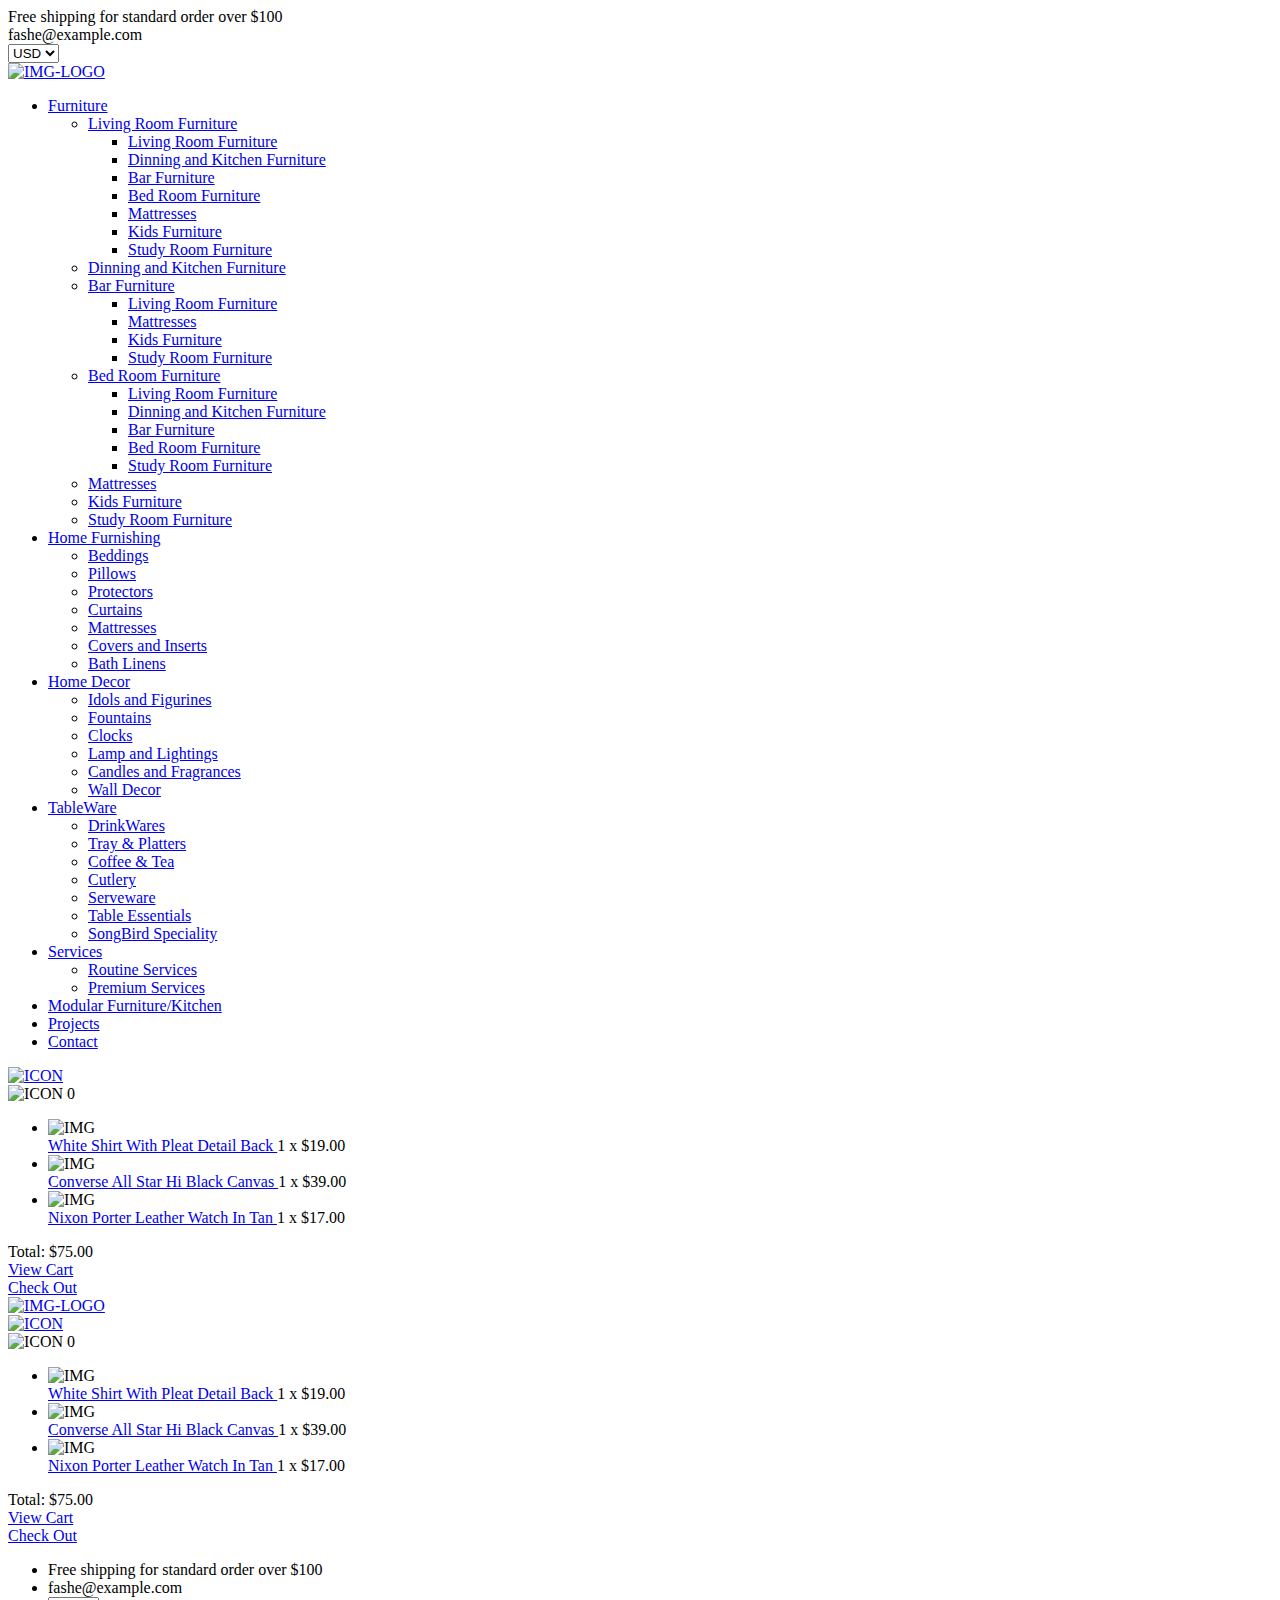
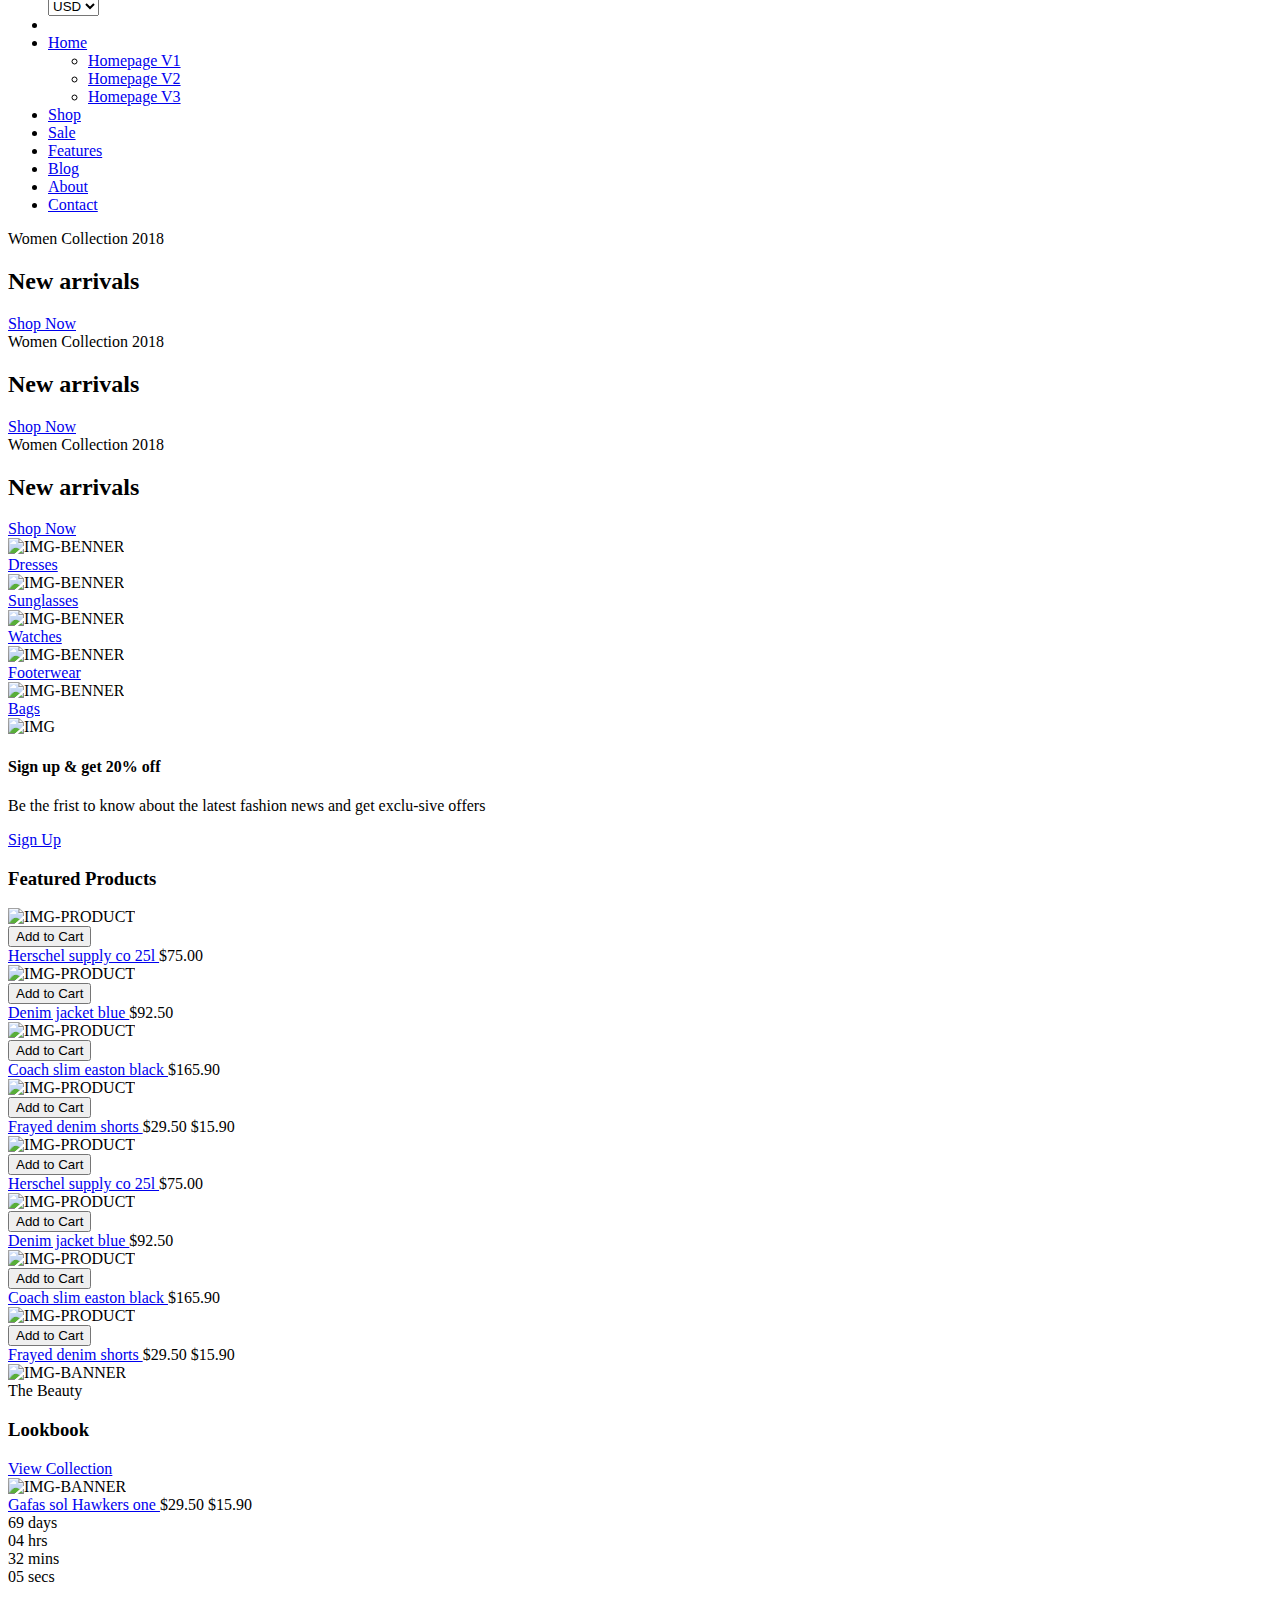
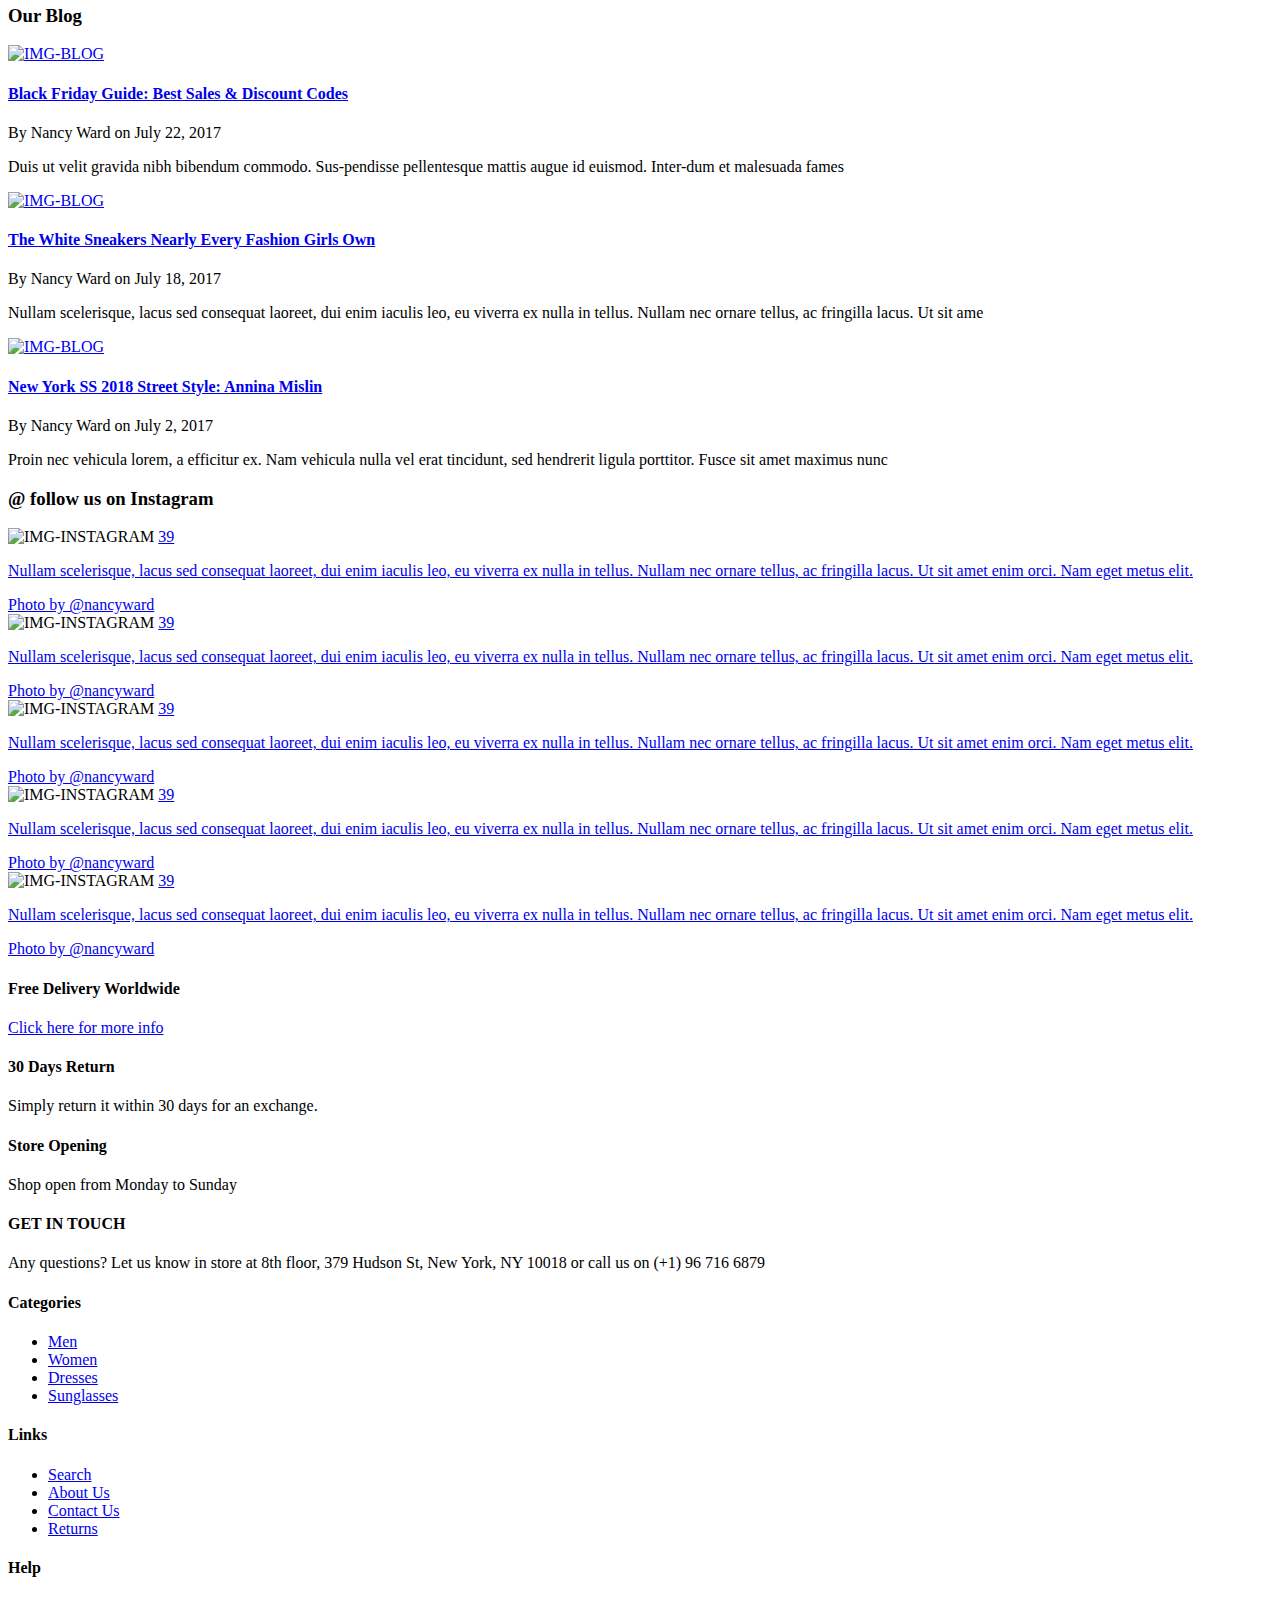
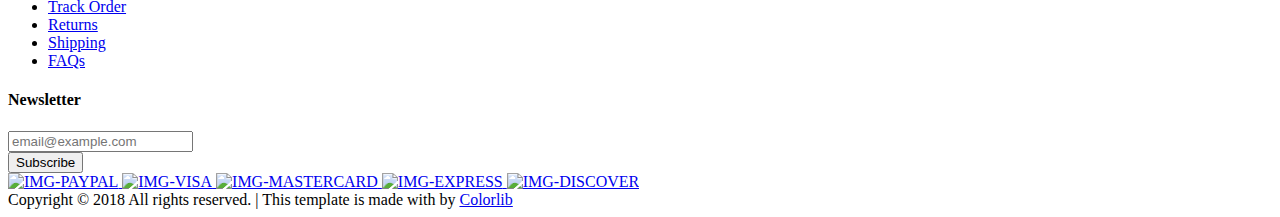
==== index.html @ 036cd344 "Nav Bar Updated" ====
<!DOCTYPE html>
<html lang="en">
<head>
	<title>Home</title>
	<meta charset="UTF-8">
	<meta name="viewport" content="width=device-width, initial-scale=1">
<!--===============================================================================================-->
	<link rel="icon" type="image/png" href="images/icons/favicon.png"/>
<!--===============================================================================================-->
	<link rel="stylesheet" type="text/css" href="vendor/bootstrap/css/bootstrap.min.css">
<!--===============================================================================================-->
	<link rel="stylesheet" type="text/css" href="fonts/font-awesome-4.7.0/css/font-awesome.min.css">
<!--===============================================================================================-->
	<link rel="stylesheet" type="text/css" href="fonts/themify/themify-icons.css">
<!--===============================================================================================-->
	<link rel="stylesheet" type="text/css" href="fonts/Linearicons-Free-v1.0.0/icon-font.min.css">
<!--===============================================================================================-->
	<link rel="stylesheet" type="text/css" href="fonts/elegant-font/html-css/style.css">
<!--===============================================================================================-->
	<link rel="stylesheet" type="text/css" href="vendor/animate/animate.css">
<!--===============================================================================================-->
	<link rel="stylesheet" type="text/css" href="vendor/css-hamburgers/hamburgers.min.css">
<!--===============================================================================================-->
	<link rel="stylesheet" type="text/css" href="vendor/animsition/css/animsition.min.css">
<!--===============================================================================================-->
	<link rel="stylesheet" type="text/css" href="vendor/select2/select2.min.css">
<!--===============================================================================================-->
	<link rel="stylesheet" type="text/css" href="vendor/daterangepicker/daterangepicker.css">
<!--===============================================================================================-->
	<link rel="stylesheet" type="text/css" href="vendor/slick/slick.css">
<!--===============================================================================================-->
	<link rel="stylesheet" type="text/css" href="vendor/lightbox2/css/lightbox.min.css">
<!--===============================================================================================-->
	<link rel="stylesheet" type="text/css" href="css/util.css">
	<link rel="stylesheet" type="text/css" href="css/main.css">
<!--===============================================================================================-->
</head>
<body class="animsition">

	<!-- Header -->
	<header class="header1">
		<!-- Header desktop -->
		<div class="container-menu-header">
			<div class="topbar">
				<div class="topbar-social">
					<a href="#" class="topbar-social-item fa fa-facebook"></a>
					<a href="#" class="topbar-social-item fa fa-instagram"></a>
					<a href="#" class="topbar-social-item fa fa-pinterest-p"></a>
					<a href="#" class="topbar-social-item fa fa-snapchat-ghost"></a>
					<a href="#" class="topbar-social-item fa fa-youtube-play"></a>
				</div>

				<span class="topbar-child1">
					Free shipping for standard order over $100
				</span>

				<div class="topbar-child2">
					<span class="topbar-email">
						fashe@example.com
					</span>

					<div class="topbar-language rs1-select2">
						<select class="selection-1" name="time">
							<option>USD</option>
							<option>EUR</option>
						</select>
					</div>
				</div>
			</div>

			<div class="wrap_header">
				<!-- Logo -->
				<a href="index.html" class="logo">
					<img src="images/icons/logo.png" alt="IMG-LOGO">
				</a>

				<!-- Menu -->
				<div class="wrap_menu">
					<nav class="menu">
						<ul class="main_menu">
							<li>
								<a href="index.html">Furniture</a>
								<ul class="sub_menu">
									<li>
										<a href="index.html">Living Room Furniture</a>
										<ul class="sub_menu">
												<li><a href="index.html">Living Room Furniture</a></li>
												<li><a href="home-02.html">Dinning and Kitchen Furniture</a></li>
												<li><a href="home-03.html">Bar Furniture</a></li>
												<li><a href="index.html">Bed Room Furniture</a></li>
												<li><a href="home-02.html">Mattresses</a></li>
												<li><a href="home-03.html">Kids Furniture</a></li>
												<li><a href="index.html">Study Room Furniture</a></li>
										</ul>
									</li>
									<li><a href="home-02.html">Dinning and Kitchen Furniture</a></li>
									<li>
										<a href="home-03.html">Bar Furniture</a>
										<ul class="sub_menu">
												<li><a href="index.html">Living Room Furniture</a></li>
												<li><a href="home-02.html">Mattresses</a></li>
												<li><a href="home-03.html">Kids Furniture</a></li>
												<li><a href="index.html">Study Room Furniture</a></li>
										</ul>
									</li>
									<li>
										<a href="index.html">Bed Room Furniture</a>
										<ul class="sub_menu">
												<li><a href="index.html">Living Room Furniture</a></li>
												<li><a href="home-02.html">Dinning and Kitchen Furniture</a></li>
												<li><a href="home-03.html">Bar Furniture</a></li>
												<li><a href="index.html">Bed Room Furniture</a></li>
												<li><a href="index.html">Study Room Furniture</a></li>
										</ul>
									</li>
									<li><a href="home-02.html">Mattresses</a></li>
									<li><a href="home-03.html">Kids Furniture</a></li>
									<li><a href="index.html">Study Room Furniture</a></li>
								</ul>
							</li>

							<li>
								<a href="product.html">Home Furnishing</a>
								<ul class="sub_menu">
									<li><a href="index.html">Beddings</a></li>
									<li><a href="home-02.html">Pillows</a></li>
									<li><a href="home-03.html">Protectors</a></li>
									<li><a href="index.html">Curtains</a></li>
									<li><a href="home-02.html">Mattresses</a></li>
									<li><a href="home-03.html">Covers and Inserts</a></li>
									<li><a href="index.html">Bath Linens</a></li>
								</ul>
							</li>

							<li class="sale-noti">
								<a href="product.html">Home Decor</a>
								<ul class="sub_menu">
									<li><a href="index.html">Idols and Figurines</a></li>
									<li><a href="home-02.html">Fountains</a></li>
									<li><a href="home-03.html">Clocks</a></li>
									<li><a href="index.html">Lamp and Lightings</a></li>
									<li><a href="home-02.html">Candles and Fragrances</a></li>
									<li><a href="home-03.html">Wall Decor</a></li>
								</ul>
							</li>
							<li>
								<a href="tableware.html">TableWare</a>
								<ul class="sub_menu">
									<li><a href="index.html">DrinkWares</a></li>
									<li><a href="home-02.html">Tray & Platters</a></li>
									<li><a href="home-03.html">Coffee & Tea</a></li>
									<li><a href="index.html">Cutlery</a></li>
									<li><a href="home-02.html">Serveware</a></li>
									<li><a href="home-03.html">Table Essentials</a></li>
									<li><a href="index.html">SongBird Speciality</a></li>
								</ul>
							</li>
							<li>
								<a href="services.html">Services</a>
								<ul class="sub_menu">
									<li><a href="index.html">Routine Services</a></li>
									<li><a href="home-02.html">Premium Services</a></li>
								</ul>
							</li>

							<li>
								<a href="blog.html">Modular Furniture/Kitchen</a>
							</li>

							<li>
								<a href="about.html">Projects</a>
							</li>

							<li>
								<a href="contact.html">Contact</a>
							</li>
						</ul>
					</nav>
				</div>

				<!-- Header Icon -->
				<div class="header-icons">
					<a href="#" class="header-wrapicon1 dis-block">
						<img src="images/icons/icon-header-01.png" class="header-icon1" alt="ICON">
					</a>

					<span class="linedivide1"></span>

					<div class="header-wrapicon2">
						<img src="images/icons/icon-header-02.png" class="header-icon1 js-show-header-dropdown" alt="ICON">
						<span class="header-icons-noti">0</span>

						<!-- Header cart noti -->
						<div class="header-cart header-dropdown">
							<ul class="header-cart-wrapitem">
								<li class="header-cart-item">
									<div class="header-cart-item-img">
										<img src="images/item-cart-01.jpg" alt="IMG">
									</div>

									<div class="header-cart-item-txt">
										<a href="#" class="header-cart-item-name">
											White Shirt With Pleat Detail Back
										</a>

										<span class="header-cart-item-info">
											1 x $19.00
										</span>
									</div>
								</li>

								<li class="header-cart-item">
									<div class="header-cart-item-img">
										<img src="images/item-cart-02.jpg" alt="IMG">
									</div>

									<div class="header-cart-item-txt">
										<a href="#" class="header-cart-item-name">
											Converse All Star Hi Black Canvas
										</a>

										<span class="header-cart-item-info">
											1 x $39.00
										</span>
									</div>
								</li>

								<li class="header-cart-item">
									<div class="header-cart-item-img">
										<img src="images/item-cart-03.jpg" alt="IMG">
									</div>

									<div class="header-cart-item-txt">
										<a href="#" class="header-cart-item-name">
											Nixon Porter Leather Watch In Tan
										</a>

										<span class="header-cart-item-info">
											1 x $17.00
										</span>
									</div>
								</li>
							</ul>

							<div class="header-cart-total">
								Total: $75.00
							</div>

							<div class="header-cart-buttons">
								<div class="header-cart-wrapbtn">
									<!-- Button -->
									<a href="cart.html" class="flex-c-m size1 bg1 bo-rad-20 hov1 s-text1 trans-0-4">
										View Cart
									</a>
								</div>

								<div class="header-cart-wrapbtn">
									<!-- Button -->
									<a href="#" class="flex-c-m size1 bg1 bo-rad-20 hov1 s-text1 trans-0-4">
										Check Out
									</a>
								</div>
							</div>
						</div>
					</div>
				</div>
			</div>
		</div>

		<!-- Header Mobile -->
		<div class="wrap_header_mobile">
			<!-- Logo moblie -->
			<a href="index.html" class="logo-mobile">
				<img src="images/icons/logo.png" alt="IMG-LOGO">
			</a>

			<!-- Button show menu -->
			<div class="btn-show-menu">
				<!-- Header Icon mobile -->
				<div class="header-icons-mobile">
					<a href="#" class="header-wrapicon1 dis-block">
						<img src="images/icons/icon-header-01.png" class="header-icon1" alt="ICON">
					</a>

					<span class="linedivide2"></span>

					<div class="header-wrapicon2">
						<img src="images/icons/icon-header-02.png" class="header-icon1 js-show-header-dropdown" alt="ICON">
						<span class="header-icons-noti">0</span>

						<!-- Header cart noti -->
						<div class="header-cart header-dropdown">
							<ul class="header-cart-wrapitem">
								<li class="header-cart-item">
									<div class="header-cart-item-img">
										<img src="images/item-cart-01.jpg" alt="IMG">
									</div>

									<div class="header-cart-item-txt">
										<a href="#" class="header-cart-item-name">
											White Shirt With Pleat Detail Back
										</a>

										<span class="header-cart-item-info">
											1 x $19.00
										</span>
									</div>
								</li>

								<li class="header-cart-item">
									<div class="header-cart-item-img">
										<img src="images/item-cart-02.jpg" alt="IMG">
									</div>

									<div class="header-cart-item-txt">
										<a href="#" class="header-cart-item-name">
											Converse All Star Hi Black Canvas
										</a>

										<span class="header-cart-item-info">
											1 x $39.00
										</span>
									</div>
								</li>

								<li class="header-cart-item">
									<div class="header-cart-item-img">
										<img src="images/item-cart-03.jpg" alt="IMG">
									</div>

									<div class="header-cart-item-txt">
										<a href="#" class="header-cart-item-name">
											Nixon Porter Leather Watch In Tan
										</a>

										<span class="header-cart-item-info">
											1 x $17.00
										</span>
									</div>
								</li>
							</ul>

							<div class="header-cart-total">
								Total: $75.00
							</div>

							<div class="header-cart-buttons">
								<div class="header-cart-wrapbtn">
									<!-- Button -->
									<a href="cart.html" class="flex-c-m size1 bg1 bo-rad-20 hov1 s-text1 trans-0-4">
										View Cart
									</a>
								</div>

								<div class="header-cart-wrapbtn">
									<!-- Button -->
									<a href="#" class="flex-c-m size1 bg1 bo-rad-20 hov1 s-text1 trans-0-4">
										Check Out
									</a>
								</div>
							</div>
						</div>
					</div>
				</div>

				<div class="btn-show-menu-mobile hamburger hamburger--squeeze">
					<span class="hamburger-box">
						<span class="hamburger-inner"></span>
					</span>
				</div>
			</div>
		</div>

		<!-- Menu Mobile -->
		<div class="wrap-side-menu" >
			<nav class="side-menu">
				<ul class="main-menu">
					<li class="item-topbar-mobile p-l-20 p-t-8 p-b-8">
						<span class="topbar-child1">
							Free shipping for standard order over $100
						</span>
					</li>

					<li class="item-topbar-mobile p-l-20 p-t-8 p-b-8">
						<div class="topbar-child2-mobile">
							<span class="topbar-email">
								fashe@example.com
							</span>

							<div class="topbar-language rs1-select2">
								<select class="selection-1" name="time">
									<option>USD</option>
									<option>EUR</option>
								</select>
							</div>
						</div>
					</li>

					<li class="item-topbar-mobile p-l-10">
						<div class="topbar-social-mobile">
							<a href="#" class="topbar-social-item fa fa-facebook"></a>
							<a href="#" class="topbar-social-item fa fa-instagram"></a>
							<a href="#" class="topbar-social-item fa fa-pinterest-p"></a>
							<a href="#" class="topbar-social-item fa fa-snapchat-ghost"></a>
							<a href="#" class="topbar-social-item fa fa-youtube-play"></a>
						</div>
					</li>

					<li class="item-menu-mobile">
						<a href="index.html">Home</a>
						<ul class="sub-menu">
							<li><a href="index.html">Homepage V1</a></li>
							<li><a href="home-02.html">Homepage V2</a></li>
							<li><a href="home-03.html">Homepage V3</a></li>
						</ul>
						<i class="arrow-main-menu fa fa-angle-right" aria-hidden="true"></i>
					</li>

					<li class="item-menu-mobile">
						<a href="product.html">Shop</a>
					</li>

					<li class="item-menu-mobile">
						<a href="product.html">Sale</a>
					</li>

					<li class="item-menu-mobile">
						<a href="cart.html">Features</a>
					</li>

					<li class="item-menu-mobile">
						<a href="blog.html">Blog</a>
					</li>

					<li class="item-menu-mobile">
						<a href="about.html">About</a>
					</li>

					<li class="item-menu-mobile">
						<a href="contact.html">Contact</a>
					</li>
				</ul>
			</nav>
		</div>
	</header>

	<!-- Slide1 -->
	<section class="slide1">
		<div class="wrap-slick1">
			<div class="slick1">
				<div class="item-slick1 item1-slick1" style="background-image: url(images/master-slide-02.jpg);">
					<div class="wrap-content-slide1 sizefull flex-col-c-m p-l-15 p-r-15 p-t-150 p-b-170">
						<span class="caption1-slide1 m-text1 t-center animated visible-false m-b-15" data-appear="fadeInDown">
							Women Collection 2018
						</span>

						<h2 class="caption2-slide1 xl-text1 t-center animated visible-false m-b-37" data-appear="fadeInUp">
							New arrivals
						</h2>

						<div class="wrap-btn-slide1 w-size1 animated visible-false" data-appear="zoomIn">
							<!-- Button -->
							<a href="product.html" class="flex-c-m size2 bo-rad-23 s-text2 bgwhite hov1 trans-0-4">
								Shop Now
							</a>
						</div>
					</div>
				</div>

				<div class="item-slick1 item2-slick1" style="background-image: url(images/master-slide-03.jpg);">
					<div class="wrap-content-slide1 sizefull flex-col-c-m p-l-15 p-r-15 p-t-150 p-b-170">
						<span class="caption1-slide1 m-text1 t-center animated visible-false m-b-15" data-appear="rollIn">
							Women Collection 2018
						</span>

						<h2 class="caption2-slide1 xl-text1 t-center animated visible-false m-b-37" data-appear="lightSpeedIn">
							New arrivals
						</h2>

						<div class="wrap-btn-slide1 w-size1 animated visible-false" data-appear="slideInUp">
							<!-- Button -->
							<a href="product.html" class="flex-c-m size2 bo-rad-23 s-text2 bgwhite hov1 trans-0-4">
								Shop Now
							</a>
						</div>
					</div>
				</div>

				<div class="item-slick1 item3-slick1" style="background-image: url(images/master-slide-04.jpg);">
					<div class="wrap-content-slide1 sizefull flex-col-c-m p-l-15 p-r-15 p-t-150 p-b-170">
						<span class="caption1-slide1 m-text1 t-center animated visible-false m-b-15" data-appear="rotateInDownLeft">
							Women Collection 2018
						</span>

						<h2 class="caption2-slide1 xl-text1 t-center animated visible-false m-b-37" data-appear="rotateInUpRight">
							New arrivals
						</h2>

						<div class="wrap-btn-slide1 w-size1 animated visible-false" data-appear="rotateIn">
							<!-- Button -->
							<a href="product.html" class="flex-c-m size2 bo-rad-23 s-text2 bgwhite hov1 trans-0-4">
								Shop Now
							</a>
						</div>
					</div>
				</div>

			</div>
		</div>
	</section>

	<!-- Banner -->
	<section class="banner bgwhite p-t-40 p-b-40">
		<div class="container">
			<div class="row">
				<div class="col-sm-10 col-md-8 col-lg-4 m-l-r-auto">
					<!-- block1 -->
					<div class="block1 hov-img-zoom pos-relative m-b-30">
						<img src="images/banner-02.jpg" alt="IMG-BENNER">

						<div class="block1-wrapbtn w-size2">
							<!-- Button -->
							<a href="#" class="flex-c-m size2 m-text2 bg3 hov1 trans-0-4">
								Dresses
							</a>
						</div>
					</div>

					<!-- block1 -->
					<div class="block1 hov-img-zoom pos-relative m-b-30">
						<img src="images/banner-05.jpg" alt="IMG-BENNER">

						<div class="block1-wrapbtn w-size2">
							<!-- Button -->
							<a href="#" class="flex-c-m size2 m-text2 bg3 hov1 trans-0-4">
								Sunglasses
							</a>
						</div>
					</div>
				</div>

				<div class="col-sm-10 col-md-8 col-lg-4 m-l-r-auto">
					<!-- block1 -->
					<div class="block1 hov-img-zoom pos-relative m-b-30">
						<img src="images/banner-03.jpg" alt="IMG-BENNER">

						<div class="block1-wrapbtn w-size2">
							<!-- Button -->
							<a href="#" class="flex-c-m size2 m-text2 bg3 hov1 trans-0-4">
								Watches
							</a>
						</div>
					</div>

					<!-- block1 -->
					<div class="block1 hov-img-zoom pos-relative m-b-30">
						<img src="images/banner-07.jpg" alt="IMG-BENNER">

						<div class="block1-wrapbtn w-size2">
							<!-- Button -->
							<a href="#" class="flex-c-m size2 m-text2 bg3 hov1 trans-0-4">
								Footerwear
							</a>
						</div>
					</div>
				</div>

				<div class="col-sm-10 col-md-8 col-lg-4 m-l-r-auto">
					<!-- block1 -->
					<div class="block1 hov-img-zoom pos-relative m-b-30">
						<img src="images/banner-04.jpg" alt="IMG-BENNER">

						<div class="block1-wrapbtn w-size2">
							<!-- Button -->
							<a href="#" class="flex-c-m size2 m-text2 bg3 hov1 trans-0-4">
								Bags
							</a>
						</div>
					</div>

					<!-- block2 -->
					<div class="block2 wrap-pic-w pos-relative m-b-30">
						<img src="images/icons/bg-01.jpg" alt="IMG">

						<div class="block2-content sizefull ab-t-l flex-col-c-m">
							<h4 class="m-text4 t-center w-size3 p-b-8">
								Sign up & get 20% off
							</h4>

							<p class="t-center w-size4">
								Be the frist to know about the latest fashion news and get exclu-sive offers
							</p>

							<div class="w-size2 p-t-25">
								<!-- Button -->
								<a href="#" class="flex-c-m size2 bg4 bo-rad-23 hov1 m-text3 trans-0-4">
									Sign Up
								</a>
							</div>
						</div>
					</div>
				</div>
			</div>
		</div>
	</section>

	<!-- New Product -->
	<section class="newproduct bgwhite p-t-45 p-b-105">
		<div class="container">
			<div class="sec-title p-b-60">
				<h3 class="m-text5 t-center">
					Featured Products
				</h3>
			</div>

			<!-- Slide2 -->
			<div class="wrap-slick2">
				<div class="slick2">

					<div class="item-slick2 p-l-15 p-r-15">
						<!-- Block2 -->
						<div class="block2">
							<div class="block2-img wrap-pic-w of-hidden pos-relative block2-labelnew">
								<img src="images/item-02.jpg" alt="IMG-PRODUCT">

								<div class="block2-overlay trans-0-4">
									<a href="#" class="block2-btn-addwishlist hov-pointer trans-0-4">
										<i class="icon-wishlist icon_heart_alt" aria-hidden="true"></i>
										<i class="icon-wishlist icon_heart dis-none" aria-hidden="true"></i>
									</a>

									<div class="block2-btn-addcart w-size1 trans-0-4">
										<!-- Button -->
										<button class="flex-c-m size1 bg4 bo-rad-23 hov1 s-text1 trans-0-4">
											Add to Cart
										</button>
									</div>
								</div>
							</div>

							<div class="block2-txt p-t-20">
								<a href="product-detail.html" class="block2-name dis-block s-text3 p-b-5">
									Herschel supply co 25l
								</a>

								<span class="block2-price m-text6 p-r-5">
									$75.00
								</span>
							</div>
						</div>
					</div>

					<div class="item-slick2 p-l-15 p-r-15">
						<!-- Block2 -->
						<div class="block2">
							<div class="block2-img wrap-pic-w of-hidden pos-relative">
								<img src="images/item-03.jpg" alt="IMG-PRODUCT">

								<div class="block2-overlay trans-0-4">
									<a href="#" class="block2-btn-addwishlist hov-pointer trans-0-4">
										<i class="icon-wishlist icon_heart_alt" aria-hidden="true"></i>
										<i class="icon-wishlist icon_heart dis-none" aria-hidden="true"></i>
									</a>

									<div class="block2-btn-addcart w-size1 trans-0-4">
										<!-- Button -->
										<button class="flex-c-m size1 bg4 bo-rad-23 hov1 s-text1 trans-0-4">
											Add to Cart
										</button>
									</div>
								</div>
							</div>

							<div class="block2-txt p-t-20">
								<a href="product-detail.html" class="block2-name dis-block s-text3 p-b-5">
									Denim jacket blue
								</a>

								<span class="block2-price m-text6 p-r-5">
									$92.50
								</span>
							</div>
						</div>
					</div>

					<div class="item-slick2 p-l-15 p-r-15">
						<!-- Block2 -->
						<div class="block2">
							<div class="block2-img wrap-pic-w of-hidden pos-relative">
								<img src="images/item-05.jpg" alt="IMG-PRODUCT">

								<div class="block2-overlay trans-0-4">
									<a href="#" class="block2-btn-addwishlist hov-pointer trans-0-4">
										<i class="icon-wishlist icon_heart_alt" aria-hidden="true"></i>
										<i class="icon-wishlist icon_heart dis-none" aria-hidden="true"></i>
									</a>

									<div class="block2-btn-addcart w-size1 trans-0-4">
										<!-- Button -->
										<button class="flex-c-m size1 bg4 bo-rad-23 hov1 s-text1 trans-0-4">
											Add to Cart
										</button>
									</div>
								</div>
							</div>

							<div class="block2-txt p-t-20">
								<a href="product-detail.html" class="block2-name dis-block s-text3 p-b-5">
									Coach slim easton black
								</a>

								<span class="block2-price m-text6 p-r-5">
									$165.90
								</span>
							</div>
						</div>
					</div>

					<div class="item-slick2 p-l-15 p-r-15">
						<!-- Block2 -->
						<div class="block2">
							<div class="block2-img wrap-pic-w of-hidden pos-relative block2-labelsale">
								<img src="images/item-07.jpg" alt="IMG-PRODUCT">

								<div class="block2-overlay trans-0-4">
									<a href="#" class="block2-btn-addwishlist hov-pointer trans-0-4">
										<i class="icon-wishlist icon_heart_alt" aria-hidden="true"></i>
										<i class="icon-wishlist icon_heart dis-none" aria-hidden="true"></i>
									</a>

									<div class="block2-btn-addcart w-size1 trans-0-4">
										<!-- Button -->
										<button class="flex-c-m size1 bg4 bo-rad-23 hov1 s-text1 trans-0-4">
											Add to Cart
										</button>
									</div>
								</div>
							</div>

							<div class="block2-txt p-t-20">
								<a href="product-detail.html" class="block2-name dis-block s-text3 p-b-5">
									Frayed denim shorts
								</a>

								<span class="block2-oldprice m-text7 p-r-5">
									$29.50
								</span>

								<span class="block2-newprice m-text8 p-r-5">
									$15.90
								</span>
							</div>
						</div>
					</div>

					<div class="item-slick2 p-l-15 p-r-15">
						<!-- Block2 -->
						<div class="block2">
							<div class="block2-img wrap-pic-w of-hidden pos-relative block2-labelnew">
								<img src="images/item-02.jpg" alt="IMG-PRODUCT">

								<div class="block2-overlay trans-0-4">
									<a href="#" class="block2-btn-addwishlist hov-pointer trans-0-4">
										<i class="icon-wishlist icon_heart_alt" aria-hidden="true"></i>
										<i class="icon-wishlist icon_heart dis-none" aria-hidden="true"></i>
									</a>

									<div class="block2-btn-addcart w-size1 trans-0-4">
										<!-- Button -->
										<button class="flex-c-m size1 bg4 bo-rad-23 hov1 s-text1 trans-0-4">
											Add to Cart
										</button>
									</div>
								</div>
							</div>

							<div class="block2-txt p-t-20">
								<a href="product-detail.html" class="block2-name dis-block s-text3 p-b-5">
									Herschel supply co 25l
								</a>

								<span class="block2-price m-text6 p-r-5">
									$75.00
								</span>
							</div>
						</div>
					</div>

					<div class="item-slick2 p-l-15 p-r-15">
						<!-- Block2 -->
						<div class="block2">
							<div class="block2-img wrap-pic-w of-hidden pos-relative">
								<img src="images/item-03.jpg" alt="IMG-PRODUCT">

								<div class="block2-overlay trans-0-4">
									<a href="#" class="block2-btn-addwishlist hov-pointer trans-0-4">
										<i class="icon-wishlist icon_heart_alt" aria-hidden="true"></i>
										<i class="icon-wishlist icon_heart dis-none" aria-hidden="true"></i>
									</a>

									<div class="block2-btn-addcart w-size1 trans-0-4">
										<!-- Button -->
										<button class="flex-c-m size1 bg4 bo-rad-23 hov1 s-text1 trans-0-4">
											Add to Cart
										</button>
									</div>
								</div>
							</div>

							<div class="block2-txt p-t-20">
								<a href="product-detail.html" class="block2-name dis-block s-text3 p-b-5">
									Denim jacket blue
								</a>

								<span class="block2-price m-text6 p-r-5">
									$92.50
								</span>
							</div>
						</div>
					</div>

					<div class="item-slick2 p-l-15 p-r-15">
						<!-- Block2 -->
						<div class="block2">
							<div class="block2-img wrap-pic-w of-hidden pos-relative">
								<img src="images/item-05.jpg" alt="IMG-PRODUCT">

								<div class="block2-overlay trans-0-4">
									<a href="#" class="block2-btn-addwishlist hov-pointer trans-0-4">
										<i class="icon-wishlist icon_heart_alt" aria-hidden="true"></i>
										<i class="icon-wishlist icon_heart dis-none" aria-hidden="true"></i>
									</a>

									<div class="block2-btn-addcart w-size1 trans-0-4">
										<!-- Button -->
										<button class="flex-c-m size1 bg4 bo-rad-23 hov1 s-text1 trans-0-4">
											Add to Cart
										</button>
									</div>
								</div>
							</div>

							<div class="block2-txt p-t-20">
								<a href="product-detail.html" class="block2-name dis-block s-text3 p-b-5">
									Coach slim easton black
								</a>

								<span class="block2-price m-text6 p-r-5">
									$165.90
								</span>
							</div>
						</div>
					</div>

					<div class="item-slick2 p-l-15 p-r-15">
						<!-- Block2 -->
						<div class="block2">
							<div class="block2-img wrap-pic-w of-hidden pos-relative block2-labelsale">
								<img src="images/item-07.jpg" alt="IMG-PRODUCT">

								<div class="block2-overlay trans-0-4">
									<a href="#" class="block2-btn-addwishlist hov-pointer trans-0-4">
										<i class="icon-wishlist icon_heart_alt" aria-hidden="true"></i>
										<i class="icon-wishlist icon_heart dis-none" aria-hidden="true"></i>
									</a>

									<div class="block2-btn-addcart w-size1 trans-0-4">
										<!-- Button -->
										<button class="flex-c-m size1 bg4 bo-rad-23 hov1 s-text1 trans-0-4">
											Add to Cart
										</button>
									</div>
								</div>
							</div>

							<div class="block2-txt p-t-20">
								<a href="product-detail.html" class="block2-name dis-block s-text3 p-b-5">
									Frayed denim shorts
								</a>

								<span class="block2-oldprice m-text7 p-r-5">
									$29.50
								</span>

								<span class="block2-newprice m-text8 p-r-5">
									$15.90
								</span>
							</div>
						</div>
					</div>
				</div>
			</div>

		</div>
	</section>

	<!-- Banner2 -->
	<section class="banner2 bg5 p-t-55 p-b-55">
		<div class="container">
			<div class="row">
				<div class="col-sm-10 col-md-8 col-lg-6 m-l-r-auto p-t-15 p-b-15">
					<div class="hov-img-zoom pos-relative">
						<img src="images/banner-08.jpg" alt="IMG-BANNER">

						<div class="ab-t-l sizefull flex-col-c-m p-l-15 p-r-15">
							<span class="m-text9 p-t-45 fs-20-sm">
								The Beauty
							</span>

							<h3 class="l-text1 fs-35-sm">
								Lookbook
							</h3>

							<a href="#" class="s-text4 hov2 p-t-20 ">
								View Collection
							</a>
						</div>
					</div>
				</div>

				<div class="col-sm-10 col-md-8 col-lg-6 m-l-r-auto p-t-15 p-b-15">
					<div class="bgwhite hov-img-zoom pos-relative p-b-20per-ssm">
						<img src="images/shop-item-09.jpg" alt="IMG-BANNER">

						<div class="ab-t-l sizefull flex-col-c-b p-l-15 p-r-15 p-b-20">
							<div class="t-center">
								<a href="product-detail.html" class="dis-block s-text3 p-b-5">
									Gafas sol Hawkers one
								</a>

								<span class="block2-oldprice m-text7 p-r-5">
									$29.50
								</span>

								<span class="block2-newprice m-text8">
									$15.90
								</span>
							</div>

							<div class="flex-c-m p-t-44 p-t-30-xl">
								<div class="flex-col-c-m size3 bo1 m-l-5 m-r-5">
									<span class="m-text10 p-b-1 days">
										69
									</span>

									<span class="s-text5">
										days
									</span>
								</div>

								<div class="flex-col-c-m size3 bo1 m-l-5 m-r-5">
									<span class="m-text10 p-b-1 hours">
										04
									</span>

									<span class="s-text5">
										hrs
									</span>
								</div>

								<div class="flex-col-c-m size3 bo1 m-l-5 m-r-5">
									<span class="m-text10 p-b-1 minutes">
										32
									</span>

									<span class="s-text5">
										mins
									</span>
								</div>

								<div class="flex-col-c-m size3 bo1 m-l-5 m-r-5">
									<span class="m-text10 p-b-1 seconds">
										05
									</span>

									<span class="s-text5">
										secs
									</span>
								</div>
							</div>
						</div>
					</div>
				</div>
			</div>
		</div>
	</section>


	<!-- Blog -->
	<section class="blog bgwhite p-t-94 p-b-65">
		<div class="container">
			<div class="sec-title p-b-52">
				<h3 class="m-text5 t-center">
					Our Blog
				</h3>
			</div>

			<div class="row">
				<div class="col-sm-10 col-md-4 p-b-30 m-l-r-auto">
					<!-- Block3 -->
					<div class="block3">
						<a href="blog-detail.html" class="block3-img dis-block hov-img-zoom">
							<img src="images/blog-01.jpg" alt="IMG-BLOG">
						</a>

						<div class="block3-txt p-t-14">
							<h4 class="p-b-7">
								<a href="blog-detail.html" class="m-text11">
									Black Friday Guide: Best Sales & Discount Codes
								</a>
							</h4>

							<span class="s-text6">By</span> <span class="s-text7">Nancy Ward</span>
							<span class="s-text6">on</span> <span class="s-text7">July 22, 2017</span>

							<p class="s-text8 p-t-16">
								Duis ut velit gravida nibh bibendum commodo. Sus-pendisse pellentesque mattis augue id euismod. Inter-dum et malesuada fames
							</p>
						</div>
					</div>
				</div>

				<div class="col-sm-10 col-md-4 p-b-30 m-l-r-auto">
					<!-- Block3 -->
					<div class="block3">
						<a href="blog-detail.html" class="block3-img dis-block hov-img-zoom">
							<img src="images/blog-02.jpg" alt="IMG-BLOG">
						</a>

						<div class="block3-txt p-t-14">
							<h4 class="p-b-7">
								<a href="blog-detail.html" class="m-text11">
									The White Sneakers Nearly Every Fashion Girls Own
								</a>
							</h4>

							<span class="s-text6">By</span> <span class="s-text7">Nancy Ward</span>
							<span class="s-text6">on</span> <span class="s-text7">July 18, 2017</span>

							<p class="s-text8 p-t-16">
								Nullam scelerisque, lacus sed consequat laoreet, dui enim iaculis leo, eu viverra ex nulla in tellus. Nullam nec ornare tellus, ac fringilla lacus. Ut sit ame
							</p>
						</div>
					</div>
				</div>

				<div class="col-sm-10 col-md-4 p-b-30 m-l-r-auto">
					<!-- Block3 -->
					<div class="block3">
						<a href="blog-detail.html" class="block3-img dis-block hov-img-zoom">
							<img src="images/blog-03.jpg" alt="IMG-BLOG">
						</a>

						<div class="block3-txt p-t-14">
							<h4 class="p-b-7">
								<a href="blog-detail.html" class="m-text11">
									New York SS 2018 Street Style: Annina Mislin
								</a>
							</h4>

							<span class="s-text6">By</span> <span class="s-text7">Nancy Ward</span>
							<span class="s-text6">on</span> <span class="s-text7">July 2, 2017</span>

							<p class="s-text8 p-t-16">
								Proin nec vehicula lorem, a efficitur ex. Nam vehicula nulla vel erat tincidunt, sed hendrerit ligula porttitor. Fusce sit amet maximus nunc
							</p>
						</div>
					</div>
				</div>
			</div>
		</div>
	</section>

	<!-- Instagram -->
	<section class="instagram p-t-20">
		<div class="sec-title p-b-52 p-l-15 p-r-15">
			<h3 class="m-text5 t-center">
				@ follow us on Instagram
			</h3>
		</div>

		<div class="flex-w">
			<!-- Block4 -->
			<div class="block4 wrap-pic-w">
				<img src="images/gallery-03.jpg" alt="IMG-INSTAGRAM">

				<a href="#" class="block4-overlay sizefull ab-t-l trans-0-4">
					<span class="block4-overlay-heart s-text9 flex-m trans-0-4 p-l-40 p-t-25">
						<i class="icon_heart_alt fs-20 p-r-12" aria-hidden="true"></i>
						<span class="p-t-2">39</span>
					</span>

					<div class="block4-overlay-txt trans-0-4 p-l-40 p-r-25 p-b-30">
						<p class="s-text10 m-b-15 h-size1 of-hidden">
							Nullam scelerisque, lacus sed consequat laoreet, dui enim iaculis leo, eu viverra ex nulla in tellus. Nullam nec ornare tellus, ac fringilla lacus. Ut sit amet enim orci. Nam eget metus elit.
						</p>

						<span class="s-text9">
							Photo by @nancyward
						</span>
					</div>
				</a>
			</div>

			<!-- Block4 -->
			<div class="block4 wrap-pic-w">
				<img src="images/gallery-07.jpg" alt="IMG-INSTAGRAM">

				<a href="#" class="block4-overlay sizefull ab-t-l trans-0-4">
					<span class="block4-overlay-heart s-text9 flex-m trans-0-4 p-l-40 p-t-25">
						<i class="icon_heart_alt fs-20 p-r-12" aria-hidden="true"></i>
						<span class="p-t-2">39</span>
					</span>

					<div class="block4-overlay-txt trans-0-4 p-l-40 p-r-25 p-b-30">
						<p class="s-text10 m-b-15 h-size1 of-hidden">
							Nullam scelerisque, lacus sed consequat laoreet, dui enim iaculis leo, eu viverra ex nulla in tellus. Nullam nec ornare tellus, ac fringilla lacus. Ut sit amet enim orci. Nam eget metus elit.
						</p>

						<span class="s-text9">
							Photo by @nancyward
						</span>
					</div>
				</a>
			</div>

			<!-- Block4 -->
			<div class="block4 wrap-pic-w">
				<img src="images/gallery-09.jpg" alt="IMG-INSTAGRAM">

				<a href="#" class="block4-overlay sizefull ab-t-l trans-0-4">
					<span class="block4-overlay-heart s-text9 flex-m trans-0-4 p-l-40 p-t-25">
						<i class="icon_heart_alt fs-20 p-r-12" aria-hidden="true"></i>
						<span class="p-t-2">39</span>
					</span>

					<div class="block4-overlay-txt trans-0-4 p-l-40 p-r-25 p-b-30">
						<p class="s-text10 m-b-15 h-size1 of-hidden">
							Nullam scelerisque, lacus sed consequat laoreet, dui enim iaculis leo, eu viverra ex nulla in tellus. Nullam nec ornare tellus, ac fringilla lacus. Ut sit amet enim orci. Nam eget metus elit.
						</p>

						<span class="s-text9">
							Photo by @nancyward
						</span>
					</div>
				</a>
			</div>

			<!-- Block4 -->
			<div class="block4 wrap-pic-w">
				<img src="images/gallery-13.jpg" alt="IMG-INSTAGRAM">

				<a href="#" class="block4-overlay sizefull ab-t-l trans-0-4">
					<span class="block4-overlay-heart s-text9 flex-m trans-0-4 p-l-40 p-t-25">
						<i class="icon_heart_alt fs-20 p-r-12" aria-hidden="true"></i>
						<span class="p-t-2">39</span>
					</span>

					<div class="block4-overlay-txt trans-0-4 p-l-40 p-r-25 p-b-30">
						<p class="s-text10 m-b-15 h-size1 of-hidden">
							Nullam scelerisque, lacus sed consequat laoreet, dui enim iaculis leo, eu viverra ex nulla in tellus. Nullam nec ornare tellus, ac fringilla lacus. Ut sit amet enim orci. Nam eget metus elit.
						</p>

						<span class="s-text9">
							Photo by @nancyward
						</span>
					</div>
				</a>
			</div>

			<!-- Block4 -->
			<div class="block4 wrap-pic-w">
				<img src="images/gallery-15.jpg" alt="IMG-INSTAGRAM">

				<a href="#" class="block4-overlay sizefull ab-t-l trans-0-4">
					<span class="block4-overlay-heart s-text9 flex-m trans-0-4 p-l-40 p-t-25">
						<i class="icon_heart_alt fs-20 p-r-12" aria-hidden="true"></i>
						<span class="p-t-2">39</span>
					</span>

					<div class="block4-overlay-txt trans-0-4 p-l-40 p-r-25 p-b-30">
						<p class="s-text10 m-b-15 h-size1 of-hidden">
							Nullam scelerisque, lacus sed consequat laoreet, dui enim iaculis leo, eu viverra ex nulla in tellus. Nullam nec ornare tellus, ac fringilla lacus. Ut sit amet enim orci. Nam eget metus elit.
						</p>

						<span class="s-text9">
							Photo by @nancyward
						</span>
					</div>
				</a>
			</div>
		</div>
	</section>

	<!-- Shipping -->
	<section class="shipping bgwhite p-t-62 p-b-46">
		<div class="flex-w p-l-15 p-r-15">
			<div class="flex-col-c w-size5 p-l-15 p-r-15 p-t-16 p-b-15 respon1">
				<h4 class="m-text12 t-center">
					Free Delivery Worldwide
				</h4>

				<a href="#" class="s-text11 t-center">
					Click here for more info
				</a>
			</div>

			<div class="flex-col-c w-size5 p-l-15 p-r-15 p-t-16 p-b-15 bo2 respon2">
				<h4 class="m-text12 t-center">
					30 Days Return
				</h4>

				<span class="s-text11 t-center">
					Simply return it within 30 days for an exchange.
				</span>
			</div>

			<div class="flex-col-c w-size5 p-l-15 p-r-15 p-t-16 p-b-15 respon1">
				<h4 class="m-text12 t-center">
					Store Opening
				</h4>

				<span class="s-text11 t-center">
					Shop open from Monday to Sunday
				</span>
			</div>
		</div>
	</section>


	<!-- Footer -->
	<footer class="bg6 p-t-45 p-b-43 p-l-45 p-r-45">
		<div class="flex-w p-b-90">
			<div class="w-size6 p-t-30 p-l-15 p-r-15 respon3">
				<h4 class="s-text12 p-b-30">
					GET IN TOUCH
				</h4>

				<div>
					<p class="s-text7 w-size27">
						Any questions? Let us know in store at 8th floor, 379 Hudson St, New York, NY 10018 or call us on (+1) 96 716 6879
					</p>

					<div class="flex-m p-t-30">
						<a href="#" class="fs-18 color1 p-r-20 fa fa-facebook"></a>
						<a href="#" class="fs-18 color1 p-r-20 fa fa-instagram"></a>
						<a href="#" class="fs-18 color1 p-r-20 fa fa-pinterest-p"></a>
						<a href="#" class="fs-18 color1 p-r-20 fa fa-snapchat-ghost"></a>
						<a href="#" class="fs-18 color1 p-r-20 fa fa-youtube-play"></a>
					</div>
				</div>
			</div>

			<div class="w-size7 p-t-30 p-l-15 p-r-15 respon4">
				<h4 class="s-text12 p-b-30">
					Categories
				</h4>

				<ul>
					<li class="p-b-9">
						<a href="#" class="s-text7">
							Men
						</a>
					</li>

					<li class="p-b-9">
						<a href="#" class="s-text7">
							Women
						</a>
					</li>

					<li class="p-b-9">
						<a href="#" class="s-text7">
							Dresses
						</a>
					</li>

					<li class="p-b-9">
						<a href="#" class="s-text7">
							Sunglasses
						</a>
					</li>
				</ul>
			</div>

			<div class="w-size7 p-t-30 p-l-15 p-r-15 respon4">
				<h4 class="s-text12 p-b-30">
					Links
				</h4>

				<ul>
					<li class="p-b-9">
						<a href="#" class="s-text7">
							Search
						</a>
					</li>

					<li class="p-b-9">
						<a href="#" class="s-text7">
							About Us
						</a>
					</li>

					<li class="p-b-9">
						<a href="#" class="s-text7">
							Contact Us
						</a>
					</li>
					<li class="p-b-9">
						<a href="#" class="s-text7">
							Returns
						</a>
					</li>
				</ul>
			</div>

			<div class="w-size7 p-t-30 p-l-15 p-r-15 respon4">
				<h4 class="s-text12 p-b-30">
					Help
				</h4>

				<ul>
					<li class="p-b-9">
						<a href="#" class="s-text7">
							Track Order
						</a>
					</li>

					<li class="p-b-9">
						<a href="#" class="s-text7">
							Returns
						</a>
					</li>

					<li class="p-b-9">
						<a href="#" class="s-text7">
							Shipping
						</a>
					</li>

					<li class="p-b-9">
						<a href="#" class="s-text7">
							FAQs
						</a>
					</li>
				</ul>
			</div>

			<div class="w-size8 p-t-30 p-l-15 p-r-15 respon3">
				<h4 class="s-text12 p-b-30">
					Newsletter
				</h4>

				<form>
					<div class="effect1 w-size9">
						<input class="s-text7 bg6 w-full p-b-5" type="text" name="email" placeholder="email@example.com">
						<span class="effect1-line"></span>
					</div>

					<div class="w-size2 p-t-20">
						<!-- Button -->
						<button class="flex-c-m size2 bg4 bo-rad-23 hov1 m-text3 trans-0-4">
							Subscribe
						</button>
					</div>

				</form>
			</div>
		</div>

		<div class="t-center p-l-15 p-r-15">
			<a href="#">
				<img class="h-size2" src="images/icons/paypal.png" alt="IMG-PAYPAL">
			</a>

			<a href="#">
				<img class="h-size2" src="images/icons/visa.png" alt="IMG-VISA">
			</a>

			<a href="#">
				<img class="h-size2" src="images/icons/mastercard.png" alt="IMG-MASTERCARD">
			</a>

			<a href="#">
				<img class="h-size2" src="images/icons/express.png" alt="IMG-EXPRESS">
			</a>

			<a href="#">
				<img class="h-size2" src="images/icons/discover.png" alt="IMG-DISCOVER">
			</a>

			<div class="t-center s-text8 p-t-20">
				Copyright © 2018 All rights reserved. | This template is made with <i class="fa fa-heart-o" aria-hidden="true"></i> by <a href="https://colorlib.com" target="_blank">Colorlib</a>
			</div>
		</div>
	</footer>



	<!-- Back to top -->
	<div class="btn-back-to-top bg0-hov" id="myBtn">
		<span class="symbol-btn-back-to-top">
			<i class="fa fa-angle-double-up" aria-hidden="true"></i>
		</span>
	</div>

	<!-- Container Selection1 -->
	<div id="dropDownSelect1"></div>



<!--===============================================================================================-->
	<script type="text/javascript" src="vendor/jquery/jquery-3.2.1.min.js"></script>
<!--===============================================================================================-->
	<script type="text/javascript" src="vendor/animsition/js/animsition.min.js"></script>
<!--===============================================================================================-->
	<script type="text/javascript" src="vendor/bootstrap/js/popper.js"></script>
	<script type="text/javascript" src="vendor/bootstrap/js/bootstrap.min.js"></script>
<!--===============================================================================================-->
	<script type="text/javascript" src="vendor/select2/select2.min.js"></script>
	<script type="text/javascript">
		$(".selection-1").select2({
			minimumResultsForSearch: 20,
			dropdownParent: $('#dropDownSelect1')
		});
	</script>
<!--===============================================================================================-->
	<script type="text/javascript" src="vendor/slick/slick.min.js"></script>
	<script type="text/javascript" src="js/slick-custom.js"></script>
<!--===============================================================================================-->
	<script type="text/javascript" src="vendor/countdowntime/countdowntime.js"></script>
<!--===============================================================================================-->
	<script type="text/javascript" src="vendor/lightbox2/js/lightbox.min.js"></script>
<!--===============================================================================================-->
	<script type="text/javascript" src="vendor/sweetalert/sweetalert.min.js"></script>
	<script type="text/javascript">
		$('.block2-btn-addcart').each(function(){
			var nameProduct = $(this).parent().parent().parent().find('.block2-name').html();
			$(this).on('click', function(){
				swal(nameProduct, "is added to cart !", "success");
			});
		});

		$('.block2-btn-addwishlist').each(function(){
			var nameProduct = $(this).parent().parent().parent().find('.block2-name').html();
			$(this).on('click', function(){
				swal(nameProduct, "is added to wishlist !", "success");
			});
		});
	</script>

<!--===============================================================================================-->
	<script src="js/main.js"></script>

</body>
</html>
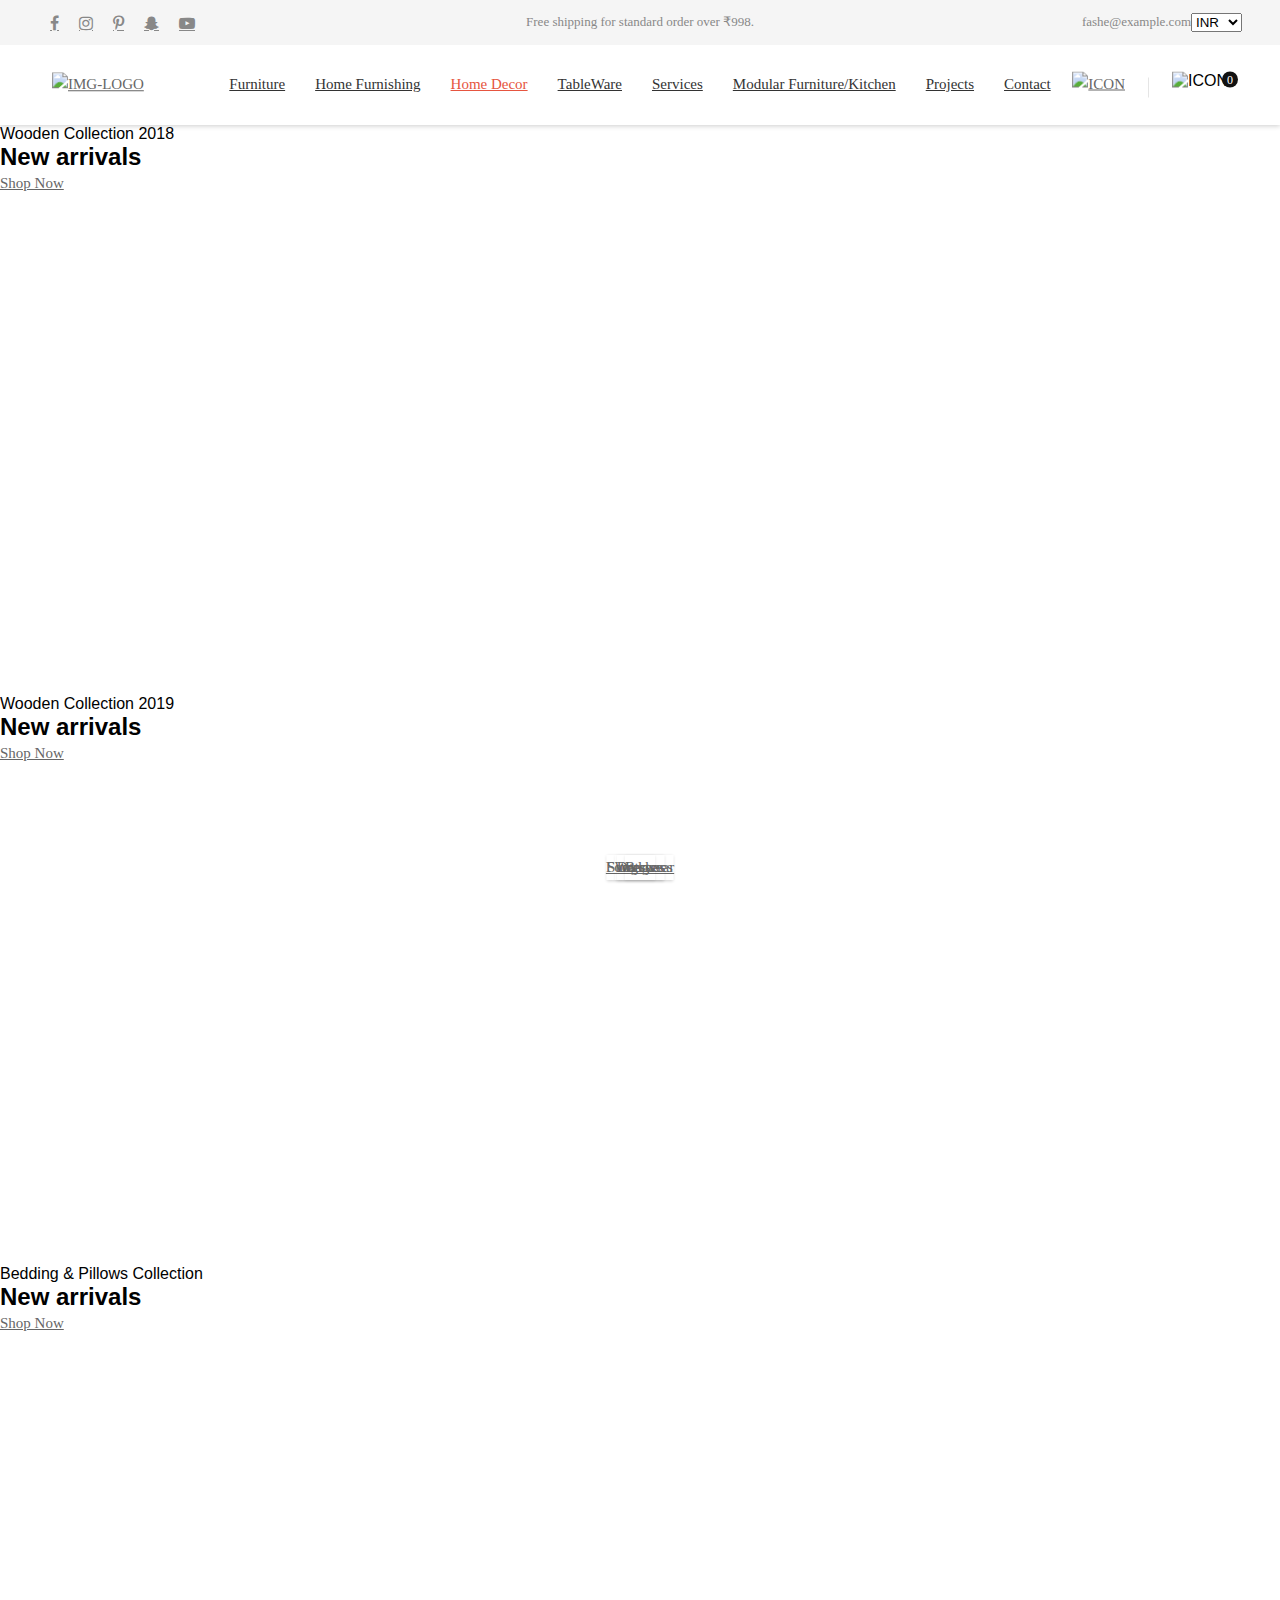
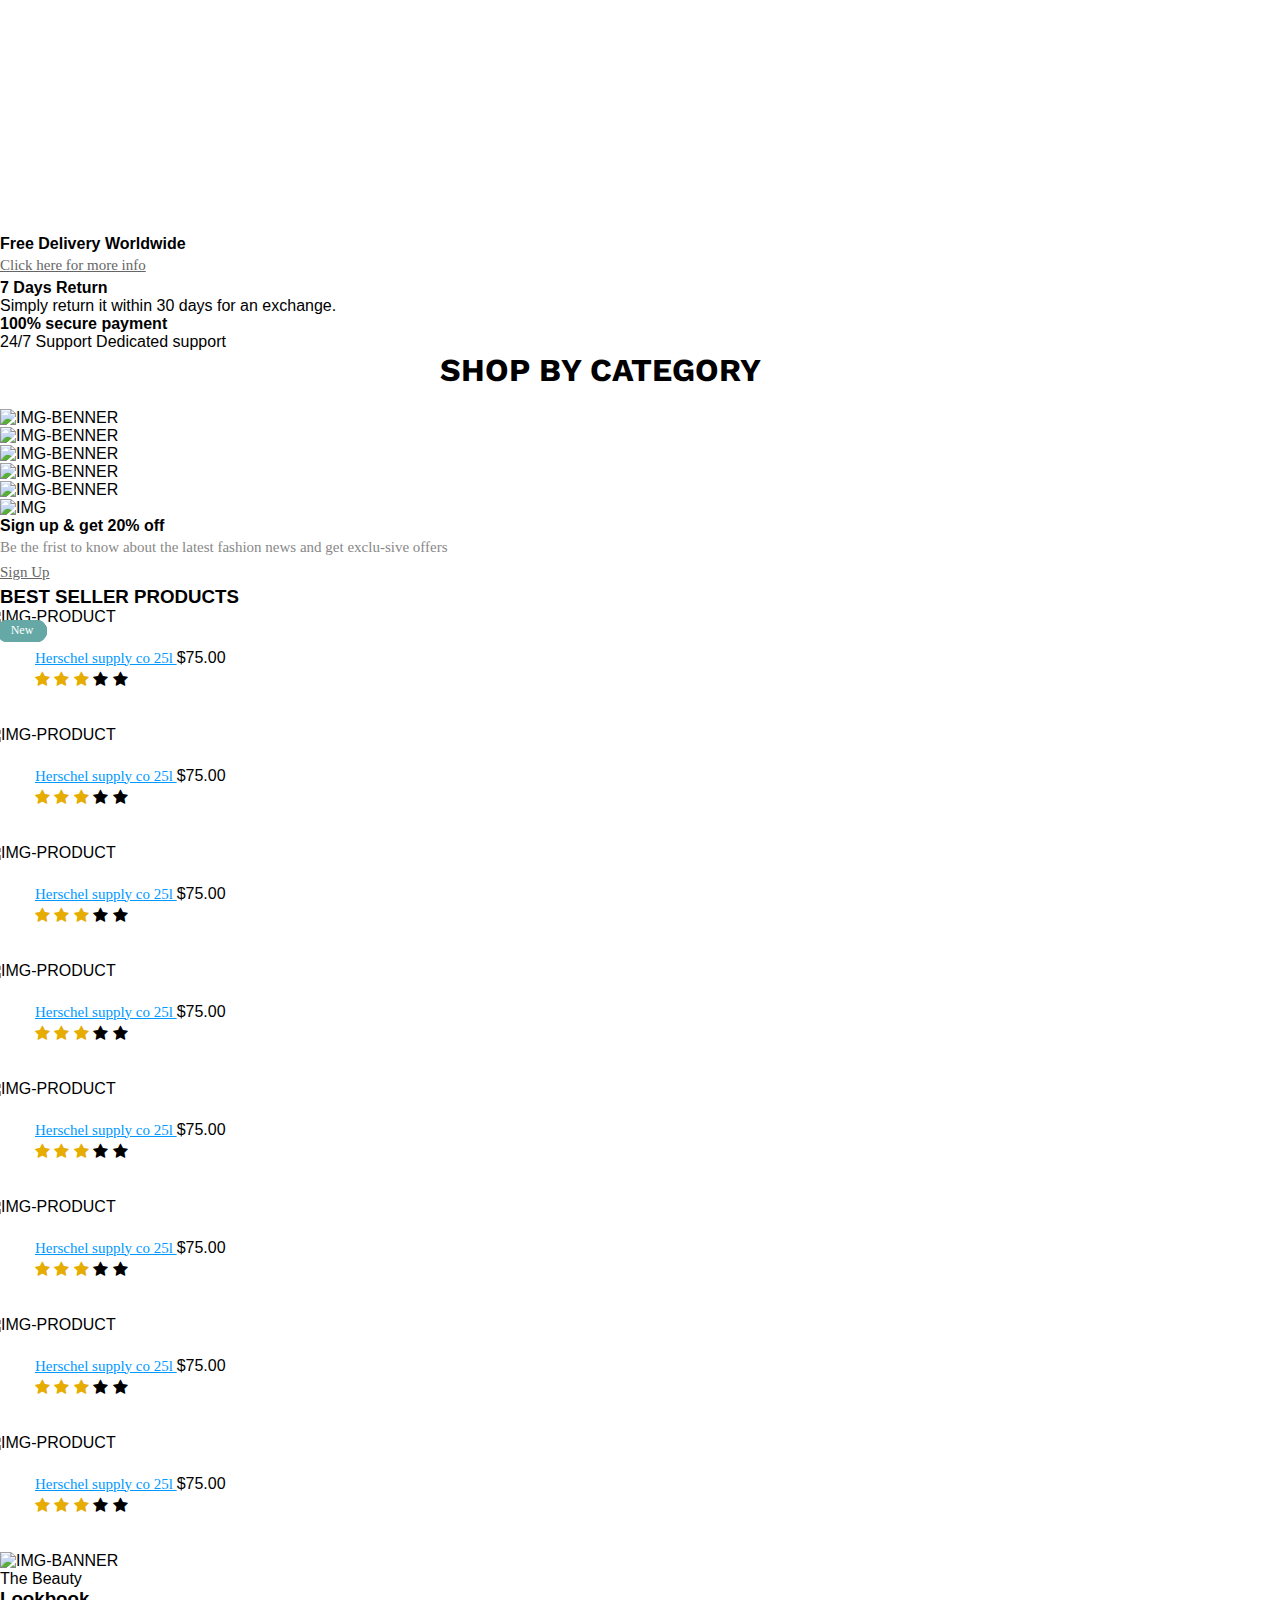
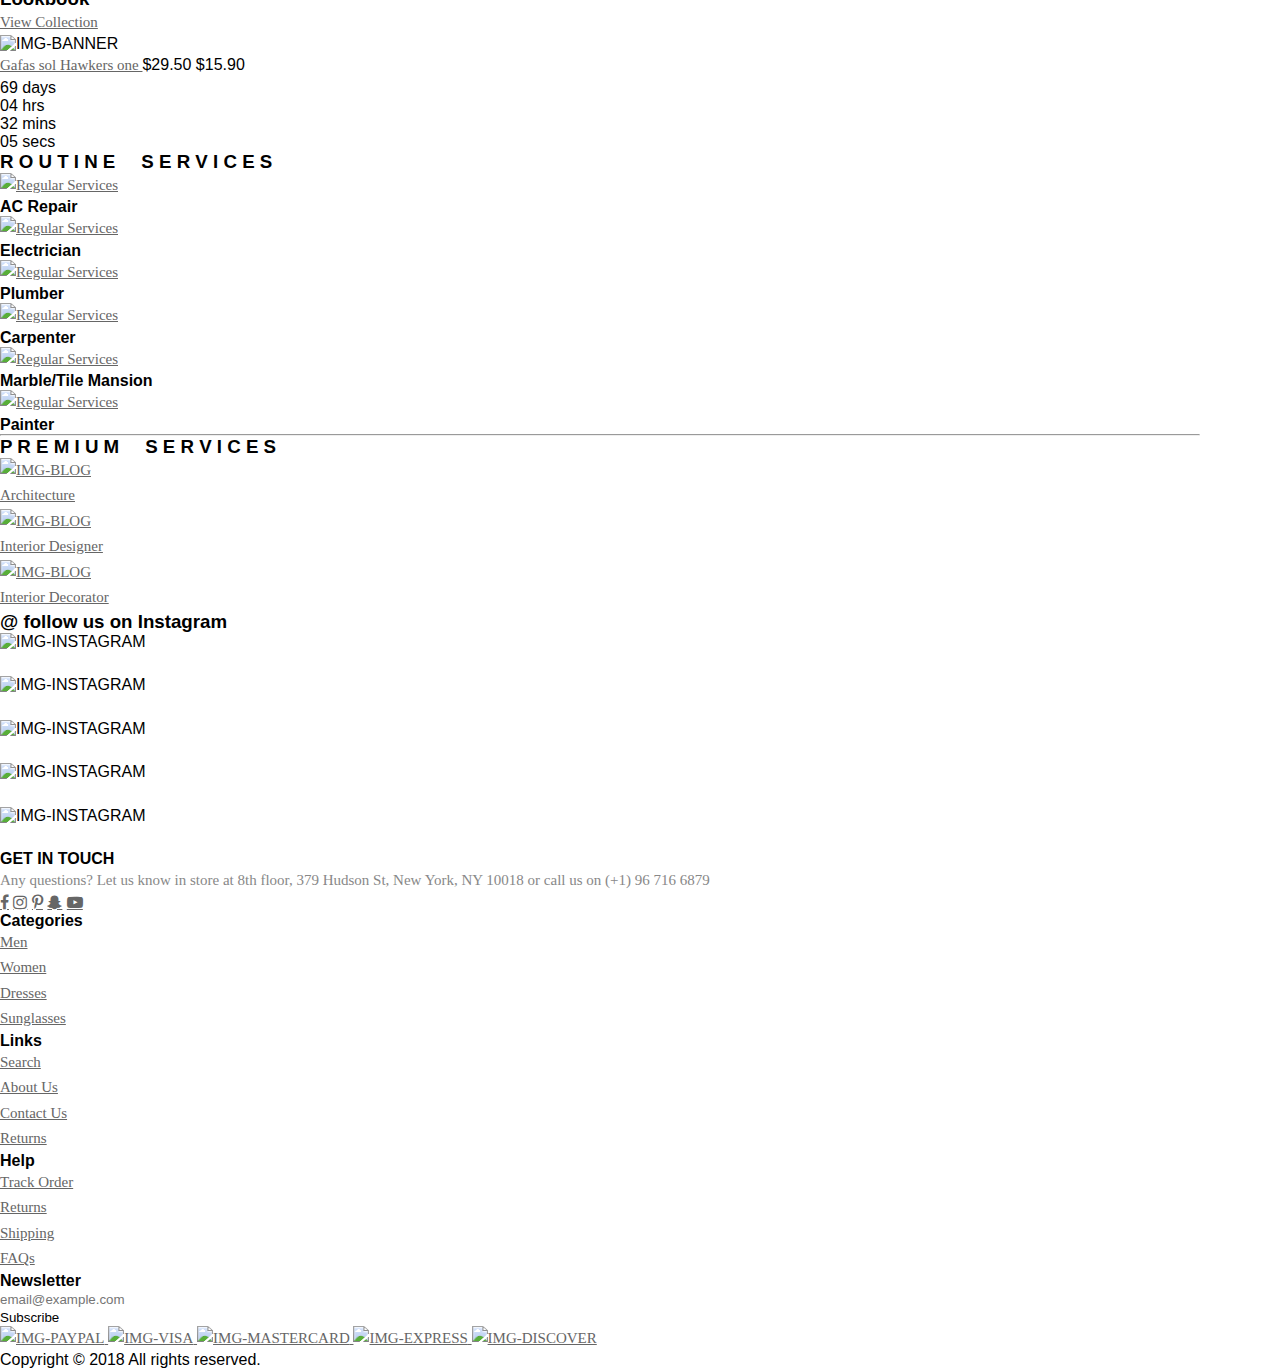
==== commit 4b130c61: "Committed by akash" ====
--- a/index.html
+++ b/index.html
@@ -33,6 +33,11 @@
 <!--===============================================================================================-->
 	<link rel="stylesheet" type="text/css" href="css/util.css">
 	<link rel="stylesheet" type="text/css" href="css/main.css">
+<!--===============================================================================================-->
+<link href="https://fonts.googleapis.com/css?family=Work+Sans" rel="stylesheet">
+<link rel="stylesheet" href="/css/products.css">
+<!--===============================================================================================-->
+<link rel="stylesheet" href="https://cdnjs.cloudflare.com/ajax/libs/font-awesome/4.7.0/css/font-awesome.min.css">
 <!--===============================================================================================-->
 </head>
 <body class="animsition">
@@ -51,7 +56,7 @@
 				</div>
 
 				<span class="topbar-child1">
-					Free shipping for standard order over $100
+					Free shipping for standard order over ₹998.
 				</span>
 
 				<div class="topbar-child2">
@@ -61,7 +66,7 @@
 
 					<div class="topbar-language rs1-select2">
 						<select class="selection-1" name="time">
-							<option>USD</option>
+							<option>INR</option>
 							<option>EUR</option>
 						</select>
 					</div>
@@ -389,7 +394,7 @@
 
 							<div class="topbar-language rs1-select2">
 								<select class="selection-1" name="time">
-									<option>USD</option>
+									<option>INR</option>
 									<option>EUR</option>
 								</select>
 							</div>
@@ -451,7 +456,7 @@
 				<div class="item-slick1 item1-slick1" style="background-image: url(images/master-slide-02.jpg);">
 					<div class="wrap-content-slide1 sizefull flex-col-c-m p-l-15 p-r-15 p-t-150 p-b-170">
 						<span class="caption1-slide1 m-text1 t-center animated visible-false m-b-15" data-appear="fadeInDown">
-							Women Collection 2018
+							Wooden Collection 2018
 						</span>
 
 						<h2 class="caption2-slide1 xl-text1 t-center animated visible-false m-b-37" data-appear="fadeInUp">
@@ -470,7 +475,7 @@
 				<div class="item-slick1 item2-slick1" style="background-image: url(images/master-slide-03.jpg);">
 					<div class="wrap-content-slide1 sizefull flex-col-c-m p-l-15 p-r-15 p-t-150 p-b-170">
 						<span class="caption1-slide1 m-text1 t-center animated visible-false m-b-15" data-appear="rollIn">
-							Women Collection 2018
+							Wooden Collection 2019
 						</span>
 
 						<h2 class="caption2-slide1 xl-text1 t-center animated visible-false m-b-37" data-appear="lightSpeedIn">
@@ -489,7 +494,7 @@
 				<div class="item-slick1 item3-slick1" style="background-image: url(images/master-slide-04.jpg);">
 					<div class="wrap-content-slide1 sizefull flex-col-c-m p-l-15 p-r-15 p-t-150 p-b-170">
 						<span class="caption1-slide1 m-text1 t-center animated visible-false m-b-15" data-appear="rotateInDownLeft">
-							Women Collection 2018
+							Bedding & Pillows Collection
 						</span>
 
 						<h2 class="caption2-slide1 xl-text1 t-center animated visible-false m-b-37" data-appear="rotateInUpRight">
@@ -508,15 +513,51 @@
 			</div>
 		</div>
 	</section>
+	<!--Shipping-->
+	<section class="shipping bgwhite p-t-62 p-b-46">
+		<div class="flex-w p-l-15 p-r-15">
+			<div class="flex-col-c w-size5 p-l-15 p-r-15 p-t-16 p-b-15 respon1">
+				<h4 class="m-text12 t-center">
+					Free Delivery Worldwide
+				</h4>
+
+				<a href="#" class="s-text11 t-center">
+					Click here for more info
+				</a>
+			</div>
+
+			<div class="flex-col-c w-size5 p-l-15 p-r-15 p-t-16 p-b-15 bo2 respon2">
+				<h4 class="m-text12 t-center">
+					7 Days Return
+				</h4>
+
+				<span class="s-text11 t-center">
+					Simply return it within 30 days for an exchange.
+				</span>
+			</div>
+
+			<div class="flex-col-c w-size5 p-l-15 p-r-15 p-t-16 p-b-15 respon1">
+				<h4 class="m-text12 t-center">
+					100% secure payment
+				</h4>
+
+				<span class="s-text11 t-center">
+					24/7 Support Dedicated support
+				</span>
+			</div>
+		</div>
+	</section>
+
 
 	<!-- Banner -->
 	<section class="banner bgwhite p-t-40 p-b-40">
 		<div class="container">
+			<h1 style="font-family: 'Work Sans', sans-serif; text-align: center; padding-bottom:20px;"> SHOP BY CATEGORY  </h1>
 			<div class="row">
 				<div class="col-sm-10 col-md-8 col-lg-4 m-l-r-auto">
 					<!-- block1 -->
 					<div class="block1 hov-img-zoom pos-relative m-b-30">
-						<img src="images/banner-02.jpg" alt="IMG-BENNER">
+						<img src="images/product5.jpg" alt="IMG-BENNER">
 
 						<div class="block1-wrapbtn w-size2">
 							<!-- Button -->
@@ -528,7 +569,7 @@
 
 					<!-- block1 -->
 					<div class="block1 hov-img-zoom pos-relative m-b-30">
-						<img src="images/banner-05.jpg" alt="IMG-BENNER">
+						<img src="images/product10.jpg" alt="IMG-BENNER">
 
 						<div class="block1-wrapbtn w-size2">
 							<!-- Button -->
@@ -542,7 +583,7 @@
 				<div class="col-sm-10 col-md-8 col-lg-4 m-l-r-auto">
 					<!-- block1 -->
 					<div class="block1 hov-img-zoom pos-relative m-b-30">
-						<img src="images/banner-03.jpg" alt="IMG-BENNER">
+						<img src="images/product6.jpg" alt="IMG-BENNER">
 
 						<div class="block1-wrapbtn w-size2">
 							<!-- Button -->
@@ -554,7 +595,7 @@
 
 					<!-- block1 -->
 					<div class="block1 hov-img-zoom pos-relative m-b-30">
-						<img src="images/banner-07.jpg" alt="IMG-BENNER">
+						<img src="images/product7.jpeg" alt="IMG-BENNER">
 
 						<div class="block1-wrapbtn w-size2">
 							<!-- Button -->
@@ -568,7 +609,7 @@
 				<div class="col-sm-10 col-md-8 col-lg-4 m-l-r-auto">
 					<!-- block1 -->
 					<div class="block1 hov-img-zoom pos-relative m-b-30">
-						<img src="images/banner-04.jpg" alt="IMG-BENNER">
+						<img src="images/product9.jpg" alt="IMG-BENNER">
 
 						<div class="block1-wrapbtn w-size2">
 							<!-- Button -->
@@ -608,8 +649,8 @@
 	<section class="newproduct bgwhite p-t-45 p-b-105">
 		<div class="container">
 			<div class="sec-title p-b-60">
-				<h3 class="m-text5 t-center">
-					Featured Products
+				<h3 class="t-center p_text">
+					BEST SELLER PRODUCTS
 				</h3>
 			</div>
 
@@ -621,270 +662,337 @@
 						<!-- Block2 -->
 						<div class="block2">
 							<div class="block2-img wrap-pic-w of-hidden pos-relative block2-labelnew">
-								<img src="images/item-02.jpg" alt="IMG-PRODUCT">
-
+								<img src="images/product3.jpg" alt="IMG-PRODUCT" class="img-responsive">
+								<div class="desc">
+									<a href="product-detail.html" class="block2-name dis-block s-text3 p-b-5">
+										Herschel supply co 25l
+									</a>
+									<span class="block2-price m-text6 p-r-5">
+										$75.00
+									</span>
+									<div class="">
+
+									</div>
+									<span class="fa fa-star checked"></span>
+									<span class="fa fa-star checked"></span>
+									<span class="fa fa-star checked"></span>
+									<span class="fa fa-star"></span>
+									<span class="fa fa-star"></span>
+
+								</div>
 								<div class="block2-overlay trans-0-4">
 									<a href="#" class="block2-btn-addwishlist hov-pointer trans-0-4">
 										<i class="icon-wishlist icon_heart_alt" aria-hidden="true"></i>
 										<i class="icon-wishlist icon_heart dis-none" aria-hidden="true"></i>
 									</a>
 
-									<div class="block2-btn-addcart w-size1 trans-0-4">
-										<!-- Button -->
-										<button class="flex-c-m size1 bg4 bo-rad-23 hov1 s-text1 trans-0-4">
-											Add to Cart
-										</button>
-									</div>
+									<div class="block2-btn-addcart w-size1 trans-0-4 info_back">
+										 <!-- Button -->
+										<!-- <i class="fa fa-shopping-bag" aria-hidden="true"></i> -->
+									</div>
+
 								</div>
 							</div>
 
 							<div class="block2-txt p-t-20">
-								<a href="product-detail.html" class="block2-name dis-block s-text3 p-b-5">
-									Herschel supply co 25l
-								</a>
-
-								<span class="block2-price m-text6 p-r-5">
-									$75.00
-								</span>
-							</div>
-						</div>
-					</div>
-
+
+
+
+							</div>
+						</div>
+					</div>
 					<div class="item-slick2 p-l-15 p-r-15">
 						<!-- Block2 -->
 						<div class="block2">
-							<div class="block2-img wrap-pic-w of-hidden pos-relative">
-								<img src="images/item-03.jpg" alt="IMG-PRODUCT">
-
+							<div class="block2-img wrap-pic-w of-hidden pos-relative block2-labelnew">
+								<img src="images/product3.jpg" alt="IMG-PRODUCT" class="img-responsive">
+								<div class="desc">
+									<a href="product-detail.html" class="block2-name dis-block s-text3 p-b-5">
+										Herschel supply co 25l
+									</a>
+									<span class="block2-price m-text6 p-r-5">
+										$75.00
+									</span>
+									<div class="">
+
+									</div>
+									<span class="fa fa-star checked"></span>
+									<span class="fa fa-star checked"></span>
+									<span class="fa fa-star checked"></span>
+									<span class="fa fa-star"></span>
+									<span class="fa fa-star"></span>
+
+								</div>
 								<div class="block2-overlay trans-0-4">
 									<a href="#" class="block2-btn-addwishlist hov-pointer trans-0-4">
 										<i class="icon-wishlist icon_heart_alt" aria-hidden="true"></i>
 										<i class="icon-wishlist icon_heart dis-none" aria-hidden="true"></i>
 									</a>
 
-									<div class="block2-btn-addcart w-size1 trans-0-4">
-										<!-- Button -->
-										<button class="flex-c-m size1 bg4 bo-rad-23 hov1 s-text1 trans-0-4">
-											Add to Cart
-										</button>
-									</div>
+									<div class="block2-btn-addcart w-size1 trans-0-4 info_back">
+										 <!-- Button -->
+										<!-- <i class="fa fa-shopping-bag" aria-hidden="true"></i> -->
+									</div>
+
 								</div>
 							</div>
 
 							<div class="block2-txt p-t-20">
-								<a href="product-detail.html" class="block2-name dis-block s-text3 p-b-5">
-									Denim jacket blue
-								</a>
-
-								<span class="block2-price m-text6 p-r-5">
-									$92.50
-								</span>
-							</div>
-						</div>
-					</div>
-
-					<div class="item-slick2 p-l-15 p-r-15">
+
+
+
+							</div>
+						</div>
+					</div><div class="item-slick2 p-l-15 p-r-15">
 						<!-- Block2 -->
 						<div class="block2">
-							<div class="block2-img wrap-pic-w of-hidden pos-relative">
-								<img src="images/item-05.jpg" alt="IMG-PRODUCT">
-
+							<div class="block2-img wrap-pic-w of-hidden pos-relative block2-labelnew">
+								<img src="images/product3.jpg" alt="IMG-PRODUCT" class="img-responsive">
+								<div class="desc">
+									<a href="product-detail.html" class="block2-name dis-block s-text3 p-b-5">
+										Herschel supply co 25l
+									</a>
+									<span class="block2-price m-text6 p-r-5">
+										$75.00
+									</span>
+									<div class="">
+
+									</div>
+									<span class="fa fa-star checked"></span>
+									<span class="fa fa-star checked"></span>
+									<span class="fa fa-star checked"></span>
+									<span class="fa fa-star"></span>
+									<span class="fa fa-star"></span>
+
+								</div>
 								<div class="block2-overlay trans-0-4">
 									<a href="#" class="block2-btn-addwishlist hov-pointer trans-0-4">
 										<i class="icon-wishlist icon_heart_alt" aria-hidden="true"></i>
 										<i class="icon-wishlist icon_heart dis-none" aria-hidden="true"></i>
 									</a>
 
-									<div class="block2-btn-addcart w-size1 trans-0-4">
-										<!-- Button -->
-										<button class="flex-c-m size1 bg4 bo-rad-23 hov1 s-text1 trans-0-4">
-											Add to Cart
-										</button>
-									</div>
+									<div class="block2-btn-addcart w-size1 trans-0-4 info_back">
+										 <!-- Button -->
+										<!-- <i class="fa fa-shopping-bag" aria-hidden="true"></i> -->
+									</div>
+
 								</div>
 							</div>
 
 							<div class="block2-txt p-t-20">
-								<a href="product-detail.html" class="block2-name dis-block s-text3 p-b-5">
-									Coach slim easton black
-								</a>
-
-								<span class="block2-price m-text6 p-r-5">
-									$165.90
-								</span>
-							</div>
-						</div>
-					</div>
-
-					<div class="item-slick2 p-l-15 p-r-15">
+
+
+
+							</div>
+						</div>
+					</div><div class="item-slick2 p-l-15 p-r-15">
 						<!-- Block2 -->
 						<div class="block2">
-							<div class="block2-img wrap-pic-w of-hidden pos-relative block2-labelsale">
-								<img src="images/item-07.jpg" alt="IMG-PRODUCT">
-
+							<div class="block2-img wrap-pic-w of-hidden pos-relative block2-labelnew">
+								<img src="images/product3.jpg" alt="IMG-PRODUCT" class="img-responsive">
+								<div class="desc">
+									<a href="product-detail.html" class="block2-name dis-block s-text3 p-b-5">
+										Herschel supply co 25l
+									</a>
+									<span class="block2-price m-text6 p-r-5">
+										$75.00
+									</span>
+									<div class="">
+
+									</div>
+									<span class="fa fa-star checked"></span>
+									<span class="fa fa-star checked"></span>
+									<span class="fa fa-star checked"></span>
+									<span class="fa fa-star"></span>
+									<span class="fa fa-star"></span>
+
+								</div>
 								<div class="block2-overlay trans-0-4">
 									<a href="#" class="block2-btn-addwishlist hov-pointer trans-0-4">
 										<i class="icon-wishlist icon_heart_alt" aria-hidden="true"></i>
 										<i class="icon-wishlist icon_heart dis-none" aria-hidden="true"></i>
 									</a>
 
-									<div class="block2-btn-addcart w-size1 trans-0-4">
-										<!-- Button -->
-										<button class="flex-c-m size1 bg4 bo-rad-23 hov1 s-text1 trans-0-4">
-											Add to Cart
-										</button>
-									</div>
+									<div class="block2-btn-addcart w-size1 trans-0-4 info_back">
+										 <!-- Button -->
+										<!-- <i class="fa fa-shopping-bag" aria-hidden="true"></i> -->
+									</div>
+
 								</div>
 							</div>
 
 							<div class="block2-txt p-t-20">
-								<a href="product-detail.html" class="block2-name dis-block s-text3 p-b-5">
-									Frayed denim shorts
-								</a>
-
-								<span class="block2-oldprice m-text7 p-r-5">
-									$29.50
-								</span>
-
-								<span class="block2-newprice m-text8 p-r-5">
-									$15.90
-								</span>
-							</div>
-						</div>
-					</div>
-
-					<div class="item-slick2 p-l-15 p-r-15">
+
+
+
+							</div>
+						</div>
+					</div><div class="item-slick2 p-l-15 p-r-15">
 						<!-- Block2 -->
 						<div class="block2">
 							<div class="block2-img wrap-pic-w of-hidden pos-relative block2-labelnew">
-								<img src="images/item-02.jpg" alt="IMG-PRODUCT">
-
+								<img src="images/product3.jpg" alt="IMG-PRODUCT" class="img-responsive">
+								<div class="desc">
+									<a href="product-detail.html" class="block2-name dis-block s-text3 p-b-5">
+										Herschel supply co 25l
+									</a>
+									<span class="block2-price m-text6 p-r-5">
+										$75.00
+									</span>
+									<div class="">
+
+									</div>
+									<span class="fa fa-star checked"></span>
+									<span class="fa fa-star checked"></span>
+									<span class="fa fa-star checked"></span>
+									<span class="fa fa-star"></span>
+									<span class="fa fa-star"></span>
+
+								</div>
 								<div class="block2-overlay trans-0-4">
 									<a href="#" class="block2-btn-addwishlist hov-pointer trans-0-4">
 										<i class="icon-wishlist icon_heart_alt" aria-hidden="true"></i>
 										<i class="icon-wishlist icon_heart dis-none" aria-hidden="true"></i>
 									</a>
 
-									<div class="block2-btn-addcart w-size1 trans-0-4">
-										<!-- Button -->
-										<button class="flex-c-m size1 bg4 bo-rad-23 hov1 s-text1 trans-0-4">
-											Add to Cart
-										</button>
-									</div>
+									<div class="block2-btn-addcart w-size1 trans-0-4 info_back">
+										 <!-- Button -->
+										<!-- <i class="fa fa-shopping-bag" aria-hidden="true"></i> -->
+									</div>
+
 								</div>
 							</div>
 
 							<div class="block2-txt p-t-20">
-								<a href="product-detail.html" class="block2-name dis-block s-text3 p-b-5">
-									Herschel supply co 25l
-								</a>
-
-								<span class="block2-price m-text6 p-r-5">
-									$75.00
-								</span>
-							</div>
-						</div>
-					</div>
-
-					<div class="item-slick2 p-l-15 p-r-15">
+
+
+
+							</div>
+						</div>
+					</div><div class="item-slick2 p-l-15 p-r-15">
 						<!-- Block2 -->
 						<div class="block2">
-							<div class="block2-img wrap-pic-w of-hidden pos-relative">
-								<img src="images/item-03.jpg" alt="IMG-PRODUCT">
-
+							<div class="block2-img wrap-pic-w of-hidden pos-relative block2-labelnew">
+								<img src="images/product3.jpg" alt="IMG-PRODUCT" class="img-responsive">
+								<div class="desc">
+									<a href="product-detail.html" class="block2-name dis-block s-text3 p-b-5">
+										Herschel supply co 25l
+									</a>
+									<span class="block2-price m-text6 p-r-5">
+										$75.00
+									</span>
+									<div class="">
+
+									</div>
+									<span class="fa fa-star checked"></span>
+									<span class="fa fa-star checked"></span>
+									<span class="fa fa-star checked"></span>
+									<span class="fa fa-star"></span>
+									<span class="fa fa-star"></span>
+
+								</div>
 								<div class="block2-overlay trans-0-4">
 									<a href="#" class="block2-btn-addwishlist hov-pointer trans-0-4">
 										<i class="icon-wishlist icon_heart_alt" aria-hidden="true"></i>
 										<i class="icon-wishlist icon_heart dis-none" aria-hidden="true"></i>
 									</a>
 
-									<div class="block2-btn-addcart w-size1 trans-0-4">
-										<!-- Button -->
-										<button class="flex-c-m size1 bg4 bo-rad-23 hov1 s-text1 trans-0-4">
-											Add to Cart
-										</button>
-									</div>
+									<div class="block2-btn-addcart w-size1 trans-0-4 info_back">
+										 <!-- Button -->
+										<!-- <i class="fa fa-shopping-bag" aria-hidden="true"></i> -->
+									</div>
+
 								</div>
 							</div>
 
 							<div class="block2-txt p-t-20">
-								<a href="product-detail.html" class="block2-name dis-block s-text3 p-b-5">
-									Denim jacket blue
-								</a>
-
-								<span class="block2-price m-text6 p-r-5">
-									$92.50
-								</span>
-							</div>
-						</div>
-					</div>
-
-					<div class="item-slick2 p-l-15 p-r-15">
+
+
+
+							</div>
+						</div>
+					</div><div class="item-slick2 p-l-15 p-r-15">
 						<!-- Block2 -->
 						<div class="block2">
-							<div class="block2-img wrap-pic-w of-hidden pos-relative">
-								<img src="images/item-05.jpg" alt="IMG-PRODUCT">
-
+							<div class="block2-img wrap-pic-w of-hidden pos-relative block2-labelnew">
+								<img src="images/product3.jpg" alt="IMG-PRODUCT" class="img-responsive">
+								<div class="desc">
+									<a href="product-detail.html" class="block2-name dis-block s-text3 p-b-5">
+										Herschel supply co 25l
+									</a>
+									<span class="block2-price m-text6 p-r-5">
+										$75.00
+									</span>
+									<div class="">
+
+									</div>
+									<span class="fa fa-star checked"></span>
+									<span class="fa fa-star checked"></span>
+									<span class="fa fa-star checked"></span>
+									<span class="fa fa-star"></span>
+									<span class="fa fa-star"></span>
+
+								</div>
 								<div class="block2-overlay trans-0-4">
 									<a href="#" class="block2-btn-addwishlist hov-pointer trans-0-4">
 										<i class="icon-wishlist icon_heart_alt" aria-hidden="true"></i>
 										<i class="icon-wishlist icon_heart dis-none" aria-hidden="true"></i>
 									</a>
 
-									<div class="block2-btn-addcart w-size1 trans-0-4">
-										<!-- Button -->
-										<button class="flex-c-m size1 bg4 bo-rad-23 hov1 s-text1 trans-0-4">
-											Add to Cart
-										</button>
-									</div>
+									<div class="block2-btn-addcart w-size1 trans-0-4 info_back">
+										 <!-- Button -->
+										<!-- <i class="fa fa-shopping-bag" aria-hidden="true"></i> -->
+									</div>
+
 								</div>
 							</div>
 
 							<div class="block2-txt p-t-20">
-								<a href="product-detail.html" class="block2-name dis-block s-text3 p-b-5">
-									Coach slim easton black
-								</a>
-
-								<span class="block2-price m-text6 p-r-5">
-									$165.90
-								</span>
-							</div>
-						</div>
-					</div>
-
-					<div class="item-slick2 p-l-15 p-r-15">
+
+
+
+							</div>
+						</div>
+					</div><div class="item-slick2 p-l-15 p-r-15">
 						<!-- Block2 -->
 						<div class="block2">
-							<div class="block2-img wrap-pic-w of-hidden pos-relative block2-labelsale">
-								<img src="images/item-07.jpg" alt="IMG-PRODUCT">
-
+							<div class="block2-img wrap-pic-w of-hidden pos-relative block2-labelnew">
+								<img src="images/product3.jpg" alt="IMG-PRODUCT" class="img-responsive">
+								<div class="desc">
+									<a href="product-detail.html" class="block2-name dis-block s-text3 p-b-5">
+										Herschel supply co 25l
+									</a>
+									<span class="block2-price m-text6 p-r-5">
+										$75.00
+									</span>
+									<div class="">
+
+									</div>
+									<span class="fa fa-star checked"></span>
+									<span class="fa fa-star checked"></span>
+									<span class="fa fa-star checked"></span>
+									<span class="fa fa-star"></span>
+									<span class="fa fa-star"></span>
+
+								</div>
 								<div class="block2-overlay trans-0-4">
 									<a href="#" class="block2-btn-addwishlist hov-pointer trans-0-4">
 										<i class="icon-wishlist icon_heart_alt" aria-hidden="true"></i>
 										<i class="icon-wishlist icon_heart dis-none" aria-hidden="true"></i>
 									</a>
 
-									<div class="block2-btn-addcart w-size1 trans-0-4">
-										<!-- Button -->
-										<button class="flex-c-m size1 bg4 bo-rad-23 hov1 s-text1 trans-0-4">
-											Add to Cart
-										</button>
-									</div>
+									<div class="block2-btn-addcart w-size1 trans-0-4 info_back">
+										 <!-- Button -->
+										<!-- <i class="fa fa-shopping-bag" aria-hidden="true"></i> -->
+									</div>
+
 								</div>
 							</div>
 
 							<div class="block2-txt p-t-20">
-								<a href="product-detail.html" class="block2-name dis-block s-text3 p-b-5">
-									Frayed denim shorts
-								</a>
-
-								<span class="block2-oldprice m-text7 p-r-5">
-									$29.50
-								</span>
-
-								<span class="block2-newprice m-text8 p-r-5">
-									$15.90
-								</span>
+
+
+
 							</div>
 						</div>
 					</div>
@@ -900,7 +1008,7 @@
 			<div class="row">
 				<div class="col-sm-10 col-md-8 col-lg-6 m-l-r-auto p-t-15 p-b-15">
 					<div class="hov-img-zoom pos-relative">
-						<img src="images/banner-08.jpg" alt="IMG-BANNER">
+						<img src="images/product4.jpg" alt="IMG-BANNER">
 
 						<div class="ab-t-l sizefull flex-col-c-m p-l-15 p-r-15">
 							<span class="m-text9 p-t-45 fs-20-sm">
@@ -920,7 +1028,7 @@
 
 				<div class="col-sm-10 col-md-8 col-lg-6 m-l-r-auto p-t-15 p-b-15">
 					<div class="bgwhite hov-img-zoom pos-relative p-b-20per-ssm">
-						<img src="images/shop-item-09.jpg" alt="IMG-BANNER">
+						<img src="images/product4.jpg" alt="IMG-BANNER">
 
 						<div class="ab-t-l sizefull flex-col-c-b p-l-15 p-r-15 p-b-20">
 							<div class="t-center">
@@ -989,83 +1097,162 @@
 	<!-- Blog -->
 	<section class="blog bgwhite p-t-94 p-b-65">
 		<div class="container">
-			<div class="sec-title p-b-52">
-				<h3 class="m-text5 t-center">
-					Our Blog
-				</h3>
-			</div>
-
 			<div class="row">
-				<div class="col-sm-10 col-md-4 p-b-30 m-l-r-auto">
-					<!-- Block3 -->
-					<div class="block3">
-						<a href="blog-detail.html" class="block3-img dis-block hov-img-zoom">
-							<img src="images/blog-01.jpg" alt="IMG-BLOG">
-						</a>
-
-						<div class="block3-txt p-t-14">
-							<h4 class="p-b-7">
-								<a href="blog-detail.html" class="m-text11">
-									Black Friday Guide: Best Sales & Discount Codes
-								</a>
-							</h4>
-
-							<span class="s-text6">By</span> <span class="s-text7">Nancy Ward</span>
-							<span class="s-text6">on</span> <span class="s-text7">July 22, 2017</span>
-
-							<p class="s-text8 p-t-16">
-								Duis ut velit gravida nibh bibendum commodo. Sus-pendisse pellentesque mattis augue id euismod. Inter-dum et malesuada fames
-							</p>
-						</div>
-					</div>
-				</div>
-
-				<div class="col-sm-10 col-md-4 p-b-30 m-l-r-auto">
-					<!-- Block3 -->
-					<div class="block3">
-						<a href="blog-detail.html" class="block3-img dis-block hov-img-zoom">
-							<img src="images/blog-02.jpg" alt="IMG-BLOG">
-						</a>
-
-						<div class="block3-txt p-t-14">
-							<h4 class="p-b-7">
-								<a href="blog-detail.html" class="m-text11">
-									The White Sneakers Nearly Every Fashion Girls Own
-								</a>
-							</h4>
-
-							<span class="s-text6">By</span> <span class="s-text7">Nancy Ward</span>
-							<span class="s-text6">on</span> <span class="s-text7">July 18, 2017</span>
-
-							<p class="s-text8 p-t-16">
-								Nullam scelerisque, lacus sed consequat laoreet, dui enim iaculis leo, eu viverra ex nulla in tellus. Nullam nec ornare tellus, ac fringilla lacus. Ut sit ame
-							</p>
-						</div>
-					</div>
-				</div>
-
-				<div class="col-sm-10 col-md-4 p-b-30 m-l-r-auto">
-					<!-- Block3 -->
-					<div class="block3">
-						<a href="blog-detail.html" class="block3-img dis-block hov-img-zoom">
-							<img src="images/blog-03.jpg" alt="IMG-BLOG">
-						</a>
-
-						<div class="block3-txt p-t-14">
-							<h4 class="p-b-7">
-								<a href="blog-detail.html" class="m-text11">
-									New York SS 2018 Street Style: Annina Mislin
-								</a>
-							</h4>
-
-							<span class="s-text6">By</span> <span class="s-text7">Nancy Ward</span>
-							<span class="s-text6">on</span> <span class="s-text7">July 2, 2017</span>
-
-							<p class="s-text8 p-t-16">
-								Proin nec vehicula lorem, a efficitur ex. Nam vehicula nulla vel erat tincidunt, sed hendrerit ligula porttitor. Fusce sit amet maximus nunc
-							</p>
-						</div>
-					</div>
+				<div class="row" style="width: 100%;">
+					<div class="sec-title p-b-52" style="width: 100%">
+							<h3 class="R-services t-center">
+								R O U T I N E &nbsp;&nbsp;&nbsp; S E R V I C E S
+							</h3>
+					</div>
+				</div>
+				<div class="row">
+						<div class="col-sm-12 col-md-2 p-b-30 m-l-r-auto">
+								<div class="block3-classic">
+									<a href="#" class="block3-classic-img dis-block hov-img-zoom">
+										<img src="/images/service-01.png" alt="Regular Services">
+									</a>
+									<div class="block3-classic-txt p-t-14" >
+										<h4 class="p-b-7">
+											<span class="m-text11" id="block3-class-text">
+												AC Repair
+											</span>
+										</h4>
+									</div>
+								</div>
+							</div>
+							<div class="col-sm-12 col-md-2 p-b-30 m-l-r-auto">
+								<div class="block3-classic">
+									<a href="#" class="block3-classic-img dis-block hov-img-zoom">
+										<img src="/images/service-02.png" alt="Regular Services">
+									</a>
+									<div class="block3-classic-txt p-t-14" >
+										<h4 class="p-b-7">
+											<span class="m-text11" id="block3-class-text">
+												Electrician
+											</span>
+										</h4>
+									</div>
+								</div>
+							</div>
+							<div class="col-sm-12 col-md-2 p-b-30 m-l-r-auto">
+								<div class="block3-classic">
+									<a href="#" class="block3-classic-img dis-block hov-img-zoom">
+										<img src="/images/service-03.png" alt="Regular Services">
+									</a>
+									<div class="block3-classic-txt p-t-14" >
+										<h4 class="p-b-7">
+											<span class="m-text11" id="block3-class-text">
+												Plumber
+											</span>
+										</h4>
+									</div>
+								</div>
+							</div>
+							<div class="col-sm-12 col-md-2 p-b-30 m-l-r-auto">
+								<div class="block3-classic">
+									<a href="#" class="block3-classic-img dis-block hov-img-zoom">
+										<img src="/images/service-04.png" alt="Regular Services">
+									</a>
+									<div class="block3-classic-txt p-t-14" >
+										<h4 class="p-b-7">
+											<span class="m-text11" id="block3-class-text">
+												Carpenter
+											</span>
+										</h4>
+									</div>
+								</div>
+							</div>
+							<div class="col-sm-12 col-md-2 p-b-30 m-l-r-auto">
+								<div class="block3-classic">
+									<a href="#" class="block3-classic-img dis-block hov-img-zoom">
+										<img src="/images/service-05.png" alt="Regular Services">
+									</a>
+									<div class="block3-classic-txt p-t-14" >
+										<h4 class="p-b-7">
+											<span class="m-text11" id="block3-class-text">
+												Marble/Tile Mansion
+											</span>
+										</h4>
+									</div>
+								</div>
+							</div>
+							<div class="col-sm-12 col-md-2 p-b-30 m-l-r-auto">
+								<div class="block3-classic">
+									<a href="#" class="block3-classic-img dis-block hov-img-zoom">
+										<img src="/images/service-06.png" alt="Regular Services">
+									</a>
+									<div class="block3-classic-txt p-t-14" >
+										<h4 class="p-b-7">
+											<span class="m-text11" id="block3-class-text">
+												Painter
+											</span>
+										</h4>
+									</div>
+								</div>
+							</div>
+						</div>
+						<hr style="width: 100%;">
+						<div class="sec-title p-b-52" style="width: 100%;">
+								<h3 class="P-services t-center">
+									P R E M I U M &nbsp;&nbsp;&nbsp; S E R V I C E S
+								</h3>
+						</div>
+						<div class="row" style="width: 100%">
+							<div class="col-sm-10 col-md-4 p-b-30 m-l-r-auto">
+								<!-- Block3 -->
+								<div class="block3">
+									<a href="blog-detail.html" class="block3-img dis-block hov-img-zoom">
+										<img src="images/blog-01.png" alt="IMG-BLOG">
+									</a>
+
+									<div class="block3-txt p-t-14">
+										<h4 class="p-b-7">
+											<a href="blog-detail.html" class="m-text11">
+												Architecture
+											</a>
+										</h4>
+
+
+									</div>
+								</div>
+							</div>
+
+							<div class="col-sm-10 col-md-4 p-b-30 m-l-r-auto">
+								<!-- Block3 -->
+								<div class="block3">
+									<a href="blog-detail.html" class="block3-img dis-block hov-img-zoom">
+										<img src="images/blog-02.png" alt="IMG-BLOG">
+									</a>
+
+									<div class="block3-txt p-t-14">
+										<h4 class="p-b-7">
+											<a href="blog-detail.html" class="m-text11">
+												Interior Designer
+											</a>
+										</h4>
+
+									</div>
+								</div>
+							</div>
+
+							<div class="col-sm-10 col-md-4 p-b-30 m-l-r-auto">
+								<!-- Block3 -->
+								<div class="block3">
+									<a href="blog-detail.html" class="block3-img dis-block hov-img-zoom">
+										<img src="images/blog-03.png" alt="IMG-BLOG">
+									</a>
+
+									<div class="block3-txt p-t-14">
+										<h4 class="p-b-7">
+											<a href="blog-detail.html" class="m-text11">
+												Interior Decorator
+											</a>
+										</h4>
+
+
+									</div>
+								</div>
+							</div>
 				</div>
 			</div>
 		</div>
@@ -1082,7 +1269,7 @@
 		<div class="flex-w">
 			<!-- Block4 -->
 			<div class="block4 wrap-pic-w">
-				<img src="images/gallery-03.jpg" alt="IMG-INSTAGRAM">
+				<img src="images/product11.jpg" alt="IMG-INSTAGRAM">
 
 				<a href="#" class="block4-overlay sizefull ab-t-l trans-0-4">
 					<span class="block4-overlay-heart s-text9 flex-m trans-0-4 p-l-40 p-t-25">
@@ -1104,7 +1291,7 @@
 
 			<!-- Block4 -->
 			<div class="block4 wrap-pic-w">
-				<img src="images/gallery-07.jpg" alt="IMG-INSTAGRAM">
+				<img src="images/product11.jpg" alt="IMG-INSTAGRAM">
 
 				<a href="#" class="block4-overlay sizefull ab-t-l trans-0-4">
 					<span class="block4-overlay-heart s-text9 flex-m trans-0-4 p-l-40 p-t-25">
@@ -1126,7 +1313,7 @@
 
 			<!-- Block4 -->
 			<div class="block4 wrap-pic-w">
-				<img src="images/gallery-09.jpg" alt="IMG-INSTAGRAM">
+				<img src="images/product11.jpg" alt="IMG-INSTAGRAM">
 
 				<a href="#" class="block4-overlay sizefull ab-t-l trans-0-4">
 					<span class="block4-overlay-heart s-text9 flex-m trans-0-4 p-l-40 p-t-25">
@@ -1148,7 +1335,7 @@
 
 			<!-- Block4 -->
 			<div class="block4 wrap-pic-w">
-				<img src="images/gallery-13.jpg" alt="IMG-INSTAGRAM">
+				<img src="images/product11.jpg" alt="IMG-INSTAGRAM">
 
 				<a href="#" class="block4-overlay sizefull ab-t-l trans-0-4">
 					<span class="block4-overlay-heart s-text9 flex-m trans-0-4 p-l-40 p-t-25">
@@ -1170,7 +1357,7 @@
 
 			<!-- Block4 -->
 			<div class="block4 wrap-pic-w">
-				<img src="images/gallery-15.jpg" alt="IMG-INSTAGRAM">
+				<img src="images/product11.jpg" alt="IMG-INSTAGRAM">
 
 				<a href="#" class="block4-overlay sizefull ab-t-l trans-0-4">
 					<span class="block4-overlay-heart s-text9 flex-m trans-0-4 p-l-40 p-t-25">
@@ -1192,40 +1379,6 @@
 		</div>
 	</section>
 
-	<!-- Shipping -->
-	<section class="shipping bgwhite p-t-62 p-b-46">
-		<div class="flex-w p-l-15 p-r-15">
-			<div class="flex-col-c w-size5 p-l-15 p-r-15 p-t-16 p-b-15 respon1">
-				<h4 class="m-text12 t-center">
-					Free Delivery Worldwide
-				</h4>
-
-				<a href="#" class="s-text11 t-center">
-					Click here for more info
-				</a>
-			</div>
-
-			<div class="flex-col-c w-size5 p-l-15 p-r-15 p-t-16 p-b-15 bo2 respon2">
-				<h4 class="m-text12 t-center">
-					30 Days Return
-				</h4>
-
-				<span class="s-text11 t-center">
-					Simply return it within 30 days for an exchange.
-				</span>
-			</div>
-
-			<div class="flex-col-c w-size5 p-l-15 p-r-15 p-t-16 p-b-15 respon1">
-				<h4 class="m-text12 t-center">
-					Store Opening
-				</h4>
-
-				<span class="s-text11 t-center">
-					Shop open from Monday to Sunday
-				</span>
-			</div>
-		</div>
-	</section>
 
 
 	<!-- Footer -->
@@ -1390,7 +1543,7 @@
 			</a>
 
 			<div class="t-center s-text8 p-t-20">
-				Copyright © 2018 All rights reserved. | This template is made with <i class="fa fa-heart-o" aria-hidden="true"></i> by <a href="https://colorlib.com" target="_blank">Colorlib</a>
+				Copyright © 2018 All rights reserved.
 			</div>
 		</div>
 	</footer>
@@ -1453,4 +1606,4 @@
 	<script src="js/main.js"></script>
 
 </body>
-</html>+</html>
--- a/css/main.css
+++ b/css/main.css
@@ -0,0 +1,2367 @@
+/*------------------------------------------------------------------
+Project:
+Version:
+Last change:
+Assigned to:  Le Xuan Bach
+Primary use:  Company
+-------------------------------------------------------------------*/
+/*------------------------------------------------------------------
+[LAYOUT]
+
+* body
+  + Header / header
+  + Page Content / .page-content .name-page
+        + Section Layouts / section .name-section
+        ...
+  + Footer / footer
+
+-------------------------------------------------------------------*/
+/*------------------------------------------------------------------
+[COLOR CODES]
+
+# Text Color      :
+# Primary Color 01:
+# Primary Color 02:
+# Primary Color 03:
+
+------------------------------------------------------------------*/
+/*------------------------------------------------------------------
+[TYPOGRAPHY]
+
+Body            : 16px/1.6 '', Arial, sans-serif;
+Title           : 18px/1.6 '', Arial, sans-serif;
+Paragrap        : 18px/1.6 '', Arial, sans-serif;
+Input, textarea : 14px/1.6 '', Arial, sans-serif;
+-------------------------------------------------------------------*/
+
+
+
+/*[ FONT ]
+///////////////////////////////////////////////////////////
+*/
+
+@font-face {
+  font-family: Montserrat-Regular;
+  src: url('../fonts/montserrat/Montserrat-Regular.ttf');
+}
+
+@font-face {
+  font-family: Montserrat-Medium;
+  src: url('../fonts/montserrat/Montserrat-Medium.ttf');
+}
+
+@font-face {
+  font-family: Montserrat-Bold;
+  src: url('../fonts/montserrat/Montserrat-Bold.ttf');
+}
+
+@font-face {
+  font-family: Montserrat-Italic;
+  src: url('../fonts/montserrat/Montserrat-Italic.ttf');
+}
+
+@font-face {
+  font-family: Montserrat-Black;
+  src: url('../fonts/montserrat/Montserrat-Black.ttf');
+}
+
+@font-face {
+  font-family: Linearicons;
+  src: url('../fonts/Linearicons-Free-v1.0.0/WebFont/Linearicons-Free.ttf');
+}
+
+@font-face {
+  font-family: Poppins-Bold;
+  src: url('../fonts/poppins/Poppins-Bold.ttf');
+}
+
+@font-face {
+  font-family: Poppins-Black;
+  src: url('../fonts/poppins/Poppins-Black.ttf');
+}
+
+/*[ RESTYLE TAG ]
+///////////////////////////////////////////////////////////
+*/
+* {
+	margin: 0px;
+	padding: 0px;
+	box-sizing: border-box;
+}
+
+body, html {
+	height: 100%;
+	font-family: Montserrat-Regular, sans-serif;
+  font-weight: 400;
+}
+
+/* ------------------------------------ */
+a {
+	font-family: Montserrat-Regular;
+  font-weight: 400;
+	font-size: 15px;
+	line-height: 1.7;
+	color: #666666;
+	margin: 0px;
+	transition: all 0.4s;
+	-webkit-transition: all 0.4s;
+  -o-transition: all 0.4s;
+  -moz-transition: all 0.4s;
+}
+
+a:focus {
+	outline: none !important;
+}
+
+a:hover {
+	text-decoration: none;
+	color: #e65540;
+}
+
+/* ------------------------------------ */
+h1,h2,h3,h4,h5,h6 {
+	margin: 0px;
+}
+
+p {
+	font-family: Montserrat-Regular;
+	font-size: 15px;
+	line-height: 1.7;
+	color: #888888;
+	margin: 0px;
+}
+
+ul, li {
+	margin: 0px;
+	list-style-type: none;
+}
+
+
+/* ------------------------------------ */
+input {
+	outline: none;
+	border: none !important;
+}
+
+textarea {
+  outline: none;
+}
+
+/* textarea:focus, input:focus {
+  border-color: transparent !important;
+} */
+
+input:focus::-webkit-input-placeholder { color:transparent; }
+input:focus:-moz-placeholder { color:transparent; }
+input:focus::-moz-placeholder { color:transparent; }
+input:focus:-ms-input-placeholder { color:transparent; }
+
+textarea:focus::-webkit-input-placeholder { color:transparent; }
+textarea:focus:-moz-placeholder { color:transparent; }
+textarea:focus::-moz-placeholder { color:transparent; }
+textarea:focus:-ms-input-placeholder { color:transparent; }
+
+/* ------------------------------------ */
+button {
+	outline: none !important;
+	border: none;
+	background: transparent;
+}
+
+button:hover {
+	cursor: pointer;
+}
+
+iframe {
+	border: none !important;
+}
+
+
+/* ------------------------------------ */
+.container {
+	max-width: 1200px;
+}
+
+.slick-slide {
+  outline: none !important;
+}
+
+
+
+
+
+/*[ LOADDING ]
+///////////////////////////////////////////////////////////
+*/
+.animsition-loading-1 {
+  position: absolute;
+  top: 50%;
+  left: 50%;
+  -webkit-transform: translate(-50%, -50%);
+  -moz-transform: translate(-50%, -50%);
+  -ms-transform: translate(-50%, -50%);
+  -o-transform: translate(-50%, -50%);
+  transform: translate(-50%, -50%);
+}
+
+[data-loader='ball-scale'] {
+    width: 50px;
+    height: 50px;
+    -webkit-animation: ball-scale infinite linear .75s;
+    -moz-animation: ball-scale infinite linear .75s;
+    -o-animation: ball-scale infinite linear .75s;
+    animation: ball-scale infinite linear .75s;
+    border-radius: 100%;
+    background-color: #e65540;
+}
+
+@-webkit-keyframes ball-scale {
+    0% {
+        -webkit-transform: scale(.1);
+        -ms-transform: scale(.1);
+        -o-transform: scale(.1);
+        transform: scale(.1);
+        opacity: 1;
+    }
+
+    100% {
+        -webkit-transform: scale(1);
+        -ms-transform: scale(1);
+        -o-transform: scale(1);
+        transform: scale(1);
+        opacity: 0;
+    }
+}
+
+@-moz-keyframes ball-scale {
+    0% {
+        -webkit-transform: scale(.1);
+        -ms-transform: scale(.1);
+        -o-transform: scale(.1);
+        transform: scale(.1);
+        opacity: 1;
+    }
+
+    100% {
+        -webkit-transform: scale(1);
+        -ms-transform: scale(1);
+        -o-transform: scale(1);
+        transform: scale(1);
+        opacity: 0;
+    }
+}
+
+@-o-keyframes ball-scale {
+    0% {
+        -webkit-transform: scale(.1);
+        -ms-transform: scale(.1);
+        -o-transform: scale(.1);
+        transform: scale(.1);
+        opacity: 1;
+    }
+
+    100% {
+        -webkit-transform: scale(1);
+        -ms-transform: scale(1);
+        -o-transform: scale(1);
+        transform: scale(1);
+        opacity: 0;
+    }
+}
+
+@keyframes ball-scale {
+    0% {
+        -webkit-transform: scale(.1);
+        -ms-transform: scale(.1);
+        -o-transform: scale(.1);
+        transform: scale(.1);
+        opacity: 1;
+    }
+
+    100% {
+        -webkit-transform: scale(1);
+        -ms-transform: scale(1);
+        -o-transform: scale(1);
+        transform: scale(1);
+        opacity: 0;
+    }
+}
+
+/*[ BACK TO TOP ]
+///////////////////////////////////////////////////////////
+*/
+.btn-back-to-top {
+  display: none;
+  position: fixed;
+  width: 40px;
+  height: 40px;
+  bottom: 40px;
+  right: 40px;
+  background-color: black;
+  opacity: 0.5;
+  justify-content: center;
+  align-items: center;
+  z-index: 1000;
+  border-radius: 4px;
+  transition: all 0.4s;
+  -webkit-transition: all 0.4s;
+  -o-transition: all 0.4s;
+  -moz-transition: all 0.4s;
+}
+
+.symbol-btn-back-to-top {
+  font-size: 22px;
+  color: white;
+  line-height: 1em;
+}
+
+.btn-back-to-top:hover {
+  opacity: 1;
+  cursor: pointer;
+}
+
+@media (max-width: 576px) {
+  .btn-back-to-top {
+    bottom: 15px;
+    right: 15px;
+  }
+}
+
+/*[ Restyle Select2 ]
+///////////////////////////////////////////////////////////
+*/
+/* Select2 */
+.select2-container {
+  display: block;
+  max-width: 100% !important;
+  width: auto !important;
+}
+
+.select2-container .select2-selection--single {
+  display: -webkit-box;
+  display: -webkit-flex;
+  display: -moz-box;
+  display: -ms-flexbox;
+  display: flex;
+  align-items: center;
+  background-color: transparent;
+  border: none;
+  height: 20px;
+  outline: none;
+  position: relative;
+}
+
+/* in select */
+.select2-container .select2-selection--single .select2-selection__rendered {
+  font-size: 13px;
+  font-family: Montserrat-Regular;
+  line-height: 20px;
+  color: #888888;
+  padding-left: 0px ;
+  background-color: transparent;
+}
+
+.select2-container--default .select2-selection--single .select2-selection__arrow {
+  height: 20px;
+  top: 50%;
+  transform: translateY(-50%);
+  right: 0px;
+  display: -webkit-box;
+  display: -webkit-flex;
+  display: -moz-box;
+  display: -ms-flexbox;
+  display: flex;
+  align-items: center;
+  justify-content: flex-end;
+}
+
+.select2-selection__arrow b {
+  display: none;
+}
+
+.select2-selection__arrow:after {
+  content: '';
+  display: block;
+  width: 5px;
+  height: 5px;
+  background-color: transparent;
+  border-right: 1px solid #888888;
+  border-bottom: 1px solid #888888;
+  color: white;
+  -webkit-transform: rotate(45deg);
+  -moz-transform: rotate(45deg);
+  -ms-transform: rotate(45deg);
+  transform: rotate(45deg);
+  margin-bottom: 2px;
+  margin-right: 8px;
+}
+
+/* dropdown option */
+.select2-container--open .select2-dropdown {
+  z-index: 1251;
+  border: 1px solid #e5e5e5;
+  border-radius: 0px;
+  background-color: white;
+}
+
+.select2-container .select2-results__option[aria-selected] {
+  padding-top: 5px;
+  padding-bottom: 5px;
+}
+
+.select2-container .select2-results__option[aria-selected="true"] {
+  background-color: #e65540;
+  color: white;
+}
+
+.select2-container .select2-results__option--highlighted[aria-selected] {
+  background-color: #e65540;
+  color: white;
+}
+
+.select2-results__options {
+  font-size: 13px;
+  font-family: Montserrat-Regular;
+  color: #888888;
+}
+
+.select2-search--dropdown .select2-search__field {
+  border: 1px solid #aaa;
+  outline: none;
+  font-family: Montserrat-Regular;
+  font-size: 13px;
+  color: #888888;
+}
+
+/*[ rs1-select2 ]
+-----------------------------------------------------------
+*/
+.rs1-select2 .select2-container {
+  margin-left: 26px;
+}
+
+.rs1-select2 .select2-container .select2-selection--single {
+  height: 20px;;
+}
+
+/*[ rs2-select2 ]
+-----------------------------------------------------------
+*/
+.rs2-select2 .select2-container .select2-selection--single {
+  background-color: white;
+  height: 50px;
+}
+
+.rs2-select2 .select2-container .select2-selection--single .select2-selection__rendered {
+  line-height: 20px;
+  color: #555555;
+  padding-left: 22px ;
+}
+
+.rs2-select2 .select2-container--default .select2-selection--single .select2-selection__arrow {
+  right: 10px;
+}
+
+#dropDownSelect2 .select2-results__options {
+  color: #555555;
+}
+
+#dropDownSelect2 .select2-search--dropdown .select2-search__field {
+  color: #555555;
+}
+
+
+
+/*[ rs3-select2 ]
+-----------------------------------------------------------
+*/
+.rs3-select2 .select2-container .select2-selection--single {
+  height: 45px;
+}
+
+.rs3-select2 .select2-selection__arrow b {
+  display: block;
+}
+
+.rs3-select2 .select2-selection__arrow:after {
+  display: none;
+}
+
+/*[ rs4-select2 ]
+-----------------------------------------------------------
+*/
+.rs4-select2 .select2-container .select2-selection--single {
+  height: 40px;
+}
+
+.rs4-select2 .select2-container .select2-selection--single .select2-selection__rendered {
+  padding-left: 15px ;
+}
+
+.rs4-select2 .select2-container--default .select2-selection--single .select2-selection__arrow {
+  right: 5px;
+}
+
+
+/*[ Header ]
+///////////////////////////////////////////////////////////
+*/
+.header1 {
+  height: 125px;
+  -webkit-transition: all 0.3s;
+  -o-transition: all 0.3s;
+  -moz-transition: all 0.3s;
+  transition: all 0.3s;
+}
+
+.fixed-header {height: 110px;}
+
+
+/*[ Header Desktop ]
+>>>>>>>>>>>>>>>>>>>>>>>>>>>>>>>>>>>>>>>>>>>>>>>>>>>>>>>>>>>*/
+
+.container-menu-header {
+  width: 100%;
+  top: 0;
+  left: 0;
+  position: fixed;
+  z-index: 1100;
+  box-shadow: 0 1px 5px 0px rgba(0,0,0,0.2);
+  -moz-box-shadow: 0 1px 5px 0px rgba(0,0,0,0.2);
+  -webkit-box-shadow: 0 1px 5px 0px rgba(0,0,0,0.2);
+  -o-box-shadow: 0 1px 5px 0px rgba(0,0,0,0.2);
+  -ms-box-shadow: 0 1px 5px 0px rgba(0,0,0,0.2);
+}
+
+/*[ Top bar ]
+===========================================================*/
+.topbar {
+  height: 45px;
+  background-color: #f5f5f5;
+  position: relative;
+  display: -webkit-box;
+  display: -webkit-flex;
+  display: -moz-box;
+  display: -ms-flexbox;
+  display: flex;
+  justify-content: center;
+  align-items: center;
+}
+
+
+/* ------------------------------------ */
+
+.topbar-social {
+  position: absolute;
+  height: 100%;
+  top: 0;
+  left: 0;
+  display: -webkit-box;
+  display: -webkit-flex;
+  display: -moz-box;
+  display: -ms-flexbox;
+  display: flex;
+  align-items: center;
+  padding-left: 40px;
+}
+
+.topbar-social-item {
+  font-size: 18px;
+  color: #888888;
+  padding: 10px;
+}
+
+/* ------------------------------------ */
+.topbar-email,
+.topbar-child1 {
+  font-family: Montserrat-Regular;
+  font-size: 13px;
+  color: #888888;
+  line-height: 1.7;
+}
+
+/* ------------------------------------ */
+.topbar-child2 {
+  position: absolute;
+  height: 100%;
+  top: 0;
+  right: 0;
+  display: -webkit-box;
+  display: -webkit-flex;
+  display: -moz-box;
+  display: -ms-flexbox;
+  display: flex;
+  align-items: center;
+  flex-wrap: wrap;
+  padding-right: 38px;
+}
+
+
+/*[ Menu ]
+===========================================================*/
+.wrap_header {
+  display: -webkit-box;
+  display: -webkit-flex;
+  display: -moz-box;
+  display: -ms-flexbox;
+  display: flex;
+  flex-wrap: wrap;
+  width: 100%;
+  height: 80px;
+  background-color: white;
+  justify-content: center;
+  align-items: center;
+  position: relative;
+  -webkit-transition: all 0.3s;
+  -o-transition: all 0.3s;
+  -moz-transition: all 0.3s;
+  transition: all 0.3s;
+}
+
+.fixed-header .wrap_header {
+  height: 65px;
+}
+
+
+/*[ Logo ]
+-----------------------------------------------------------*/
+.logo {
+  display: block;
+  position: absolute;
+  left: 52px;
+  top: 50%;
+  -webkit-transform: translateY(-50%);
+  -moz-transform: translateY(-50%);
+  -ms-transform: translateY(-50%);
+  -o-transform: translateY(-50%);
+  transform: translateY(-50%);
+}
+
+.logo img {
+  max-height: 27px;
+}
+
+
+/*[ Menu ]
+-----------------------------------------------------------*/
+.main_menu {
+  list-style-type: none;
+  margin: 0px;
+  display: -webkit-box;
+  display: -webkit-flex;
+  display: -moz-box;
+  display: -ms-flexbox;
+  display: flex;
+  flex-wrap: wrap;
+  align-items: center;
+  justify-content: center;
+}
+
+.main_menu > li {
+  display: block;
+  position: relative;
+  padding-top: 20px;
+  padding-bottom: 20px;
+  padding-left: 15px;
+  padding-right: 15px;
+}
+
+.main_menu > li > a {
+  font-family: Montserrat-Regular;
+  font-size: 15px;
+  color: #333333;
+  padding: 0;
+  border-bottom: 1px solid transparent;
+}
+
+li.sale-noti > a {
+  color: #e65540;
+}
+
+.main_menu > li:hover > a {
+  text-decoration: none;
+  border-bottom: 1px solid #333333;
+}
+
+.main_menu li {
+  position: relative;
+}
+
+.main_menu > li:hover > .sub_menu {
+  visibility: visible;
+  opacity: 1;
+}
+
+.sub_menu {
+  list-style-type: none;
+  position: absolute;
+  z-index: 1100;
+  top:0;
+  left:100%;
+  width: 225px;
+  background-color: #222222;
+  opacity: 0;
+  visibility: hidden;
+  padding-top: 10px;
+  padding-bottom: 10px;
+  transition: all 0.4s;
+  -webkit-transition: all 0.4s;
+  -o-transition: all 0.4s;
+  -moz-transition: all 0.4s;
+}
+
+.main_menu > li > .sub_menu {
+  top:100%;
+  left: 0;
+  position: absolute;
+}
+
+.sub_menu li:hover > .sub_menu {
+  visibility: visible;
+  opacity: 1;
+}
+
+.sub_menu li {
+  transition: all 0.3s;
+  -webkit-transition: all 0.3s;
+  -o-transition: all 0.3s;
+  -moz-transition: all 0.3s;
+}
+
+.sub_menu li, .sub_menu a {
+  padding: 10px;
+  font-family: Montserrat-Regular;
+  font-size: 13px;
+  color: white;
+}
+
+.sub_menu > li:hover > a {
+  color: #e65540;
+  text-decoration: none;
+}
+
+/* ------------------------------------ */
+.header-icons {
+  display: -webkit-box;
+  display: -webkit-flex;
+  display: -moz-box;
+  display: -ms-flexbox;
+  display: flex;
+  align-items: center;
+  position: absolute;
+  right: 52px;
+  top: 50%;
+  -webkit-transform: translateY(-50%);
+  -moz-transform: translateY(-50%);
+  -ms-transform: translateY(-50%);
+  -o-transform: translateY(-50%);
+  transform: translateY(-50%);
+}
+
+.header-wrapicon1,
+.header-wrapicon2 {
+  height: 27px;
+  position: relative;
+}
+
+.header-wrapicon1 img,
+.header-wrapicon2 img {
+  height: 100%;
+}
+
+.header-icon1:hover,
+.header-icon2:hover {
+  cursor: pointer;
+}
+
+.header-icons-noti {
+  display: -webkit-box;
+  display: -webkit-flex;
+  display: -moz-box;
+  display: -ms-flexbox;
+  display: flex;
+  justify-content: center;
+  align-items: center;
+  width: 16px;
+  height: 16px;
+  border-radius: 50%;
+  background-color: #111111;
+  color: white;
+  font-family: Montserrat-Medium;
+  font-size: 12px;
+  position: absolute;
+  top: 0;
+  right: -10px;
+}
+
+.linedivide1 {
+  display: block;
+  height: 20px;
+  width: 1px;
+  background-color: #e5e5e5;
+  margin-left: 23px;
+  margin-right: 23px;
+  margin-top: 5px;
+}
+
+/*[ Header cart ]
+-----------------------------------------------------------
+*/
+.header-cart {
+  position: absolute;
+  z-index: 1100;
+  width: 339px;
+  top: 190%;
+  right: -10px;
+  padding: 20px;
+  border-top: 3px solid #e6e6e6;
+  background-color: white;
+
+  box-shadow: 0 3px 5px 0px rgba(0, 0, 0, 0.1);
+  -moz-box-shadow: 0 3px 5px 0px rgba(0, 0, 0, 0.1);
+  -webkit-box-shadow: 0 3px 5px 0px rgba(0, 0, 0, 0.1);
+  -o-box-shadow: 0 3px 5px 0px rgba(0, 0, 0, 0.1);
+  -ms-box-shadow: 0 3px 5px 0px rgba(0, 0, 0, 0.1);
+
+  transition: all 0.3s;
+  -webkit-transition: all 0.3s;
+  -o-transition: all 0.3s;
+  -moz-transition: all 0.3s;
+
+  transform-origin: top right;
+  -webkit-transform: scale(0);
+  -moz-transform: scale(0);
+  -ms-transform: scale(0);
+  -o-transform: scale(0);
+  transform: scale(0);
+}
+
+.show-header-dropdown {
+  -webkit-transform: scale(1);
+  -moz-transform: scale(1);
+  -ms-transform: scale(1);
+  -o-transform: scale(1);
+  transform: scale(1);
+}
+
+.fixed-header .header-cart {
+  top: 160%;
+}
+
+.header-cart-wrapitem {
+  max-height: 270px;
+  overflow: auto;
+}
+
+.header-cart-item {
+  display: -webkit-box;
+  display: -webkit-flex;
+  display: -moz-box;
+  display: -ms-flexbox;
+  display: flex;
+  flex-wrap: wrap;
+  align-items: center;
+  padding-bottom: 5px;
+  padding-top: 5px;
+}
+
+/* ------------------------------------ */
+.header-cart-item-img {
+  width: 80px;
+  position: relative;
+  margin-right: 20px;
+}
+
+.header-cart-item-img img {
+  width: 100%;
+}
+
+.header-cart-item-img::after {
+  content: '\e870';
+  font-family: Linearicons;
+  font-size: 16px;
+  display: -webkit-box;
+  display: -webkit-flex;
+  display: -moz-box;
+  display: -ms-flexbox;
+  display: flex;
+  justify-content: center;
+  align-items: center;
+  position: absolute;
+  width: 100%;
+  height: 100%;
+  top: 0;
+  left: 0;
+  background-color: rgba(0,0,0,0.5);
+  color: white;
+  transition: all 0.3s;
+  -webkit-transition: all 0.3s;
+  -o-transition: all 0.3s;
+  -moz-transition: all 0.3s;
+  opacity: 0;
+}
+
+.header-cart-item-img:hover:after {
+  cursor: pointer;
+  opacity: 1;
+}
+
+/* ------------------------------------ */
+.header-cart-item-txt {
+  width: calc(100% - 100px);
+}
+
+.header-cart-item-name {
+  display: block;
+  font-family: Montserrat-Regular;
+  font-size: 15px;
+  color: #555555;
+  line-height: 1.3;
+  margin-bottom: 12px;
+}
+
+.header-cart-item-info {
+  display: block;
+  font-family: Montserrat-Regular;
+  font-size: 12px;
+  color: #888888;
+  line-height: 1.5;
+}
+
+.header-cart-total {
+  font-family: Montserrat-Regular;
+  font-size: 15px;
+  color: #555555;
+  line-height: 1.3;
+  text-align: right;
+  padding-top: 15px;
+  padding-bottom: 25px;
+  padding-right: 3px;
+}
+/* ------------------------------------ */
+.header-cart-buttons {
+  display: -webkit-box;
+  display: -webkit-flex;
+  display: -moz-box;
+  display: -ms-flexbox;
+  display: flex;
+  flex-wrap: wrap;
+  justify-content: space-between;
+  align-items: center;
+}
+
+.header-cart-wrapbtn {
+  width: calc((100% - 10px) / 2);
+}
+
+
+
+/*[ Header Mobile ]
+>>>>>>>>>>>>>>>>>>>>>>>>>>>>>>>>>>>>>>>>>>>>>>>>>>>>>>>>>>>*/
+.wrap_header_mobile {
+  display: -webkit-box;
+  display: -webkit-flex;
+  display: -moz-box;
+  display: -ms-flexbox;
+  display: flex;
+  flex-wrap: wrap;
+  align-items: center;
+  justify-content: space-between;
+  min-height: 80px;
+  padding-left: 20px;
+  padding-top: 10px;
+  padding-bottom: 10px;
+  background-color: white;
+  display: none;
+}
+
+/*[ Logo mobile ]
+-----------------------------------------------------------*/
+.logo-mobile {
+  display: block;
+}
+
+.logo-mobile img {
+  max-height: 27px;
+}
+
+/*[ btn show menu ]
+-----------------------------------------------------------*/
+.btn-show-menu {
+  display: -webkit-box;
+  display: -webkit-flex;
+  display: -moz-box;
+  display: -ms-flexbox;
+  display: flex;
+  height: 100%;
+  justify-content: center;
+  align-items: center;
+}
+
+.hamburger {
+  -webkit-transform: scale(0.8);
+  -moz-transform: scale(0.8);
+  -ms-transform: scale(0.8);
+  -o-transform: scale(0.8);
+  transform: scale(0.8);
+  margin-top: 5px;
+}
+
+
+/*[ Header icon mobile ]
+-----------------------------------------------------------*/
+.header-icons-mobile {
+  display: -webkit-box;
+  display: -webkit-flex;
+  display: -moz-box;
+  display: -ms-flexbox;
+  display: flex;
+  align-items: center;
+  margin-right: 15px;
+}
+.linedivide2 {
+  display: block;
+  height: 20px;
+  width: 1px;
+  margin-left: 10px;
+  margin-right: 10px;
+  margin-top: 5px;
+}
+
+.header-icons-mobile .header-cart {
+  width: 300px;
+  top: 190%;
+  right: -80px;
+  z-index: 1100;
+  transform-origin: top right;
+}
+
+/*[ Menu mobile ]
+-----------------------------------------------------------*/
+.wrap-side-menu {
+  width: 100%;
+  background-color: white;
+  display: none;
+  border-top: 1px solid #ececec;
+}
+
+.side-menu {
+  width: 100%;
+}
+
+.side-menu li {
+  list-style-type: none;
+}
+
+.side-menu .main-menu {margin-bottom: 0;}
+
+.item-menu-mobile {
+  background-color: #e65540;
+}
+
+.side-menu .main-menu > li > a {
+  padding-left: 20px;
+  font-family: Montserrat-Regular;
+  font-size: 15px;
+  color: white;
+  line-height: 2.86;
+}
+
+.side-menu .main-menu > li {
+  color: white;
+  position: relative;
+}
+
+
+.side-menu .main-menu .arrow-main-menu {
+  font-size: 14px;
+  position: absolute;
+  right: 20px;
+  top: 5px;
+  padding: 10px;
+  -webkit-transition: all 0.4s !important;
+  -o-transition: all 0.4s !important;
+  -moz-transition: all 0.4s !important;
+  transition: all 0.4s !important;
+}
+
+.side-menu .main-menu .arrow-main-menu:hover {
+  cursor: pointer;
+}
+
+.turn-arrow {
+  -webkit-transform: rotate(90deg);
+  -moz-transform: rotate(90deg);
+  -ms-transform: rotate(90deg);
+  -o-transform: rotate(90deg);
+  transform: rotate(90deg);
+}
+
+.side-menu .sub-menu a {
+  padding-left: 20px;
+  font-family: Montserrat-Regular;
+  font-size: 13px;
+  color: #333333;
+  line-height: 2.5;
+}
+
+.side-menu .sub-menu > li {
+  padding-left: 12px;
+  padding-top:
+}
+
+.side-menu .sub-menu a:hover {
+  text-decoration: none;
+  padding-left: 20px;
+  color: #e65540 !important;
+}
+
+.side-menu .sub-menu {
+  background-color: white;
+  display: none;
+}
+
+@media (min-width: 992px){
+  .wrap-side-menu {
+    display: none;
+  }
+}
+
+/* ------------------------------------ */
+.item-topbar-mobile {
+  border-bottom: 1px solid #ececec;
+}
+
+.topbar-child2-mobile {
+  display: -webkit-box;
+  display: -webkit-flex;
+  display: -moz-box;
+  display: -ms-flexbox;
+  display: flex;
+  align-items: center;
+  flex-wrap: wrap;
+}
+
+.topbar-social-moblie {
+  display: -webkit-box;
+  display: -webkit-flex;
+  display: -moz-box;
+  display: -ms-flexbox;
+  display: flex;
+  align-items: center;
+}
+
+
+/*[ Header2 ]
+///////////////////////////////////////////////////////////
+*/
+.topbar2 {
+  background-color: #fff;
+  position: relative;
+  display: -webkit-box;
+  display: -webkit-flex;
+  display: -moz-box;
+  display: -ms-flexbox;
+  display: flex;
+  justify-content: center;
+  align-items: center;
+}
+
+/* ------------------------------------ */
+.logo2 {
+  display: block;
+}
+
+.logo2 img {
+  max-height: 27px;
+}
+
+.fixed-header2 {
+  z-index: 1300;
+  position: fixed;
+  height: 65px;
+  left: 0;
+  top: -70px;
+  visibility: hidden;
+
+  box-shadow: 0 1px 5px 0px rgba(0,0,0,0.2);
+  -moz-box-shadow: 0 1px 5px 0px rgba(0,0,0,0.2);
+  -webkit-box-shadow: 0 1px 5px 0px rgba(0,0,0,0.2);
+  -o-box-shadow: 0 1px 5px 0px rgba(0,0,0,0.2);
+  -ms-box-shadow: 0 1px 5px 0px rgba(0,0,0,0.2);
+}
+
+.fixed-header2 .header-cart {
+  top: 160%;
+}
+
+.show-fixed-header2 {
+  visibility: visible;
+  top: 0px;
+}
+
+
+/*[ Header3 ]
+///////////////////////////////////////////////////////////
+*/
+.container-menu-header-v3 {
+  position: fixed;
+  z-index: 1200;
+  top: 0;
+  left: 0;
+  background-color: #fff;
+  width: 320px;
+  height: 100vh;
+  border-right: 1px solid #e5e5e7;
+
+  display: -webkit-box;
+  display: -webkit-flex;
+  display: -moz-box;
+  display: -ms-flexbox;
+  display: flex;
+  flex-direction: column;
+  align-items: center;
+  justify-content: space-between;
+  flex-wrap: wrap;
+}
+
+/*[ Menu ]
+===========================================================*/
+.container-menu-header-v3 .wrap_header {
+  display: -webkit-box;
+  display: -webkit-flex;
+  display: -moz-box;
+  display: -ms-flexbox;
+  display: flex;
+  flex-direction: column;
+  align-items: center;
+  justify-content: center;
+  flex-wrap: wrap;
+  width: 100%;
+  background-color: white;
+}
+
+
+/*[ Logo ]
+-----------------------------------------------------------*/
+.container-menu-header-v3 .logo3 {
+  display: block;
+}
+
+.container-menu-header-v3 .logo3 img {
+  max-width: 120px;
+}
+
+/*[ Header Icon ]
+-----------------------------------------------------------*/
+.container-menu-header-v3 .header-icons3 {
+  display: -webkit-box;
+  display: -webkit-flex;
+  display: -moz-box;
+  display: -ms-flexbox;
+  display: flex;
+  align-items: center;
+  position: unset;
+}
+
+/*[ Header cart ]
+-----------------------------------------------------------
+*/
+.container-menu-header-v3 .header-cart {
+  left: -10px;
+  transform-origin: top left;
+}
+
+/*[ Menu ]
+-----------------------------------------------------------*/
+.container-menu-header-v3 .main_menu {
+  list-style-type: none;
+  margin: 0px;
+  display: -webkit-box;
+  display: -webkit-flex;
+  display: -moz-box;
+  display: -ms-flexbox;
+  display: flex;
+  flex-wrap: wrap;
+  align-items: stretch;
+  justify-content: center;
+  flex-direction: column;
+}
+
+.container-menu-header-v3 .main_menu > li {
+  padding-top: 3px;
+  padding-bottom: 3px;
+  padding-left: 0px;
+  padding-right: 0px;
+  text-align: center;
+}
+
+.container-menu-header-v3 .sub_menu {
+  top:0;
+  left:100%;
+}
+
+.container-menu-header-v3 .main_menu > li > .sub_menu {
+  top: 10px;
+  left: 95%;
+}
+
+.container-menu-header-v3 .sub_menu li {
+  text-align: left;
+}
+
+.container-menu-header-v3 .topbar-social-item {
+  padding: 10px 8px;
+}
+
+
+/*[ Page sidebar ]
+-----------------------------------------------------------
+*/
+.container1-page {
+  margin-left: 320px;
+}
+
+@media (max-width: 992px){
+  .wrap_header_mobile {
+    display: -webkit-box;
+    display: -webkit-flex;
+    display: -moz-box;
+    display: -ms-flexbox;
+    display: flex !important;
+  }
+  .wrap_header {display: none;}
+
+  .container-menu-header-v3,
+  .container-menu-header-v2,
+  .container-menu-header
+  {display: none;}
+
+  .top-bar {display: none;}
+  header {height: auto !important;}
+
+  .container1-page {
+    margin-left: 0px;
+  }
+}
+
+
+
+/*[ Slide1 ]
+///////////////////////////////////////////////////////////
+*/
+
+/*[ Slick1 ]
+-----------------------------------------------------------
+*/
+.wrap-slick1 {
+  position: relative;
+}
+
+.item-slick1 {
+  height: 570px;
+  background-size: cover;
+  background-repeat: no-repeat;
+  background-position: center center;
+}
+
+.arrow-slick1 {
+  display: -webkit-box;
+  display: -webkit-flex;
+  display: -moz-box;
+  display: -ms-flexbox;
+  display: flex;
+  justify-content: center;
+  align-items: center;
+  width: 40px;
+  height: 40px;
+  font-size: 18px;
+  color: white;
+  position: absolute;
+  background-color: black;
+  opacity: 0;
+
+  top: 50%;
+  -webkit-transform: translateY(-50%);
+  -moz-transform: translateY(-50%);
+  -ms-transform: translateY(-50%);
+  -o-transform: translateY(-50%);
+  transform: translateY(-50%);
+
+  border-radius: 50%;
+  z-index: 200;
+  -webkit-transition: all 0.4s;
+  -o-transition: all 0.4s;
+  -moz-transition: all 0.4s;
+  transition: all 0.4s;
+}
+
+.wrap-slick1:hover .arrow-slick1 {
+  opacity: 0.5;
+}
+
+.arrow-slick1:hover {
+  background-color: #e65540;
+}
+
+.next-slick1 {
+  right: 50px;
+  left: auto;
+}
+
+.prev-slick1 {
+  left: 50px;
+  right: auto;
+}
+
+@media (max-width: 576px) {
+  .next-slick1 {
+    right: 15px;
+  }
+
+  .prev-slick1 {
+    left: 15px;
+  }
+}
+
+/*[ Caption ]
+-----------------------------------------------------------
+*/
+@media (max-width: 992px) {
+  .wrap-content-slide1 .xl-text2 {
+    font-size: 60px;
+  }
+}
+
+@media (max-width: 768px) {
+  .wrap-content-slide1 .xl-text3,
+  .wrap-content-slide1 .xl-text2,
+  .wrap-content-slide1 .xl-text1 {
+    font-size: 50px;
+  }
+
+  .wrap-content-slide1 .m-text27,
+  .wrap-content-slide1 .m-text1 {
+    font-size: 16px;
+  }
+
+  .item-slick1 {
+    height: 470px;
+  }
+}
+
+@media (max-width: 576px) {
+  .wrap-content-slide1 .xl-text3,
+  .wrap-content-slide1 .xl-text2,
+  .wrap-content-slide1 .xl-text1 {
+    font-size: 40px;
+  }
+
+  .wrap-content-slide1 .m-text27,
+  .wrap-content-slide1 .m-text1 {
+    font-size: 16px;
+  }
+
+  .item-slick1 {
+    height: 370px;
+  }
+}
+
+/*[ rs1-slick1 ]
+-----------------------------------------------------------
+*/
+.rs1-slick1 .item-slick1 {
+  height: 100vh;
+}
+
+@media (max-width: 992px) {
+  .rs1-slick1 .item-slick1 {
+    height: calc(100vh - 85px);
+  }
+}
+
+
+
+
+/*[ Slide2 ]
+///////////////////////////////////////////////////////////
+*/
+
+/*[ Slick2 ]
+-----------------------------------------------------------
+*/
+.wrap-slick2 {
+  position: relative;
+  margin-right: -15px;
+  margin-left: -15px;
+}
+
+/* ------------------------------------ */
+.arrow-slick2 {
+  position: absolute;
+  z-index: 100;
+  top: calc((100% - 70px) / 2);
+  -webkit-transform: translateY(-50%);
+  -moz-transform: translateY(-50%);
+  -ms-transform: translateY(-50%);
+  -o-transform: translateY(-50%);
+  transform: translateY(-50%);
+  font-size: 39px;
+  color: #cccccc;
+
+  -webkit-transition: all 0.4s;
+  -o-transition: all 0.4s;
+  -moz-transition: all 0.4s;
+  transition: all 0.4s;
+}
+
+.arrow-slick2:hover {
+  color: #666666;
+}
+
+.next-slick2 {
+  right: -30px;
+}
+
+.prev-slick2 {
+  left: -30px;
+}
+
+@media (max-width: 1280px) {
+  .next-slick2 {
+    right: 0px;
+  }
+
+  .prev-slick2 {
+    left: 0px;
+  }
+}
+
+@media (max-width: 1610px) {
+  .rs1-slick2 .next-slick2 {
+    right: 0px;
+  }
+
+  .rs1-slick2 .prev-slick2 {
+    left: 0px;
+  }
+}
+
+/*[ rs Sweetalert ]
+///////////////////////////////////////////////////////////
+*/
+.swal-overlay {
+    overflow-y: auto;
+}
+
+.swal-icon--success {
+    border-color: #66a8a6;
+}
+
+.swal-icon--success__line {
+    background-color: #66a8a6;
+}
+
+.swal-icon--success__ring {
+    border: 4px solid rgba(102, 168, 166, 0.2);
+}
+
+.swal-button:focus {
+    outline: none;
+    box-shadow: none;
+}
+
+.swal-button {
+    background-color: #e65540;
+    font-family: Montserrat-Regular;
+    font-size: 15px;
+    color: white;
+    text-transform: uppercase;
+    font-weight: unset;
+    border-radius: 20px;
+    -webkit-transition: all 0.3s;
+    -o-transition: all 0.3s;
+    -moz-transition: all 0.3s;
+    transition: all 0.3s;
+}
+
+.swal-button:hover {
+    background-color: #333333;
+}
+
+.swal-button:active {
+    background-color: #e65540;
+}
+
+.swal-title {
+  font-family: Montserrat-Medium;
+  color: #333333;
+  font-size: 16px;
+  line-height: 1.5;
+  padding: 0 15px;
+}
+
+.swal-text {
+  font-family: Montserrat-Regular;
+  color: #333333;
+  font-size: 15px;
+  text-align: center;
+}
+
+.swal-footer {
+    margin-top: 0;
+}
+
+
+/*[ Block1 ]
+///////////////////////////////////////////////////////////
+*/
+.block1-wrapbtn {
+  position: absolute;
+  left: 50%;
+  -webkit-transform: translateX(-50%);
+  -moz-transform: translateX(-50%);
+  -ms-transform: translateX(-50%);
+  -o-transform: translateX(-50%);
+  transform: translateX(-50%);
+  bottom: 20px;
+
+  box-shadow: 0 1px 3px 0px rgba(0, 0, 0, 0.1);
+  -moz-box-shadow: 0 1px 3px 0px rgba(0, 0, 0, 0.1);
+  -webkit-box-shadow: 0 1px 3px 0px rgba(0, 0, 0, 0.1);
+  -o-box-shadow: 0 1px 3px 0px rgba(0, 0, 0, 0.1);
+  -ms-box-shadow: 0 1px 3px 0px rgba(0, 0, 0, 0.1);
+}
+
+
+/*[ Block2 ]
+///////////////////////////////////////////////////////////
+*/
+.block2-labelsale::before,
+.block2-labelnew::before
+{
+  z-index: 100;
+  font-family: Montserrat-Regular;
+  font-size: 12px;
+  color: white;
+  display: -webkit-box;
+  display: -webkit-flex;
+  display: -moz-box;
+  display: -ms-flexbox;
+  display: flex;
+  justify-content: center;
+  align-items: center;
+  width: 50px;
+  height: 22px;
+  border-radius: 11px;
+  position: absolute;
+  top: 12px;
+  left: 12px;
+}
+
+.block2-labelsale::before {
+  background-color: #e65540;
+  content: 'Sale';
+}
+
+.block2-labelnew::before {
+  background-color: #66a8a6;
+  content: 'New';
+}
+
+/* ------------------------------------ */
+.block2-overlay {
+  position: absolute;
+  width: 100%;
+  height: 100%;
+  top: 0;
+  padding-left: 10px;
+  border: 1px solid #404040;
+  opacity: 0;
+}
+
+/* ------------------------------------ */
+.block2-btn-addcart {
+  position: absolute;
+  left: 50%;
+  -webkit-transform: translateX(-50%);
+  -moz-transform: translateX(-50%);
+  -ms-transform: translateX(-50%);
+  -o-transform: translateX(-50%);
+  transform: translateX(-50%);
+  bottom: -45px;
+}
+
+/* ------------------------------------ */
+.block2-btn-towishlist,
+.block2-btn-addwishlist {
+  display: block;
+  position: absolute;
+  top: 26px;
+  right: 20px;
+  font-size: 20px;
+  color: white;
+  line-height: 0;
+  -webkit-transform: scale(0);
+  -moz-transform: scale(0);
+  -ms-transform: scale(0);
+  -o-transform: scale(0);
+  transform: scale(0);
+}
+
+.block2-btn-addwishlist:hover {
+  color: white;
+}
+
+.block2-btn-addwishlist .icon-wishlist,
+.block2-btn-towishlist .icon-wishlist {
+  line-height: 0;
+}
+
+.block2-btn-addwishlist:hover .icon_heart_alt {
+  display: none;
+}
+
+.block2-btn-addwishlist:hover .icon_heart {
+  display: block;
+}
+
+/* ------------------------------------ */
+.block2-btn-towishlist .icon_heart_alt {
+  display: none;
+}
+
+.block2-btn-towishlist .icon_heart {
+  display: block;
+  color: #e65540;
+}
+
+/* ------------------------------------ */
+.block2-overlay:hover {
+  opacity: 1;
+}
+
+.block2-overlay:hover .block2-btn-addcart {
+  bottom: 20px;
+}
+
+.block2-overlay:hover .block2-btn-addwishlist,
+.block2-overlay:hover .block2-btn-towishlist{
+  -webkit-transform: scale(1);
+  -moz-transform: scale(1);
+  -ms-transform: scale(1);
+  -o-transform: scale(1);
+  transform: scale(1);
+}
+
+
+/*[ Block4 ]
+///////////////////////////////////////////////////////////
+*/
+.block4 {
+  position: relative;
+  overflow: hidden;
+  width: calc(100% / 5);
+}
+
+@media (max-width: 1360px) {
+  .block4 {
+    width: calc(100% / 4);
+  }
+}
+
+@media (max-width: 1200px) {
+  .block4 {
+    width: calc(100% / 3);
+  }
+}
+
+@media (max-width: 992px) {
+  .block4 {
+    width: calc(100% / 2);
+  }
+}
+
+@media (max-width: 576px) {
+  .block4 {
+    width: calc(100% / 1);
+  }
+}
+
+/* ------------------------------------ */
+@media (max-width: 1660px) {
+  .rs1-block4 .block4 {
+    width: calc(100% / 4);
+  }
+}
+
+@media (max-width: 1380px) {
+  .rs1-block4 .block4 {
+    width: calc(100% / 3);
+  }
+}
+
+@media (max-width: 1200px) {
+  .rs1-block4 .block4 {
+    width: calc(100% / 2);
+  }
+}
+
+@media (max-width: 576px) {
+  .rs1-block4 .block4 {
+    width: calc(100% / 1);
+  }
+}
+
+/* ------------------------------------ */
+.block4-overlay {
+  display: block;
+  background-color: rgba(0,0,0,0.9);
+  visibility: hidden;
+  opacity: 0;
+}
+
+.block4-overlay:hover {
+  color: unset;
+}
+
+/* ------------------------------------ */
+.block4-overlay-txt {
+  position: absolute;
+  width: 100%;
+  left: 0;
+  bottom: -100%;
+}
+
+/* ------------------------------------ */
+.block4-overlay-heart {
+  transform-origin: top left;
+  -webkit-transform: scale(0);
+  -moz-transform: scale(0);
+  -ms-transform: scale(0);
+  -o-transform: scale(0);
+  transform: scale(0);
+}
+
+/* ------------------------------------ */
+.block4:hover .block4-overlay {
+  visibility: visible;
+  opacity: 1;
+}
+
+.block4:hover .block4-overlay-txt {
+  bottom: 0;
+}
+
+.block4:hover .block4-overlay-heart {
+  -webkit-transform: scale(1);
+  -moz-transform: scale(1);
+  -ms-transform: scale(1);
+  -o-transform: scale(1);
+  transform: scale(1);
+}
+
+
+/*[ BG Title Page ]
+///////////////////////////////////////////////////////////
+*/
+.bg-title-page {
+  width: 100%;
+  min-height: 239px;
+  padding-left: 15px;
+  padding-right: 15px;
+  background-repeat: no-repeat;
+  background-position: center 0;
+  background-size: cover;
+}
+
+@media (max-width: 576px) {
+  .bg-title-page .l-text2 {font-size: 35px;}
+  .bg-title-page .m-text13 {font-size: 16px;}
+}
+
+/*[ rs NoUI ]
+///////////////////////////////////////////////////////////
+*/
+.leftbar #filter-bar {
+  margin-right: 6px;
+  margin-left: 6px;
+  height: 4px;
+  border: none;
+  background-color: #e1e1e1;
+}
+.leftbar #filter-bar .noUi-connect {
+  background-color: #c5c5c5;
+  border: none;
+  box-shadow: none;
+}
+.leftbar #filter-bar .noUi-handle {
+  width: 13px;
+  height: 13px;
+  left: -6px;
+  top: -5px;
+  border: none;
+  border-radius: 50%;
+  background: #999999;
+  cursor: pointer;
+  box-shadow: none;
+  outline: none;
+}
+.leftbar #filter-bar .noUi-handle:before {
+  display: none;
+}
+.leftbar #filter-bar .noUi-handle:after {
+  display: none;
+}
+
+/*[ Filter Color ]
+///////////////////////////////////////////////////////////
+*/
+.color-filter1 {background-color: #00bbec;}
+.color-filter2 {background-color: #2c6ed5;}
+.color-filter3 {background-color: #ffa037;}
+.color-filter4 {background-color: #ff5337;}
+.color-filter5 {background-color: #a88c77;}
+.color-filter6 {background-color: #393939;}
+.color-filter7 {background-color: #cccccc;}
+
+.checkbox-color-filter {
+  display: none;
+}
+
+.color-filter {
+    display:block;
+    width:25px;
+    height:25px;
+    cursor:pointer;
+    border-radius: 50%;
+}
+
+.checkbox-color-filter:checked + .color-filter {
+  box-shadow: 0 0 0px 2px black;
+  -moz-box-shadow: 0 0 0px 2px black;
+  -webkit-box-shadow: 0 0 0px 2px black;
+  -o-box-shadow: 0 0 0px 2px black;
+  -ms-box-shadow: 0 0 0px 2px black;
+}
+
+/*[ Pagination ]
+///////////////////////////////////////////////////////////
+*/
+.pagination {
+  margin-right: -6px;
+  margin-left: -6px;
+}
+
+.item-pagination {
+  font-family: Montserrat-Regular;
+  font-size: 13px;
+  color: #808080;
+  width: 36px;
+  height: 36px;
+  border-radius: 50%;
+  border: 1px solid #eeeeee;
+  margin: 6px;
+}
+
+.item-pagination:hover {
+  background-color: #222222;
+  color: white;
+}
+
+.active-pagination {
+  background-color: #222222;
+  color: white;
+}
+
+
+/*[ Slick3 ]
+///////////////////////////////////////////////////////////
+*/
+
+.wrap-slick3-dots {
+  width: 14.5%;
+}
+
+.slick3 {
+  width: 80.64%;
+}
+
+.slick3-dots li {
+  display: block;
+  position: relative;
+  width: 100%;
+  margin-bottom: 15px;
+}
+
+.slick3-dots li img {
+  width: 100%;
+}
+
+.slick3-dot-overlay {
+  position: absolute;
+  width: 100%;
+  height: 100%;
+  top: 0;
+  left: 0;
+  cursor: pointer;
+  border: 3px solid transparent;
+  -webkit-transition: all 0.4s;
+  -o-transition: all 0.4s;
+  -moz-transition: all 0.4s;
+  transition: all 0.4s;
+}
+
+.slick3-dot-overlay:hover {
+  border: 3px solid #888888;
+}
+
+.slick3-dots .slick-active .slick3-dot-overlay {
+  border: 3px solid #888888;
+}
+
+
+/*[ Dropdown content ]
+///////////////////////////////////////////////////////////
+*/
+.show-dropdown-content .down-mark {
+  display: block;
+}
+
+.show-dropdown-content .up-mark {
+  display: none;
+}
+
+
+/*[ Cart ]
+///////////////////////////////////////////////////////////
+*/
+/*[ Table ]
+-----------------------------------------------------------
+*/
+.wrap-table-shopping-cart {
+  overflow: auto;
+}
+
+.container-table-cart::before {
+  content: '';
+  display: block;
+  position: absolute;
+  width: 1px;
+  height: calc(100% - 51px);
+  background-color: #e6e6e6;
+  top: 51px;
+  left: 0;
+}
+
+.container-table-cart::after {
+  content: '';
+  display: block;
+  position: absolute;
+  width: 1px;
+  height: calc(100% - 51px);
+  background-color: #e6e6e6;
+  top: 51px;
+  right: 0;
+}
+
+.table-shopping-cart {
+  border-collapse: collapse;
+  width: 100%;
+  min-width: 992px;
+}
+
+.table-shopping-cart .table-row {
+  border-top: 1px solid #e6e6e6;
+  border-bottom: 1px solid #e6e6e6;
+}
+
+.table-shopping-cart .column-1 {
+  width: 225px;
+  padding-left: 50px;
+}
+.table-shopping-cart .column-2 {
+  width: 330px;
+  padding-right: 30px;
+}
+.table-shopping-cart .column-3 {
+  width: 133px;
+  padding-right: 30px;
+}
+.table-shopping-cart .column-4 {
+  width: 355px;
+  padding-right: 30px;
+}
+.table-shopping-cart .column-5 {
+  padding-right: 30px;
+}
+
+.table-shopping-cart .table-head th {
+  font-family: Montserrat-Bold;
+  font-size: 13px;
+  color: #555555;
+  line-height: 1.5;
+  text-transform: uppercase;
+  padding-top: 16px;
+  padding-bottom: 16px;
+}
+
+.table-shopping-cart td {
+  font-family: Montserrat-Regular;
+  font-size: 16px;
+  color: #555555;
+  line-height: 1.5;
+  padding-top: 37px;
+  padding-bottom: 30px;
+}
+
+.table-shopping-cart .table-row .column-2 {
+  font-size: 15px;
+}
+
+
+/* ------------------------------------ */
+.cart-img-product {
+  width: 90px;
+  position: relative;
+}
+
+.cart-img-product img {
+  width: 100%;
+}
+
+.cart-img-product::after {
+  content: '\e870';
+  font-family: Linearicons;
+  font-size: 16px;
+  display: -webkit-box;
+  display: -webkit-flex;
+  display: -moz-box;
+  display: -ms-flexbox;
+  display: flex;
+  justify-content: center;
+  align-items: center;
+  position: absolute;
+  width: 100%;
+  height: 100%;
+  top: 0;
+  left: 0;
+  background-color: rgba(0,0,0,0.5);
+  color: white;
+  transition: all 0.3s;
+  -webkit-transition: all 0.3s;
+  -o-transition: all 0.3s;
+  -moz-transition: all 0.3s;
+  opacity: 0;
+}
+
+.cart-img-product:hover:after {
+  cursor: pointer;
+  opacity: 1;
+}
+
+
+/*[ Tags ]
+///////////////////////////////////////////////////////////
+*/
+.wrap-tags {
+  margin-right: -3px;
+  margin-left: -3px;
+}
+
+.tag-item {
+  display: block;
+  font-family: Montserrat-Regular;
+  font-size: 13px;
+  color: #888888;
+  line-height: 1.5;
+  padding: 5px 15px;
+  border: 1px solid #cccccc;
+  border-radius: 15px;
+  margin: 3px;
+}
+
+.tag-item:hover {
+  border: 1px solid #e65540;
+}
+
+
+/*[ tab01 ]
+///////////////////////////////////////////////////////////
+*/
+.tab01 .nav-tabs {
+  display: -webkit-box;
+  display: -webkit-flex;
+  display: -moz-box;
+  display: -ms-flexbox;
+  display: flex;
+  flex-wrap: wrap;
+  justify-content: center;
+  align-items: center;
+  background-color: #fff;
+  border-bottom: none;
+  margin-right: -15px;
+  margin-left: -15px;
+}
+
+.tab01 .nav-tabs .nav-item {
+  padding: 8px 16px;
+}
+
+.tab01 .nav-link {
+  padding: 0;
+  border-radius: 0px;
+  border: none;
+  border-bottom: 1px solid transparent;
+  font-family: Montserrat-Regular;
+  font-size: 15px;
+  color: #888888;
+  line-height: 1.1;
+}
+
+.tab01 .nav-link.active {
+    color: #333333;
+    border-bottom: 1px solid #6a6a6a;
+}
+
+.tab01 .nav-link:hover {
+    color: #333333;
+    border-bottom: 1px solid #6a6a6a;
+}
+
+@media (max-width: 480px) {
+  .tab01 .nav-tabs .nav-item {
+    padding: 8px 6px;
+  }
+
+  .tab01 .nav-tabs {
+    margin-right: -6px;
+    margin-left: -6px;
+  }
+}
+
+
+/*[ Modal video 01 ]
+///////////////////////////////////////////////////////////
+*/
+body {padding-right: 0px !important;}
+
+.modal {
+  padding: 0px !important;
+  z-index: 1360;
+  overflow-x: hidden;
+  overflow-y: auto !important;
+}
+.modal-open {overflow-y: scroll;}
+
+/* ------------------------------------ */
+.modal-backdrop {
+  background-color: transparent;
+}
+
+#modal-video-01 {
+  background-color: rgba(0,0,0,0.8);
+  z-index: 1350;
+
+}
+
+#modal-video-01 .modal-dialog {
+  max-width: 100%;
+  height: 100%;
+  padding: 0;
+  margin: 0;
+  display: -webkit-box;
+  display: -webkit-flex;
+  display: -moz-box;
+  display: -ms-flexbox;
+  display: flex;
+  flex-wrap: wrap;
+  justify-content: center;
+  align-items: center;
+  position: relative;
+}
+
+.wrap-video-mo-01 {
+  width: 854px;
+  height: auto;
+  position: relative;
+  margin: 15px;
+}
+
+.video-mo-01 {
+  position: absolute;
+  width: 100%;
+  height: 100%;
+  top: 0;
+  left: 0;
+  opacity: 0;
+  -webkit-transition: all 2s;
+  -o-transition: all 2s;
+  -moz-transition: all 2s;
+  transition: all 2s;
+}
+
+.video-mo-01 iframe {
+  width: 100%;
+  height: 100%;
+}
+
+.close-mo-video-01 {
+  font-size: 50px;
+  color: white;
+  opacity: 0.6;
+  display: -webkit-box;
+  display: -webkit-flex;
+  display: -moz-box;
+  display: -ms-flexbox;
+  display: flex;
+  align-items: center;
+  justify-content: center;
+  position: absolute;
+  z-index: 1250;
+  width: 60px;
+  height: 60px;
+  top: 0;
+  right: 0;
+}
+
+.close-mo-video-01:hover {
+  cursor: pointer;
+  opacity: 1;
+}
+
+
+/*[ Input NumProduct ]
+///////////////////////////////////////////////////////////
+*/
+input.num-product {
+    -moz-appearance: textfield;
+    appearance: none;
+    -webkit-appearance: none;
+}
+
+input.num-product::-webkit-outer-spin-button,
+input.num-product::-webkit-inner-spin-button {
+    -webkit-appearance: none;
+    margin: 0;
+}
+/* PRODUCTS */
+.desc{
+  width: 720px;
+  height: 100px;
+  padding-left: 50px;
+  padding-top: 20px;
+}
+.desc a{
+  color: #0099ff;
+}
+.desc a:hover{
+  color:	#e67300;
+}
+.checked{
+  color:#e6ac00;
+}
+/* .info_back{
+  position: absolute;
+  margin-left: 40%;
+} */
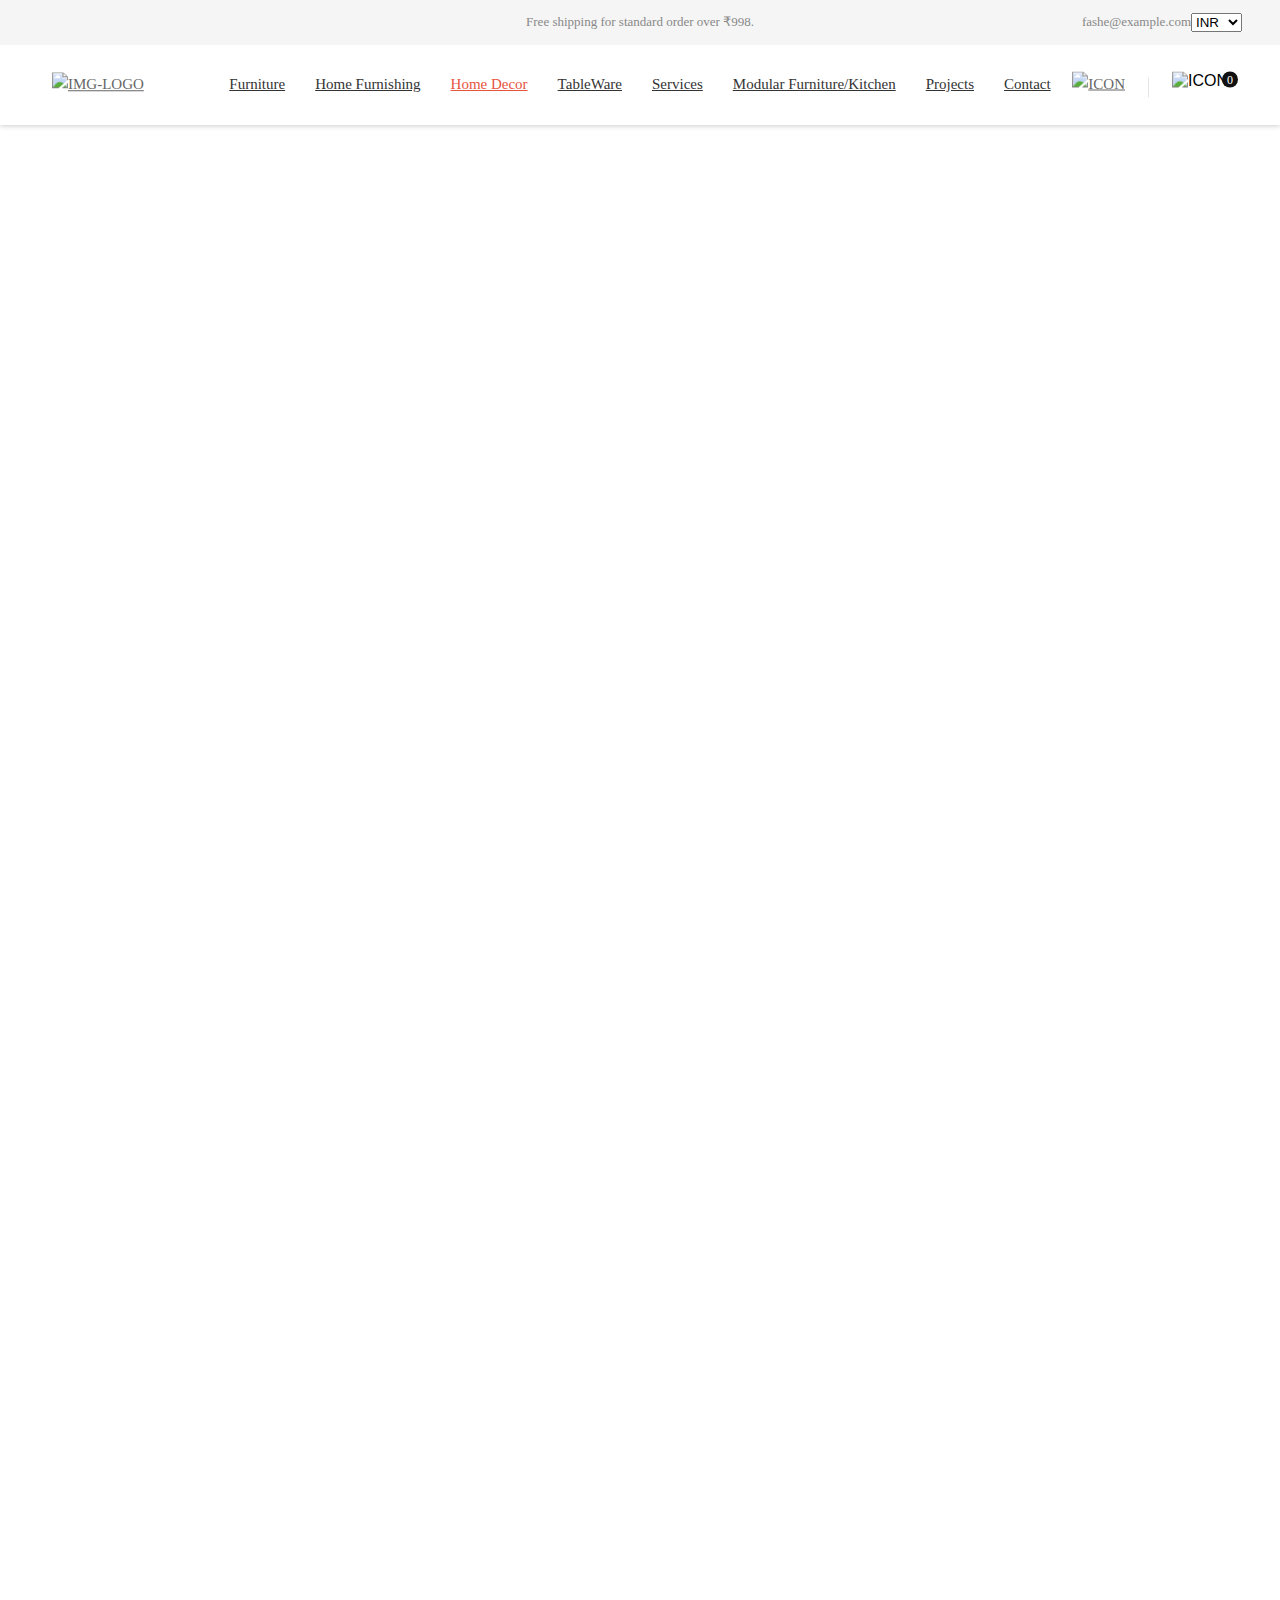
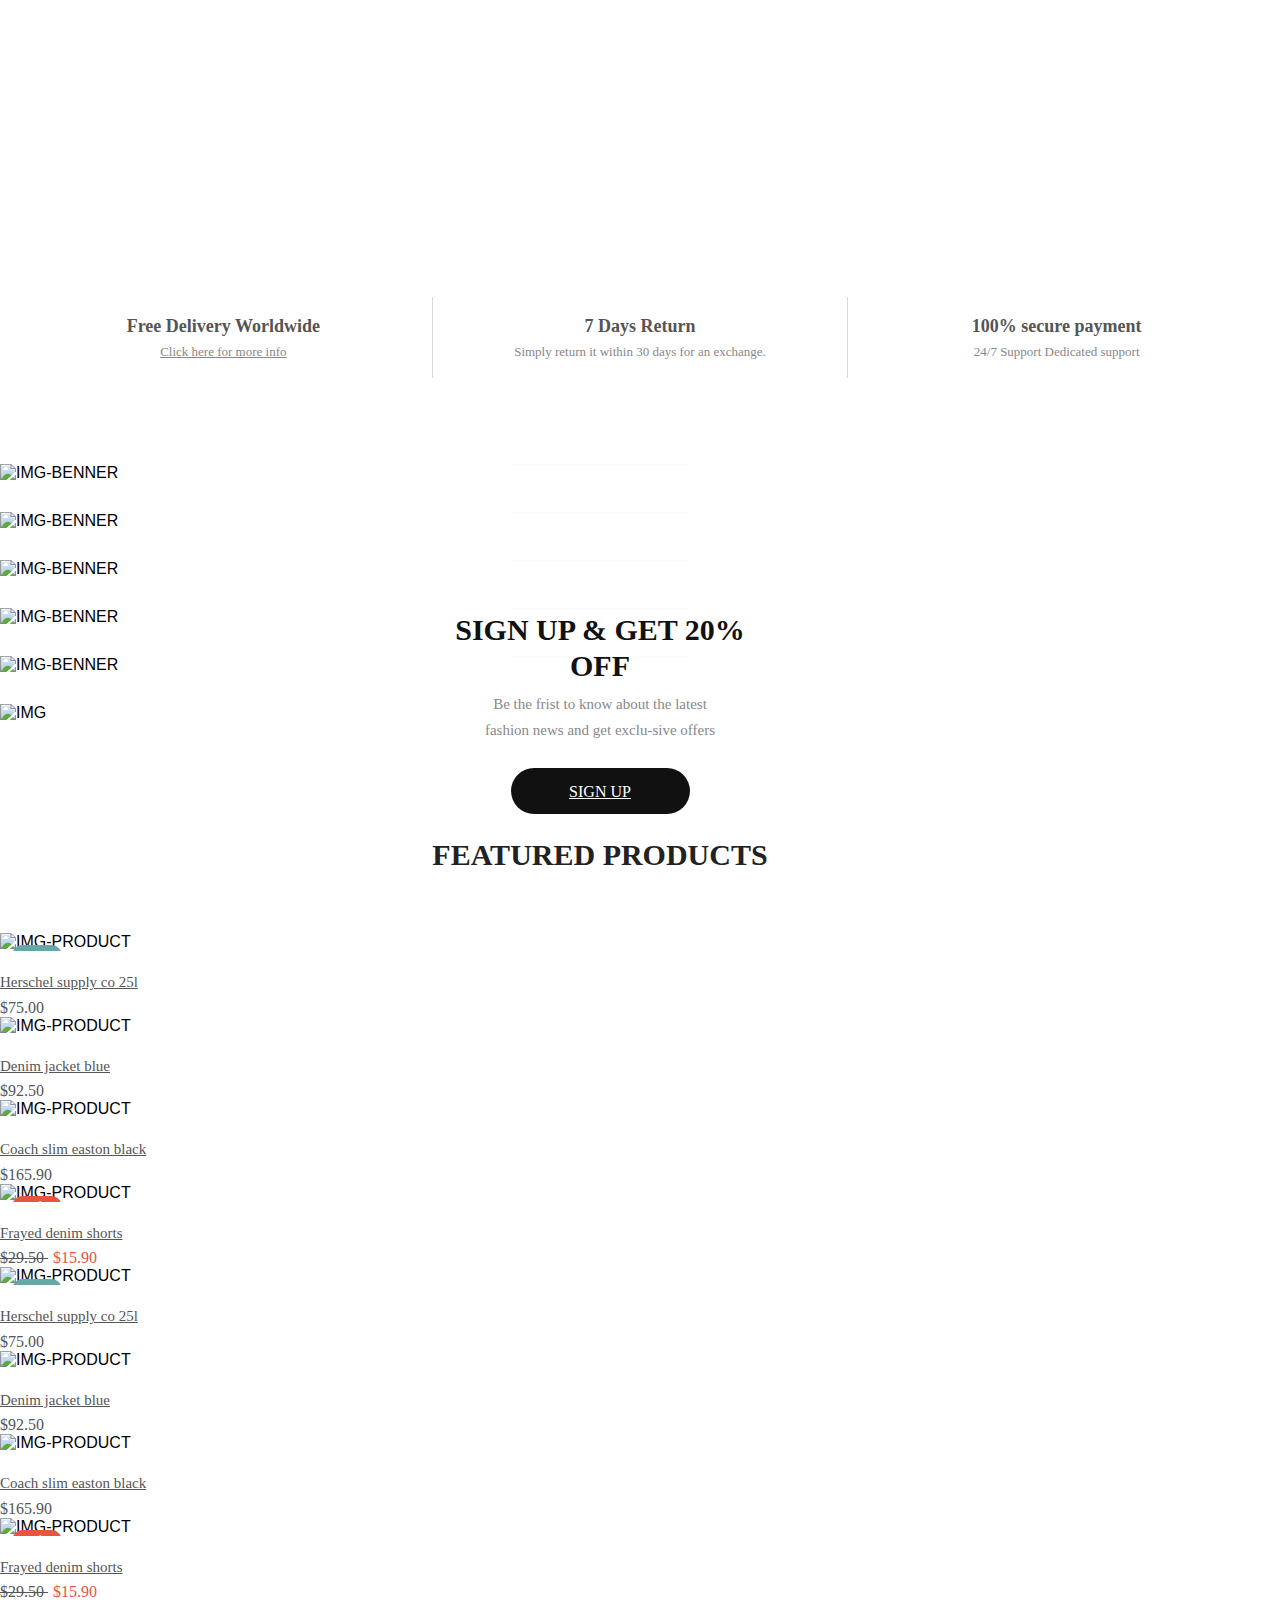
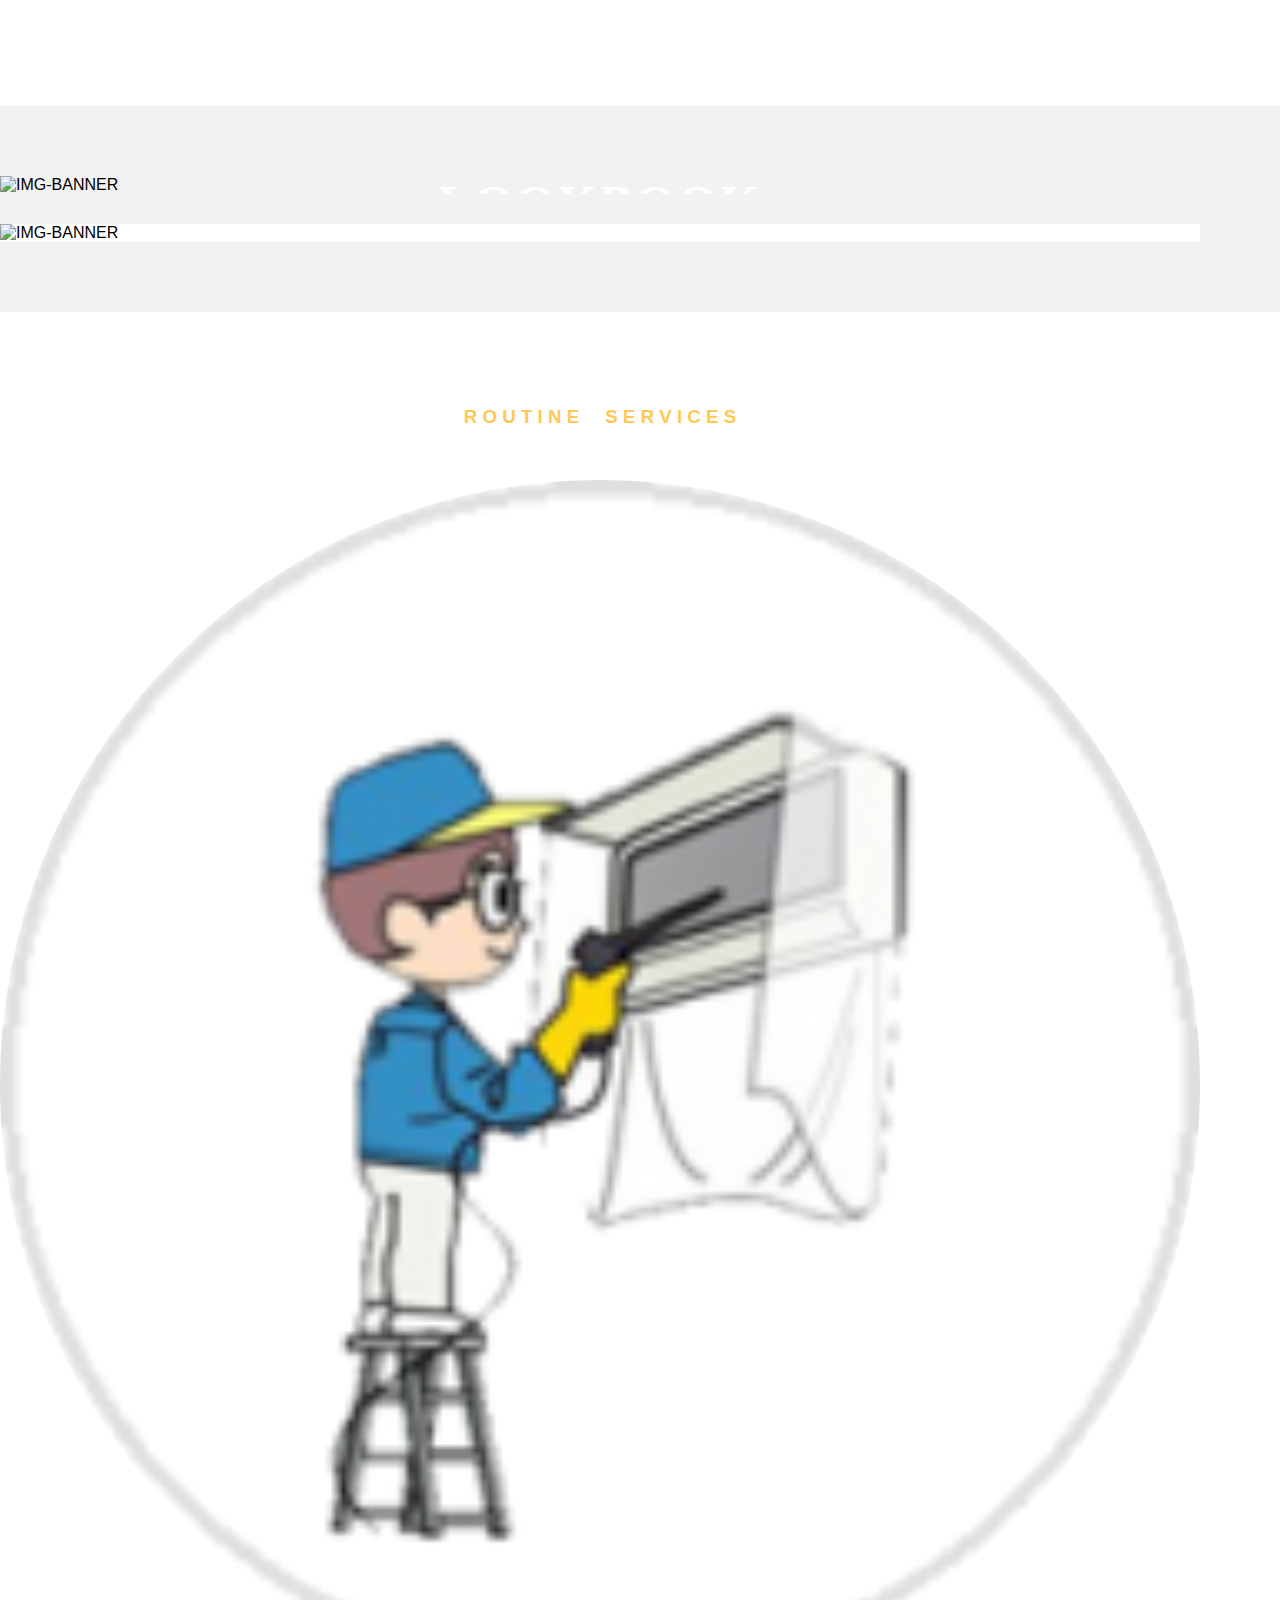
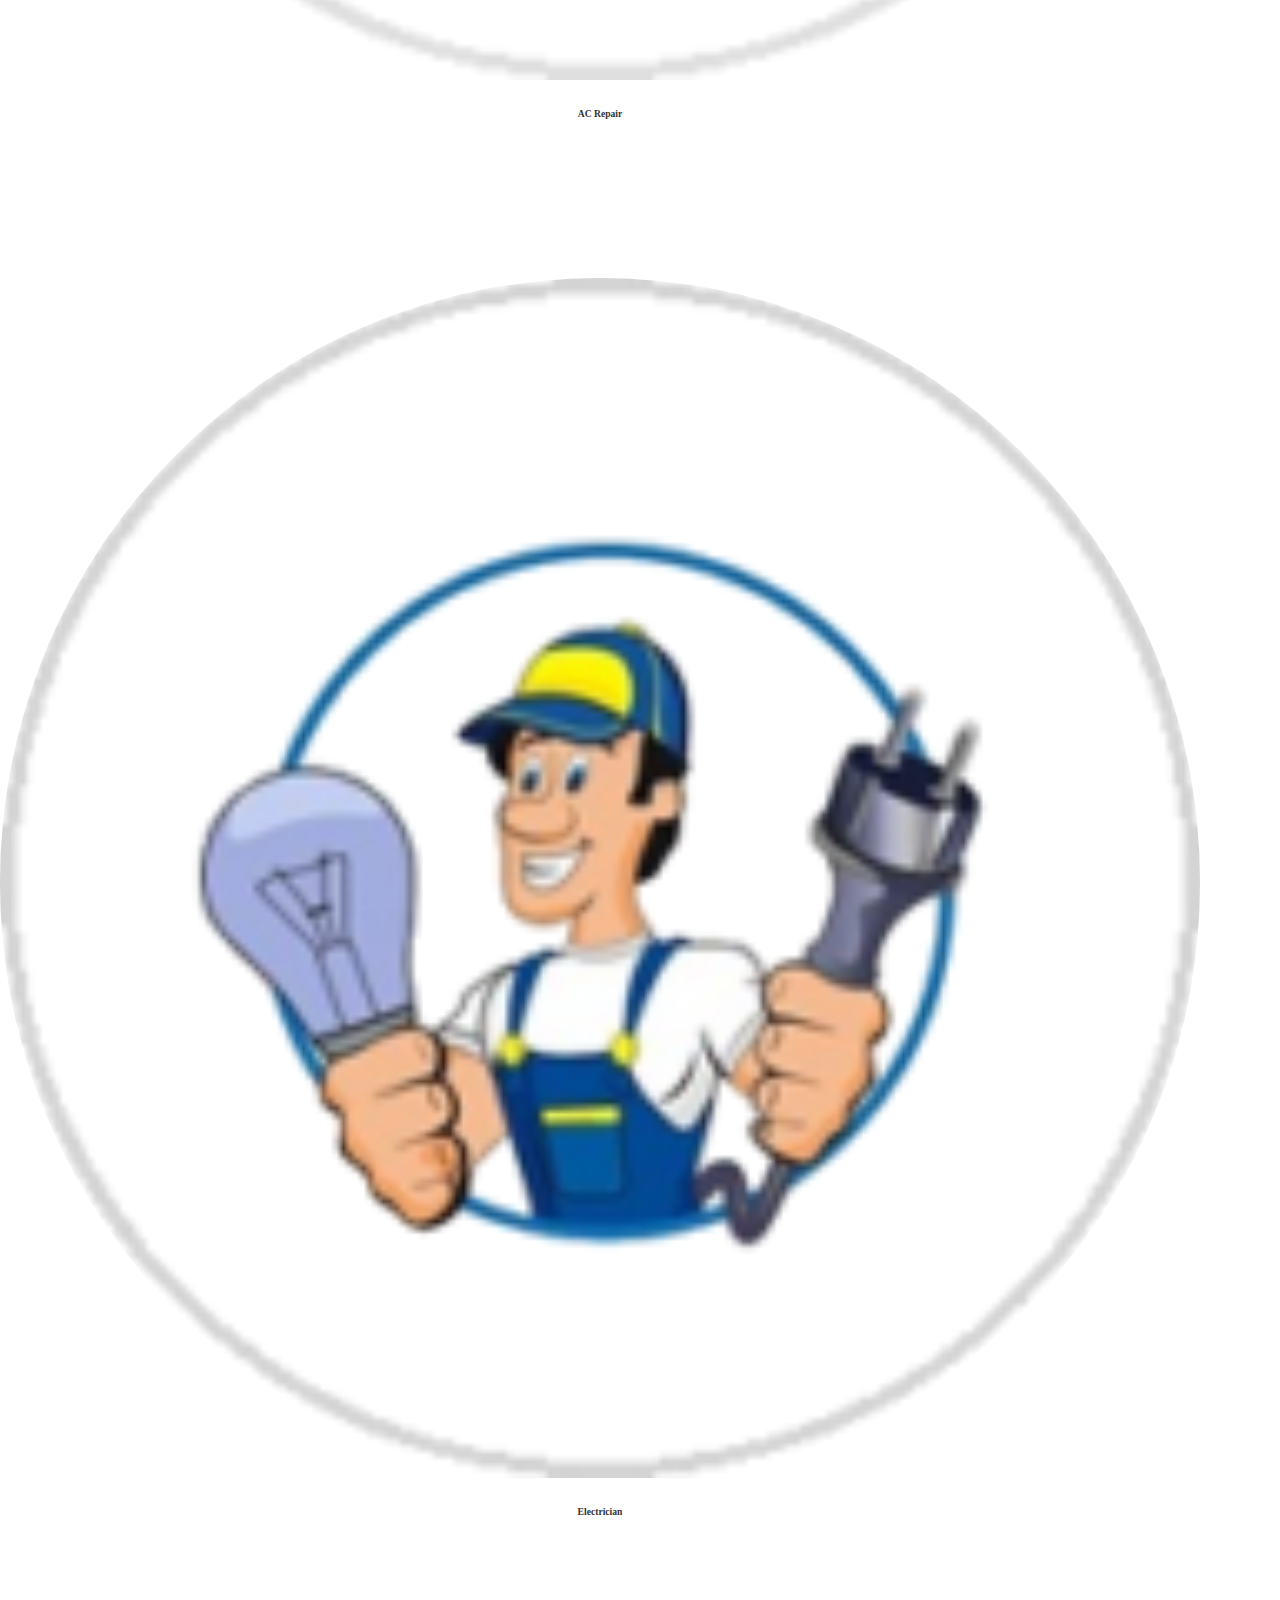
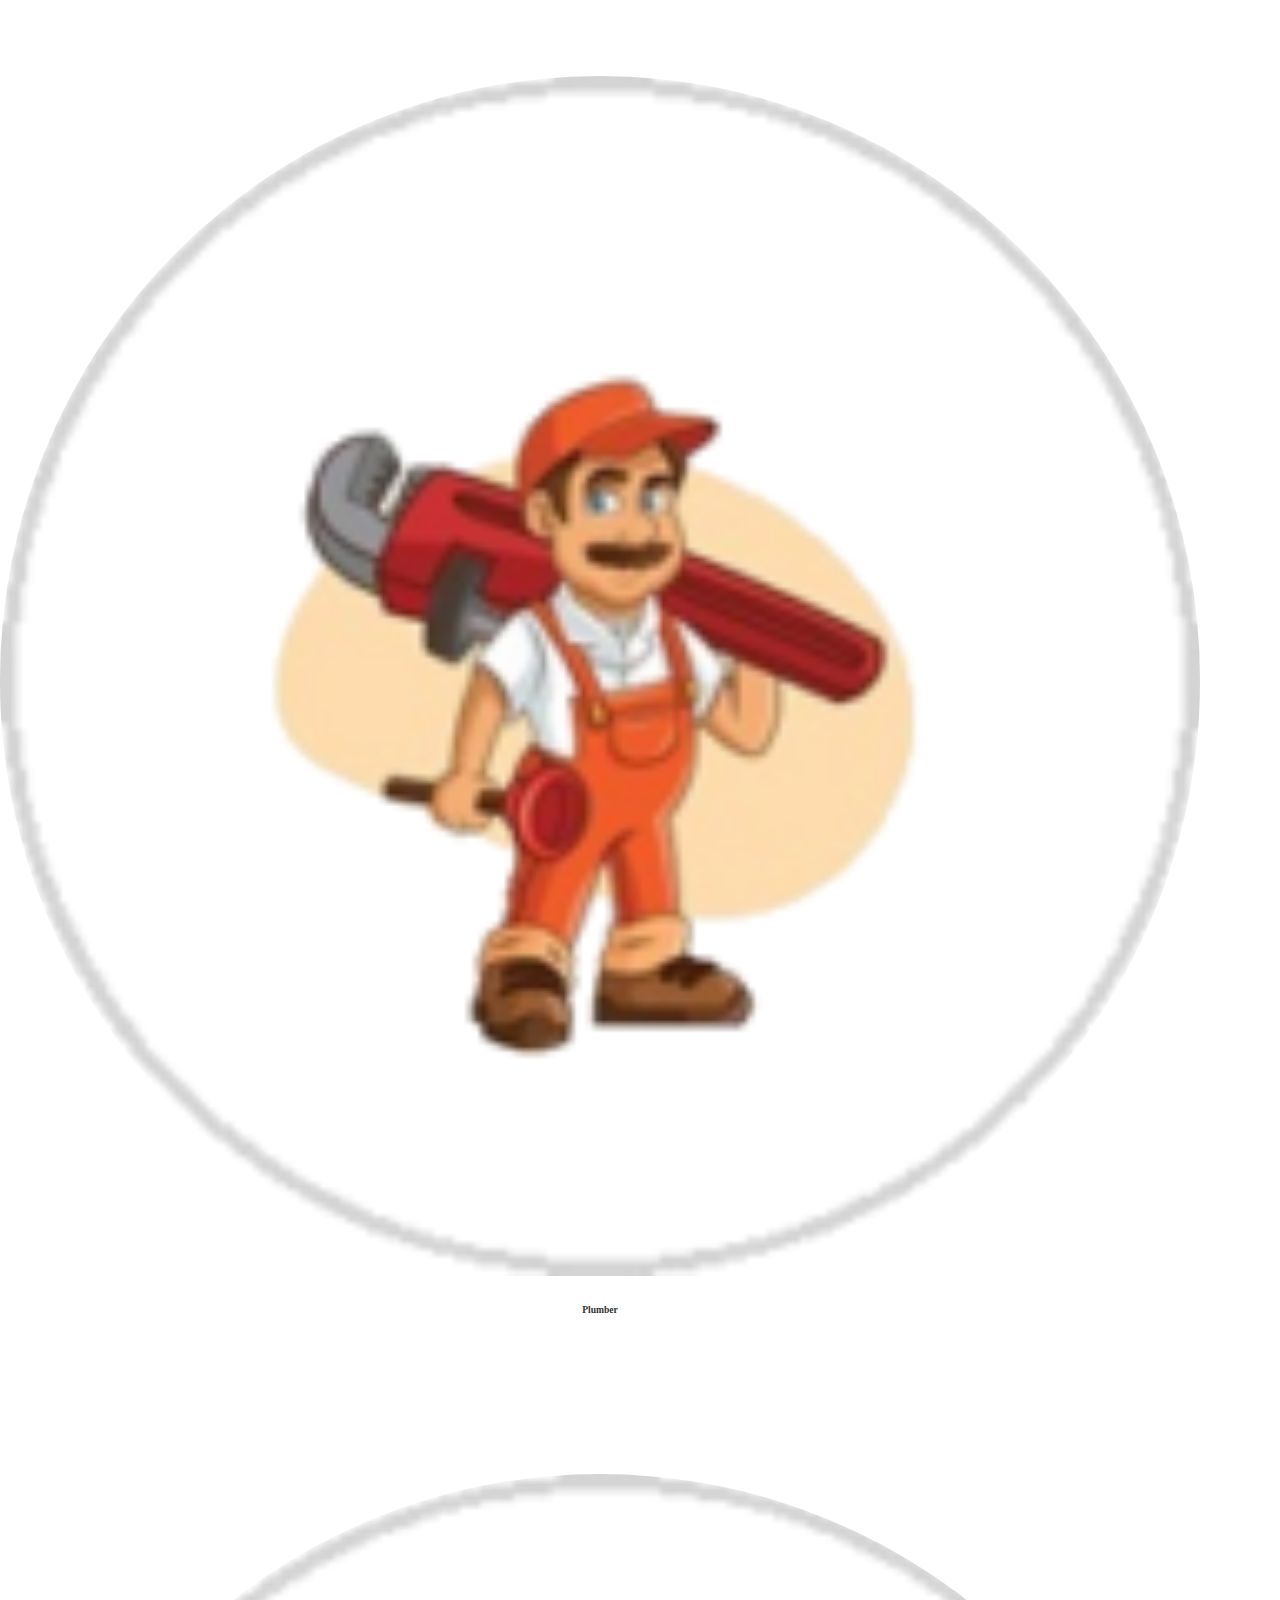
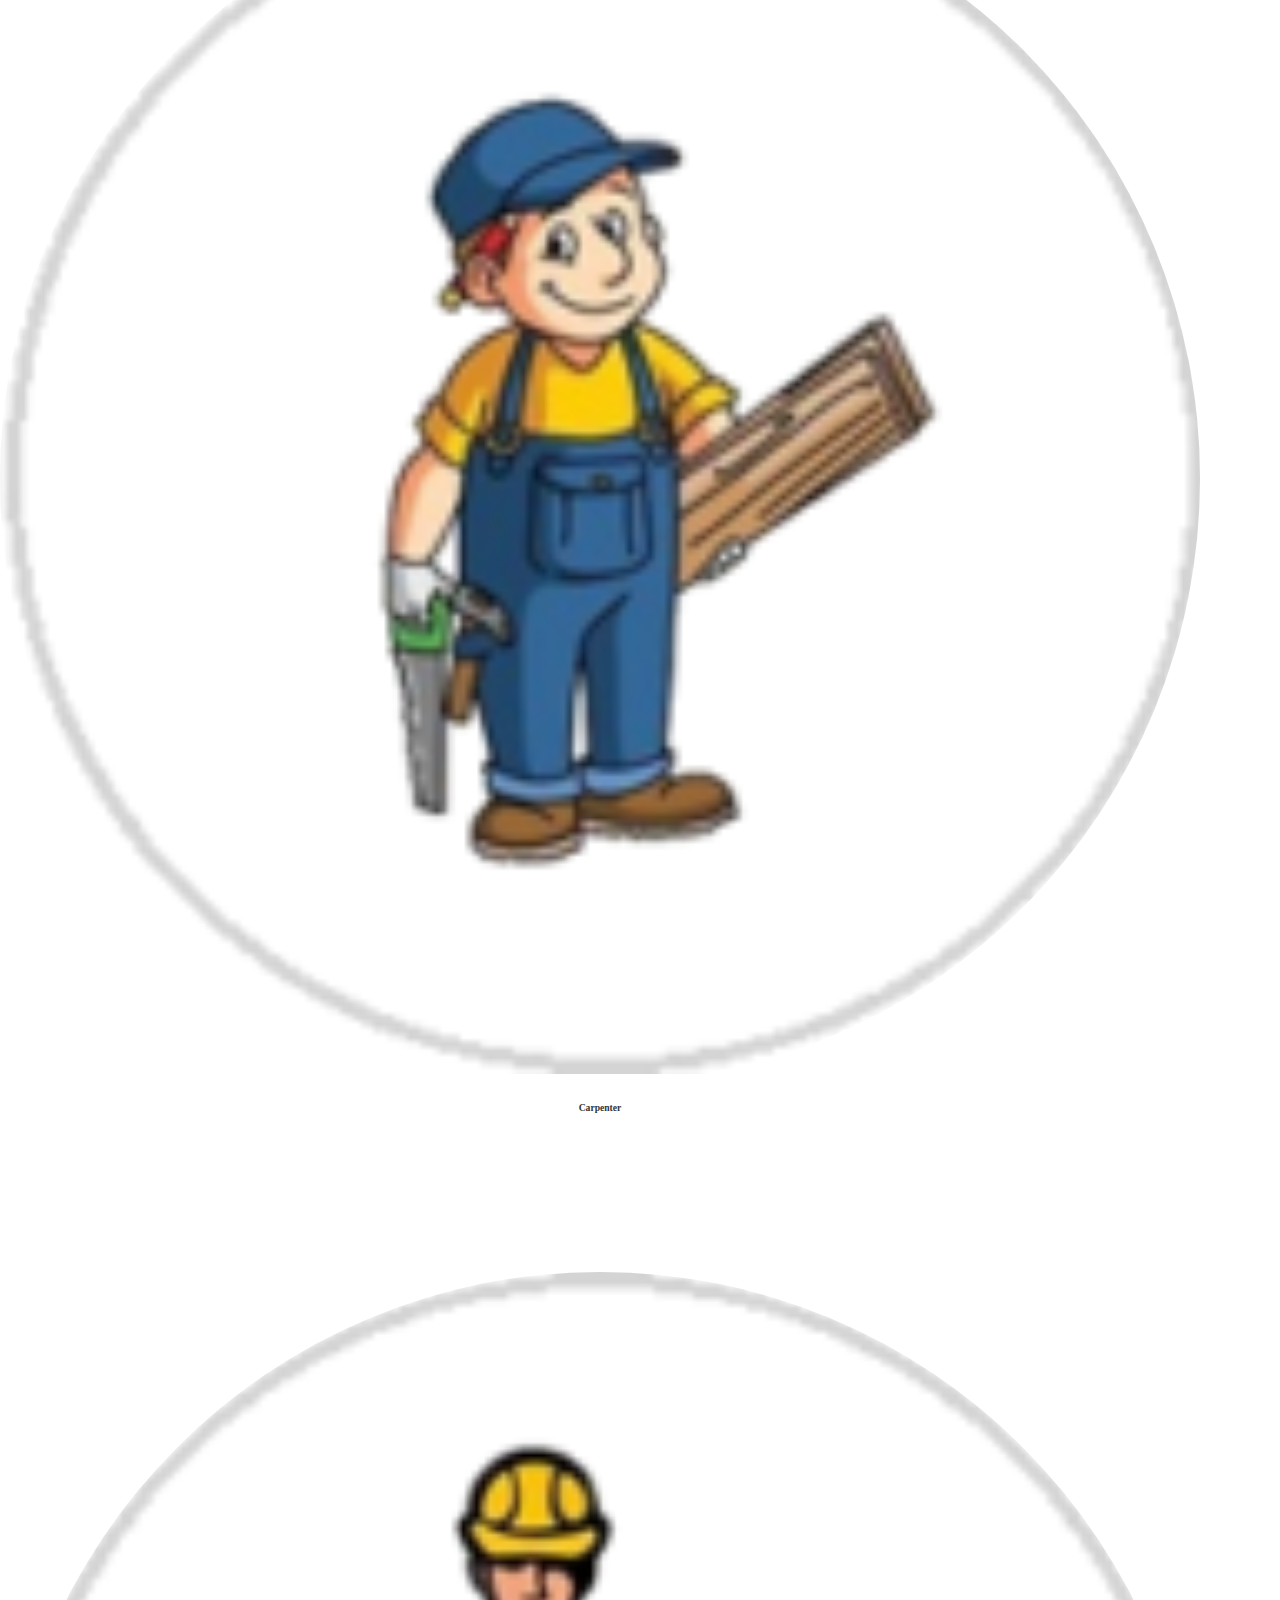
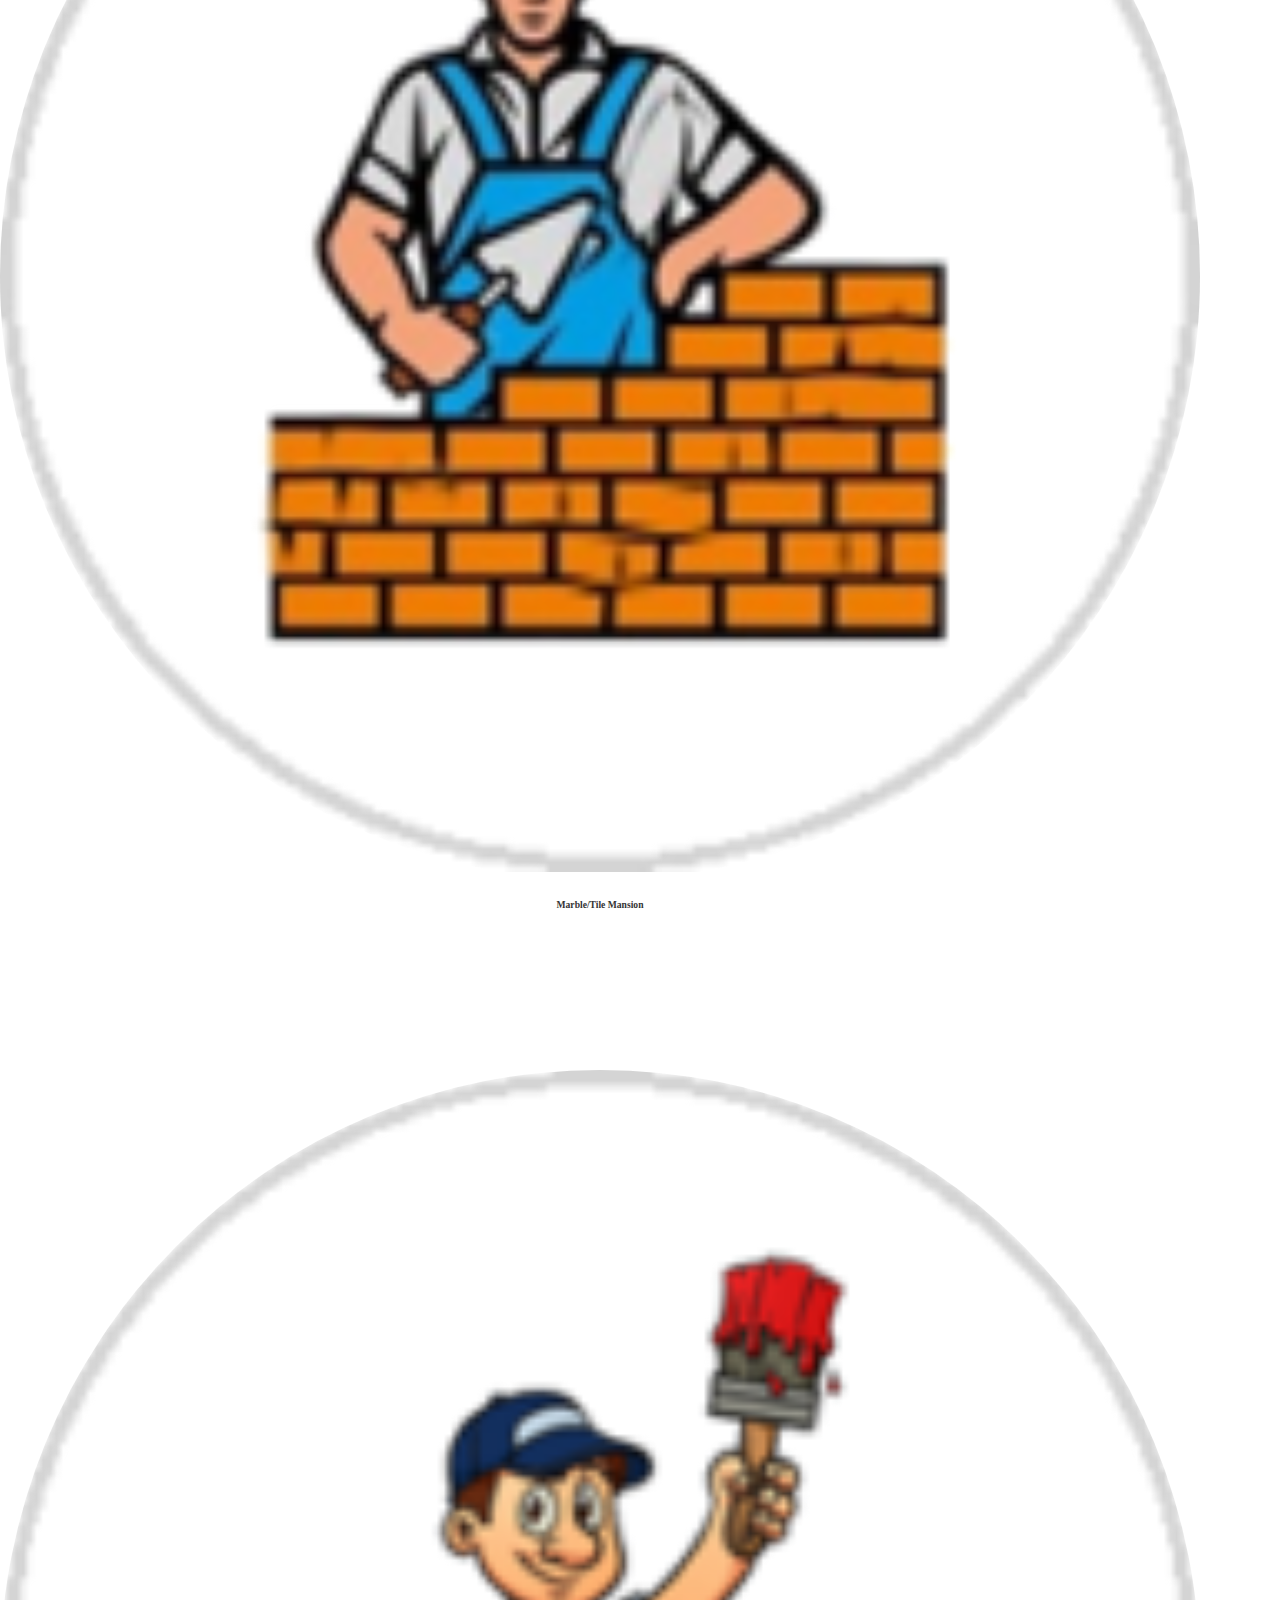
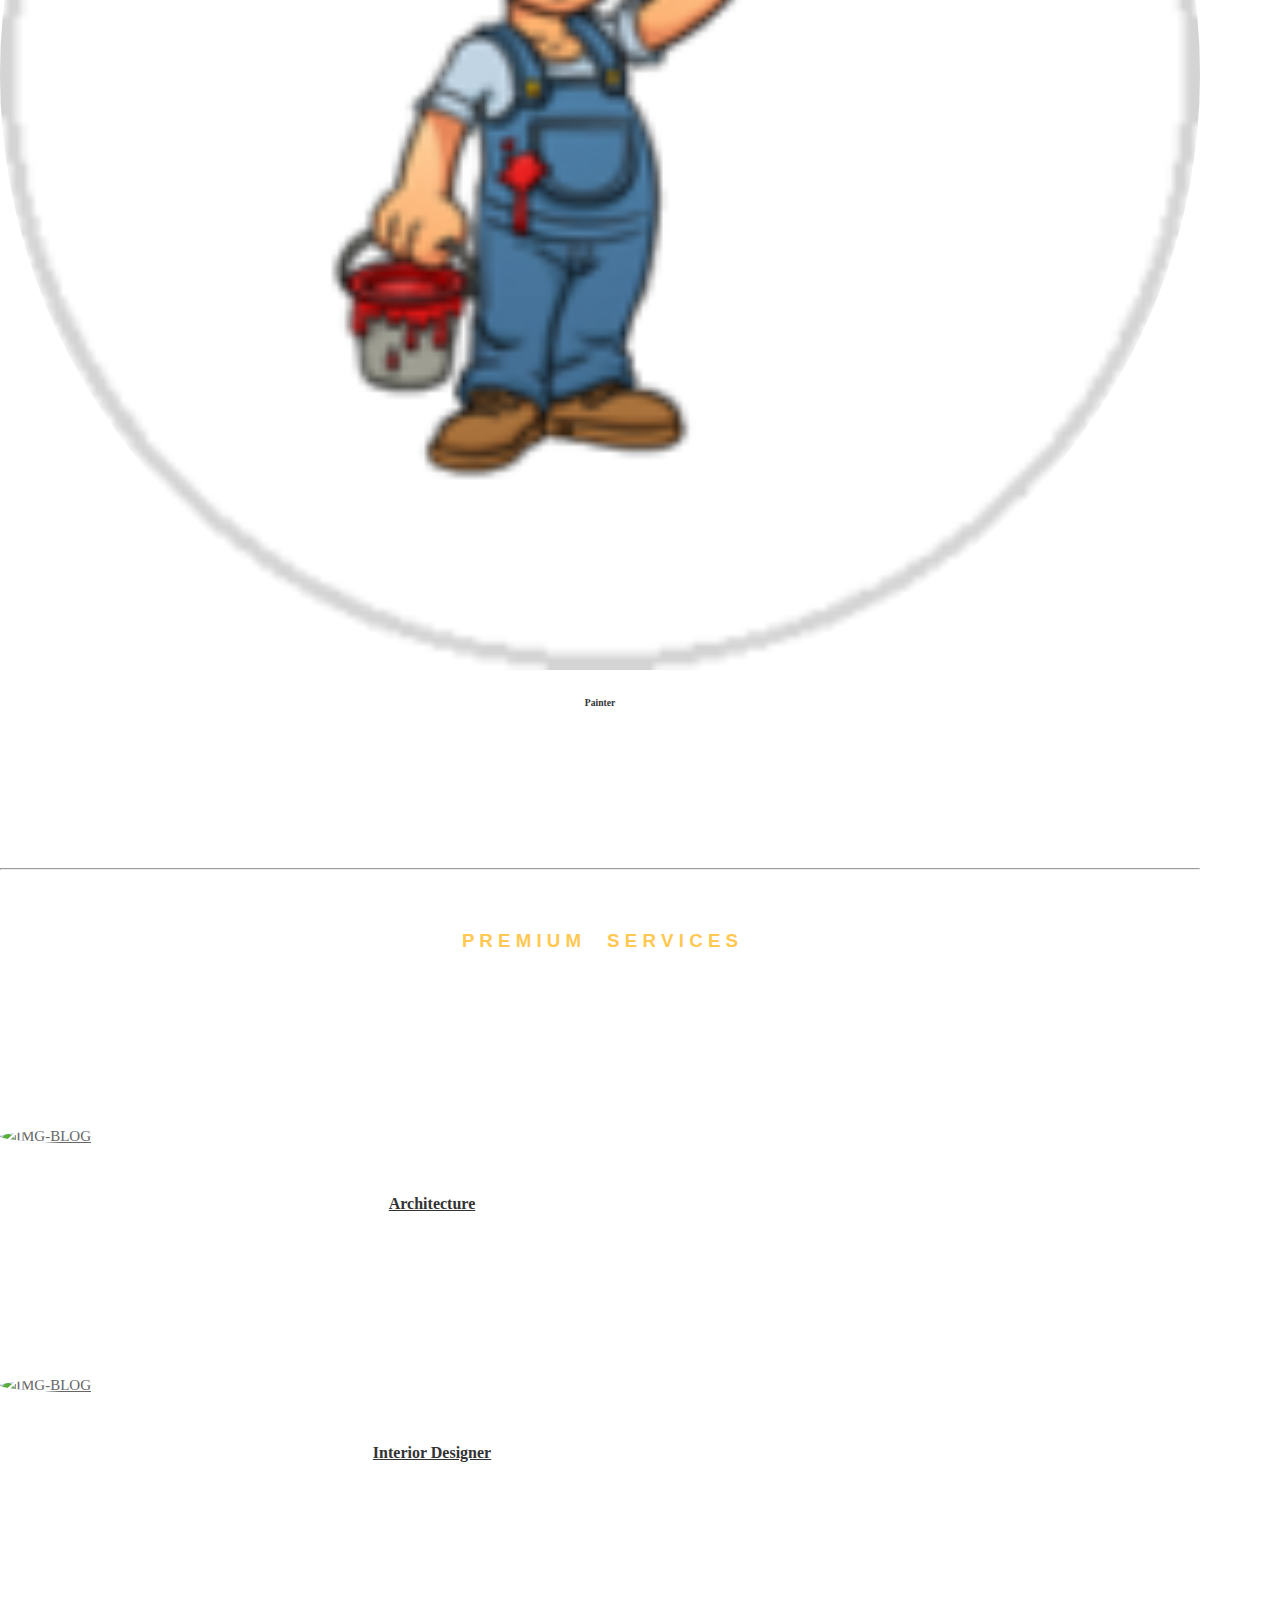
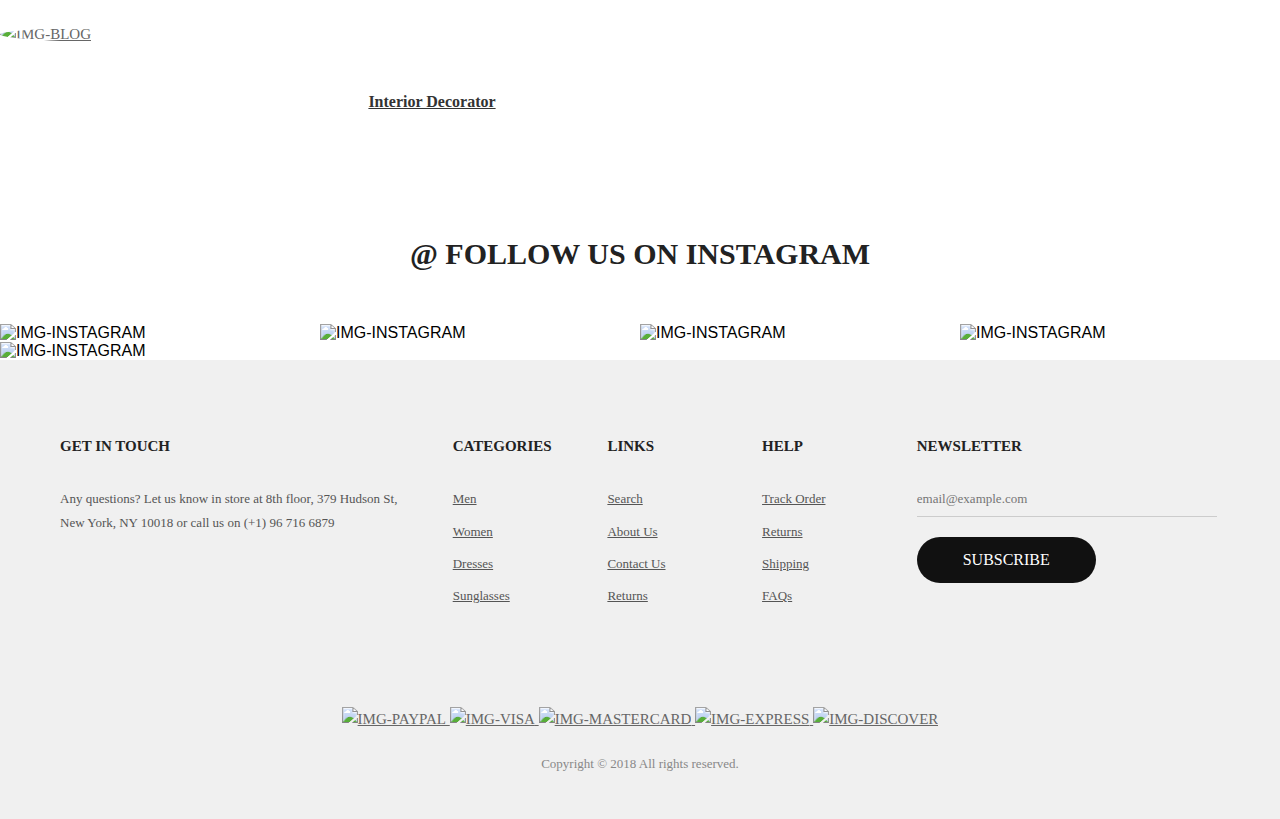
==== commit 595e4256: "Services added and minor changes" ====
--- a/index.html
+++ b/index.html
@@ -33,11 +33,6 @@
 <!--===============================================================================================-->
 	<link rel="stylesheet" type="text/css" href="css/util.css">
 	<link rel="stylesheet" type="text/css" href="css/main.css">
-<!--===============================================================================================-->
-<link href="https://fonts.googleapis.com/css?family=Work+Sans" rel="stylesheet">
-<link rel="stylesheet" href="/css/products.css">
-<!--===============================================================================================-->
-<link rel="stylesheet" href="https://cdnjs.cloudflare.com/ajax/libs/font-awesome/4.7.0/css/font-awesome.min.css">
 <!--===============================================================================================-->
 </head>
 <body class="animsition">
@@ -548,16 +543,15 @@
 		</div>
 	</section>
 
-
+	
 	<!-- Banner -->
 	<section class="banner bgwhite p-t-40 p-b-40">
 		<div class="container">
-			<h1 style="font-family: 'Work Sans', sans-serif; text-align: center; padding-bottom:20px;"> SHOP BY CATEGORY  </h1>
 			<div class="row">
 				<div class="col-sm-10 col-md-8 col-lg-4 m-l-r-auto">
 					<!-- block1 -->
 					<div class="block1 hov-img-zoom pos-relative m-b-30">
-						<img src="images/product5.jpg" alt="IMG-BENNER">
+						<img src="images/banner-02.jpg" alt="IMG-BENNER">
 
 						<div class="block1-wrapbtn w-size2">
 							<!-- Button -->
@@ -569,7 +563,7 @@
 
 					<!-- block1 -->
 					<div class="block1 hov-img-zoom pos-relative m-b-30">
-						<img src="images/product10.jpg" alt="IMG-BENNER">
+						<img src="images/banner-05.jpg" alt="IMG-BENNER">
 
 						<div class="block1-wrapbtn w-size2">
 							<!-- Button -->
@@ -583,7 +577,7 @@
 				<div class="col-sm-10 col-md-8 col-lg-4 m-l-r-auto">
 					<!-- block1 -->
 					<div class="block1 hov-img-zoom pos-relative m-b-30">
-						<img src="images/product6.jpg" alt="IMG-BENNER">
+						<img src="images/banner-03.jpg" alt="IMG-BENNER">
 
 						<div class="block1-wrapbtn w-size2">
 							<!-- Button -->
@@ -595,7 +589,7 @@
 
 					<!-- block1 -->
 					<div class="block1 hov-img-zoom pos-relative m-b-30">
-						<img src="images/product7.jpeg" alt="IMG-BENNER">
+						<img src="images/banner-07.jpg" alt="IMG-BENNER">
 
 						<div class="block1-wrapbtn w-size2">
 							<!-- Button -->
@@ -609,7 +603,7 @@
 				<div class="col-sm-10 col-md-8 col-lg-4 m-l-r-auto">
 					<!-- block1 -->
 					<div class="block1 hov-img-zoom pos-relative m-b-30">
-						<img src="images/product9.jpg" alt="IMG-BENNER">
+						<img src="images/banner-04.jpg" alt="IMG-BENNER">
 
 						<div class="block1-wrapbtn w-size2">
 							<!-- Button -->
@@ -649,8 +643,8 @@
 	<section class="newproduct bgwhite p-t-45 p-b-105">
 		<div class="container">
 			<div class="sec-title p-b-60">
-				<h3 class="t-center p_text">
-					BEST SELLER PRODUCTS
+				<h3 class="m-text5 t-center">
+					Featured Products
 				</h3>
 			</div>
 
@@ -662,337 +656,270 @@
 						<!-- Block2 -->
 						<div class="block2">
 							<div class="block2-img wrap-pic-w of-hidden pos-relative block2-labelnew">
-								<img src="images/product3.jpg" alt="IMG-PRODUCT" class="img-responsive">
-								<div class="desc">
-									<a href="product-detail.html" class="block2-name dis-block s-text3 p-b-5">
-										Herschel supply co 25l
-									</a>
-									<span class="block2-price m-text6 p-r-5">
-										$75.00
-									</span>
-									<div class="">
-
-									</div>
-									<span class="fa fa-star checked"></span>
-									<span class="fa fa-star checked"></span>
-									<span class="fa fa-star checked"></span>
-									<span class="fa fa-star"></span>
-									<span class="fa fa-star"></span>
-
-								</div>
+								<img src="images/item-02.jpg" alt="IMG-PRODUCT">
+
 								<div class="block2-overlay trans-0-4">
 									<a href="#" class="block2-btn-addwishlist hov-pointer trans-0-4">
 										<i class="icon-wishlist icon_heart_alt" aria-hidden="true"></i>
 										<i class="icon-wishlist icon_heart dis-none" aria-hidden="true"></i>
 									</a>
 
-									<div class="block2-btn-addcart w-size1 trans-0-4 info_back">
-										 <!-- Button -->
-										<!-- <i class="fa fa-shopping-bag" aria-hidden="true"></i> -->
-									</div>
-
+									<div class="block2-btn-addcart w-size1 trans-0-4">
+										<!-- Button -->
+										<button class="flex-c-m size1 bg4 bo-rad-23 hov1 s-text1 trans-0-4">
+											Add to Cart
+										</button>
+									</div>
 								</div>
 							</div>
 
 							<div class="block2-txt p-t-20">
-
-
-
-							</div>
-						</div>
-					</div>
+								<a href="product-detail.html" class="block2-name dis-block s-text3 p-b-5">
+									Herschel supply co 25l
+								</a>
+
+								<span class="block2-price m-text6 p-r-5">
+									$75.00
+								</span>
+							</div>
+						</div>
+					</div>
+
+					<div class="item-slick2 p-l-15 p-r-15">
+						<!-- Block2 -->
+						<div class="block2">
+							<div class="block2-img wrap-pic-w of-hidden pos-relative">
+								<img src="images/item-03.jpg" alt="IMG-PRODUCT">
+
+								<div class="block2-overlay trans-0-4">
+									<a href="#" class="block2-btn-addwishlist hov-pointer trans-0-4">
+										<i class="icon-wishlist icon_heart_alt" aria-hidden="true"></i>
+										<i class="icon-wishlist icon_heart dis-none" aria-hidden="true"></i>
+									</a>
+
+									<div class="block2-btn-addcart w-size1 trans-0-4">
+										<!-- Button -->
+										<button class="flex-c-m size1 bg4 bo-rad-23 hov1 s-text1 trans-0-4">
+											Add to Cart
+										</button>
+									</div>
+								</div>
+							</div>
+
+							<div class="block2-txt p-t-20">
+								<a href="product-detail.html" class="block2-name dis-block s-text3 p-b-5">
+									Denim jacket blue
+								</a>
+
+								<span class="block2-price m-text6 p-r-5">
+									$92.50
+								</span>
+							</div>
+						</div>
+					</div>
+
+					<div class="item-slick2 p-l-15 p-r-15">
+						<!-- Block2 -->
+						<div class="block2">
+							<div class="block2-img wrap-pic-w of-hidden pos-relative">
+								<img src="images/item-05.jpg" alt="IMG-PRODUCT">
+
+								<div class="block2-overlay trans-0-4">
+									<a href="#" class="block2-btn-addwishlist hov-pointer trans-0-4">
+										<i class="icon-wishlist icon_heart_alt" aria-hidden="true"></i>
+										<i class="icon-wishlist icon_heart dis-none" aria-hidden="true"></i>
+									</a>
+
+									<div class="block2-btn-addcart w-size1 trans-0-4">
+										<!-- Button -->
+										<button class="flex-c-m size1 bg4 bo-rad-23 hov1 s-text1 trans-0-4">
+											Add to Cart
+										</button>
+									</div>
+								</div>
+							</div>
+
+							<div class="block2-txt p-t-20">
+								<a href="product-detail.html" class="block2-name dis-block s-text3 p-b-5">
+									Coach slim easton black
+								</a>
+
+								<span class="block2-price m-text6 p-r-5">
+									$165.90
+								</span>
+							</div>
+						</div>
+					</div>
+
+					<div class="item-slick2 p-l-15 p-r-15">
+						<!-- Block2 -->
+						<div class="block2">
+							<div class="block2-img wrap-pic-w of-hidden pos-relative block2-labelsale">
+								<img src="images/item-07.jpg" alt="IMG-PRODUCT">
+
+								<div class="block2-overlay trans-0-4">
+									<a href="#" class="block2-btn-addwishlist hov-pointer trans-0-4">
+										<i class="icon-wishlist icon_heart_alt" aria-hidden="true"></i>
+										<i class="icon-wishlist icon_heart dis-none" aria-hidden="true"></i>
+									</a>
+
+									<div class="block2-btn-addcart w-size1 trans-0-4">
+										<!-- Button -->
+										<button class="flex-c-m size1 bg4 bo-rad-23 hov1 s-text1 trans-0-4">
+											Add to Cart
+										</button>
+									</div>
+								</div>
+							</div>
+
+							<div class="block2-txt p-t-20">
+								<a href="product-detail.html" class="block2-name dis-block s-text3 p-b-5">
+									Frayed denim shorts
+								</a>
+
+								<span class="block2-oldprice m-text7 p-r-5">
+									$29.50
+								</span>
+
+								<span class="block2-newprice m-text8 p-r-5">
+									$15.90
+								</span>
+							</div>
+						</div>
+					</div>
+
 					<div class="item-slick2 p-l-15 p-r-15">
 						<!-- Block2 -->
 						<div class="block2">
 							<div class="block2-img wrap-pic-w of-hidden pos-relative block2-labelnew">
-								<img src="images/product3.jpg" alt="IMG-PRODUCT" class="img-responsive">
-								<div class="desc">
-									<a href="product-detail.html" class="block2-name dis-block s-text3 p-b-5">
-										Herschel supply co 25l
-									</a>
-									<span class="block2-price m-text6 p-r-5">
-										$75.00
-									</span>
-									<div class="">
-
-									</div>
-									<span class="fa fa-star checked"></span>
-									<span class="fa fa-star checked"></span>
-									<span class="fa fa-star checked"></span>
-									<span class="fa fa-star"></span>
-									<span class="fa fa-star"></span>
-
-								</div>
+								<img src="images/item-02.jpg" alt="IMG-PRODUCT">
+
 								<div class="block2-overlay trans-0-4">
 									<a href="#" class="block2-btn-addwishlist hov-pointer trans-0-4">
 										<i class="icon-wishlist icon_heart_alt" aria-hidden="true"></i>
 										<i class="icon-wishlist icon_heart dis-none" aria-hidden="true"></i>
 									</a>
 
-									<div class="block2-btn-addcart w-size1 trans-0-4 info_back">
-										 <!-- Button -->
-										<!-- <i class="fa fa-shopping-bag" aria-hidden="true"></i> -->
-									</div>
-
+									<div class="block2-btn-addcart w-size1 trans-0-4">
+										<!-- Button -->
+										<button class="flex-c-m size1 bg4 bo-rad-23 hov1 s-text1 trans-0-4">
+											Add to Cart
+										</button>
+									</div>
 								</div>
 							</div>
 
 							<div class="block2-txt p-t-20">
-
-
-
-							</div>
-						</div>
-					</div><div class="item-slick2 p-l-15 p-r-15">
+								<a href="product-detail.html" class="block2-name dis-block s-text3 p-b-5">
+									Herschel supply co 25l
+								</a>
+
+								<span class="block2-price m-text6 p-r-5">
+									$75.00
+								</span>
+							</div>
+						</div>
+					</div>
+
+					<div class="item-slick2 p-l-15 p-r-15">
 						<!-- Block2 -->
 						<div class="block2">
-							<div class="block2-img wrap-pic-w of-hidden pos-relative block2-labelnew">
-								<img src="images/product3.jpg" alt="IMG-PRODUCT" class="img-responsive">
-								<div class="desc">
-									<a href="product-detail.html" class="block2-name dis-block s-text3 p-b-5">
-										Herschel supply co 25l
-									</a>
-									<span class="block2-price m-text6 p-r-5">
-										$75.00
-									</span>
-									<div class="">
-
-									</div>
-									<span class="fa fa-star checked"></span>
-									<span class="fa fa-star checked"></span>
-									<span class="fa fa-star checked"></span>
-									<span class="fa fa-star"></span>
-									<span class="fa fa-star"></span>
-
-								</div>
+							<div class="block2-img wrap-pic-w of-hidden pos-relative">
+								<img src="images/item-03.jpg" alt="IMG-PRODUCT">
+
 								<div class="block2-overlay trans-0-4">
 									<a href="#" class="block2-btn-addwishlist hov-pointer trans-0-4">
 										<i class="icon-wishlist icon_heart_alt" aria-hidden="true"></i>
 										<i class="icon-wishlist icon_heart dis-none" aria-hidden="true"></i>
 									</a>
 
-									<div class="block2-btn-addcart w-size1 trans-0-4 info_back">
-										 <!-- Button -->
-										<!-- <i class="fa fa-shopping-bag" aria-hidden="true"></i> -->
-									</div>
-
+									<div class="block2-btn-addcart w-size1 trans-0-4">
+										<!-- Button -->
+										<button class="flex-c-m size1 bg4 bo-rad-23 hov1 s-text1 trans-0-4">
+											Add to Cart
+										</button>
+									</div>
 								</div>
 							</div>
 
 							<div class="block2-txt p-t-20">
-
-
-
-							</div>
-						</div>
-					</div><div class="item-slick2 p-l-15 p-r-15">
+								<a href="product-detail.html" class="block2-name dis-block s-text3 p-b-5">
+									Denim jacket blue
+								</a>
+
+								<span class="block2-price m-text6 p-r-5">
+									$92.50
+								</span>
+							</div>
+						</div>
+					</div>
+
+					<div class="item-slick2 p-l-15 p-r-15">
 						<!-- Block2 -->
 						<div class="block2">
-							<div class="block2-img wrap-pic-w of-hidden pos-relative block2-labelnew">
-								<img src="images/product3.jpg" alt="IMG-PRODUCT" class="img-responsive">
-								<div class="desc">
-									<a href="product-detail.html" class="block2-name dis-block s-text3 p-b-5">
-										Herschel supply co 25l
-									</a>
-									<span class="block2-price m-text6 p-r-5">
-										$75.00
-									</span>
-									<div class="">
-
-									</div>
-									<span class="fa fa-star checked"></span>
-									<span class="fa fa-star checked"></span>
-									<span class="fa fa-star checked"></span>
-									<span class="fa fa-star"></span>
-									<span class="fa fa-star"></span>
-
-								</div>
+							<div class="block2-img wrap-pic-w of-hidden pos-relative">
+								<img src="images/item-05.jpg" alt="IMG-PRODUCT">
+
 								<div class="block2-overlay trans-0-4">
 									<a href="#" class="block2-btn-addwishlist hov-pointer trans-0-4">
 										<i class="icon-wishlist icon_heart_alt" aria-hidden="true"></i>
 										<i class="icon-wishlist icon_heart dis-none" aria-hidden="true"></i>
 									</a>
 
-									<div class="block2-btn-addcart w-size1 trans-0-4 info_back">
-										 <!-- Button -->
-										<!-- <i class="fa fa-shopping-bag" aria-hidden="true"></i> -->
-									</div>
-
+									<div class="block2-btn-addcart w-size1 trans-0-4">
+										<!-- Button -->
+										<button class="flex-c-m size1 bg4 bo-rad-23 hov1 s-text1 trans-0-4">
+											Add to Cart
+										</button>
+									</div>
 								</div>
 							</div>
 
 							<div class="block2-txt p-t-20">
-
-
-
-							</div>
-						</div>
-					</div><div class="item-slick2 p-l-15 p-r-15">
+								<a href="product-detail.html" class="block2-name dis-block s-text3 p-b-5">
+									Coach slim easton black
+								</a>
+
+								<span class="block2-price m-text6 p-r-5">
+									$165.90
+								</span>
+							</div>
+						</div>
+					</div>
+
+					<div class="item-slick2 p-l-15 p-r-15">
 						<!-- Block2 -->
 						<div class="block2">
-							<div class="block2-img wrap-pic-w of-hidden pos-relative block2-labelnew">
-								<img src="images/product3.jpg" alt="IMG-PRODUCT" class="img-responsive">
-								<div class="desc">
-									<a href="product-detail.html" class="block2-name dis-block s-text3 p-b-5">
-										Herschel supply co 25l
-									</a>
-									<span class="block2-price m-text6 p-r-5">
-										$75.00
-									</span>
-									<div class="">
-
-									</div>
-									<span class="fa fa-star checked"></span>
-									<span class="fa fa-star checked"></span>
-									<span class="fa fa-star checked"></span>
-									<span class="fa fa-star"></span>
-									<span class="fa fa-star"></span>
-
-								</div>
+							<div class="block2-img wrap-pic-w of-hidden pos-relative block2-labelsale">
+								<img src="images/item-07.jpg" alt="IMG-PRODUCT">
+
 								<div class="block2-overlay trans-0-4">
 									<a href="#" class="block2-btn-addwishlist hov-pointer trans-0-4">
 										<i class="icon-wishlist icon_heart_alt" aria-hidden="true"></i>
 										<i class="icon-wishlist icon_heart dis-none" aria-hidden="true"></i>
 									</a>
 
-									<div class="block2-btn-addcart w-size1 trans-0-4 info_back">
-										 <!-- Button -->
-										<!-- <i class="fa fa-shopping-bag" aria-hidden="true"></i> -->
-									</div>
-
+									<div class="block2-btn-addcart w-size1 trans-0-4">
+										<!-- Button -->
+										<button class="flex-c-m size1 bg4 bo-rad-23 hov1 s-text1 trans-0-4">
+											Add to Cart
+										</button>
+									</div>
 								</div>
 							</div>
 
 							<div class="block2-txt p-t-20">
-
-
-
-							</div>
-						</div>
-					</div><div class="item-slick2 p-l-15 p-r-15">
-						<!-- Block2 -->
-						<div class="block2">
-							<div class="block2-img wrap-pic-w of-hidden pos-relative block2-labelnew">
-								<img src="images/product3.jpg" alt="IMG-PRODUCT" class="img-responsive">
-								<div class="desc">
-									<a href="product-detail.html" class="block2-name dis-block s-text3 p-b-5">
-										Herschel supply co 25l
-									</a>
-									<span class="block2-price m-text6 p-r-5">
-										$75.00
-									</span>
-									<div class="">
-
-									</div>
-									<span class="fa fa-star checked"></span>
-									<span class="fa fa-star checked"></span>
-									<span class="fa fa-star checked"></span>
-									<span class="fa fa-star"></span>
-									<span class="fa fa-star"></span>
-
-								</div>
-								<div class="block2-overlay trans-0-4">
-									<a href="#" class="block2-btn-addwishlist hov-pointer trans-0-4">
-										<i class="icon-wishlist icon_heart_alt" aria-hidden="true"></i>
-										<i class="icon-wishlist icon_heart dis-none" aria-hidden="true"></i>
-									</a>
-
-									<div class="block2-btn-addcart w-size1 trans-0-4 info_back">
-										 <!-- Button -->
-										<!-- <i class="fa fa-shopping-bag" aria-hidden="true"></i> -->
-									</div>
-
-								</div>
-							</div>
-
-							<div class="block2-txt p-t-20">
-
-
-
-							</div>
-						</div>
-					</div><div class="item-slick2 p-l-15 p-r-15">
-						<!-- Block2 -->
-						<div class="block2">
-							<div class="block2-img wrap-pic-w of-hidden pos-relative block2-labelnew">
-								<img src="images/product3.jpg" alt="IMG-PRODUCT" class="img-responsive">
-								<div class="desc">
-									<a href="product-detail.html" class="block2-name dis-block s-text3 p-b-5">
-										Herschel supply co 25l
-									</a>
-									<span class="block2-price m-text6 p-r-5">
-										$75.00
-									</span>
-									<div class="">
-
-									</div>
-									<span class="fa fa-star checked"></span>
-									<span class="fa fa-star checked"></span>
-									<span class="fa fa-star checked"></span>
-									<span class="fa fa-star"></span>
-									<span class="fa fa-star"></span>
-
-								</div>
-								<div class="block2-overlay trans-0-4">
-									<a href="#" class="block2-btn-addwishlist hov-pointer trans-0-4">
-										<i class="icon-wishlist icon_heart_alt" aria-hidden="true"></i>
-										<i class="icon-wishlist icon_heart dis-none" aria-hidden="true"></i>
-									</a>
-
-									<div class="block2-btn-addcart w-size1 trans-0-4 info_back">
-										 <!-- Button -->
-										<!-- <i class="fa fa-shopping-bag" aria-hidden="true"></i> -->
-									</div>
-
-								</div>
-							</div>
-
-							<div class="block2-txt p-t-20">
-
-
-
-							</div>
-						</div>
-					</div><div class="item-slick2 p-l-15 p-r-15">
-						<!-- Block2 -->
-						<div class="block2">
-							<div class="block2-img wrap-pic-w of-hidden pos-relative block2-labelnew">
-								<img src="images/product3.jpg" alt="IMG-PRODUCT" class="img-responsive">
-								<div class="desc">
-									<a href="product-detail.html" class="block2-name dis-block s-text3 p-b-5">
-										Herschel supply co 25l
-									</a>
-									<span class="block2-price m-text6 p-r-5">
-										$75.00
-									</span>
-									<div class="">
-
-									</div>
-									<span class="fa fa-star checked"></span>
-									<span class="fa fa-star checked"></span>
-									<span class="fa fa-star checked"></span>
-									<span class="fa fa-star"></span>
-									<span class="fa fa-star"></span>
-
-								</div>
-								<div class="block2-overlay trans-0-4">
-									<a href="#" class="block2-btn-addwishlist hov-pointer trans-0-4">
-										<i class="icon-wishlist icon_heart_alt" aria-hidden="true"></i>
-										<i class="icon-wishlist icon_heart dis-none" aria-hidden="true"></i>
-									</a>
-
-									<div class="block2-btn-addcart w-size1 trans-0-4 info_back">
-										 <!-- Button -->
-										<!-- <i class="fa fa-shopping-bag" aria-hidden="true"></i> -->
-									</div>
-
-								</div>
-							</div>
-
-							<div class="block2-txt p-t-20">
-
-
-
+								<a href="product-detail.html" class="block2-name dis-block s-text3 p-b-5">
+									Frayed denim shorts
+								</a>
+
+								<span class="block2-oldprice m-text7 p-r-5">
+									$29.50
+								</span>
+
+								<span class="block2-newprice m-text8 p-r-5">
+									$15.90
+								</span>
 							</div>
 						</div>
 					</div>
@@ -1008,7 +935,7 @@
 			<div class="row">
 				<div class="col-sm-10 col-md-8 col-lg-6 m-l-r-auto p-t-15 p-b-15">
 					<div class="hov-img-zoom pos-relative">
-						<img src="images/product4.jpg" alt="IMG-BANNER">
+						<img src="images/banner-08.jpg" alt="IMG-BANNER">
 
 						<div class="ab-t-l sizefull flex-col-c-m p-l-15 p-r-15">
 							<span class="m-text9 p-t-45 fs-20-sm">
@@ -1028,7 +955,7 @@
 
 				<div class="col-sm-10 col-md-8 col-lg-6 m-l-r-auto p-t-15 p-b-15">
 					<div class="bgwhite hov-img-zoom pos-relative p-b-20per-ssm">
-						<img src="images/product4.jpg" alt="IMG-BANNER">
+						<img src="images/shop-item-09.jpg" alt="IMG-BANNER">
 
 						<div class="ab-t-l sizefull flex-col-c-b p-l-15 p-r-15 p-b-20">
 							<div class="t-center">
@@ -1204,52 +1131,52 @@
 									<a href="blog-detail.html" class="block3-img dis-block hov-img-zoom">
 										<img src="images/blog-01.png" alt="IMG-BLOG">
 									</a>
-
+			
 									<div class="block3-txt p-t-14">
 										<h4 class="p-b-7">
 											<a href="blog-detail.html" class="m-text11">
 												Architecture
 											</a>
 										</h4>
-
-
-									</div>
-								</div>
-							</div>
-
+			
+										
+									</div>
+								</div>
+							</div>
+			
 							<div class="col-sm-10 col-md-4 p-b-30 m-l-r-auto">
 								<!-- Block3 -->
 								<div class="block3">
 									<a href="blog-detail.html" class="block3-img dis-block hov-img-zoom">
 										<img src="images/blog-02.png" alt="IMG-BLOG">
 									</a>
-
+			
 									<div class="block3-txt p-t-14">
 										<h4 class="p-b-7">
 											<a href="blog-detail.html" class="m-text11">
 												Interior Designer
 											</a>
 										</h4>
-
-									</div>
-								</div>
-							</div>
-
+										
+									</div>
+								</div>
+							</div>
+			
 							<div class="col-sm-10 col-md-4 p-b-30 m-l-r-auto">
 								<!-- Block3 -->
 								<div class="block3">
 									<a href="blog-detail.html" class="block3-img dis-block hov-img-zoom">
 										<img src="images/blog-03.png" alt="IMG-BLOG">
 									</a>
-
+			
 									<div class="block3-txt p-t-14">
 										<h4 class="p-b-7">
 											<a href="blog-detail.html" class="m-text11">
 												Interior Decorator
 											</a>
 										</h4>
-
-
+			
+										
 									</div>
 								</div>
 							</div>
@@ -1269,7 +1196,7 @@
 		<div class="flex-w">
 			<!-- Block4 -->
 			<div class="block4 wrap-pic-w">
-				<img src="images/product11.jpg" alt="IMG-INSTAGRAM">
+				<img src="images/gallery-03.jpg" alt="IMG-INSTAGRAM">
 
 				<a href="#" class="block4-overlay sizefull ab-t-l trans-0-4">
 					<span class="block4-overlay-heart s-text9 flex-m trans-0-4 p-l-40 p-t-25">
@@ -1291,7 +1218,7 @@
 
 			<!-- Block4 -->
 			<div class="block4 wrap-pic-w">
-				<img src="images/product11.jpg" alt="IMG-INSTAGRAM">
+				<img src="images/gallery-07.jpg" alt="IMG-INSTAGRAM">
 
 				<a href="#" class="block4-overlay sizefull ab-t-l trans-0-4">
 					<span class="block4-overlay-heart s-text9 flex-m trans-0-4 p-l-40 p-t-25">
@@ -1313,7 +1240,7 @@
 
 			<!-- Block4 -->
 			<div class="block4 wrap-pic-w">
-				<img src="images/product11.jpg" alt="IMG-INSTAGRAM">
+				<img src="images/gallery-09.jpg" alt="IMG-INSTAGRAM">
 
 				<a href="#" class="block4-overlay sizefull ab-t-l trans-0-4">
 					<span class="block4-overlay-heart s-text9 flex-m trans-0-4 p-l-40 p-t-25">
@@ -1335,7 +1262,7 @@
 
 			<!-- Block4 -->
 			<div class="block4 wrap-pic-w">
-				<img src="images/product11.jpg" alt="IMG-INSTAGRAM">
+				<img src="images/gallery-13.jpg" alt="IMG-INSTAGRAM">
 
 				<a href="#" class="block4-overlay sizefull ab-t-l trans-0-4">
 					<span class="block4-overlay-heart s-text9 flex-m trans-0-4 p-l-40 p-t-25">
@@ -1357,7 +1284,7 @@
 
 			<!-- Block4 -->
 			<div class="block4 wrap-pic-w">
-				<img src="images/product11.jpg" alt="IMG-INSTAGRAM">
+				<img src="images/gallery-15.jpg" alt="IMG-INSTAGRAM">
 
 				<a href="#" class="block4-overlay sizefull ab-t-l trans-0-4">
 					<span class="block4-overlay-heart s-text9 flex-m trans-0-4 p-l-40 p-t-25">
@@ -1379,7 +1306,7 @@
 		</div>
 	</section>
 
-
+	
 
 	<!-- Footer -->
 	<footer class="bg6 p-t-45 p-b-43 p-l-45 p-r-45">
@@ -1543,7 +1470,7 @@
 			</a>
 
 			<div class="t-center s-text8 p-t-20">
-				Copyright © 2018 All rights reserved.
+				Copyright © 2018 All rights reserved. 
 			</div>
 		</div>
 	</footer>
@@ -1606,4 +1533,4 @@
 	<script src="js/main.js"></script>
 
 </body>
-</html>
+</html>--- a/css/util.css
+++ b/css/util.css
@@ -0,0 +1,4186 @@
+/*[ FONT SIZE ]
+///////////////////////////////////////////////////////////
+*/
+.fs-1 {font-size: 1px;}
+.fs-2 {font-size: 2px;}
+.fs-3 {font-size: 3px;}
+.fs-4 {font-size: 4px;}
+.fs-5 {font-size: 5px;}
+.fs-6 {font-size: 6px;}
+.fs-7 {font-size: 7px;}
+.fs-8 {font-size: 8px;}
+.fs-9 {font-size: 9px;}
+.fs-10 {font-size: 10px;}
+.fs-11 {font-size: 11px;}
+.fs-12 {font-size: 12px;}
+.fs-13 {font-size: 13px;}
+.fs-14 {font-size: 14px;}
+.fs-15 {font-size: 15px;}
+.fs-16 {font-size: 16px;}
+.fs-17 {font-size: 17px;}
+.fs-18 {font-size: 18px;}
+.fs-19 {font-size: 19px;}
+.fs-20 {font-size: 20px;}
+.fs-21 {font-size: 21px;}
+.fs-22 {font-size: 22px;}
+.fs-23 {font-size: 23px;}
+.fs-24 {font-size: 24px;}
+.fs-25 {font-size: 25px;}
+.fs-26 {font-size: 26px;}
+.fs-27 {font-size: 27px;}
+.fs-28 {font-size: 28px;}
+.fs-29 {font-size: 29px;}
+.fs-30 {font-size: 30px;}
+.fs-31 {font-size: 31px;}
+.fs-32 {font-size: 32px;}
+.fs-33 {font-size: 33px;}
+.fs-34 {font-size: 34px;}
+.fs-35 {font-size: 35px;}
+.fs-36 {font-size: 36px;}
+.fs-37 {font-size: 37px;}
+.fs-38 {font-size: 38px;}
+.fs-39 {font-size: 39px;}
+.fs-40 {font-size: 40px;}
+.fs-41 {font-size: 41px;}
+.fs-42 {font-size: 42px;}
+.fs-43 {font-size: 43px;}
+.fs-44 {font-size: 44px;}
+.fs-45 {font-size: 45px;}
+.fs-46 {font-size: 46px;}
+.fs-47 {font-size: 47px;}
+.fs-48 {font-size: 48px;}
+.fs-49 {font-size: 49px;}
+.fs-50 {font-size: 50px;}
+.fs-51 {font-size: 51px;}
+.fs-52 {font-size: 52px;}
+.fs-53 {font-size: 53px;}
+.fs-54 {font-size: 54px;}
+.fs-55 {font-size: 55px;}
+.fs-56 {font-size: 56px;}
+.fs-57 {font-size: 57px;}
+.fs-58 {font-size: 58px;}
+.fs-59 {font-size: 59px;}
+.fs-60 {font-size: 60px;}
+.fs-61 {font-size: 61px;}
+.fs-62 {font-size: 62px;}
+.fs-63 {font-size: 63px;}
+.fs-64 {font-size: 64px;}
+.fs-65 {font-size: 65px;}
+.fs-66 {font-size: 66px;}
+.fs-67 {font-size: 67px;}
+.fs-68 {font-size: 68px;}
+.fs-69 {font-size: 69px;}
+.fs-70 {font-size: 70px;}
+.fs-71 {font-size: 71px;}
+.fs-72 {font-size: 72px;}
+.fs-73 {font-size: 73px;}
+.fs-74 {font-size: 74px;}
+.fs-75 {font-size: 75px;}
+.fs-76 {font-size: 76px;}
+.fs-77 {font-size: 77px;}
+.fs-78 {font-size: 78px;}
+.fs-79 {font-size: 79px;}
+.fs-80 {font-size: 80px;}
+.fs-81 {font-size: 81px;}
+.fs-82 {font-size: 82px;}
+.fs-83 {font-size: 83px;}
+.fs-84 {font-size: 84px;}
+.fs-85 {font-size: 85px;}
+.fs-86 {font-size: 86px;}
+.fs-87 {font-size: 87px;}
+.fs-88 {font-size: 88px;}
+.fs-89 {font-size: 89px;}
+.fs-90 {font-size: 90px;}
+.fs-91 {font-size: 91px;}
+.fs-92 {font-size: 92px;}
+.fs-93 {font-size: 93px;}
+.fs-94 {font-size: 94px;}
+.fs-95 {font-size: 95px;}
+.fs-96 {font-size: 96px;}
+.fs-97 {font-size: 97px;}
+.fs-98 {font-size: 98px;}
+.fs-99 {font-size: 99px;}
+.fs-100 {font-size: 100px;}
+.fs-101 {font-size: 101px;}
+.fs-102 {font-size: 102px;}
+.fs-103 {font-size: 103px;}
+.fs-104 {font-size: 104px;}
+.fs-105 {font-size: 105px;}
+.fs-106 {font-size: 106px;}
+.fs-107 {font-size: 107px;}
+.fs-108 {font-size: 108px;}
+.fs-109 {font-size: 109px;}
+.fs-110 {font-size: 110px;}
+.fs-111 {font-size: 111px;}
+.fs-112 {font-size: 112px;}
+.fs-113 {font-size: 113px;}
+.fs-114 {font-size: 114px;}
+.fs-115 {font-size: 115px;}
+.fs-116 {font-size: 116px;}
+.fs-117 {font-size: 117px;}
+.fs-118 {font-size: 118px;}
+.fs-119 {font-size: 119px;}
+.fs-120 {font-size: 120px;}
+.fs-121 {font-size: 121px;}
+.fs-122 {font-size: 122px;}
+.fs-123 {font-size: 123px;}
+.fs-124 {font-size: 124px;}
+.fs-125 {font-size: 125px;}
+.fs-126 {font-size: 126px;}
+.fs-127 {font-size: 127px;}
+.fs-128 {font-size: 128px;}
+.fs-129 {font-size: 129px;}
+.fs-130 {font-size: 130px;}
+.fs-131 {font-size: 131px;}
+.fs-132 {font-size: 132px;}
+.fs-133 {font-size: 133px;}
+.fs-134 {font-size: 134px;}
+.fs-135 {font-size: 135px;}
+.fs-136 {font-size: 136px;}
+.fs-137 {font-size: 137px;}
+.fs-138 {font-size: 138px;}
+.fs-139 {font-size: 139px;}
+.fs-140 {font-size: 140px;}
+.fs-141 {font-size: 141px;}
+.fs-142 {font-size: 142px;}
+.fs-143 {font-size: 143px;}
+.fs-144 {font-size: 144px;}
+.fs-145 {font-size: 145px;}
+.fs-146 {font-size: 146px;}
+.fs-147 {font-size: 147px;}
+.fs-148 {font-size: 148px;}
+.fs-149 {font-size: 149px;}
+.fs-150 {font-size: 150px;}
+.fs-151 {font-size: 151px;}
+.fs-152 {font-size: 152px;}
+.fs-153 {font-size: 153px;}
+.fs-154 {font-size: 154px;}
+.fs-155 {font-size: 155px;}
+.fs-156 {font-size: 156px;}
+.fs-157 {font-size: 157px;}
+.fs-158 {font-size: 158px;}
+.fs-159 {font-size: 159px;}
+.fs-160 {font-size: 160px;}
+.fs-161 {font-size: 161px;}
+.fs-162 {font-size: 162px;}
+.fs-163 {font-size: 163px;}
+.fs-164 {font-size: 164px;}
+.fs-165 {font-size: 165px;}
+.fs-166 {font-size: 166px;}
+.fs-167 {font-size: 167px;}
+.fs-168 {font-size: 168px;}
+.fs-169 {font-size: 169px;}
+.fs-170 {font-size: 170px;}
+.fs-171 {font-size: 171px;}
+.fs-172 {font-size: 172px;}
+.fs-173 {font-size: 173px;}
+.fs-174 {font-size: 174px;}
+.fs-175 {font-size: 175px;}
+.fs-176 {font-size: 176px;}
+.fs-177 {font-size: 177px;}
+.fs-178 {font-size: 178px;}
+.fs-179 {font-size: 179px;}
+.fs-180 {font-size: 180px;}
+.fs-181 {font-size: 181px;}
+.fs-182 {font-size: 182px;}
+.fs-183 {font-size: 183px;}
+.fs-184 {font-size: 184px;}
+.fs-185 {font-size: 185px;}
+.fs-186 {font-size: 186px;}
+.fs-187 {font-size: 187px;}
+.fs-188 {font-size: 188px;}
+.fs-189 {font-size: 189px;}
+.fs-190 {font-size: 190px;}
+.fs-191 {font-size: 191px;}
+.fs-192 {font-size: 192px;}
+.fs-193 {font-size: 193px;}
+.fs-194 {font-size: 194px;}
+.fs-195 {font-size: 195px;}
+.fs-196 {font-size: 196px;}
+.fs-197 {font-size: 197px;}
+.fs-198 {font-size: 198px;}
+.fs-199 {font-size: 199px;}
+.fs-200 {font-size: 200px;}
+
+/*[ PADDING ]
+///////////////////////////////////////////////////////////
+*/
+.p-t-0 {padding-top: 0px;}
+.p-t-1 {padding-top: 1px;}
+.p-t-2 {padding-top: 2px;}
+.p-t-3 {padding-top: 3px;}
+.p-t-4 {padding-top: 4px;}
+.p-t-5 {padding-top: 5px;}
+.p-t-6 {padding-top: 6px;}
+.p-t-7 {padding-top: 7px;}
+.p-t-8 {padding-top: 8px;}
+.p-t-9 {padding-top: 9px;}
+.p-t-10 {padding-top: 10px;}
+.p-t-11 {padding-top: 11px;}
+.p-t-12 {padding-top: 12px;}
+.p-t-13 {padding-top: 13px;}
+.p-t-14 {padding-top: 14px;}
+.p-t-15 {padding-top: 15px;}
+.p-t-16 {padding-top: 16px;}
+.p-t-17 {padding-top: 17px;}
+.p-t-18 {padding-top: 18px;}
+.p-t-19 {padding-top: 19px;}
+.p-t-20 {padding-top: 20px;}
+.p-t-21 {padding-top: 21px;}
+.p-t-22 {padding-top: 22px;}
+.p-t-23 {padding-top: 23px;}
+.p-t-24 {padding-top: 24px;}
+.p-t-25 {padding-top: 25px;}
+.p-t-26 {padding-top: 26px;}
+.p-t-27 {padding-top: 27px;}
+.p-t-28 {padding-top: 28px;}
+.p-t-29 {padding-top: 29px;}
+.p-t-30 {padding-top: 30px;}
+.p-t-31 {padding-top: 31px;}
+.p-t-32 {padding-top: 32px;}
+.p-t-33 {padding-top: 33px;}
+.p-t-34 {padding-top: 34px;}
+.p-t-35 {padding-top: 35px;}
+.p-t-36 {padding-top: 36px;}
+.p-t-37 {padding-top: 37px;}
+.p-t-38 {padding-top: 38px;}
+.p-t-39 {padding-top: 39px;}
+.p-t-40 {padding-top: 40px;}
+.p-t-41 {padding-top: 41px;}
+.p-t-42 {padding-top: 42px;}
+.p-t-43 {padding-top: 43px;}
+.p-t-44 {padding-top: 44px;}
+.p-t-45 {padding-top: 45px;}
+.p-t-46 {padding-top: 46px;}
+.p-t-47 {padding-top: 47px;}
+.p-t-48 {padding-top: 48px;}
+.p-t-49 {padding-top: 49px;}
+.p-t-50 {padding-top: 50px;}
+.p-t-51 {padding-top: 51px;}
+.p-t-52 {padding-top: 52px;}
+.p-t-53 {padding-top: 53px;}
+.p-t-54 {padding-top: 54px;}
+.p-t-55 {padding-top: 55px;}
+.p-t-56 {padding-top: 56px;}
+.p-t-57 {padding-top: 57px;}
+.p-t-58 {padding-top: 58px;}
+.p-t-59 {padding-top: 59px;}
+.p-t-60 {padding-top: 60px;}
+.p-t-61 {padding-top: 61px;}
+.p-t-62 {padding-top: 62px;}
+.p-t-63 {padding-top: 63px;}
+.p-t-64 {padding-top: 64px;}
+.p-t-65 {padding-top: 65px;}
+.p-t-66 {padding-top: 66px;}
+.p-t-67 {padding-top: 67px;}
+.p-t-68 {padding-top: 68px;}
+.p-t-69 {padding-top: 69px;}
+.p-t-70 {padding-top: 70px;}
+.p-t-71 {padding-top: 71px;}
+.p-t-72 {padding-top: 72px;}
+.p-t-73 {padding-top: 73px;}
+.p-t-74 {padding-top: 74px;}
+.p-t-75 {padding-top: 75px;}
+.p-t-76 {padding-top: 76px;}
+.p-t-77 {padding-top: 77px;}
+.p-t-78 {padding-top: 78px;}
+.p-t-79 {padding-top: 79px;}
+.p-t-80 {padding-top: 80px;}
+.p-t-81 {padding-top: 81px;}
+.p-t-82 {padding-top: 82px;}
+.p-t-83 {padding-top: 83px;}
+.p-t-84 {padding-top: 84px;}
+.p-t-85 {padding-top: 85px;}
+.p-t-86 {padding-top: 86px;}
+.p-t-87 {padding-top: 87px;}
+.p-t-88 {padding-top: 88px;}
+.p-t-89 {padding-top: 89px;}
+.p-t-90 {padding-top: 90px;}
+.p-t-91 {padding-top: 91px;}
+.p-t-92 {padding-top: 92px;}
+.p-t-93 {padding-top: 93px;}
+.p-t-94 {padding-top: 94px;}
+.p-t-95 {padding-top: 95px;}
+.p-t-96 {padding-top: 96px;}
+.p-t-97 {padding-top: 97px;}
+.p-t-98 {padding-top: 98px;}
+.p-t-99 {padding-top: 99px;}
+.p-t-100 {padding-top: 100px;}
+.p-t-101 {padding-top: 101px;}
+.p-t-102 {padding-top: 102px;}
+.p-t-103 {padding-top: 103px;}
+.p-t-104 {padding-top: 104px;}
+.p-t-105 {padding-top: 105px;}
+.p-t-106 {padding-top: 106px;}
+.p-t-107 {padding-top: 107px;}
+.p-t-108 {padding-top: 108px;}
+.p-t-109 {padding-top: 109px;}
+.p-t-110 {padding-top: 110px;}
+.p-t-111 {padding-top: 111px;}
+.p-t-112 {padding-top: 112px;}
+.p-t-113 {padding-top: 113px;}
+.p-t-114 {padding-top: 114px;}
+.p-t-115 {padding-top: 115px;}
+.p-t-116 {padding-top: 116px;}
+.p-t-117 {padding-top: 117px;}
+.p-t-118 {padding-top: 118px;}
+.p-t-119 {padding-top: 119px;}
+.p-t-120 {padding-top: 120px;}
+.p-t-121 {padding-top: 121px;}
+.p-t-122 {padding-top: 122px;}
+.p-t-123 {padding-top: 123px;}
+.p-t-124 {padding-top: 124px;}
+.p-t-125 {padding-top: 125px;}
+.p-t-126 {padding-top: 126px;}
+.p-t-127 {padding-top: 127px;}
+.p-t-128 {padding-top: 128px;}
+.p-t-129 {padding-top: 129px;}
+.p-t-130 {padding-top: 130px;}
+.p-t-131 {padding-top: 131px;}
+.p-t-132 {padding-top: 132px;}
+.p-t-133 {padding-top: 133px;}
+.p-t-134 {padding-top: 134px;}
+.p-t-135 {padding-top: 135px;}
+.p-t-136 {padding-top: 136px;}
+.p-t-137 {padding-top: 137px;}
+.p-t-138 {padding-top: 138px;}
+.p-t-139 {padding-top: 139px;}
+.p-t-140 {padding-top: 140px;}
+.p-t-141 {padding-top: 141px;}
+.p-t-142 {padding-top: 142px;}
+.p-t-143 {padding-top: 143px;}
+.p-t-144 {padding-top: 144px;}
+.p-t-145 {padding-top: 145px;}
+.p-t-146 {padding-top: 146px;}
+.p-t-147 {padding-top: 147px;}
+.p-t-148 {padding-top: 148px;}
+.p-t-149 {padding-top: 149px;}
+.p-t-150 {padding-top: 150px;}
+.p-t-151 {padding-top: 151px;}
+.p-t-152 {padding-top: 152px;}
+.p-t-153 {padding-top: 153px;}
+.p-t-154 {padding-top: 154px;}
+.p-t-155 {padding-top: 155px;}
+.p-t-156 {padding-top: 156px;}
+.p-t-157 {padding-top: 157px;}
+.p-t-158 {padding-top: 158px;}
+.p-t-159 {padding-top: 159px;}
+.p-t-160 {padding-top: 160px;}
+.p-t-161 {padding-top: 161px;}
+.p-t-162 {padding-top: 162px;}
+.p-t-163 {padding-top: 163px;}
+.p-t-164 {padding-top: 164px;}
+.p-t-165 {padding-top: 165px;}
+.p-t-166 {padding-top: 166px;}
+.p-t-167 {padding-top: 167px;}
+.p-t-168 {padding-top: 168px;}
+.p-t-169 {padding-top: 169px;}
+.p-t-170 {padding-top: 170px;}
+.p-t-171 {padding-top: 171px;}
+.p-t-172 {padding-top: 172px;}
+.p-t-173 {padding-top: 173px;}
+.p-t-174 {padding-top: 174px;}
+.p-t-175 {padding-top: 175px;}
+.p-t-176 {padding-top: 176px;}
+.p-t-177 {padding-top: 177px;}
+.p-t-178 {padding-top: 178px;}
+.p-t-179 {padding-top: 179px;}
+.p-t-180 {padding-top: 180px;}
+.p-t-181 {padding-top: 181px;}
+.p-t-182 {padding-top: 182px;}
+.p-t-183 {padding-top: 183px;}
+.p-t-184 {padding-top: 184px;}
+.p-t-185 {padding-top: 185px;}
+.p-t-186 {padding-top: 186px;}
+.p-t-187 {padding-top: 187px;}
+.p-t-188 {padding-top: 188px;}
+.p-t-189 {padding-top: 189px;}
+.p-t-190 {padding-top: 190px;}
+.p-t-191 {padding-top: 191px;}
+.p-t-192 {padding-top: 192px;}
+.p-t-193 {padding-top: 193px;}
+.p-t-194 {padding-top: 194px;}
+.p-t-195 {padding-top: 195px;}
+.p-t-196 {padding-top: 196px;}
+.p-t-197 {padding-top: 197px;}
+.p-t-198 {padding-top: 198px;}
+.p-t-199 {padding-top: 199px;}
+.p-t-200 {padding-top: 200px;}
+.p-t-201 {padding-top: 201px;}
+.p-t-202 {padding-top: 202px;}
+.p-t-203 {padding-top: 203px;}
+.p-t-204 {padding-top: 204px;}
+.p-t-205 {padding-top: 205px;}
+.p-t-206 {padding-top: 206px;}
+.p-t-207 {padding-top: 207px;}
+.p-t-208 {padding-top: 208px;}
+.p-t-209 {padding-top: 209px;}
+.p-t-210 {padding-top: 210px;}
+.p-t-211 {padding-top: 211px;}
+.p-t-212 {padding-top: 212px;}
+.p-t-213 {padding-top: 213px;}
+.p-t-214 {padding-top: 214px;}
+.p-t-215 {padding-top: 215px;}
+.p-t-216 {padding-top: 216px;}
+.p-t-217 {padding-top: 217px;}
+.p-t-218 {padding-top: 218px;}
+.p-t-219 {padding-top: 219px;}
+.p-t-220 {padding-top: 220px;}
+.p-t-221 {padding-top: 221px;}
+.p-t-222 {padding-top: 222px;}
+.p-t-223 {padding-top: 223px;}
+.p-t-224 {padding-top: 224px;}
+.p-t-225 {padding-top: 225px;}
+.p-t-226 {padding-top: 226px;}
+.p-t-227 {padding-top: 227px;}
+.p-t-228 {padding-top: 228px;}
+.p-t-229 {padding-top: 229px;}
+.p-t-230 {padding-top: 230px;}
+.p-t-231 {padding-top: 231px;}
+.p-t-232 {padding-top: 232px;}
+.p-t-233 {padding-top: 233px;}
+.p-t-234 {padding-top: 234px;}
+.p-t-235 {padding-top: 235px;}
+.p-t-236 {padding-top: 236px;}
+.p-t-237 {padding-top: 237px;}
+.p-t-238 {padding-top: 238px;}
+.p-t-239 {padding-top: 239px;}
+.p-t-240 {padding-top: 240px;}
+.p-t-241 {padding-top: 241px;}
+.p-t-242 {padding-top: 242px;}
+.p-t-243 {padding-top: 243px;}
+.p-t-244 {padding-top: 244px;}
+.p-t-245 {padding-top: 245px;}
+.p-t-246 {padding-top: 246px;}
+.p-t-247 {padding-top: 247px;}
+.p-t-248 {padding-top: 248px;}
+.p-t-249 {padding-top: 249px;}
+.p-t-250 {padding-top: 250px;}
+.p-b-0 {padding-bottom: 0px;}
+.p-b-1 {padding-bottom: 1px;}
+.p-b-2 {padding-bottom: 2px;}
+.p-b-3 {padding-bottom: 3px;}
+.p-b-4 {padding-bottom: 4px;}
+.p-b-5 {padding-bottom: 5px;}
+.p-b-6 {padding-bottom: 6px;}
+.p-b-7 {padding-bottom: 7px;}
+.p-b-8 {padding-bottom: 8px;}
+.p-b-9 {padding-bottom: 9px;}
+.p-b-10 {padding-bottom: 10px;}
+.p-b-11 {padding-bottom: 11px;}
+.p-b-12 {padding-bottom: 12px;}
+.p-b-13 {padding-bottom: 13px;}
+.p-b-14 {padding-bottom: 14px;}
+.p-b-15 {padding-bottom: 15px;}
+.p-b-16 {padding-bottom: 16px;}
+.p-b-17 {padding-bottom: 17px;}
+.p-b-18 {padding-bottom: 18px;}
+.p-b-19 {padding-bottom: 19px;}
+.p-b-20 {padding-bottom: 20px;}
+.p-b-21 {padding-bottom: 21px;}
+.p-b-22 {padding-bottom: 22px;}
+.p-b-23 {padding-bottom: 23px;}
+.p-b-24 {padding-bottom: 24px;}
+.p-b-25 {padding-bottom: 25px;}
+.p-b-26 {padding-bottom: 26px;}
+.p-b-27 {padding-bottom: 27px;}
+.p-b-28 {padding-bottom: 28px;}
+.p-b-29 {padding-bottom: 29px;}
+.p-b-30 {padding-bottom: 30px;}
+.p-b-31 {padding-bottom: 31px;}
+.p-b-32 {padding-bottom: 32px;}
+.p-b-33 {padding-bottom: 33px;}
+.p-b-34 {padding-bottom: 34px;}
+.p-b-35 {padding-bottom: 35px;}
+.p-b-36 {padding-bottom: 36px;}
+.p-b-37 {padding-bottom: 37px;}
+.p-b-38 {padding-bottom: 38px;}
+.p-b-39 {padding-bottom: 39px;}
+.p-b-40 {padding-bottom: 40px;}
+.p-b-41 {padding-bottom: 41px;}
+.p-b-42 {padding-bottom: 42px;}
+.p-b-43 {padding-bottom: 43px;}
+.p-b-44 {padding-bottom: 44px;}
+.p-b-45 {padding-bottom: 45px;}
+.p-b-46 {padding-bottom: 46px;}
+.p-b-47 {padding-bottom: 47px;}
+.p-b-48 {padding-bottom: 48px;}
+.p-b-49 {padding-bottom: 49px;}
+.p-b-50 {padding-bottom: 50px;}
+.p-b-51 {padding-bottom: 51px;}
+.p-b-52 {padding-bottom: 52px;}
+.p-b-53 {padding-bottom: 53px;}
+.p-b-54 {padding-bottom: 54px;}
+.p-b-55 {padding-bottom: 55px;}
+.p-b-56 {padding-bottom: 56px;}
+.p-b-57 {padding-bottom: 57px;}
+.p-b-58 {padding-bottom: 58px;}
+.p-b-59 {padding-bottom: 59px;}
+.p-b-60 {padding-bottom: 60px;}
+.p-b-61 {padding-bottom: 61px;}
+.p-b-62 {padding-bottom: 62px;}
+.p-b-63 {padding-bottom: 63px;}
+.p-b-64 {padding-bottom: 64px;}
+.p-b-65 {padding-bottom: 65px;}
+.p-b-66 {padding-bottom: 66px;}
+.p-b-67 {padding-bottom: 67px;}
+.p-b-68 {padding-bottom: 68px;}
+.p-b-69 {padding-bottom: 69px;}
+.p-b-70 {padding-bottom: 70px;}
+.p-b-71 {padding-bottom: 71px;}
+.p-b-72 {padding-bottom: 72px;}
+.p-b-73 {padding-bottom: 73px;}
+.p-b-74 {padding-bottom: 74px;}
+.p-b-75 {padding-bottom: 75px;}
+.p-b-76 {padding-bottom: 76px;}
+.p-b-77 {padding-bottom: 77px;}
+.p-b-78 {padding-bottom: 78px;}
+.p-b-79 {padding-bottom: 79px;}
+.p-b-80 {padding-bottom: 80px;}
+.p-b-81 {padding-bottom: 81px;}
+.p-b-82 {padding-bottom: 82px;}
+.p-b-83 {padding-bottom: 83px;}
+.p-b-84 {padding-bottom: 84px;}
+.p-b-85 {padding-bottom: 85px;}
+.p-b-86 {padding-bottom: 86px;}
+.p-b-87 {padding-bottom: 87px;}
+.p-b-88 {padding-bottom: 88px;}
+.p-b-89 {padding-bottom: 89px;}
+.p-b-90 {padding-bottom: 90px;}
+.p-b-91 {padding-bottom: 91px;}
+.p-b-92 {padding-bottom: 92px;}
+.p-b-93 {padding-bottom: 93px;}
+.p-b-94 {padding-bottom: 94px;}
+.p-b-95 {padding-bottom: 95px;}
+.p-b-96 {padding-bottom: 96px;}
+.p-b-97 {padding-bottom: 97px;}
+.p-b-98 {padding-bottom: 98px;}
+.p-b-99 {padding-bottom: 99px;}
+.p-b-100 {padding-bottom: 100px;}
+.p-b-101 {padding-bottom: 101px;}
+.p-b-102 {padding-bottom: 102px;}
+.p-b-103 {padding-bottom: 103px;}
+.p-b-104 {padding-bottom: 104px;}
+.p-b-105 {padding-bottom: 105px;}
+.p-b-106 {padding-bottom: 106px;}
+.p-b-107 {padding-bottom: 107px;}
+.p-b-108 {padding-bottom: 108px;}
+.p-b-109 {padding-bottom: 109px;}
+.p-b-110 {padding-bottom: 110px;}
+.p-b-111 {padding-bottom: 111px;}
+.p-b-112 {padding-bottom: 112px;}
+.p-b-113 {padding-bottom: 113px;}
+.p-b-114 {padding-bottom: 114px;}
+.p-b-115 {padding-bottom: 115px;}
+.p-b-116 {padding-bottom: 116px;}
+.p-b-117 {padding-bottom: 117px;}
+.p-b-118 {padding-bottom: 118px;}
+.p-b-119 {padding-bottom: 119px;}
+.p-b-120 {padding-bottom: 120px;}
+.p-b-121 {padding-bottom: 121px;}
+.p-b-122 {padding-bottom: 122px;}
+.p-b-123 {padding-bottom: 123px;}
+.p-b-124 {padding-bottom: 124px;}
+.p-b-125 {padding-bottom: 125px;}
+.p-b-126 {padding-bottom: 126px;}
+.p-b-127 {padding-bottom: 127px;}
+.p-b-128 {padding-bottom: 128px;}
+.p-b-129 {padding-bottom: 129px;}
+.p-b-130 {padding-bottom: 130px;}
+.p-b-131 {padding-bottom: 131px;}
+.p-b-132 {padding-bottom: 132px;}
+.p-b-133 {padding-bottom: 133px;}
+.p-b-134 {padding-bottom: 134px;}
+.p-b-135 {padding-bottom: 135px;}
+.p-b-136 {padding-bottom: 136px;}
+.p-b-137 {padding-bottom: 137px;}
+.p-b-138 {padding-bottom: 138px;}
+.p-b-139 {padding-bottom: 139px;}
+.p-b-140 {padding-bottom: 140px;}
+.p-b-141 {padding-bottom: 141px;}
+.p-b-142 {padding-bottom: 142px;}
+.p-b-143 {padding-bottom: 143px;}
+.p-b-144 {padding-bottom: 144px;}
+.p-b-145 {padding-bottom: 145px;}
+.p-b-146 {padding-bottom: 146px;}
+.p-b-147 {padding-bottom: 147px;}
+.p-b-148 {padding-bottom: 148px;}
+.p-b-149 {padding-bottom: 149px;}
+.p-b-150 {padding-bottom: 150px;}
+.p-b-151 {padding-bottom: 151px;}
+.p-b-152 {padding-bottom: 152px;}
+.p-b-153 {padding-bottom: 153px;}
+.p-b-154 {padding-bottom: 154px;}
+.p-b-155 {padding-bottom: 155px;}
+.p-b-156 {padding-bottom: 156px;}
+.p-b-157 {padding-bottom: 157px;}
+.p-b-158 {padding-bottom: 158px;}
+.p-b-159 {padding-bottom: 159px;}
+.p-b-160 {padding-bottom: 160px;}
+.p-b-161 {padding-bottom: 161px;}
+.p-b-162 {padding-bottom: 162px;}
+.p-b-163 {padding-bottom: 163px;}
+.p-b-164 {padding-bottom: 164px;}
+.p-b-165 {padding-bottom: 165px;}
+.p-b-166 {padding-bottom: 166px;}
+.p-b-167 {padding-bottom: 167px;}
+.p-b-168 {padding-bottom: 168px;}
+.p-b-169 {padding-bottom: 169px;}
+.p-b-170 {padding-bottom: 170px;}
+.p-b-171 {padding-bottom: 171px;}
+.p-b-172 {padding-bottom: 172px;}
+.p-b-173 {padding-bottom: 173px;}
+.p-b-174 {padding-bottom: 174px;}
+.p-b-175 {padding-bottom: 175px;}
+.p-b-176 {padding-bottom: 176px;}
+.p-b-177 {padding-bottom: 177px;}
+.p-b-178 {padding-bottom: 178px;}
+.p-b-179 {padding-bottom: 179px;}
+.p-b-180 {padding-bottom: 180px;}
+.p-b-181 {padding-bottom: 181px;}
+.p-b-182 {padding-bottom: 182px;}
+.p-b-183 {padding-bottom: 183px;}
+.p-b-184 {padding-bottom: 184px;}
+.p-b-185 {padding-bottom: 185px;}
+.p-b-186 {padding-bottom: 186px;}
+.p-b-187 {padding-bottom: 187px;}
+.p-b-188 {padding-bottom: 188px;}
+.p-b-189 {padding-bottom: 189px;}
+.p-b-190 {padding-bottom: 190px;}
+.p-b-191 {padding-bottom: 191px;}
+.p-b-192 {padding-bottom: 192px;}
+.p-b-193 {padding-bottom: 193px;}
+.p-b-194 {padding-bottom: 194px;}
+.p-b-195 {padding-bottom: 195px;}
+.p-b-196 {padding-bottom: 196px;}
+.p-b-197 {padding-bottom: 197px;}
+.p-b-198 {padding-bottom: 198px;}
+.p-b-199 {padding-bottom: 199px;}
+.p-b-200 {padding-bottom: 200px;}
+.p-b-201 {padding-bottom: 201px;}
+.p-b-202 {padding-bottom: 202px;}
+.p-b-203 {padding-bottom: 203px;}
+.p-b-204 {padding-bottom: 204px;}
+.p-b-205 {padding-bottom: 205px;}
+.p-b-206 {padding-bottom: 206px;}
+.p-b-207 {padding-bottom: 207px;}
+.p-b-208 {padding-bottom: 208px;}
+.p-b-209 {padding-bottom: 209px;}
+.p-b-210 {padding-bottom: 210px;}
+.p-b-211 {padding-bottom: 211px;}
+.p-b-212 {padding-bottom: 212px;}
+.p-b-213 {padding-bottom: 213px;}
+.p-b-214 {padding-bottom: 214px;}
+.p-b-215 {padding-bottom: 215px;}
+.p-b-216 {padding-bottom: 216px;}
+.p-b-217 {padding-bottom: 217px;}
+.p-b-218 {padding-bottom: 218px;}
+.p-b-219 {padding-bottom: 219px;}
+.p-b-220 {padding-bottom: 220px;}
+.p-b-221 {padding-bottom: 221px;}
+.p-b-222 {padding-bottom: 222px;}
+.p-b-223 {padding-bottom: 223px;}
+.p-b-224 {padding-bottom: 224px;}
+.p-b-225 {padding-bottom: 225px;}
+.p-b-226 {padding-bottom: 226px;}
+.p-b-227 {padding-bottom: 227px;}
+.p-b-228 {padding-bottom: 228px;}
+.p-b-229 {padding-bottom: 229px;}
+.p-b-230 {padding-bottom: 230px;}
+.p-b-231 {padding-bottom: 231px;}
+.p-b-232 {padding-bottom: 232px;}
+.p-b-233 {padding-bottom: 233px;}
+.p-b-234 {padding-bottom: 234px;}
+.p-b-235 {padding-bottom: 235px;}
+.p-b-236 {padding-bottom: 236px;}
+.p-b-237 {padding-bottom: 237px;}
+.p-b-238 {padding-bottom: 238px;}
+.p-b-239 {padding-bottom: 239px;}
+.p-b-240 {padding-bottom: 240px;}
+.p-b-241 {padding-bottom: 241px;}
+.p-b-242 {padding-bottom: 242px;}
+.p-b-243 {padding-bottom: 243px;}
+.p-b-244 {padding-bottom: 244px;}
+.p-b-245 {padding-bottom: 245px;}
+.p-b-246 {padding-bottom: 246px;}
+.p-b-247 {padding-bottom: 247px;}
+.p-b-248 {padding-bottom: 248px;}
+.p-b-249 {padding-bottom: 249px;}
+.p-b-250 {padding-bottom: 250px;}
+.p-l-0 {padding-left: 0px;}
+.p-l-1 {padding-left: 1px;}
+.p-l-2 {padding-left: 2px;}
+.p-l-3 {padding-left: 3px;}
+.p-l-4 {padding-left: 4px;}
+.p-l-5 {padding-left: 5px;}
+.p-l-6 {padding-left: 6px;}
+.p-l-7 {padding-left: 7px;}
+.p-l-8 {padding-left: 8px;}
+.p-l-9 {padding-left: 9px;}
+.p-l-10 {padding-left: 10px;}
+.p-l-11 {padding-left: 11px;}
+.p-l-12 {padding-left: 12px;}
+.p-l-13 {padding-left: 13px;}
+.p-l-14 {padding-left: 14px;}
+.p-l-15 {padding-left: 15px;}
+.p-l-16 {padding-left: 16px;}
+.p-l-17 {padding-left: 17px;}
+.p-l-18 {padding-left: 18px;}
+.p-l-19 {padding-left: 19px;}
+.p-l-20 {padding-left: 20px;}
+.p-l-21 {padding-left: 21px;}
+.p-l-22 {padding-left: 22px;}
+.p-l-23 {padding-left: 23px;}
+.p-l-24 {padding-left: 24px;}
+.p-l-25 {padding-left: 25px;}
+.p-l-26 {padding-left: 26px;}
+.p-l-27 {padding-left: 27px;}
+.p-l-28 {padding-left: 28px;}
+.p-l-29 {padding-left: 29px;}
+.p-l-30 {padding-left: 30px;}
+.p-l-31 {padding-left: 31px;}
+.p-l-32 {padding-left: 32px;}
+.p-l-33 {padding-left: 33px;}
+.p-l-34 {padding-left: 34px;}
+.p-l-35 {padding-left: 35px;}
+.p-l-36 {padding-left: 36px;}
+.p-l-37 {padding-left: 37px;}
+.p-l-38 {padding-left: 38px;}
+.p-l-39 {padding-left: 39px;}
+.p-l-40 {padding-left: 40px;}
+.p-l-41 {padding-left: 41px;}
+.p-l-42 {padding-left: 42px;}
+.p-l-43 {padding-left: 43px;}
+.p-l-44 {padding-left: 44px;}
+.p-l-45 {padding-left: 45px;}
+.p-l-46 {padding-left: 46px;}
+.p-l-47 {padding-left: 47px;}
+.p-l-48 {padding-left: 48px;}
+.p-l-49 {padding-left: 49px;}
+.p-l-50 {padding-left: 50px;}
+.p-l-51 {padding-left: 51px;}
+.p-l-52 {padding-left: 52px;}
+.p-l-53 {padding-left: 53px;}
+.p-l-54 {padding-left: 54px;}
+.p-l-55 {padding-left: 55px;}
+.p-l-56 {padding-left: 56px;}
+.p-l-57 {padding-left: 57px;}
+.p-l-58 {padding-left: 58px;}
+.p-l-59 {padding-left: 59px;}
+.p-l-60 {padding-left: 60px;}
+.p-l-61 {padding-left: 61px;}
+.p-l-62 {padding-left: 62px;}
+.p-l-63 {padding-left: 63px;}
+.p-l-64 {padding-left: 64px;}
+.p-l-65 {padding-left: 65px;}
+.p-l-66 {padding-left: 66px;}
+.p-l-67 {padding-left: 67px;}
+.p-l-68 {padding-left: 68px;}
+.p-l-69 {padding-left: 69px;}
+.p-l-70 {padding-left: 70px;}
+.p-l-71 {padding-left: 71px;}
+.p-l-72 {padding-left: 72px;}
+.p-l-73 {padding-left: 73px;}
+.p-l-74 {padding-left: 74px;}
+.p-l-75 {padding-left: 75px;}
+.p-l-76 {padding-left: 76px;}
+.p-l-77 {padding-left: 77px;}
+.p-l-78 {padding-left: 78px;}
+.p-l-79 {padding-left: 79px;}
+.p-l-80 {padding-left: 80px;}
+.p-l-81 {padding-left: 81px;}
+.p-l-82 {padding-left: 82px;}
+.p-l-83 {padding-left: 83px;}
+.p-l-84 {padding-left: 84px;}
+.p-l-85 {padding-left: 85px;}
+.p-l-86 {padding-left: 86px;}
+.p-l-87 {padding-left: 87px;}
+.p-l-88 {padding-left: 88px;}
+.p-l-89 {padding-left: 89px;}
+.p-l-90 {padding-left: 90px;}
+.p-l-91 {padding-left: 91px;}
+.p-l-92 {padding-left: 92px;}
+.p-l-93 {padding-left: 93px;}
+.p-l-94 {padding-left: 94px;}
+.p-l-95 {padding-left: 95px;}
+.p-l-96 {padding-left: 96px;}
+.p-l-97 {padding-left: 97px;}
+.p-l-98 {padding-left: 98px;}
+.p-l-99 {padding-left: 99px;}
+.p-l-100 {padding-left: 100px;}
+.p-l-101 {padding-left: 101px;}
+.p-l-102 {padding-left: 102px;}
+.p-l-103 {padding-left: 103px;}
+.p-l-104 {padding-left: 104px;}
+.p-l-105 {padding-left: 105px;}
+.p-l-106 {padding-left: 106px;}
+.p-l-107 {padding-left: 107px;}
+.p-l-108 {padding-left: 108px;}
+.p-l-109 {padding-left: 109px;}
+.p-l-110 {padding-left: 110px;}
+.p-l-111 {padding-left: 111px;}
+.p-l-112 {padding-left: 112px;}
+.p-l-113 {padding-left: 113px;}
+.p-l-114 {padding-left: 114px;}
+.p-l-115 {padding-left: 115px;}
+.p-l-116 {padding-left: 116px;}
+.p-l-117 {padding-left: 117px;}
+.p-l-118 {padding-left: 118px;}
+.p-l-119 {padding-left: 119px;}
+.p-l-120 {padding-left: 120px;}
+.p-l-121 {padding-left: 121px;}
+.p-l-122 {padding-left: 122px;}
+.p-l-123 {padding-left: 123px;}
+.p-l-124 {padding-left: 124px;}
+.p-l-125 {padding-left: 125px;}
+.p-l-126 {padding-left: 126px;}
+.p-l-127 {padding-left: 127px;}
+.p-l-128 {padding-left: 128px;}
+.p-l-129 {padding-left: 129px;}
+.p-l-130 {padding-left: 130px;}
+.p-l-131 {padding-left: 131px;}
+.p-l-132 {padding-left: 132px;}
+.p-l-133 {padding-left: 133px;}
+.p-l-134 {padding-left: 134px;}
+.p-l-135 {padding-left: 135px;}
+.p-l-136 {padding-left: 136px;}
+.p-l-137 {padding-left: 137px;}
+.p-l-138 {padding-left: 138px;}
+.p-l-139 {padding-left: 139px;}
+.p-l-140 {padding-left: 140px;}
+.p-l-141 {padding-left: 141px;}
+.p-l-142 {padding-left: 142px;}
+.p-l-143 {padding-left: 143px;}
+.p-l-144 {padding-left: 144px;}
+.p-l-145 {padding-left: 145px;}
+.p-l-146 {padding-left: 146px;}
+.p-l-147 {padding-left: 147px;}
+.p-l-148 {padding-left: 148px;}
+.p-l-149 {padding-left: 149px;}
+.p-l-150 {padding-left: 150px;}
+.p-l-151 {padding-left: 151px;}
+.p-l-152 {padding-left: 152px;}
+.p-l-153 {padding-left: 153px;}
+.p-l-154 {padding-left: 154px;}
+.p-l-155 {padding-left: 155px;}
+.p-l-156 {padding-left: 156px;}
+.p-l-157 {padding-left: 157px;}
+.p-l-158 {padding-left: 158px;}
+.p-l-159 {padding-left: 159px;}
+.p-l-160 {padding-left: 160px;}
+.p-l-161 {padding-left: 161px;}
+.p-l-162 {padding-left: 162px;}
+.p-l-163 {padding-left: 163px;}
+.p-l-164 {padding-left: 164px;}
+.p-l-165 {padding-left: 165px;}
+.p-l-166 {padding-left: 166px;}
+.p-l-167 {padding-left: 167px;}
+.p-l-168 {padding-left: 168px;}
+.p-l-169 {padding-left: 169px;}
+.p-l-170 {padding-left: 170px;}
+.p-l-171 {padding-left: 171px;}
+.p-l-172 {padding-left: 172px;}
+.p-l-173 {padding-left: 173px;}
+.p-l-174 {padding-left: 174px;}
+.p-l-175 {padding-left: 175px;}
+.p-l-176 {padding-left: 176px;}
+.p-l-177 {padding-left: 177px;}
+.p-l-178 {padding-left: 178px;}
+.p-l-179 {padding-left: 179px;}
+.p-l-180 {padding-left: 180px;}
+.p-l-181 {padding-left: 181px;}
+.p-l-182 {padding-left: 182px;}
+.p-l-183 {padding-left: 183px;}
+.p-l-184 {padding-left: 184px;}
+.p-l-185 {padding-left: 185px;}
+.p-l-186 {padding-left: 186px;}
+.p-l-187 {padding-left: 187px;}
+.p-l-188 {padding-left: 188px;}
+.p-l-189 {padding-left: 189px;}
+.p-l-190 {padding-left: 190px;}
+.p-l-191 {padding-left: 191px;}
+.p-l-192 {padding-left: 192px;}
+.p-l-193 {padding-left: 193px;}
+.p-l-194 {padding-left: 194px;}
+.p-l-195 {padding-left: 195px;}
+.p-l-196 {padding-left: 196px;}
+.p-l-197 {padding-left: 197px;}
+.p-l-198 {padding-left: 198px;}
+.p-l-199 {padding-left: 199px;}
+.p-l-200 {padding-left: 200px;}
+.p-l-201 {padding-left: 201px;}
+.p-l-202 {padding-left: 202px;}
+.p-l-203 {padding-left: 203px;}
+.p-l-204 {padding-left: 204px;}
+.p-l-205 {padding-left: 205px;}
+.p-l-206 {padding-left: 206px;}
+.p-l-207 {padding-left: 207px;}
+.p-l-208 {padding-left: 208px;}
+.p-l-209 {padding-left: 209px;}
+.p-l-210 {padding-left: 210px;}
+.p-l-211 {padding-left: 211px;}
+.p-l-212 {padding-left: 212px;}
+.p-l-213 {padding-left: 213px;}
+.p-l-214 {padding-left: 214px;}
+.p-l-215 {padding-left: 215px;}
+.p-l-216 {padding-left: 216px;}
+.p-l-217 {padding-left: 217px;}
+.p-l-218 {padding-left: 218px;}
+.p-l-219 {padding-left: 219px;}
+.p-l-220 {padding-left: 220px;}
+.p-l-221 {padding-left: 221px;}
+.p-l-222 {padding-left: 222px;}
+.p-l-223 {padding-left: 223px;}
+.p-l-224 {padding-left: 224px;}
+.p-l-225 {padding-left: 225px;}
+.p-l-226 {padding-left: 226px;}
+.p-l-227 {padding-left: 227px;}
+.p-l-228 {padding-left: 228px;}
+.p-l-229 {padding-left: 229px;}
+.p-l-230 {padding-left: 230px;}
+.p-l-231 {padding-left: 231px;}
+.p-l-232 {padding-left: 232px;}
+.p-l-233 {padding-left: 233px;}
+.p-l-234 {padding-left: 234px;}
+.p-l-235 {padding-left: 235px;}
+.p-l-236 {padding-left: 236px;}
+.p-l-237 {padding-left: 237px;}
+.p-l-238 {padding-left: 238px;}
+.p-l-239 {padding-left: 239px;}
+.p-l-240 {padding-left: 240px;}
+.p-l-241 {padding-left: 241px;}
+.p-l-242 {padding-left: 242px;}
+.p-l-243 {padding-left: 243px;}
+.p-l-244 {padding-left: 244px;}
+.p-l-245 {padding-left: 245px;}
+.p-l-246 {padding-left: 246px;}
+.p-l-247 {padding-left: 247px;}
+.p-l-248 {padding-left: 248px;}
+.p-l-249 {padding-left: 249px;}
+.p-l-250 {padding-left: 250px;}
+.p-r-0 {padding-right: 0px;}
+.p-r-1 {padding-right: 1px;}
+.p-r-2 {padding-right: 2px;}
+.p-r-3 {padding-right: 3px;}
+.p-r-4 {padding-right: 4px;}
+.p-r-5 {padding-right: 5px;}
+.p-r-6 {padding-right: 6px;}
+.p-r-7 {padding-right: 7px;}
+.p-r-8 {padding-right: 8px;}
+.p-r-9 {padding-right: 9px;}
+.p-r-10 {padding-right: 10px;}
+.p-r-11 {padding-right: 11px;}
+.p-r-12 {padding-right: 12px;}
+.p-r-13 {padding-right: 13px;}
+.p-r-14 {padding-right: 14px;}
+.p-r-15 {padding-right: 15px;}
+.p-r-16 {padding-right: 16px;}
+.p-r-17 {padding-right: 17px;}
+.p-r-18 {padding-right: 18px;}
+.p-r-19 {padding-right: 19px;}
+.p-r-20 {padding-right: 20px;}
+.p-r-21 {padding-right: 21px;}
+.p-r-22 {padding-right: 22px;}
+.p-r-23 {padding-right: 23px;}
+.p-r-24 {padding-right: 24px;}
+.p-r-25 {padding-right: 25px;}
+.p-r-26 {padding-right: 26px;}
+.p-r-27 {padding-right: 27px;}
+.p-r-28 {padding-right: 28px;}
+.p-r-29 {padding-right: 29px;}
+.p-r-30 {padding-right: 30px;}
+.p-r-31 {padding-right: 31px;}
+.p-r-32 {padding-right: 32px;}
+.p-r-33 {padding-right: 33px;}
+.p-r-34 {padding-right: 34px;}
+.p-r-35 {padding-right: 35px;}
+.p-r-36 {padding-right: 36px;}
+.p-r-37 {padding-right: 37px;}
+.p-r-38 {padding-right: 38px;}
+.p-r-39 {padding-right: 39px;}
+.p-r-40 {padding-right: 40px;}
+.p-r-41 {padding-right: 41px;}
+.p-r-42 {padding-right: 42px;}
+.p-r-43 {padding-right: 43px;}
+.p-r-44 {padding-right: 44px;}
+.p-r-45 {padding-right: 45px;}
+.p-r-46 {padding-right: 46px;}
+.p-r-47 {padding-right: 47px;}
+.p-r-48 {padding-right: 48px;}
+.p-r-49 {padding-right: 49px;}
+.p-r-50 {padding-right: 50px;}
+.p-r-51 {padding-right: 51px;}
+.p-r-52 {padding-right: 52px;}
+.p-r-53 {padding-right: 53px;}
+.p-r-54 {padding-right: 54px;}
+.p-r-55 {padding-right: 55px;}
+.p-r-56 {padding-right: 56px;}
+.p-r-57 {padding-right: 57px;}
+.p-r-58 {padding-right: 58px;}
+.p-r-59 {padding-right: 59px;}
+.p-r-60 {padding-right: 60px;}
+.p-r-61 {padding-right: 61px;}
+.p-r-62 {padding-right: 62px;}
+.p-r-63 {padding-right: 63px;}
+.p-r-64 {padding-right: 64px;}
+.p-r-65 {padding-right: 65px;}
+.p-r-66 {padding-right: 66px;}
+.p-r-67 {padding-right: 67px;}
+.p-r-68 {padding-right: 68px;}
+.p-r-69 {padding-right: 69px;}
+.p-r-70 {padding-right: 70px;}
+.p-r-71 {padding-right: 71px;}
+.p-r-72 {padding-right: 72px;}
+.p-r-73 {padding-right: 73px;}
+.p-r-74 {padding-right: 74px;}
+.p-r-75 {padding-right: 75px;}
+.p-r-76 {padding-right: 76px;}
+.p-r-77 {padding-right: 77px;}
+.p-r-78 {padding-right: 78px;}
+.p-r-79 {padding-right: 79px;}
+.p-r-80 {padding-right: 80px;}
+.p-r-81 {padding-right: 81px;}
+.p-r-82 {padding-right: 82px;}
+.p-r-83 {padding-right: 83px;}
+.p-r-84 {padding-right: 84px;}
+.p-r-85 {padding-right: 85px;}
+.p-r-86 {padding-right: 86px;}
+.p-r-87 {padding-right: 87px;}
+.p-r-88 {padding-right: 88px;}
+.p-r-89 {padding-right: 89px;}
+.p-r-90 {padding-right: 90px;}
+.p-r-91 {padding-right: 91px;}
+.p-r-92 {padding-right: 92px;}
+.p-r-93 {padding-right: 93px;}
+.p-r-94 {padding-right: 94px;}
+.p-r-95 {padding-right: 95px;}
+.p-r-96 {padding-right: 96px;}
+.p-r-97 {padding-right: 97px;}
+.p-r-98 {padding-right: 98px;}
+.p-r-99 {padding-right: 99px;}
+.p-r-100 {padding-right: 100px;}
+.p-r-101 {padding-right: 101px;}
+.p-r-102 {padding-right: 102px;}
+.p-r-103 {padding-right: 103px;}
+.p-r-104 {padding-right: 104px;}
+.p-r-105 {padding-right: 105px;}
+.p-r-106 {padding-right: 106px;}
+.p-r-107 {padding-right: 107px;}
+.p-r-108 {padding-right: 108px;}
+.p-r-109 {padding-right: 109px;}
+.p-r-110 {padding-right: 110px;}
+.p-r-111 {padding-right: 111px;}
+.p-r-112 {padding-right: 112px;}
+.p-r-113 {padding-right: 113px;}
+.p-r-114 {padding-right: 114px;}
+.p-r-115 {padding-right: 115px;}
+.p-r-116 {padding-right: 116px;}
+.p-r-117 {padding-right: 117px;}
+.p-r-118 {padding-right: 118px;}
+.p-r-119 {padding-right: 119px;}
+.p-r-120 {padding-right: 120px;}
+.p-r-121 {padding-right: 121px;}
+.p-r-122 {padding-right: 122px;}
+.p-r-123 {padding-right: 123px;}
+.p-r-124 {padding-right: 124px;}
+.p-r-125 {padding-right: 125px;}
+.p-r-126 {padding-right: 126px;}
+.p-r-127 {padding-right: 127px;}
+.p-r-128 {padding-right: 128px;}
+.p-r-129 {padding-right: 129px;}
+.p-r-130 {padding-right: 130px;}
+.p-r-131 {padding-right: 131px;}
+.p-r-132 {padding-right: 132px;}
+.p-r-133 {padding-right: 133px;}
+.p-r-134 {padding-right: 134px;}
+.p-r-135 {padding-right: 135px;}
+.p-r-136 {padding-right: 136px;}
+.p-r-137 {padding-right: 137px;}
+.p-r-138 {padding-right: 138px;}
+.p-r-139 {padding-right: 139px;}
+.p-r-140 {padding-right: 140px;}
+.p-r-141 {padding-right: 141px;}
+.p-r-142 {padding-right: 142px;}
+.p-r-143 {padding-right: 143px;}
+.p-r-144 {padding-right: 144px;}
+.p-r-145 {padding-right: 145px;}
+.p-r-146 {padding-right: 146px;}
+.p-r-147 {padding-right: 147px;}
+.p-r-148 {padding-right: 148px;}
+.p-r-149 {padding-right: 149px;}
+.p-r-150 {padding-right: 150px;}
+.p-r-151 {padding-right: 151px;}
+.p-r-152 {padding-right: 152px;}
+.p-r-153 {padding-right: 153px;}
+.p-r-154 {padding-right: 154px;}
+.p-r-155 {padding-right: 155px;}
+.p-r-156 {padding-right: 156px;}
+.p-r-157 {padding-right: 157px;}
+.p-r-158 {padding-right: 158px;}
+.p-r-159 {padding-right: 159px;}
+.p-r-160 {padding-right: 160px;}
+.p-r-161 {padding-right: 161px;}
+.p-r-162 {padding-right: 162px;}
+.p-r-163 {padding-right: 163px;}
+.p-r-164 {padding-right: 164px;}
+.p-r-165 {padding-right: 165px;}
+.p-r-166 {padding-right: 166px;}
+.p-r-167 {padding-right: 167px;}
+.p-r-168 {padding-right: 168px;}
+.p-r-169 {padding-right: 169px;}
+.p-r-170 {padding-right: 170px;}
+.p-r-171 {padding-right: 171px;}
+.p-r-172 {padding-right: 172px;}
+.p-r-173 {padding-right: 173px;}
+.p-r-174 {padding-right: 174px;}
+.p-r-175 {padding-right: 175px;}
+.p-r-176 {padding-right: 176px;}
+.p-r-177 {padding-right: 177px;}
+.p-r-178 {padding-right: 178px;}
+.p-r-179 {padding-right: 179px;}
+.p-r-180 {padding-right: 180px;}
+.p-r-181 {padding-right: 181px;}
+.p-r-182 {padding-right: 182px;}
+.p-r-183 {padding-right: 183px;}
+.p-r-184 {padding-right: 184px;}
+.p-r-185 {padding-right: 185px;}
+.p-r-186 {padding-right: 186px;}
+.p-r-187 {padding-right: 187px;}
+.p-r-188 {padding-right: 188px;}
+.p-r-189 {padding-right: 189px;}
+.p-r-190 {padding-right: 190px;}
+.p-r-191 {padding-right: 191px;}
+.p-r-192 {padding-right: 192px;}
+.p-r-193 {padding-right: 193px;}
+.p-r-194 {padding-right: 194px;}
+.p-r-195 {padding-right: 195px;}
+.p-r-196 {padding-right: 196px;}
+.p-r-197 {padding-right: 197px;}
+.p-r-198 {padding-right: 198px;}
+.p-r-199 {padding-right: 199px;}
+.p-r-200 {padding-right: 200px;}
+.p-r-201 {padding-right: 201px;}
+.p-r-202 {padding-right: 202px;}
+.p-r-203 {padding-right: 203px;}
+.p-r-204 {padding-right: 204px;}
+.p-r-205 {padding-right: 205px;}
+.p-r-206 {padding-right: 206px;}
+.p-r-207 {padding-right: 207px;}
+.p-r-208 {padding-right: 208px;}
+.p-r-209 {padding-right: 209px;}
+.p-r-210 {padding-right: 210px;}
+.p-r-211 {padding-right: 211px;}
+.p-r-212 {padding-right: 212px;}
+.p-r-213 {padding-right: 213px;}
+.p-r-214 {padding-right: 214px;}
+.p-r-215 {padding-right: 215px;}
+.p-r-216 {padding-right: 216px;}
+.p-r-217 {padding-right: 217px;}
+.p-r-218 {padding-right: 218px;}
+.p-r-219 {padding-right: 219px;}
+.p-r-220 {padding-right: 220px;}
+.p-r-221 {padding-right: 221px;}
+.p-r-222 {padding-right: 222px;}
+.p-r-223 {padding-right: 223px;}
+.p-r-224 {padding-right: 224px;}
+.p-r-225 {padding-right: 225px;}
+.p-r-226 {padding-right: 226px;}
+.p-r-227 {padding-right: 227px;}
+.p-r-228 {padding-right: 228px;}
+.p-r-229 {padding-right: 229px;}
+.p-r-230 {padding-right: 230px;}
+.p-r-231 {padding-right: 231px;}
+.p-r-232 {padding-right: 232px;}
+.p-r-233 {padding-right: 233px;}
+.p-r-234 {padding-right: 234px;}
+.p-r-235 {padding-right: 235px;}
+.p-r-236 {padding-right: 236px;}
+.p-r-237 {padding-right: 237px;}
+.p-r-238 {padding-right: 238px;}
+.p-r-239 {padding-right: 239px;}
+.p-r-240 {padding-right: 240px;}
+.p-r-241 {padding-right: 241px;}
+.p-r-242 {padding-right: 242px;}
+.p-r-243 {padding-right: 243px;}
+.p-r-244 {padding-right: 244px;}
+.p-r-245 {padding-right: 245px;}
+.p-r-246 {padding-right: 246px;}
+.p-r-247 {padding-right: 247px;}
+.p-r-248 {padding-right: 248px;}
+.p-r-249 {padding-right: 249px;}
+.p-r-250 {padding-right: 250px;}
+
+/*[ MARGIN ]
+///////////////////////////////////////////////////////////
+*/
+.m-t-0 {margin-top: 0px;}
+.m-t-1 {margin-top: 1px;}
+.m-t-2 {margin-top: 2px;}
+.m-t-3 {margin-top: 3px;}
+.m-t-4 {margin-top: 4px;}
+.m-t-5 {margin-top: 5px;}
+.m-t-6 {margin-top: 6px;}
+.m-t-7 {margin-top: 7px;}
+.m-t-8 {margin-top: 8px;}
+.m-t-9 {margin-top: 9px;}
+.m-t-10 {margin-top: 10px;}
+.m-t-11 {margin-top: 11px;}
+.m-t-12 {margin-top: 12px;}
+.m-t-13 {margin-top: 13px;}
+.m-t-14 {margin-top: 14px;}
+.m-t-15 {margin-top: 15px;}
+.m-t-16 {margin-top: 16px;}
+.m-t-17 {margin-top: 17px;}
+.m-t-18 {margin-top: 18px;}
+.m-t-19 {margin-top: 19px;}
+.m-t-20 {margin-top: 20px;}
+.m-t-21 {margin-top: 21px;}
+.m-t-22 {margin-top: 22px;}
+.m-t-23 {margin-top: 23px;}
+.m-t-24 {margin-top: 24px;}
+.m-t-25 {margin-top: 25px;}
+.m-t-26 {margin-top: 26px;}
+.m-t-27 {margin-top: 27px;}
+.m-t-28 {margin-top: 28px;}
+.m-t-29 {margin-top: 29px;}
+.m-t-30 {margin-top: 30px;}
+.m-t-31 {margin-top: 31px;}
+.m-t-32 {margin-top: 32px;}
+.m-t-33 {margin-top: 33px;}
+.m-t-34 {margin-top: 34px;}
+.m-t-35 {margin-top: 35px;}
+.m-t-36 {margin-top: 36px;}
+.m-t-37 {margin-top: 37px;}
+.m-t-38 {margin-top: 38px;}
+.m-t-39 {margin-top: 39px;}
+.m-t-40 {margin-top: 40px;}
+.m-t-41 {margin-top: 41px;}
+.m-t-42 {margin-top: 42px;}
+.m-t-43 {margin-top: 43px;}
+.m-t-44 {margin-top: 44px;}
+.m-t-45 {margin-top: 45px;}
+.m-t-46 {margin-top: 46px;}
+.m-t-47 {margin-top: 47px;}
+.m-t-48 {margin-top: 48px;}
+.m-t-49 {margin-top: 49px;}
+.m-t-50 {margin-top: 50px;}
+.m-t-51 {margin-top: 51px;}
+.m-t-52 {margin-top: 52px;}
+.m-t-53 {margin-top: 53px;}
+.m-t-54 {margin-top: 54px;}
+.m-t-55 {margin-top: 55px;}
+.m-t-56 {margin-top: 56px;}
+.m-t-57 {margin-top: 57px;}
+.m-t-58 {margin-top: 58px;}
+.m-t-59 {margin-top: 59px;}
+.m-t-60 {margin-top: 60px;}
+.m-t-61 {margin-top: 61px;}
+.m-t-62 {margin-top: 62px;}
+.m-t-63 {margin-top: 63px;}
+.m-t-64 {margin-top: 64px;}
+.m-t-65 {margin-top: 65px;}
+.m-t-66 {margin-top: 66px;}
+.m-t-67 {margin-top: 67px;}
+.m-t-68 {margin-top: 68px;}
+.m-t-69 {margin-top: 69px;}
+.m-t-70 {margin-top: 70px;}
+.m-t-71 {margin-top: 71px;}
+.m-t-72 {margin-top: 72px;}
+.m-t-73 {margin-top: 73px;}
+.m-t-74 {margin-top: 74px;}
+.m-t-75 {margin-top: 75px;}
+.m-t-76 {margin-top: 76px;}
+.m-t-77 {margin-top: 77px;}
+.m-t-78 {margin-top: 78px;}
+.m-t-79 {margin-top: 79px;}
+.m-t-80 {margin-top: 80px;}
+.m-t-81 {margin-top: 81px;}
+.m-t-82 {margin-top: 82px;}
+.m-t-83 {margin-top: 83px;}
+.m-t-84 {margin-top: 84px;}
+.m-t-85 {margin-top: 85px;}
+.m-t-86 {margin-top: 86px;}
+.m-t-87 {margin-top: 87px;}
+.m-t-88 {margin-top: 88px;}
+.m-t-89 {margin-top: 89px;}
+.m-t-90 {margin-top: 90px;}
+.m-t-91 {margin-top: 91px;}
+.m-t-92 {margin-top: 92px;}
+.m-t-93 {margin-top: 93px;}
+.m-t-94 {margin-top: 94px;}
+.m-t-95 {margin-top: 95px;}
+.m-t-96 {margin-top: 96px;}
+.m-t-97 {margin-top: 97px;}
+.m-t-98 {margin-top: 98px;}
+.m-t-99 {margin-top: 99px;}
+.m-t-100 {margin-top: 100px;}
+.m-t-101 {margin-top: 101px;}
+.m-t-102 {margin-top: 102px;}
+.m-t-103 {margin-top: 103px;}
+.m-t-104 {margin-top: 104px;}
+.m-t-105 {margin-top: 105px;}
+.m-t-106 {margin-top: 106px;}
+.m-t-107 {margin-top: 107px;}
+.m-t-108 {margin-top: 108px;}
+.m-t-109 {margin-top: 109px;}
+.m-t-110 {margin-top: 110px;}
+.m-t-111 {margin-top: 111px;}
+.m-t-112 {margin-top: 112px;}
+.m-t-113 {margin-top: 113px;}
+.m-t-114 {margin-top: 114px;}
+.m-t-115 {margin-top: 115px;}
+.m-t-116 {margin-top: 116px;}
+.m-t-117 {margin-top: 117px;}
+.m-t-118 {margin-top: 118px;}
+.m-t-119 {margin-top: 119px;}
+.m-t-120 {margin-top: 120px;}
+.m-t-121 {margin-top: 121px;}
+.m-t-122 {margin-top: 122px;}
+.m-t-123 {margin-top: 123px;}
+.m-t-124 {margin-top: 124px;}
+.m-t-125 {margin-top: 125px;}
+.m-t-126 {margin-top: 126px;}
+.m-t-127 {margin-top: 127px;}
+.m-t-128 {margin-top: 128px;}
+.m-t-129 {margin-top: 129px;}
+.m-t-130 {margin-top: 130px;}
+.m-t-131 {margin-top: 131px;}
+.m-t-132 {margin-top: 132px;}
+.m-t-133 {margin-top: 133px;}
+.m-t-134 {margin-top: 134px;}
+.m-t-135 {margin-top: 135px;}
+.m-t-136 {margin-top: 136px;}
+.m-t-137 {margin-top: 137px;}
+.m-t-138 {margin-top: 138px;}
+.m-t-139 {margin-top: 139px;}
+.m-t-140 {margin-top: 140px;}
+.m-t-141 {margin-top: 141px;}
+.m-t-142 {margin-top: 142px;}
+.m-t-143 {margin-top: 143px;}
+.m-t-144 {margin-top: 144px;}
+.m-t-145 {margin-top: 145px;}
+.m-t-146 {margin-top: 146px;}
+.m-t-147 {margin-top: 147px;}
+.m-t-148 {margin-top: 148px;}
+.m-t-149 {margin-top: 149px;}
+.m-t-150 {margin-top: 150px;}
+.m-t-151 {margin-top: 151px;}
+.m-t-152 {margin-top: 152px;}
+.m-t-153 {margin-top: 153px;}
+.m-t-154 {margin-top: 154px;}
+.m-t-155 {margin-top: 155px;}
+.m-t-156 {margin-top: 156px;}
+.m-t-157 {margin-top: 157px;}
+.m-t-158 {margin-top: 158px;}
+.m-t-159 {margin-top: 159px;}
+.m-t-160 {margin-top: 160px;}
+.m-t-161 {margin-top: 161px;}
+.m-t-162 {margin-top: 162px;}
+.m-t-163 {margin-top: 163px;}
+.m-t-164 {margin-top: 164px;}
+.m-t-165 {margin-top: 165px;}
+.m-t-166 {margin-top: 166px;}
+.m-t-167 {margin-top: 167px;}
+.m-t-168 {margin-top: 168px;}
+.m-t-169 {margin-top: 169px;}
+.m-t-170 {margin-top: 170px;}
+.m-t-171 {margin-top: 171px;}
+.m-t-172 {margin-top: 172px;}
+.m-t-173 {margin-top: 173px;}
+.m-t-174 {margin-top: 174px;}
+.m-t-175 {margin-top: 175px;}
+.m-t-176 {margin-top: 176px;}
+.m-t-177 {margin-top: 177px;}
+.m-t-178 {margin-top: 178px;}
+.m-t-179 {margin-top: 179px;}
+.m-t-180 {margin-top: 180px;}
+.m-t-181 {margin-top: 181px;}
+.m-t-182 {margin-top: 182px;}
+.m-t-183 {margin-top: 183px;}
+.m-t-184 {margin-top: 184px;}
+.m-t-185 {margin-top: 185px;}
+.m-t-186 {margin-top: 186px;}
+.m-t-187 {margin-top: 187px;}
+.m-t-188 {margin-top: 188px;}
+.m-t-189 {margin-top: 189px;}
+.m-t-190 {margin-top: 190px;}
+.m-t-191 {margin-top: 191px;}
+.m-t-192 {margin-top: 192px;}
+.m-t-193 {margin-top: 193px;}
+.m-t-194 {margin-top: 194px;}
+.m-t-195 {margin-top: 195px;}
+.m-t-196 {margin-top: 196px;}
+.m-t-197 {margin-top: 197px;}
+.m-t-198 {margin-top: 198px;}
+.m-t-199 {margin-top: 199px;}
+.m-t-200 {margin-top: 200px;}
+.m-t-201 {margin-top: 201px;}
+.m-t-202 {margin-top: 202px;}
+.m-t-203 {margin-top: 203px;}
+.m-t-204 {margin-top: 204px;}
+.m-t-205 {margin-top: 205px;}
+.m-t-206 {margin-top: 206px;}
+.m-t-207 {margin-top: 207px;}
+.m-t-208 {margin-top: 208px;}
+.m-t-209 {margin-top: 209px;}
+.m-t-210 {margin-top: 210px;}
+.m-t-211 {margin-top: 211px;}
+.m-t-212 {margin-top: 212px;}
+.m-t-213 {margin-top: 213px;}
+.m-t-214 {margin-top: 214px;}
+.m-t-215 {margin-top: 215px;}
+.m-t-216 {margin-top: 216px;}
+.m-t-217 {margin-top: 217px;}
+.m-t-218 {margin-top: 218px;}
+.m-t-219 {margin-top: 219px;}
+.m-t-220 {margin-top: 220px;}
+.m-t-221 {margin-top: 221px;}
+.m-t-222 {margin-top: 222px;}
+.m-t-223 {margin-top: 223px;}
+.m-t-224 {margin-top: 224px;}
+.m-t-225 {margin-top: 225px;}
+.m-t-226 {margin-top: 226px;}
+.m-t-227 {margin-top: 227px;}
+.m-t-228 {margin-top: 228px;}
+.m-t-229 {margin-top: 229px;}
+.m-t-230 {margin-top: 230px;}
+.m-t-231 {margin-top: 231px;}
+.m-t-232 {margin-top: 232px;}
+.m-t-233 {margin-top: 233px;}
+.m-t-234 {margin-top: 234px;}
+.m-t-235 {margin-top: 235px;}
+.m-t-236 {margin-top: 236px;}
+.m-t-237 {margin-top: 237px;}
+.m-t-238 {margin-top: 238px;}
+.m-t-239 {margin-top: 239px;}
+.m-t-240 {margin-top: 240px;}
+.m-t-241 {margin-top: 241px;}
+.m-t-242 {margin-top: 242px;}
+.m-t-243 {margin-top: 243px;}
+.m-t-244 {margin-top: 244px;}
+.m-t-245 {margin-top: 245px;}
+.m-t-246 {margin-top: 246px;}
+.m-t-247 {margin-top: 247px;}
+.m-t-248 {margin-top: 248px;}
+.m-t-249 {margin-top: 249px;}
+.m-t-250 {margin-top: 250px;}
+.m-b-0 {margin-bottom: 0px;}
+.m-b-1 {margin-bottom: 1px;}
+.m-b-2 {margin-bottom: 2px;}
+.m-b-3 {margin-bottom: 3px;}
+.m-b-4 {margin-bottom: 4px;}
+.m-b-5 {margin-bottom: 5px;}
+.m-b-6 {margin-bottom: 6px;}
+.m-b-7 {margin-bottom: 7px;}
+.m-b-8 {margin-bottom: 8px;}
+.m-b-9 {margin-bottom: 9px;}
+.m-b-10 {margin-bottom: 10px;}
+.m-b-11 {margin-bottom: 11px;}
+.m-b-12 {margin-bottom: 12px;}
+.m-b-13 {margin-bottom: 13px;}
+.m-b-14 {margin-bottom: 14px;}
+.m-b-15 {margin-bottom: 15px;}
+.m-b-16 {margin-bottom: 16px;}
+.m-b-17 {margin-bottom: 17px;}
+.m-b-18 {margin-bottom: 18px;}
+.m-b-19 {margin-bottom: 19px;}
+.m-b-20 {margin-bottom: 20px;}
+.m-b-21 {margin-bottom: 21px;}
+.m-b-22 {margin-bottom: 22px;}
+.m-b-23 {margin-bottom: 23px;}
+.m-b-24 {margin-bottom: 24px;}
+.m-b-25 {margin-bottom: 25px;}
+.m-b-26 {margin-bottom: 26px;}
+.m-b-27 {margin-bottom: 27px;}
+.m-b-28 {margin-bottom: 28px;}
+.m-b-29 {margin-bottom: 29px;}
+.m-b-30 {margin-bottom: 30px;}
+.m-b-31 {margin-bottom: 31px;}
+.m-b-32 {margin-bottom: 32px;}
+.m-b-33 {margin-bottom: 33px;}
+.m-b-34 {margin-bottom: 34px;}
+.m-b-35 {margin-bottom: 35px;}
+.m-b-36 {margin-bottom: 36px;}
+.m-b-37 {margin-bottom: 37px;}
+.m-b-38 {margin-bottom: 38px;}
+.m-b-39 {margin-bottom: 39px;}
+.m-b-40 {margin-bottom: 40px;}
+.m-b-41 {margin-bottom: 41px;}
+.m-b-42 {margin-bottom: 42px;}
+.m-b-43 {margin-bottom: 43px;}
+.m-b-44 {margin-bottom: 44px;}
+.m-b-45 {margin-bottom: 45px;}
+.m-b-46 {margin-bottom: 46px;}
+.m-b-47 {margin-bottom: 47px;}
+.m-b-48 {margin-bottom: 48px;}
+.m-b-49 {margin-bottom: 49px;}
+.m-b-50 {margin-bottom: 50px;}
+.m-b-51 {margin-bottom: 51px;}
+.m-b-52 {margin-bottom: 52px;}
+.m-b-53 {margin-bottom: 53px;}
+.m-b-54 {margin-bottom: 54px;}
+.m-b-55 {margin-bottom: 55px;}
+.m-b-56 {margin-bottom: 56px;}
+.m-b-57 {margin-bottom: 57px;}
+.m-b-58 {margin-bottom: 58px;}
+.m-b-59 {margin-bottom: 59px;}
+.m-b-60 {margin-bottom: 60px;}
+.m-b-61 {margin-bottom: 61px;}
+.m-b-62 {margin-bottom: 62px;}
+.m-b-63 {margin-bottom: 63px;}
+.m-b-64 {margin-bottom: 64px;}
+.m-b-65 {margin-bottom: 65px;}
+.m-b-66 {margin-bottom: 66px;}
+.m-b-67 {margin-bottom: 67px;}
+.m-b-68 {margin-bottom: 68px;}
+.m-b-69 {margin-bottom: 69px;}
+.m-b-70 {margin-bottom: 70px;}
+.m-b-71 {margin-bottom: 71px;}
+.m-b-72 {margin-bottom: 72px;}
+.m-b-73 {margin-bottom: 73px;}
+.m-b-74 {margin-bottom: 74px;}
+.m-b-75 {margin-bottom: 75px;}
+.m-b-76 {margin-bottom: 76px;}
+.m-b-77 {margin-bottom: 77px;}
+.m-b-78 {margin-bottom: 78px;}
+.m-b-79 {margin-bottom: 79px;}
+.m-b-80 {margin-bottom: 80px;}
+.m-b-81 {margin-bottom: 81px;}
+.m-b-82 {margin-bottom: 82px;}
+.m-b-83 {margin-bottom: 83px;}
+.m-b-84 {margin-bottom: 84px;}
+.m-b-85 {margin-bottom: 85px;}
+.m-b-86 {margin-bottom: 86px;}
+.m-b-87 {margin-bottom: 87px;}
+.m-b-88 {margin-bottom: 88px;}
+.m-b-89 {margin-bottom: 89px;}
+.m-b-90 {margin-bottom: 90px;}
+.m-b-91 {margin-bottom: 91px;}
+.m-b-92 {margin-bottom: 92px;}
+.m-b-93 {margin-bottom: 93px;}
+.m-b-94 {margin-bottom: 94px;}
+.m-b-95 {margin-bottom: 95px;}
+.m-b-96 {margin-bottom: 96px;}
+.m-b-97 {margin-bottom: 97px;}
+.m-b-98 {margin-bottom: 98px;}
+.m-b-99 {margin-bottom: 99px;}
+.m-b-100 {margin-bottom: 100px;}
+.m-b-101 {margin-bottom: 101px;}
+.m-b-102 {margin-bottom: 102px;}
+.m-b-103 {margin-bottom: 103px;}
+.m-b-104 {margin-bottom: 104px;}
+.m-b-105 {margin-bottom: 105px;}
+.m-b-106 {margin-bottom: 106px;}
+.m-b-107 {margin-bottom: 107px;}
+.m-b-108 {margin-bottom: 108px;}
+.m-b-109 {margin-bottom: 109px;}
+.m-b-110 {margin-bottom: 110px;}
+.m-b-111 {margin-bottom: 111px;}
+.m-b-112 {margin-bottom: 112px;}
+.m-b-113 {margin-bottom: 113px;}
+.m-b-114 {margin-bottom: 114px;}
+.m-b-115 {margin-bottom: 115px;}
+.m-b-116 {margin-bottom: 116px;}
+.m-b-117 {margin-bottom: 117px;}
+.m-b-118 {margin-bottom: 118px;}
+.m-b-119 {margin-bottom: 119px;}
+.m-b-120 {margin-bottom: 120px;}
+.m-b-121 {margin-bottom: 121px;}
+.m-b-122 {margin-bottom: 122px;}
+.m-b-123 {margin-bottom: 123px;}
+.m-b-124 {margin-bottom: 124px;}
+.m-b-125 {margin-bottom: 125px;}
+.m-b-126 {margin-bottom: 126px;}
+.m-b-127 {margin-bottom: 127px;}
+.m-b-128 {margin-bottom: 128px;}
+.m-b-129 {margin-bottom: 129px;}
+.m-b-130 {margin-bottom: 130px;}
+.m-b-131 {margin-bottom: 131px;}
+.m-b-132 {margin-bottom: 132px;}
+.m-b-133 {margin-bottom: 133px;}
+.m-b-134 {margin-bottom: 134px;}
+.m-b-135 {margin-bottom: 135px;}
+.m-b-136 {margin-bottom: 136px;}
+.m-b-137 {margin-bottom: 137px;}
+.m-b-138 {margin-bottom: 138px;}
+.m-b-139 {margin-bottom: 139px;}
+.m-b-140 {margin-bottom: 140px;}
+.m-b-141 {margin-bottom: 141px;}
+.m-b-142 {margin-bottom: 142px;}
+.m-b-143 {margin-bottom: 143px;}
+.m-b-144 {margin-bottom: 144px;}
+.m-b-145 {margin-bottom: 145px;}
+.m-b-146 {margin-bottom: 146px;}
+.m-b-147 {margin-bottom: 147px;}
+.m-b-148 {margin-bottom: 148px;}
+.m-b-149 {margin-bottom: 149px;}
+.m-b-150 {margin-bottom: 150px;}
+.m-b-151 {margin-bottom: 151px;}
+.m-b-152 {margin-bottom: 152px;}
+.m-b-153 {margin-bottom: 153px;}
+.m-b-154 {margin-bottom: 154px;}
+.m-b-155 {margin-bottom: 155px;}
+.m-b-156 {margin-bottom: 156px;}
+.m-b-157 {margin-bottom: 157px;}
+.m-b-158 {margin-bottom: 158px;}
+.m-b-159 {margin-bottom: 159px;}
+.m-b-160 {margin-bottom: 160px;}
+.m-b-161 {margin-bottom: 161px;}
+.m-b-162 {margin-bottom: 162px;}
+.m-b-163 {margin-bottom: 163px;}
+.m-b-164 {margin-bottom: 164px;}
+.m-b-165 {margin-bottom: 165px;}
+.m-b-166 {margin-bottom: 166px;}
+.m-b-167 {margin-bottom: 167px;}
+.m-b-168 {margin-bottom: 168px;}
+.m-b-169 {margin-bottom: 169px;}
+.m-b-170 {margin-bottom: 170px;}
+.m-b-171 {margin-bottom: 171px;}
+.m-b-172 {margin-bottom: 172px;}
+.m-b-173 {margin-bottom: 173px;}
+.m-b-174 {margin-bottom: 174px;}
+.m-b-175 {margin-bottom: 175px;}
+.m-b-176 {margin-bottom: 176px;}
+.m-b-177 {margin-bottom: 177px;}
+.m-b-178 {margin-bottom: 178px;}
+.m-b-179 {margin-bottom: 179px;}
+.m-b-180 {margin-bottom: 180px;}
+.m-b-181 {margin-bottom: 181px;}
+.m-b-182 {margin-bottom: 182px;}
+.m-b-183 {margin-bottom: 183px;}
+.m-b-184 {margin-bottom: 184px;}
+.m-b-185 {margin-bottom: 185px;}
+.m-b-186 {margin-bottom: 186px;}
+.m-b-187 {margin-bottom: 187px;}
+.m-b-188 {margin-bottom: 188px;}
+.m-b-189 {margin-bottom: 189px;}
+.m-b-190 {margin-bottom: 190px;}
+.m-b-191 {margin-bottom: 191px;}
+.m-b-192 {margin-bottom: 192px;}
+.m-b-193 {margin-bottom: 193px;}
+.m-b-194 {margin-bottom: 194px;}
+.m-b-195 {margin-bottom: 195px;}
+.m-b-196 {margin-bottom: 196px;}
+.m-b-197 {margin-bottom: 197px;}
+.m-b-198 {margin-bottom: 198px;}
+.m-b-199 {margin-bottom: 199px;}
+.m-b-200 {margin-bottom: 200px;}
+.m-b-201 {margin-bottom: 201px;}
+.m-b-202 {margin-bottom: 202px;}
+.m-b-203 {margin-bottom: 203px;}
+.m-b-204 {margin-bottom: 204px;}
+.m-b-205 {margin-bottom: 205px;}
+.m-b-206 {margin-bottom: 206px;}
+.m-b-207 {margin-bottom: 207px;}
+.m-b-208 {margin-bottom: 208px;}
+.m-b-209 {margin-bottom: 209px;}
+.m-b-210 {margin-bottom: 210px;}
+.m-b-211 {margin-bottom: 211px;}
+.m-b-212 {margin-bottom: 212px;}
+.m-b-213 {margin-bottom: 213px;}
+.m-b-214 {margin-bottom: 214px;}
+.m-b-215 {margin-bottom: 215px;}
+.m-b-216 {margin-bottom: 216px;}
+.m-b-217 {margin-bottom: 217px;}
+.m-b-218 {margin-bottom: 218px;}
+.m-b-219 {margin-bottom: 219px;}
+.m-b-220 {margin-bottom: 220px;}
+.m-b-221 {margin-bottom: 221px;}
+.m-b-222 {margin-bottom: 222px;}
+.m-b-223 {margin-bottom: 223px;}
+.m-b-224 {margin-bottom: 224px;}
+.m-b-225 {margin-bottom: 225px;}
+.m-b-226 {margin-bottom: 226px;}
+.m-b-227 {margin-bottom: 227px;}
+.m-b-228 {margin-bottom: 228px;}
+.m-b-229 {margin-bottom: 229px;}
+.m-b-230 {margin-bottom: 230px;}
+.m-b-231 {margin-bottom: 231px;}
+.m-b-232 {margin-bottom: 232px;}
+.m-b-233 {margin-bottom: 233px;}
+.m-b-234 {margin-bottom: 234px;}
+.m-b-235 {margin-bottom: 235px;}
+.m-b-236 {margin-bottom: 236px;}
+.m-b-237 {margin-bottom: 237px;}
+.m-b-238 {margin-bottom: 238px;}
+.m-b-239 {margin-bottom: 239px;}
+.m-b-240 {margin-bottom: 240px;}
+.m-b-241 {margin-bottom: 241px;}
+.m-b-242 {margin-bottom: 242px;}
+.m-b-243 {margin-bottom: 243px;}
+.m-b-244 {margin-bottom: 244px;}
+.m-b-245 {margin-bottom: 245px;}
+.m-b-246 {margin-bottom: 246px;}
+.m-b-247 {margin-bottom: 247px;}
+.m-b-248 {margin-bottom: 248px;}
+.m-b-249 {margin-bottom: 249px;}
+.m-b-250 {margin-bottom: 250px;}
+.m-l-0 {margin-left: 0px;}
+.m-l-1 {margin-left: 1px;}
+.m-l-2 {margin-left: 2px;}
+.m-l-3 {margin-left: 3px;}
+.m-l-4 {margin-left: 4px;}
+.m-l-5 {margin-left: 5px;}
+.m-l-6 {margin-left: 6px;}
+.m-l-7 {margin-left: 7px;}
+.m-l-8 {margin-left: 8px;}
+.m-l-9 {margin-left: 9px;}
+.m-l-10 {margin-left: 10px;}
+.m-l-11 {margin-left: 11px;}
+.m-l-12 {margin-left: 12px;}
+.m-l-13 {margin-left: 13px;}
+.m-l-14 {margin-left: 14px;}
+.m-l-15 {margin-left: 15px;}
+.m-l-16 {margin-left: 16px;}
+.m-l-17 {margin-left: 17px;}
+.m-l-18 {margin-left: 18px;}
+.m-l-19 {margin-left: 19px;}
+.m-l-20 {margin-left: 20px;}
+.m-l-21 {margin-left: 21px;}
+.m-l-22 {margin-left: 22px;}
+.m-l-23 {margin-left: 23px;}
+.m-l-24 {margin-left: 24px;}
+.m-l-25 {margin-left: 25px;}
+.m-l-26 {margin-left: 26px;}
+.m-l-27 {margin-left: 27px;}
+.m-l-28 {margin-left: 28px;}
+.m-l-29 {margin-left: 29px;}
+.m-l-30 {margin-left: 30px;}
+.m-l-31 {margin-left: 31px;}
+.m-l-32 {margin-left: 32px;}
+.m-l-33 {margin-left: 33px;}
+.m-l-34 {margin-left: 34px;}
+.m-l-35 {margin-left: 35px;}
+.m-l-36 {margin-left: 36px;}
+.m-l-37 {margin-left: 37px;}
+.m-l-38 {margin-left: 38px;}
+.m-l-39 {margin-left: 39px;}
+.m-l-40 {margin-left: 40px;}
+.m-l-41 {margin-left: 41px;}
+.m-l-42 {margin-left: 42px;}
+.m-l-43 {margin-left: 43px;}
+.m-l-44 {margin-left: 44px;}
+.m-l-45 {margin-left: 45px;}
+.m-l-46 {margin-left: 46px;}
+.m-l-47 {margin-left: 47px;}
+.m-l-48 {margin-left: 48px;}
+.m-l-49 {margin-left: 49px;}
+.m-l-50 {margin-left: 50px;}
+.m-l-51 {margin-left: 51px;}
+.m-l-52 {margin-left: 52px;}
+.m-l-53 {margin-left: 53px;}
+.m-l-54 {margin-left: 54px;}
+.m-l-55 {margin-left: 55px;}
+.m-l-56 {margin-left: 56px;}
+.m-l-57 {margin-left: 57px;}
+.m-l-58 {margin-left: 58px;}
+.m-l-59 {margin-left: 59px;}
+.m-l-60 {margin-left: 60px;}
+.m-l-61 {margin-left: 61px;}
+.m-l-62 {margin-left: 62px;}
+.m-l-63 {margin-left: 63px;}
+.m-l-64 {margin-left: 64px;}
+.m-l-65 {margin-left: 65px;}
+.m-l-66 {margin-left: 66px;}
+.m-l-67 {margin-left: 67px;}
+.m-l-68 {margin-left: 68px;}
+.m-l-69 {margin-left: 69px;}
+.m-l-70 {margin-left: 70px;}
+.m-l-71 {margin-left: 71px;}
+.m-l-72 {margin-left: 72px;}
+.m-l-73 {margin-left: 73px;}
+.m-l-74 {margin-left: 74px;}
+.m-l-75 {margin-left: 75px;}
+.m-l-76 {margin-left: 76px;}
+.m-l-77 {margin-left: 77px;}
+.m-l-78 {margin-left: 78px;}
+.m-l-79 {margin-left: 79px;}
+.m-l-80 {margin-left: 80px;}
+.m-l-81 {margin-left: 81px;}
+.m-l-82 {margin-left: 82px;}
+.m-l-83 {margin-left: 83px;}
+.m-l-84 {margin-left: 84px;}
+.m-l-85 {margin-left: 85px;}
+.m-l-86 {margin-left: 86px;}
+.m-l-87 {margin-left: 87px;}
+.m-l-88 {margin-left: 88px;}
+.m-l-89 {margin-left: 89px;}
+.m-l-90 {margin-left: 90px;}
+.m-l-91 {margin-left: 91px;}
+.m-l-92 {margin-left: 92px;}
+.m-l-93 {margin-left: 93px;}
+.m-l-94 {margin-left: 94px;}
+.m-l-95 {margin-left: 95px;}
+.m-l-96 {margin-left: 96px;}
+.m-l-97 {margin-left: 97px;}
+.m-l-98 {margin-left: 98px;}
+.m-l-99 {margin-left: 99px;}
+.m-l-100 {margin-left: 100px;}
+.m-l-101 {margin-left: 101px;}
+.m-l-102 {margin-left: 102px;}
+.m-l-103 {margin-left: 103px;}
+.m-l-104 {margin-left: 104px;}
+.m-l-105 {margin-left: 105px;}
+.m-l-106 {margin-left: 106px;}
+.m-l-107 {margin-left: 107px;}
+.m-l-108 {margin-left: 108px;}
+.m-l-109 {margin-left: 109px;}
+.m-l-110 {margin-left: 110px;}
+.m-l-111 {margin-left: 111px;}
+.m-l-112 {margin-left: 112px;}
+.m-l-113 {margin-left: 113px;}
+.m-l-114 {margin-left: 114px;}
+.m-l-115 {margin-left: 115px;}
+.m-l-116 {margin-left: 116px;}
+.m-l-117 {margin-left: 117px;}
+.m-l-118 {margin-left: 118px;}
+.m-l-119 {margin-left: 119px;}
+.m-l-120 {margin-left: 120px;}
+.m-l-121 {margin-left: 121px;}
+.m-l-122 {margin-left: 122px;}
+.m-l-123 {margin-left: 123px;}
+.m-l-124 {margin-left: 124px;}
+.m-l-125 {margin-left: 125px;}
+.m-l-126 {margin-left: 126px;}
+.m-l-127 {margin-left: 127px;}
+.m-l-128 {margin-left: 128px;}
+.m-l-129 {margin-left: 129px;}
+.m-l-130 {margin-left: 130px;}
+.m-l-131 {margin-left: 131px;}
+.m-l-132 {margin-left: 132px;}
+.m-l-133 {margin-left: 133px;}
+.m-l-134 {margin-left: 134px;}
+.m-l-135 {margin-left: 135px;}
+.m-l-136 {margin-left: 136px;}
+.m-l-137 {margin-left: 137px;}
+.m-l-138 {margin-left: 138px;}
+.m-l-139 {margin-left: 139px;}
+.m-l-140 {margin-left: 140px;}
+.m-l-141 {margin-left: 141px;}
+.m-l-142 {margin-left: 142px;}
+.m-l-143 {margin-left: 143px;}
+.m-l-144 {margin-left: 144px;}
+.m-l-145 {margin-left: 145px;}
+.m-l-146 {margin-left: 146px;}
+.m-l-147 {margin-left: 147px;}
+.m-l-148 {margin-left: 148px;}
+.m-l-149 {margin-left: 149px;}
+.m-l-150 {margin-left: 150px;}
+.m-l-151 {margin-left: 151px;}
+.m-l-152 {margin-left: 152px;}
+.m-l-153 {margin-left: 153px;}
+.m-l-154 {margin-left: 154px;}
+.m-l-155 {margin-left: 155px;}
+.m-l-156 {margin-left: 156px;}
+.m-l-157 {margin-left: 157px;}
+.m-l-158 {margin-left: 158px;}
+.m-l-159 {margin-left: 159px;}
+.m-l-160 {margin-left: 160px;}
+.m-l-161 {margin-left: 161px;}
+.m-l-162 {margin-left: 162px;}
+.m-l-163 {margin-left: 163px;}
+.m-l-164 {margin-left: 164px;}
+.m-l-165 {margin-left: 165px;}
+.m-l-166 {margin-left: 166px;}
+.m-l-167 {margin-left: 167px;}
+.m-l-168 {margin-left: 168px;}
+.m-l-169 {margin-left: 169px;}
+.m-l-170 {margin-left: 170px;}
+.m-l-171 {margin-left: 171px;}
+.m-l-172 {margin-left: 172px;}
+.m-l-173 {margin-left: 173px;}
+.m-l-174 {margin-left: 174px;}
+.m-l-175 {margin-left: 175px;}
+.m-l-176 {margin-left: 176px;}
+.m-l-177 {margin-left: 177px;}
+.m-l-178 {margin-left: 178px;}
+.m-l-179 {margin-left: 179px;}
+.m-l-180 {margin-left: 180px;}
+.m-l-181 {margin-left: 181px;}
+.m-l-182 {margin-left: 182px;}
+.m-l-183 {margin-left: 183px;}
+.m-l-184 {margin-left: 184px;}
+.m-l-185 {margin-left: 185px;}
+.m-l-186 {margin-left: 186px;}
+.m-l-187 {margin-left: 187px;}
+.m-l-188 {margin-left: 188px;}
+.m-l-189 {margin-left: 189px;}
+.m-l-190 {margin-left: 190px;}
+.m-l-191 {margin-left: 191px;}
+.m-l-192 {margin-left: 192px;}
+.m-l-193 {margin-left: 193px;}
+.m-l-194 {margin-left: 194px;}
+.m-l-195 {margin-left: 195px;}
+.m-l-196 {margin-left: 196px;}
+.m-l-197 {margin-left: 197px;}
+.m-l-198 {margin-left: 198px;}
+.m-l-199 {margin-left: 199px;}
+.m-l-200 {margin-left: 200px;}
+.m-l-201 {margin-left: 201px;}
+.m-l-202 {margin-left: 202px;}
+.m-l-203 {margin-left: 203px;}
+.m-l-204 {margin-left: 204px;}
+.m-l-205 {margin-left: 205px;}
+.m-l-206 {margin-left: 206px;}
+.m-l-207 {margin-left: 207px;}
+.m-l-208 {margin-left: 208px;}
+.m-l-209 {margin-left: 209px;}
+.m-l-210 {margin-left: 210px;}
+.m-l-211 {margin-left: 211px;}
+.m-l-212 {margin-left: 212px;}
+.m-l-213 {margin-left: 213px;}
+.m-l-214 {margin-left: 214px;}
+.m-l-215 {margin-left: 215px;}
+.m-l-216 {margin-left: 216px;}
+.m-l-217 {margin-left: 217px;}
+.m-l-218 {margin-left: 218px;}
+.m-l-219 {margin-left: 219px;}
+.m-l-220 {margin-left: 220px;}
+.m-l-221 {margin-left: 221px;}
+.m-l-222 {margin-left: 222px;}
+.m-l-223 {margin-left: 223px;}
+.m-l-224 {margin-left: 224px;}
+.m-l-225 {margin-left: 225px;}
+.m-l-226 {margin-left: 226px;}
+.m-l-227 {margin-left: 227px;}
+.m-l-228 {margin-left: 228px;}
+.m-l-229 {margin-left: 229px;}
+.m-l-230 {margin-left: 230px;}
+.m-l-231 {margin-left: 231px;}
+.m-l-232 {margin-left: 232px;}
+.m-l-233 {margin-left: 233px;}
+.m-l-234 {margin-left: 234px;}
+.m-l-235 {margin-left: 235px;}
+.m-l-236 {margin-left: 236px;}
+.m-l-237 {margin-left: 237px;}
+.m-l-238 {margin-left: 238px;}
+.m-l-239 {margin-left: 239px;}
+.m-l-240 {margin-left: 240px;}
+.m-l-241 {margin-left: 241px;}
+.m-l-242 {margin-left: 242px;}
+.m-l-243 {margin-left: 243px;}
+.m-l-244 {margin-left: 244px;}
+.m-l-245 {margin-left: 245px;}
+.m-l-246 {margin-left: 246px;}
+.m-l-247 {margin-left: 247px;}
+.m-l-248 {margin-left: 248px;}
+.m-l-249 {margin-left: 249px;}
+.m-l-250 {margin-left: 250px;}
+.m-r-0 {margin-right: 0px;}
+.m-r-1 {margin-right: 1px;}
+.m-r-2 {margin-right: 2px;}
+.m-r-3 {margin-right: 3px;}
+.m-r-4 {margin-right: 4px;}
+.m-r-5 {margin-right: 5px;}
+.m-r-6 {margin-right: 6px;}
+.m-r-7 {margin-right: 7px;}
+.m-r-8 {margin-right: 8px;}
+.m-r-9 {margin-right: 9px;}
+.m-r-10 {margin-right: 10px;}
+.m-r-11 {margin-right: 11px;}
+.m-r-12 {margin-right: 12px;}
+.m-r-13 {margin-right: 13px;}
+.m-r-14 {margin-right: 14px;}
+.m-r-15 {margin-right: 15px;}
+.m-r-16 {margin-right: 16px;}
+.m-r-17 {margin-right: 17px;}
+.m-r-18 {margin-right: 18px;}
+.m-r-19 {margin-right: 19px;}
+.m-r-20 {margin-right: 20px;}
+.m-r-21 {margin-right: 21px;}
+.m-r-22 {margin-right: 22px;}
+.m-r-23 {margin-right: 23px;}
+.m-r-24 {margin-right: 24px;}
+.m-r-25 {margin-right: 25px;}
+.m-r-26 {margin-right: 26px;}
+.m-r-27 {margin-right: 27px;}
+.m-r-28 {margin-right: 28px;}
+.m-r-29 {margin-right: 29px;}
+.m-r-30 {margin-right: 30px;}
+.m-r-31 {margin-right: 31px;}
+.m-r-32 {margin-right: 32px;}
+.m-r-33 {margin-right: 33px;}
+.m-r-34 {margin-right: 34px;}
+.m-r-35 {margin-right: 35px;}
+.m-r-36 {margin-right: 36px;}
+.m-r-37 {margin-right: 37px;}
+.m-r-38 {margin-right: 38px;}
+.m-r-39 {margin-right: 39px;}
+.m-r-40 {margin-right: 40px;}
+.m-r-41 {margin-right: 41px;}
+.m-r-42 {margin-right: 42px;}
+.m-r-43 {margin-right: 43px;}
+.m-r-44 {margin-right: 44px;}
+.m-r-45 {margin-right: 45px;}
+.m-r-46 {margin-right: 46px;}
+.m-r-47 {margin-right: 47px;}
+.m-r-48 {margin-right: 48px;}
+.m-r-49 {margin-right: 49px;}
+.m-r-50 {margin-right: 50px;}
+.m-r-51 {margin-right: 51px;}
+.m-r-52 {margin-right: 52px;}
+.m-r-53 {margin-right: 53px;}
+.m-r-54 {margin-right: 54px;}
+.m-r-55 {margin-right: 55px;}
+.m-r-56 {margin-right: 56px;}
+.m-r-57 {margin-right: 57px;}
+.m-r-58 {margin-right: 58px;}
+.m-r-59 {margin-right: 59px;}
+.m-r-60 {margin-right: 60px;}
+.m-r-61 {margin-right: 61px;}
+.m-r-62 {margin-right: 62px;}
+.m-r-63 {margin-right: 63px;}
+.m-r-64 {margin-right: 64px;}
+.m-r-65 {margin-right: 65px;}
+.m-r-66 {margin-right: 66px;}
+.m-r-67 {margin-right: 67px;}
+.m-r-68 {margin-right: 68px;}
+.m-r-69 {margin-right: 69px;}
+.m-r-70 {margin-right: 70px;}
+.m-r-71 {margin-right: 71px;}
+.m-r-72 {margin-right: 72px;}
+.m-r-73 {margin-right: 73px;}
+.m-r-74 {margin-right: 74px;}
+.m-r-75 {margin-right: 75px;}
+.m-r-76 {margin-right: 76px;}
+.m-r-77 {margin-right: 77px;}
+.m-r-78 {margin-right: 78px;}
+.m-r-79 {margin-right: 79px;}
+.m-r-80 {margin-right: 80px;}
+.m-r-81 {margin-right: 81px;}
+.m-r-82 {margin-right: 82px;}
+.m-r-83 {margin-right: 83px;}
+.m-r-84 {margin-right: 84px;}
+.m-r-85 {margin-right: 85px;}
+.m-r-86 {margin-right: 86px;}
+.m-r-87 {margin-right: 87px;}
+.m-r-88 {margin-right: 88px;}
+.m-r-89 {margin-right: 89px;}
+.m-r-90 {margin-right: 90px;}
+.m-r-91 {margin-right: 91px;}
+.m-r-92 {margin-right: 92px;}
+.m-r-93 {margin-right: 93px;}
+.m-r-94 {margin-right: 94px;}
+.m-r-95 {margin-right: 95px;}
+.m-r-96 {margin-right: 96px;}
+.m-r-97 {margin-right: 97px;}
+.m-r-98 {margin-right: 98px;}
+.m-r-99 {margin-right: 99px;}
+.m-r-100 {margin-right: 100px;}
+.m-r-101 {margin-right: 101px;}
+.m-r-102 {margin-right: 102px;}
+.m-r-103 {margin-right: 103px;}
+.m-r-104 {margin-right: 104px;}
+.m-r-105 {margin-right: 105px;}
+.m-r-106 {margin-right: 106px;}
+.m-r-107 {margin-right: 107px;}
+.m-r-108 {margin-right: 108px;}
+.m-r-109 {margin-right: 109px;}
+.m-r-110 {margin-right: 110px;}
+.m-r-111 {margin-right: 111px;}
+.m-r-112 {margin-right: 112px;}
+.m-r-113 {margin-right: 113px;}
+.m-r-114 {margin-right: 114px;}
+.m-r-115 {margin-right: 115px;}
+.m-r-116 {margin-right: 116px;}
+.m-r-117 {margin-right: 117px;}
+.m-r-118 {margin-right: 118px;}
+.m-r-119 {margin-right: 119px;}
+.m-r-120 {margin-right: 120px;}
+.m-r-121 {margin-right: 121px;}
+.m-r-122 {margin-right: 122px;}
+.m-r-123 {margin-right: 123px;}
+.m-r-124 {margin-right: 124px;}
+.m-r-125 {margin-right: 125px;}
+.m-r-126 {margin-right: 126px;}
+.m-r-127 {margin-right: 127px;}
+.m-r-128 {margin-right: 128px;}
+.m-r-129 {margin-right: 129px;}
+.m-r-130 {margin-right: 130px;}
+.m-r-131 {margin-right: 131px;}
+.m-r-132 {margin-right: 132px;}
+.m-r-133 {margin-right: 133px;}
+.m-r-134 {margin-right: 134px;}
+.m-r-135 {margin-right: 135px;}
+.m-r-136 {margin-right: 136px;}
+.m-r-137 {margin-right: 137px;}
+.m-r-138 {margin-right: 138px;}
+.m-r-139 {margin-right: 139px;}
+.m-r-140 {margin-right: 140px;}
+.m-r-141 {margin-right: 141px;}
+.m-r-142 {margin-right: 142px;}
+.m-r-143 {margin-right: 143px;}
+.m-r-144 {margin-right: 144px;}
+.m-r-145 {margin-right: 145px;}
+.m-r-146 {margin-right: 146px;}
+.m-r-147 {margin-right: 147px;}
+.m-r-148 {margin-right: 148px;}
+.m-r-149 {margin-right: 149px;}
+.m-r-150 {margin-right: 150px;}
+.m-r-151 {margin-right: 151px;}
+.m-r-152 {margin-right: 152px;}
+.m-r-153 {margin-right: 153px;}
+.m-r-154 {margin-right: 154px;}
+.m-r-155 {margin-right: 155px;}
+.m-r-156 {margin-right: 156px;}
+.m-r-157 {margin-right: 157px;}
+.m-r-158 {margin-right: 158px;}
+.m-r-159 {margin-right: 159px;}
+.m-r-160 {margin-right: 160px;}
+.m-r-161 {margin-right: 161px;}
+.m-r-162 {margin-right: 162px;}
+.m-r-163 {margin-right: 163px;}
+.m-r-164 {margin-right: 164px;}
+.m-r-165 {margin-right: 165px;}
+.m-r-166 {margin-right: 166px;}
+.m-r-167 {margin-right: 167px;}
+.m-r-168 {margin-right: 168px;}
+.m-r-169 {margin-right: 169px;}
+.m-r-170 {margin-right: 170px;}
+.m-r-171 {margin-right: 171px;}
+.m-r-172 {margin-right: 172px;}
+.m-r-173 {margin-right: 173px;}
+.m-r-174 {margin-right: 174px;}
+.m-r-175 {margin-right: 175px;}
+.m-r-176 {margin-right: 176px;}
+.m-r-177 {margin-right: 177px;}
+.m-r-178 {margin-right: 178px;}
+.m-r-179 {margin-right: 179px;}
+.m-r-180 {margin-right: 180px;}
+.m-r-181 {margin-right: 181px;}
+.m-r-182 {margin-right: 182px;}
+.m-r-183 {margin-right: 183px;}
+.m-r-184 {margin-right: 184px;}
+.m-r-185 {margin-right: 185px;}
+.m-r-186 {margin-right: 186px;}
+.m-r-187 {margin-right: 187px;}
+.m-r-188 {margin-right: 188px;}
+.m-r-189 {margin-right: 189px;}
+.m-r-190 {margin-right: 190px;}
+.m-r-191 {margin-right: 191px;}
+.m-r-192 {margin-right: 192px;}
+.m-r-193 {margin-right: 193px;}
+.m-r-194 {margin-right: 194px;}
+.m-r-195 {margin-right: 195px;}
+.m-r-196 {margin-right: 196px;}
+.m-r-197 {margin-right: 197px;}
+.m-r-198 {margin-right: 198px;}
+.m-r-199 {margin-right: 199px;}
+.m-r-200 {margin-right: 200px;}
+.m-r-201 {margin-right: 201px;}
+.m-r-202 {margin-right: 202px;}
+.m-r-203 {margin-right: 203px;}
+.m-r-204 {margin-right: 204px;}
+.m-r-205 {margin-right: 205px;}
+.m-r-206 {margin-right: 206px;}
+.m-r-207 {margin-right: 207px;}
+.m-r-208 {margin-right: 208px;}
+.m-r-209 {margin-right: 209px;}
+.m-r-210 {margin-right: 210px;}
+.m-r-211 {margin-right: 211px;}
+.m-r-212 {margin-right: 212px;}
+.m-r-213 {margin-right: 213px;}
+.m-r-214 {margin-right: 214px;}
+.m-r-215 {margin-right: 215px;}
+.m-r-216 {margin-right: 216px;}
+.m-r-217 {margin-right: 217px;}
+.m-r-218 {margin-right: 218px;}
+.m-r-219 {margin-right: 219px;}
+.m-r-220 {margin-right: 220px;}
+.m-r-221 {margin-right: 221px;}
+.m-r-222 {margin-right: 222px;}
+.m-r-223 {margin-right: 223px;}
+.m-r-224 {margin-right: 224px;}
+.m-r-225 {margin-right: 225px;}
+.m-r-226 {margin-right: 226px;}
+.m-r-227 {margin-right: 227px;}
+.m-r-228 {margin-right: 228px;}
+.m-r-229 {margin-right: 229px;}
+.m-r-230 {margin-right: 230px;}
+.m-r-231 {margin-right: 231px;}
+.m-r-232 {margin-right: 232px;}
+.m-r-233 {margin-right: 233px;}
+.m-r-234 {margin-right: 234px;}
+.m-r-235 {margin-right: 235px;}
+.m-r-236 {margin-right: 236px;}
+.m-r-237 {margin-right: 237px;}
+.m-r-238 {margin-right: 238px;}
+.m-r-239 {margin-right: 239px;}
+.m-r-240 {margin-right: 240px;}
+.m-r-241 {margin-right: 241px;}
+.m-r-242 {margin-right: 242px;}
+.m-r-243 {margin-right: 243px;}
+.m-r-244 {margin-right: 244px;}
+.m-r-245 {margin-right: 245px;}
+.m-r-246 {margin-right: 246px;}
+.m-r-247 {margin-right: 247px;}
+.m-r-248 {margin-right: 248px;}
+.m-r-249 {margin-right: 249px;}
+.m-r-250 {margin-right: 250px;}
+.m-l-r-auto {margin-left: auto;	margin-right: auto;}
+.m-l-auto {margin-left: auto;}
+.m-r-auto {margin-right: auto;}
+
+
+
+/*[ TEXT ]
+///////////////////////////////////////////////////////////
+*/
+/* ------------------------------------ */
+.text-white {color: white;}
+.text-black {color: black;}
+
+.text-hov-white:hover {color: white;}
+
+/* ------------------------------------ */
+.text-up {text-transform: uppercase;}
+
+/* ------------------------------------ */
+.t-center {text-align: center;}
+.t-left {text-align: left;}
+.t-right {text-align: right;}
+.t-middle {vertical-align: middle;}
+
+/* ------------------------------------ */
+.lh-1-0 {line-height: 1.0;}
+.lh-1-1 {line-height: 1.1;}
+.lh-1-2 {line-height: 1.2;}
+.lh-1-3 {line-height: 1.3;}
+.lh-1-4 {line-height: 1.4;}
+.lh-1-5 {line-height: 1.5;}
+.lh-1-6 {line-height: 1.6;}
+.lh-1-7 {line-height: 1.7;}
+.lh-1-8 {line-height: 1.8;}
+.lh-1-9 {line-height: 1.9;}
+.lh-2-0 {line-height: 2.0;}
+.lh-2-1 {line-height: 2.1;}
+.lh-2-2 {line-height: 2.2;}
+.lh-2-3 {line-height: 2.3;}
+.lh-2-4 {line-height: 2.4;}
+.lh-2-5 {line-height: 2.5;}
+.lh-2-6 {line-height: 2.6;}
+.lh-2-7 {line-height: 2.7;}
+.lh-2-8 {line-height: 2.8;}
+.lh-2-9 {line-height: 2.9;}
+
+
+
+
+
+/*[ SHAPE ]
+///////////////////////////////////////////////////////////
+*/
+
+/*[ Display ]
+-----------------------------------------------------------
+*/
+.dis-none {display: none;}
+.dis-block {display: block;}
+.dis-inline {display: inline;}
+.dis-inline-block {display: inline-block;}
+.dis-flex {
+	display: -webkit-box;
+	display: -webkit-flex;
+	display: -moz-box;
+	display: -ms-flexbox;
+	display: flex;
+}
+
+/*[ Position ]
+-----------------------------------------------------------
+*/
+.pos-relative {position: relative;}
+.pos-absolute {position: absolute;}
+.pos-fixed {position: fixed;}
+
+/*[ float ]
+-----------------------------------------------------------
+*/
+.float-l {float: left;}
+.float-r {float: right;}
+
+
+/*[ Width & Height ]
+-----------------------------------------------------------
+*/
+.sizefull {
+	width: 100%;
+	height: 100%;
+}
+.w-full {width: 100%;}
+.h-full {height: 100%;}
+.max-w-full {max-width: 100%;}
+.max-h-full {max-height: 100%;}
+.min-w-full {min-width: 100%;}
+.min-h-full {min-height: 100%;}
+
+/*[ Top Bottom Left Right ]
+-----------------------------------------------------------
+*/
+.top-0 {top: 0;}
+.bottom-0 {bottom: 0;}
+.left-0 {left: 0;}
+.right-0 {right: 0;}
+
+.top-auto {top: auto;}
+.bottom-auto {bottom: auto;}
+.left-auto {left: auto;}
+.right-auto {right: auto;}
+
+
+/*[ Opacity ]
+-----------------------------------------------------------
+*/
+.op-0-0 {opacity: 0;}
+.op-0-1 {opacity: 0.1;}
+.op-0-2 {opacity: 0.2;}
+.op-0-3 {opacity: 0.3;}
+.op-0-4 {opacity: 0.4;}
+.op-0-5 {opacity: 0.5;}
+.op-0-6 {opacity: 0.6;}
+.op-0-7 {opacity: 0.7;}
+.op-0-8 {opacity: 0.8;}
+.op-0-9 {opacity: 0.9;}
+.op-1-0 {opacity: 1;}
+
+/*[ Background ]
+-----------------------------------------------------------
+*/
+.bgwhite {background-color: white;}
+.bgblack {background-color: black;}
+
+
+
+/*[ Wrap Picture ]
+-----------------------------------------------------------
+*/
+.wrap-pic-w img {width: 100%;}
+.wrap-pic-max-w img {max-width: 100%;}
+
+/* ------------------------------------ */
+.wrap-pic-h img {height: 100%;}
+.wrap-pic-max-h img {max-height: 100%;}
+
+/* ------------------------------------ */
+.wrap-pic-cir {
+	border-radius: 50%;
+	overflow: hidden;
+}
+.wrap-pic-cir img {
+	width: 100%;
+}
+
+
+
+/*[ Hover ]
+-----------------------------------------------------------
+*/
+.hov-pointer:hover {cursor: pointer;}
+
+/* ------------------------------------ */
+.hov-img-zoom {
+	display: block;
+	overflow: hidden;
+}
+.hov-img-zoom img{
+	width: 100%;
+	-webkit-transition: all 0.6s;
+    -o-transition: all 0.6s;
+    -moz-transition: all 0.6s;
+    transition: all 0.6s;
+}
+.hov-img-zoom:hover img {
+	-webkit-transform: scale(1.1);
+  	-moz-transform: scale(1.1);
+  	-ms-transform: scale(1.1);
+  	-o-transform: scale(1.1);
+	transform: scale(1.1);
+}
+
+
+
+/*[  ]
+-----------------------------------------------------------
+*/
+.bo-cir {border-radius: 50%;}
+
+.of-hidden {overflow: hidden;}
+
+.visible-false {visibility: hidden;}
+.visible-true {visibility: visible;}
+
+.cs-pointer {cursor: pointer;}
+
+
+
+/*[ Transition ]
+-----------------------------------------------------------
+*/
+.trans-0-1 {
+	-webkit-transition: all 0.1s;
+    -o-transition: all 0.1s;
+    -moz-transition: all 0.1s;
+    transition: all 0.1s;
+}
+.trans-0-2 {
+	-webkit-transition: all 0.2s;
+    -o-transition: all 0.2s;
+    -moz-transition: all 0.2s;
+    transition: all 0.2s;
+}
+.trans-0-3 {
+	-webkit-transition: all 0.3s;
+    -o-transition: all 0.3s;
+    -moz-transition: all 0.3s;
+    transition: all 0.3s;
+}
+.trans-0-4 {
+	-webkit-transition: all 0.4s;
+    -o-transition: all 0.4s;
+    -moz-transition: all 0.4s;
+    transition: all 0.4s;
+}
+.trans-0-5 {
+	-webkit-transition: all 0.5s;
+    -o-transition: all 0.5s;
+    -moz-transition: all 0.5s;
+    transition: all 0.5s;
+}
+.trans-0-6 {
+	-webkit-transition: all 0.6s;
+    -o-transition: all 0.6s;
+    -moz-transition: all 0.6s;
+    transition: all 0.6s;
+}
+.trans-0-9 {
+	-webkit-transition: all 0.9s;
+    -o-transition: all 0.9s;
+    -moz-transition: all 0.9s;
+    transition: all 0.9s;
+}
+.trans-1-0 {
+	-webkit-transition: all 1s;
+    -o-transition: all 1s;
+    -moz-transition: all 1s;
+    transition: all 1s;
+}
+
+
+
+/*[ Layout ]
+///////////////////////////////////////////////////////////
+*/
+
+/*[ Flex ]
+-----------------------------------------------------------
+*/
+/* ------------------------------------ */
+.flex-w {
+	display: -webkit-box;
+	display: -webkit-flex;
+	display: -moz-box;
+	display: -ms-flexbox;
+	display: flex;
+	-webkit-flex-wrap: wrap;
+	-moz-flex-wrap: wrap;
+	-ms-flex-wrap: wrap;
+	-o-flex-wrap: wrap;
+	flex-wrap: wrap;
+}
+
+/* ------------------------------------ */
+.flex-l {
+	display: -webkit-box;
+	display: -webkit-flex;
+	display: -moz-box;
+	display: -ms-flexbox;
+	display: flex;
+	justify-content: flex-start;
+}
+
+.flex-r {
+	display: -webkit-box;
+	display: -webkit-flex;
+	display: -moz-box;
+	display: -ms-flexbox;
+	display: flex;
+	justify-content: flex-end;
+}
+
+.flex-c {
+	display: -webkit-box;
+	display: -webkit-flex;
+	display: -moz-box;
+	display: -ms-flexbox;
+	display: flex;
+	justify-content: center;
+}
+
+.flex-sa {
+	display: -webkit-box;
+	display: -webkit-flex;
+	display: -moz-box;
+	display: -ms-flexbox;
+	display: flex;
+	justify-content: space-around;
+}
+
+.flex-sb {
+	display: -webkit-box;
+	display: -webkit-flex;
+	display: -moz-box;
+	display: -ms-flexbox;
+	display: flex;
+	justify-content: space-between;
+}
+
+/* ------------------------------------ */
+.flex-t {
+	display: -webkit-box;
+	display: -webkit-flex;
+	display: -moz-box;
+	display: -ms-flexbox;
+	display: flex;
+	-ms-align-items: flex-start;
+	align-items: flex-start;
+}
+
+.flex-b {
+	display: -webkit-box;
+	display: -webkit-flex;
+	display: -moz-box;
+	display: -ms-flexbox;
+	display: flex;
+	-ms-align-items: flex-end;
+	align-items: flex-end;
+}
+
+.flex-m {
+	display: -webkit-box;
+	display: -webkit-flex;
+	display: -moz-box;
+	display: -ms-flexbox;
+	display: flex;
+	-ms-align-items: center;
+	align-items: center;
+}
+
+.flex-str {
+	display: -webkit-box;
+	display: -webkit-flex;
+	display: -moz-box;
+	display: -ms-flexbox;
+	display: flex;
+	-ms-align-items: stretch;
+	align-items: stretch;
+}
+
+/* ------------------------------------ */
+.flex-row {
+	display: -webkit-box;
+	display: -webkit-flex;
+	display: -moz-box;
+	display: -ms-flexbox;
+	display: flex;
+	-webkit-flex-direction: row;
+	-moz-flex-direction: row;
+	-ms-flex-direction: row;
+	-o-flex-direction: row;
+	flex-direction: row;
+}
+
+.flex-row-rev {
+	display: -webkit-box;
+	display: -webkit-flex;
+	display: -moz-box;
+	display: -ms-flexbox;
+	display: flex;
+	-webkit-flex-direction: row-reverse;
+	-moz-flex-direction: row-reverse;
+	-ms-flex-direction: row-reverse;
+	-o-flex-direction: row-reverse;
+	flex-direction: row-reverse;
+}
+
+.flex-col {
+	display: -webkit-box;
+	display: -webkit-flex;
+	display: -moz-box;
+	display: -ms-flexbox;
+	display: flex;
+	-webkit-flex-direction: column;
+	-moz-flex-direction: column;
+	-ms-flex-direction: column;
+	-o-flex-direction: column;
+	flex-direction: column;
+}
+
+.flex-col-rev {
+	display: -webkit-box;
+	display: -webkit-flex;
+	display: -moz-box;
+	display: -ms-flexbox;
+	display: flex;
+	-webkit-flex-direction: column-reverse;
+	-moz-flex-direction: column-reverse;
+	-ms-flex-direction: column-reverse;
+	-o-flex-direction: column-reverse;
+	flex-direction: column-reverse;
+}
+
+/* ------------------------------------ */
+.flex-c-m {
+	display: -webkit-box;
+	display: -webkit-flex;
+	display: -moz-box;
+	display: -ms-flexbox;
+	display: flex;
+	justify-content: center;
+	-ms-align-items: center;
+	align-items: center;
+}
+
+.flex-c-t {
+	display: -webkit-box;
+	display: -webkit-flex;
+	display: -moz-box;
+	display: -ms-flexbox;
+	display: flex;
+	justify-content: center;
+	-ms-align-items: flex-start;
+	align-items: flex-start;
+}
+
+.flex-c-b {
+	display: -webkit-box;
+	display: -webkit-flex;
+	display: -moz-box;
+	display: -ms-flexbox;
+	display: flex;
+	justify-content: center;
+	-ms-align-items: flex-end;
+	align-items: flex-end;
+}
+
+.flex-c-str {
+	display: -webkit-box;
+	display: -webkit-flex;
+	display: -moz-box;
+	display: -ms-flexbox;
+	display: flex;
+	justify-content: center;
+	-ms-align-items: stretch;
+	align-items: stretch;
+}
+
+.flex-l-m {
+	display: -webkit-box;
+	display: -webkit-flex;
+	display: -moz-box;
+	display: -ms-flexbox;
+	display: flex;
+	justify-content: flex-start;
+	-ms-align-items: center;
+	align-items: center;
+}
+
+.flex-r-m {
+	display: -webkit-box;
+	display: -webkit-flex;
+	display: -moz-box;
+	display: -ms-flexbox;
+	display: flex;
+	justify-content: flex-end;
+	-ms-align-items: center;
+	align-items: center;
+}
+
+.flex-sa-m {
+	display: -webkit-box;
+	display: -webkit-flex;
+	display: -moz-box;
+	display: -ms-flexbox;
+	display: flex;
+	justify-content: space-around;
+	-ms-align-items: center;
+	align-items: center;
+}
+
+.flex-sb-m {
+	display: -webkit-box;
+	display: -webkit-flex;
+	display: -moz-box;
+	display: -ms-flexbox;
+	display: flex;
+	justify-content: space-between;
+	-ms-align-items: center;
+	align-items: center;
+}
+
+/* ------------------------------------ */
+.flex-col-l {
+	display: -webkit-box;
+	display: -webkit-flex;
+	display: -moz-box;
+	display: -ms-flexbox;
+	display: flex;
+	-webkit-flex-direction: column;
+	-moz-flex-direction: column;
+	-ms-flex-direction: column;
+	-o-flex-direction: column;
+	flex-direction: column;
+	-ms-align-items: flex-start;
+	align-items: flex-start;
+}
+
+.flex-col-r {
+	display: -webkit-box;
+	display: -webkit-flex;
+	display: -moz-box;
+	display: -ms-flexbox;
+	display: flex;
+	-webkit-flex-direction: column;
+	-moz-flex-direction: column;
+	-ms-flex-direction: column;
+	-o-flex-direction: column;
+	flex-direction: column;
+	-ms-align-items: flex-end;
+	align-items: flex-end;
+}
+
+.flex-col-c {
+	display: -webkit-box;
+	display: -webkit-flex;
+	display: -moz-box;
+	display: -ms-flexbox;
+	display: flex;
+	-webkit-flex-direction: column;
+	-moz-flex-direction: column;
+	-ms-flex-direction: column;
+	-o-flex-direction: column;
+	flex-direction: column;
+	-ms-align-items: center;
+	align-items: center;
+}
+
+.flex-col-l-m {
+	display: -webkit-box;
+	display: -webkit-flex;
+	display: -moz-box;
+	display: -ms-flexbox;
+	display: flex;
+	-webkit-flex-direction: column;
+	-moz-flex-direction: column;
+	-ms-flex-direction: column;
+	-o-flex-direction: column;
+	flex-direction: column;
+	-ms-align-items: flex-start;
+	align-items: flex-start;
+	justify-content: center;
+}
+
+.flex-col-r-m {
+	display: -webkit-box;
+	display: -webkit-flex;
+	display: -moz-box;
+	display: -ms-flexbox;
+	display: flex;
+	-webkit-flex-direction: column;
+	-moz-flex-direction: column;
+	-ms-flex-direction: column;
+	-o-flex-direction: column;
+	flex-direction: column;
+	-ms-align-items: flex-end;
+	align-items: flex-end;
+	justify-content: center;
+}
+
+.flex-col-c-m {
+	display: -webkit-box;
+	display: -webkit-flex;
+	display: -moz-box;
+	display: -ms-flexbox;
+	display: flex;
+	-webkit-flex-direction: column;
+	-moz-flex-direction: column;
+	-ms-flex-direction: column;
+	-o-flex-direction: column;
+	flex-direction: column;
+	-ms-align-items: center;
+	align-items: center;
+	justify-content: center;
+}
+
+.flex-col-c-b {
+	display: -webkit-box;
+	display: -webkit-flex;
+	display: -moz-box;
+	display: -ms-flexbox;
+	display: flex;
+	-webkit-flex-direction: column;
+	-moz-flex-direction: column;
+	-ms-flex-direction: column;
+	-o-flex-direction: column;
+	flex-direction: column;
+	-ms-align-items: center;
+	align-items: center;
+	justify-content: flex-end;
+}
+
+.flex-col-str {
+	display: -webkit-box;
+	display: -webkit-flex;
+	display: -moz-box;
+	display: -ms-flexbox;
+	display: flex;
+	-webkit-flex-direction: column;
+	-moz-flex-direction: column;
+	-ms-flex-direction: column;
+	-o-flex-direction: column;
+	flex-direction: column;
+	-ms-align-items: stretch;
+	align-items: stretch;
+}
+
+.flex-col-sb {
+	display: -webkit-box;
+	display: -webkit-flex;
+	display: -moz-box;
+	display: -ms-flexbox;
+	display: flex;
+	-webkit-flex-direction: column;
+	-moz-flex-direction: column;
+	-ms-flex-direction: column;
+	-o-flex-direction: column;
+	flex-direction: column;
+	justify-content: space-between;
+}
+
+/* ------------------------------------ */
+.flex-col-rev-l {
+	display: -webkit-box;
+	display: -webkit-flex;
+	display: -moz-box;
+	display: -ms-flexbox;
+	display: flex;
+	-webkit-flex-direction: column-reverse;
+	-moz-flex-direction: column-reverse;
+	-ms-flex-direction: column-reverse;
+	-o-flex-direction: column-reverse;
+	flex-direction: column-reverse;
+	-ms-align-items: flex-start;
+	align-items: flex-start;
+}
+
+.flex-col-rev-r {
+	display: -webkit-box;
+	display: -webkit-flex;
+	display: -moz-box;
+	display: -ms-flexbox;
+	display: flex;
+	-webkit-flex-direction: column-reverse;
+	-moz-flex-direction: column-reverse;
+	-ms-flex-direction: column-reverse;
+	-o-flex-direction: column-reverse;
+	flex-direction: column-reverse;
+	-ms-align-items: flex-end;
+	align-items: flex-end;
+}
+
+.flex-col-rev-c {
+	display: -webkit-box;
+	display: -webkit-flex;
+	display: -moz-box;
+	display: -ms-flexbox;
+	display: flex;
+	-webkit-flex-direction: column-reverse;
+	-moz-flex-direction: column-reverse;
+	-ms-flex-direction: column-reverse;
+	-o-flex-direction: column-reverse;
+	flex-direction: column-reverse;
+	-ms-align-items: center;
+	align-items: center;
+}
+
+.flex-col-rev-str {
+	display: -webkit-box;
+	display: -webkit-flex;
+	display: -moz-box;
+	display: -ms-flexbox;
+	display: flex;
+	-webkit-flex-direction: column-reverse;
+	-moz-flex-direction: column-reverse;
+	-ms-flex-direction: column-reverse;
+	-o-flex-direction: column-reverse;
+	flex-direction: column-reverse;
+	-ms-align-items: stretch;
+	align-items: stretch;
+}
+
+
+/*[ Absolute ]
+-----------------------------------------------------------
+*/
+.ab-c-m {
+	position: absolute;
+	top: 50%;
+	left: 50%;
+	-webkit-transform: translate(-50%, -50%);
+  	-moz-transform: translate(-50%, -50%);
+  	-ms-transform: translate(-50%, -50%);
+  	-o-transform: translate(-50%, -50%);
+	transform: translate(-50%, -50%);
+}
+
+.ab-c-t {
+	position: absolute;
+	top: 0px;
+	left: 50%;
+	-webkit-transform: translateX(-50%);
+  	-moz-transform: translateX(-50%);
+  	-ms-transform: translateX(-50%);
+  	-o-transform: translateX(-50%);
+	transform: translateX(-50%);
+}
+
+.ab-c-b {
+	position: absolute;
+	bottom: 0px;
+	left: 50%;
+	-webkit-transform: translateX(-50%);
+  	-moz-transform: translateX(-50%);
+  	-ms-transform: translateX(-50%);
+  	-o-transform: translateX(-50%);
+	transform: translateX(-50%);
+}
+
+.ab-l-m {
+	position: absolute;
+	left: 0px;
+	top: 50%;
+	-webkit-transform: translateY(-50%);
+  	-moz-transform: translateY(-50%);
+  	-ms-transform: translateY(-50%);
+  	-o-transform: translateY(-50%);
+	transform: translateY(-50%);
+}
+
+.ab-r-m {
+	position: absolute;
+	right: 0px;
+	top: 50%;
+	-webkit-transform: translateY(-50%);
+  	-moz-transform: translateY(-50%);
+  	-ms-transform: translateY(-50%);
+  	-o-transform: translateY(-50%);
+	transform: translateY(-50%);
+}
+
+.ab-t-l {
+	position: absolute;
+	left: 0px;
+	top: 0px;
+}
+
+.ab-t-r {
+	position: absolute;
+	right: 0px;
+	top: 0px;
+}
+
+.ab-b-l {
+	position: absolute;
+	left: 0px;
+	bottom: 0px;
+}
+
+.ab-b-r {
+	position: absolute;
+	right: 0px;
+	bottom: 0px;
+}
+
+
+
+
+
+
+
+
+
+/*=========================================================
+TEXT TEXT TEXT TEXT TEXT TEXT TEXT TEXT TEXT TEXT TEXT TEXT
+=========================================================*/
+
+/*[ S-Text 0 - 15 ]
+///////////////////////////////////////////////////////////
+*/
+.s-text1 {
+	font-family: Montserrat-Regular;
+	font-size: 15px;
+	color: white;
+	text-transform: uppercase;
+}
+
+.s-text2 {
+	font-family: Montserrat-Regular;
+	font-size: 15px;
+	color: #111111;
+	text-transform: uppercase;
+}
+
+.s-text3 {
+	font-family: Montserrat-Regular;
+	font-size: 15px;
+	color: #555555;
+	line-height: 1.5;
+}
+
+.s-text4 {
+	font-family: Montserrat-Regular;
+	font-size: 15px;
+	color: white;
+	text-transform: uppercase;
+	letter-spacing: 2px;
+}
+
+.s-text5 {
+	font-family: Montserrat-Regular;
+	font-size: 15px;
+	color: #999999;
+	line-height: 1;
+}
+
+.s-text6 {
+	font-family: Montserrat-Regular;
+	font-size: 13px;
+	color: #999999;
+	line-height: 1.8;
+}
+
+.s-text7 {
+	font-family: Montserrat-Regular;
+	font-size: 13px;
+	color: #555555;
+	line-height: 1.8;
+}
+
+.s-text8, .s-text8 a {
+	font-family: Montserrat-Regular;
+	font-size: 13px;
+	color: #888888;
+	line-height: 1.8;
+}
+
+.s-text9 {
+	font-family: Montserrat-Regular;
+	font-size: 13px;
+	color: #adadad;
+	line-height: 1.8;
+}
+
+.s-text10 {
+	font-family: Montserrat-Regular;
+	font-size: 13px;
+	color: #cccccc;
+	line-height: 1.8;
+}
+
+.s-text11 {
+	font-family: Montserrat-Italic;
+	font-size: 13px;
+	color: #888888;
+	line-height: 1.8;
+}
+
+.s-text12 {
+	font-family: Montserrat-Bold;
+	font-size: 15px;
+	color: #222222;
+	line-height: 1.5;
+	text-transform: uppercase;
+}
+
+.s-text13 {
+	font-family: Montserrat-Regular;
+	font-size: 15px;
+	color: #888888;
+	line-height: 1.8;
+}
+
+.s-text14 {
+	font-family: Montserrat-Regular;
+	font-size: 13px;
+	color: white;
+	text-transform: uppercase;
+}
+
+.s-text15 {
+	font-family: Montserrat-Regular;
+	font-size: 13px;
+	color: #666666;
+	line-height: 1.8;
+}
+
+.s-text16 {
+	font-family: Montserrat-Regular;
+	font-size: 12px;
+	color: #555555;
+	line-height: 1.8;
+}
+
+.s-text17 {
+	font-family: Montserrat-Regular;
+	font-size: 12px;
+	color: #888888;
+	line-height: 1.8;
+}
+
+.s-text18 {
+	font-family: Montserrat-Bold;
+	font-size: 15px;
+	color: #555555;
+	line-height: 1.5;
+}
+
+.s-text19 {
+	font-family: Montserrat-Regular;
+	font-size: 13px;
+	color: #555555;
+	line-height: 1.8;
+	text-transform: uppercase;
+}
+
+.s-text20 {
+	font-family: Montserrat-Regular;
+	font-size: 15px;
+	color: #555555;
+	line-height: 1.2;
+}
+
+.s-text21 {
+	font-family: Montserrat-Regular;
+	font-size: 13px;
+	color: white;
+	line-height: 1.8;
+}
+
+.s-text22 {
+	font-family: Montserrat-Regular;
+	font-size: 13px;
+	color: white;
+	line-height: 1.8;
+	text-decoration: underline;
+}
+
+/*[ M-Text 16 - 30 ]
+///////////////////////////////////////////////////////////
+*/
+.m-text1 {
+	font-size: 21px;
+	font-weight: bolder;
+	color: #855E42;
+	line-height: 1.5;
+	letter-spacing: 2px;
+	font-family: Impact, Haettenschweiler, 'Arial Narrow Bold', sans-serif;
+}
+
+.m-text2 {
+	font-family: Montserrat-Regular;
+	font-size: 16px;
+	color: #333333;
+	text-transform: uppercase;
+}
+
+.m-text3 {
+	font-family: Montserrat-Regular;
+	font-size: 16px;
+	color: white;
+	text-transform: uppercase;
+}
+
+.m-text4 {
+	font-family: Montserrat-Medium;
+	font-size: 30px;
+	color: #111111;
+	line-height: 1.2;
+	text-transform: uppercase;
+}
+
+.m-text5 {
+	font-family: Montserrat-Bold;
+	font-size: 30px;
+	color: #222222;
+	line-height: 1.2;
+	text-transform: uppercase;
+}
+
+.m-text6 {
+	font-family: Montserrat-Regular;
+	font-size: 16px;
+	color: #555555;
+	text-transform: uppercase;
+}
+
+.m-text7 {
+	font-family: Montserrat-Regular;
+	font-size: 16px;
+	color: #555555;
+	text-transform: uppercase;
+	text-decoration: line-through;
+}
+
+.m-text8 {
+	font-family: Montserrat-Regular;
+	font-size: 16px;
+	color: #e65540;
+	text-transform: uppercase;
+}
+
+.m-text9 {
+	font-family: Montserrat-Bold;
+	font-size: 30px;
+	color: white;
+	line-height: 1.2;
+	letter-spacing: 2px;
+}
+
+.m-text10 {
+	font-family: Montserrat-Regular;
+	font-size: 18px;
+	color: #555555;
+	line-height: 1;
+}
+
+.m-text11 {
+	font-family: Montserrat-Medium;
+	font-size: 16px;
+	color: #333333;
+	line-height: 1.5;
+}
+
+.m-text12 {
+	font-family: Montserrat-Regular;
+	font-size: 18px;
+	color: #555555;
+	line-height: 1.5;
+}
+
+.m-text13 {
+	font-family: Montserrat-Regular;
+	font-size: 18px;
+	color: white;
+	line-height: 1.8;
+}
+
+.m-text14 {
+	font-family: Montserrat-Black;
+	font-size: 18px;
+	color: #333333;
+	line-height: 1.5;
+}
+
+.m-text15 {
+	font-family: Montserrat-Medium;
+	font-size: 18px;
+	color: #555555;
+	line-height: 1.5;
+}
+
+.m-text16 {
+	font-family: Montserrat-Regular;
+	font-size: 24px;
+	color: #222222;
+	line-height: 1.5;
+}
+
+.m-text17 {
+	font-family: Montserrat-Regular;
+	font-size: 30px;
+	color: #555555;
+	line-height: 1.2;
+}
+
+.m-text18 {
+	font-family: Montserrat-Regular;
+	font-size: 16px;
+	color: #666666;
+	line-height: 1.2;
+}
+
+.m-text19 {
+	font-family: Montserrat-Medium;
+	font-size: 16px;
+	color: #222222;
+	line-height: 1.5;
+}
+
+.m-text20 {
+	font-family: Montserrat-Bold;
+	font-size: 20px;
+	color: #333333;
+	line-height: 1.5;
+	text-transform: uppercase;
+}
+
+.m-text21 {
+	font-family: Montserrat-Regular;
+	font-size: 18px;
+	color: #888888;
+	line-height: 1.5;
+}
+
+.m-text22 {
+	font-family: Montserrat-Bold;
+	font-size: 18px;
+	color: #555555;
+	line-height: 1.5;
+}
+
+.m-text23 {
+	font-family: Montserrat-Black;
+	font-size: 22px;
+	color: #333333;
+	line-height: 1.2;
+}
+
+.m-text24 {
+	font-family: Montserrat-Medium;
+	font-size: 26px;
+	color: #333333;
+	line-height: 1.3;
+}
+
+.m-text25 {
+	font-family: Montserrat-Bold;
+	font-size: 21px;
+	color: #333333;
+	line-height: 1.3;
+	text-transform: uppercase;
+}
+
+.m-text26 {
+	font-family: Montserrat-Regular;
+	font-size: 25px;
+	color: #333333;
+	line-height: 1.2;
+}
+
+.m-text27 {
+	font-family: Montserrat-Regular;
+	font-size: 18px;
+	color: #888888;
+	line-height: 1.5;
+	letter-spacing: 2px;
+}
+
+/*[ L-Text 31 - 50 ]
+///////////////////////////////////////////////////////////
+*/
+.l-text1 {
+	font-family: Montserrat-Bold;
+	font-size: 50px;
+	color: white;
+	line-height: 1.2;
+	text-transform: uppercase;
+	letter-spacing: 3px;
+}
+
+.l-text2 {
+	font-family: Montserrat-Bold;
+	font-size: 50px;
+	color: white;
+	line-height: 1.2;
+	text-transform: uppercase;
+}
+
+/*[ XL-Text >= 51 ]
+///////////////////////////////////////////////////////////
+*/
+.xl-text1 {
+	font-family: Poppins-Bold;
+	font-size: 60px;
+	color: black;
+	line-height: 1.2;
+	letter-spacing: 3px;
+	text-transform: uppercase;
+}
+
+.xl-text2 {
+	font-family: Poppins-Black;
+	font-size: 80px;
+	color: black;
+	line-height: 1.2;
+	letter-spacing: 4px;
+	text-transform: uppercase;
+}
+
+.xl-text3 {
+	font-family: Poppins-Bold;
+	font-size: 60px;
+	color: #111111;
+	line-height: 1.2;
+	letter-spacing: 3px;
+	text-transform: uppercase;
+}
+
+
+/*[ Color ]
+///////////////////////////////////////////////////////////
+*/
+.colorwhite {color: #fff;}
+.color0 {color: #e65540;}
+.color1 {color: #888888;}
+.color2 {color: #333333;}
+
+
+/*[  ]
+-----------------------------------------------------------
+*/
+.color0-hov:hover {color: #e65540;}
+
+
+
+/*=========================================================
+SHAPE SHAPE SHAPE SHAPE SHAPE SHAPE SHAPE SHAPE SHAPE SHAPE
+=========================================================*/
+
+/*[ Special ]
+///////////////////////////////////////////////////////////
+*/
+
+
+
+/*[ Size ]
+///////////////////////////////////////////////////////////
+*/
+.size1 {
+	width: 100%;
+	height: 40px;
+}
+
+.size2 {
+	width: 100%;
+	height: 46px;
+}
+
+.size3 {
+	width: 60px;
+	height: 60px;
+}
+
+.size4 {
+	width: 100%;
+	height: 30px;
+}
+
+.size5 {
+	width: 50px;
+	height: 58px;
+}
+
+.size6 {
+	width: 100%;
+	height: 58px;
+}
+
+.size7 {
+	width: 42px;
+	height: 41px;
+}
+
+.size8 {
+	width: 50px;
+	height: 41px;
+}
+
+.size8 {
+	width: 50px;
+	height: 41px;
+}
+
+.size9 {
+	width: 162px;
+	height: 45px;
+}
+
+.size10 {
+	width: 176px;
+	height: 45px;
+}
+
+.size11 {
+	width: 260px;
+	height: 45px;
+}
+
+.size12 {
+	width: 193px;
+	height: 45px;
+}
+
+.size13 {
+	max-width: 215px;
+	height: 40px;
+}
+
+.size14 {
+	width: 185px;
+	height: 45px;
+}
+
+.size15 {
+	width: 100%;
+	height: 50px;
+}
+
+.size16 {
+	width: 100%;
+	height: 48px;
+}
+
+.size17 {
+	width: 120px;
+	height: 30px;
+}
+
+.size18 {
+	width: 100%;
+	min-height: 150px;
+}
+
+.size19 {
+	max-width: 266px;
+	height: 50px;
+}
+
+.size20 {
+	width: 100%;
+	min-height: 120px;
+}
+
+.size21 {
+	width: 100%;
+	min-height: 503px;
+}
+
+.size22 {
+	width: 100%;
+	min-height: 45px;
+}
+
+.size23 {
+	width: 45px;
+	height: 45px;
+}
+
+.size24 {
+	max-width: 1070px;
+	height: 100%;
+}
+
+/*[ Width Size ]
+///////////////////////////////////////////////////////////
+*/
+.w-size1 {
+	width: 161px;
+}
+
+.w-size2 {
+	width: 179px;
+}
+
+.w-size3 {
+	max-width: 294px;
+}
+
+.w-size4 {
+	max-width: 257px;
+}
+
+.w-size5 {
+	width: calc(100% / 3);
+}
+
+.w-size6 {
+	width: 33%;
+}
+
+.w-size7 {
+	width: 13%;
+}
+
+.w-size8 {
+	width: 28%;
+}
+
+.w-size9 {
+	max-width: 300px;
+}
+
+.w-size10 {
+	max-width: 1830px;
+}
+
+.w-size11 {
+	width: 72px;
+}
+
+.w-size12 {
+	width: 200px;
+}
+
+.w-size13 {
+	width: 53%;
+}
+
+.w-size14 {
+	width: calc(47% - 55px);
+}
+
+.w-size15 {
+	width: 21%;
+}
+
+.w-size16 {
+	width: 79%;
+}
+
+.w-size17 {
+	width: 138px;
+}
+
+.w-size18 {
+	max-width: 442px;
+}
+
+.w-size19 {
+	width: 34%;
+}
+
+.w-size20 {
+	width: 66%;
+}
+
+.w-size21 {
+	max-width: 215px;
+}
+
+.w-size22 {
+	width: 90px;
+}
+
+.w-size23 {
+	width: calc(100% - 110px);
+}
+
+.w-size24 {
+	width: 180px;
+}
+
+.w-size25 {
+	width: 160px;
+}
+
+.w-size26 {
+	max-width: 415px;
+}
+
+.w-size27 {
+	max-width: 482px;
+}
+
+.w-size28 {
+	max-width: 570px;
+}
+
+/*[ Height Size ]
+///////////////////////////////////////////////////////////
+*/
+.h-size1 {
+	max-height: 138px;
+}
+
+.h-size2 {
+	height: 22px;
+}
+
+
+/*[ Background ]
+///////////////////////////////////////////////////////////
+*/
+.bg0 {background-color: #e65540;}
+.bg1 {background-color: #222222;}
+.bg3 {background-color: rgba(255,255,255,0.95);}
+.bg4 {background-color: #111111;}
+.bg5 {background-color: #f2f2f2;}
+.bg6 {background-color: #f0f0f0;}
+.bg7 {background-color: #333333;}
+.bg8 {background-color: #e6e6e6;}
+
+.bg-img1 {
+	background-repeat: no-repeat;
+	background-position: center 0;
+	background-size: cover;
+}
+
+
+/*[  ]
+-----------------------------------------------------------
+*/
+.bg0-hov:hover {background-color: #e65540;}
+
+
+
+/*[  ]
+-----------------------------------------------------------
+*/
+.bg1-overlay {background-color: rgba(0,0,0,0.35);}
+
+
+/*[  ]
+-----------------------------------------------------------
+*/
+.bg1-pattern {
+	background-image: url(../images/icons/pattern1.png);
+  	background-repeat: repeat;
+}
+
+
+
+/*[ Border ]
+///////////////////////////////////////////////////////////
+*/
+.bo1 {
+	border: 1px solid #dbdbdb;
+	border-radius: 2px;
+}
+
+.bo2 {
+	border-left: 1px solid #d9d9d9;
+	border-right: 1px solid #d9d9d9;
+}
+
+.bo3 {
+	border-top: 1px solid #e1e1e1;
+}
+
+.bo4 {
+	border: 1px solid #e6e6e6;
+	border-radius: 2px;
+}
+
+.bo5 {
+	border: 2px solid #e6e6e6;
+	border-radius: 3px;
+}
+
+.bo6 {
+	border-top: 1px solid #e6e6e6;
+	border-bottom: 1px solid #e6e6e6;
+}
+
+.bo7 {
+	border-bottom: 1px solid #e6e6e6;
+}
+
+.bo8 {
+	border-bottom: 1px solid #e6e6e6;
+	border-left: 1px solid #e6e6e6;
+	border-right: 1px solid #e6e6e6;
+	border-bottom-left-radius: 4px;
+	border-bottom-right-radius: 4px;
+}
+
+.bo9 {
+	border: 1px solid #e6e6e6;
+	border-radius: 4px;
+}
+
+.bo10 {
+	border-top: 1px dashed #d9d9d9;
+	border-bottom: 1px dashed #d9d9d9;
+}
+
+.bo11 {
+	border: 1px solid #d9d9d9;
+	border-radius: 25px;
+}
+
+.bo12 {
+	border: 1px solid #d9d9d9;
+	border-radius: 3px;
+}
+
+.bo13 {
+	border-left: 3px solid #e6e6e6;
+}
+
+.bo14 {
+	border-bottom: 5px solid #fff;
+}
+
+.bo15 {
+	border-bottom: 3px solid #111111;
+}
+
+/*[  ]
+-----------------------------------------------------------
+*/
+.bo-rad-2 {border-radius: 2px;}
+.bo-rad-3 {border-radius: 3px;}
+.bo-rad-4 {border-radius: 4px;}
+.bo-rad-5 {border-radius: 5px;}
+.bo-rad-6 {border-radius: 6px;}
+.bo-rad-7 {border-radius: 7px;}
+.bo-rad-8 {border-radius: 8px;}
+.bo-rad-9 {border-radius: 9px;}
+.bo-rad-10 {border-radius: 10px;}
+.bo-rad-15 {border-radius: 15px;}
+.bo-rad-20 {border-radius: 20px;}
+.bo-rad-23 {border-radius: 23px;}
+
+.bo-t-rad-2 {
+	border-top-left-radius: 2px;
+	border-top-right-radius: 2px;
+}
+
+.bo-b-rad-2 {
+	border-bottom-left-radius: 2px;
+	border-bottom-right-radius: 2px;
+}
+
+
+
+
+
+/*=========================================================
+EFFECT   EFFECT   EFFECT   EFFECT   EFFECT   EFFECT  EFFECT
+=========================================================*/
+
+/*[ Effect1 ]
+-----------------------------------------------------------
+*/
+.effect1 {
+	position: relative;
+	border-bottom: 1px solid #cccccc;
+}
+.effect1-line {
+	display: block;
+	position: absolute;
+	width: 0;
+	height: 1px;
+	background-color: #e65540;
+	left: 0;
+	bottom: -1px;
+	-webkit-transition: all 0.3s;
+    -o-transition: all 0.3s;
+    -moz-transition: all 0.3s;
+    transition: all 0.3s;
+}
+
+.effect1 input:focus + .effect1-line {
+	width: 100%;
+}
+
+/*[ Effect2 ]
+-----------------------------------------------------------
+*/
+.eff2:active {
+	background-color: #e65540;
+	color: white;
+}
+
+
+
+.eff3 {
+	opacity: 0.7;
+}
+.eff3:hover {
+	opacity: 1;
+}
+
+/*[ Position ]
+///////////////////////////////////////////////////////////
+*/
+.pos1 {
+	position: absolute;
+	left: 0;
+	bottom: 30px;
+}
+
+.pos2 {
+	position: absolute;
+	top: 0;
+	right: 13px;
+}
+
+.pos3 {
+	position: absolute;
+	bottom: 0;
+	left: 0;
+}
+
+
+/*[ Box Shadow ]
+///////////////////////////////////////////////////////////
+*/
+.shadow1 {
+	box-shadow: 0 0 10px 0px rgba(0, 0, 0, 0.1);
+	-moz-box-shadow: 0 0 10px 0px rgba(0, 0, 0, 0.1);
+	-webkit-box-shadow: 0 0 10px 0px rgba(0, 0, 0, 0.1);
+	-o-box-shadow: 0 0 10px 0px rgba(0, 0, 0, 0.1);
+	-ms-box-shadow: 0 0 10px 0px rgba(0, 0, 0, 0.1);
+}
+
+
+/*[ Gradient ]
+///////////////////////////////////////////////////////////
+*/
+.gradient1 {
+    background: -webkit-linear-gradient(rgba(0,0,0,0.6) , rgba(0,0,0,0));
+    background: -o-linear-gradient(rgba(0,0,0,0.6), rgba(0,0,0,0));
+    background: -moz-linear-gradient(rgba(0,0,0,0.6), rgba(0,0,0,0));
+    background: linear-gradient(rgba(0,0,0,0.6) , rgba(0,0,0,0));
+}
+
+
+
+/*[ Transform ]
+///////////////////////////////////////////////////////////
+*/
+.transform1 {
+	-webkit-transform: translate(-50%, -50%) rotateZ(90deg);
+	-moz-transform: translate(-50%, -50%) rotateZ(90deg);
+	-ms-transform: translate(-50%, -50%) rotateZ(90deg);
+	-o-transform: translate(-50%, -50%) rotateZ(90deg);
+	transform: translate(-50%, -50%) rotateZ(90deg);
+}
+
+
+
+
+/*[ Hover ]
+///////////////////////////////////////////////////////////
+*/
+.hov1:hover {
+    background-color: #e65540;
+  	color: white;
+}
+
+.hov2:hover {
+	color: white;
+	text-decoration: underline;
+}
+
+.hov3:hover {
+	color: #333333;
+}
+
+.hov4:hover {
+	opacity: 0.8;
+}
+
+.hov5 {
+	line-height: 1.1;
+	border-bottom: 1px solid transparent;
+}
+.hov5:hover {
+	color: white;
+	border-bottom: 1px solid white;
+}
+
+.hov6:hover {
+	color: white;
+	text-decoration: underline;
+}
+
+/*[ Active ]
+///////////////////////////////////////////////////////////
+*/
+.active1 {
+	color: #333333;
+}
+
+
+
+/*[ Parallax ]
+///////////////////////////////////////////////////////////
+*/
+.parallax0 {
+    background-attachment: fixed;
+    background-position: center 0;
+    background-repeat: no-repeat;
+    background-size: cover;
+}
+
+.overlay0 {
+    background-color: rgba(0,0,0,0.2);
+}
+
+
+
+
+
+
+/*=========================================================
+RESPONSIVE  RESPONSIVE  RESPONSIVE  RESPONSIVE   RESPONSIVE
+=========================================================*/
+
+@media (max-width: 1350px) {
+	.p-lr-0-xl1 {
+		padding-right: 0px;
+		padding-left: 0px;
+	}
+}
+
+
+/*[ XL ]
+///////////////////////////////////////////////////////////
+*/
+@media (max-width: 1200px) {
+	.p-t-30-xl {padding-top: 30px;}
+	.p-lr-0-xl {
+		padding-right: 0px;
+		padding-left: 0px;
+	}
+
+	.respon6 {
+		width: 100%;
+	}
+
+	.respon7 {
+		width: 33.333333%;
+	}
+
+	.flex-c-xl {
+		display: -webkit-box;
+		display: -webkit-flex;
+		display: -moz-box;
+		display: -ms-flexbox;
+		display: flex;
+		justify-content: center;
+	}
+}
+
+
+/*[ LG ]
+///////////////////////////////////////////////////////////
+*/
+@media (max-width: 992px) {
+	.p-r-0-lg {padding-right: 0;}
+
+	.respon3 {
+		width: 100%;
+	}
+
+	.respon4 {
+		width: 33.333333%;
+	}
+
+	footer {
+		padding-right: 0 !important;
+		padding-left: 0 !important;
+	}
+}
+
+
+/*[ MD ]
+///////////////////////////////////////////////////////////
+*/
+@media (max-width: 768px) {
+	.respon5 {
+		width: 100%;
+	}
+
+}
+
+
+/*[ SM ]
+///////////////////////////////////////////////////////////
+*/
+@media (max-width: 576px) {
+	.p-r-0-sm {padding-right: 0;}
+	.p-l-15-sm {padding-left: 15px;}
+	.p-lr-15-sm {
+		padding-right: 15px;
+		padding-left: 15px;
+	}
+
+	.w-full-sm {width: 100%;}
+
+	.fs-20-sm {font-size: 20px;}
+	.fs-35-sm {font-size: 35px;}
+
+	.respon1 {
+		width: 100%;
+	}
+
+	.respon2 {
+		width: 100%;
+		border-left: none;
+		border-right: none;
+		border-top: 1px solid #d9d9d9;
+		border-bottom: 1px solid #d9d9d9;
+	}
+}
+
+/*[ SSM ]
+///////////////////////////////////////////////////////////
+*/
+@media (max-width: 480px) {
+	.p-b-20per-ssm {
+		padding-bottom: 20%;
+	}
+
+	.respon7,
+	.respon4 {
+		width: 100%;
+	}
+}
+
+
+/*-===================================================================================================*/
+.block3-img
+{
+	border-radius: 50%;
+	margin-bottom: 3.3%;
+}
+.block3
+{
+	margin-right: 28%;
+	margin-top: 10%;
+}
+.block3-classic
+{
+	margin-bottom: 10%; 
+}
+.block3-classic-img
+{
+	border-radius: 50%;
+
+}
+#block3-class-text
+{
+	font-weight: 600;
+	font-size: 0.6em;
+}
+.p-b-7
+{
+	text-align: center;
+}
+.p-b-7 > a
+{
+	font-weight: 800;
+}
+.R-services
+{
+	font-weight: 600;
+	color: #ffc852;
+}
+.P-services
+{
+	font-weight: 600;
+	color: #ffc852;	
+	margin-top: 5%;
+}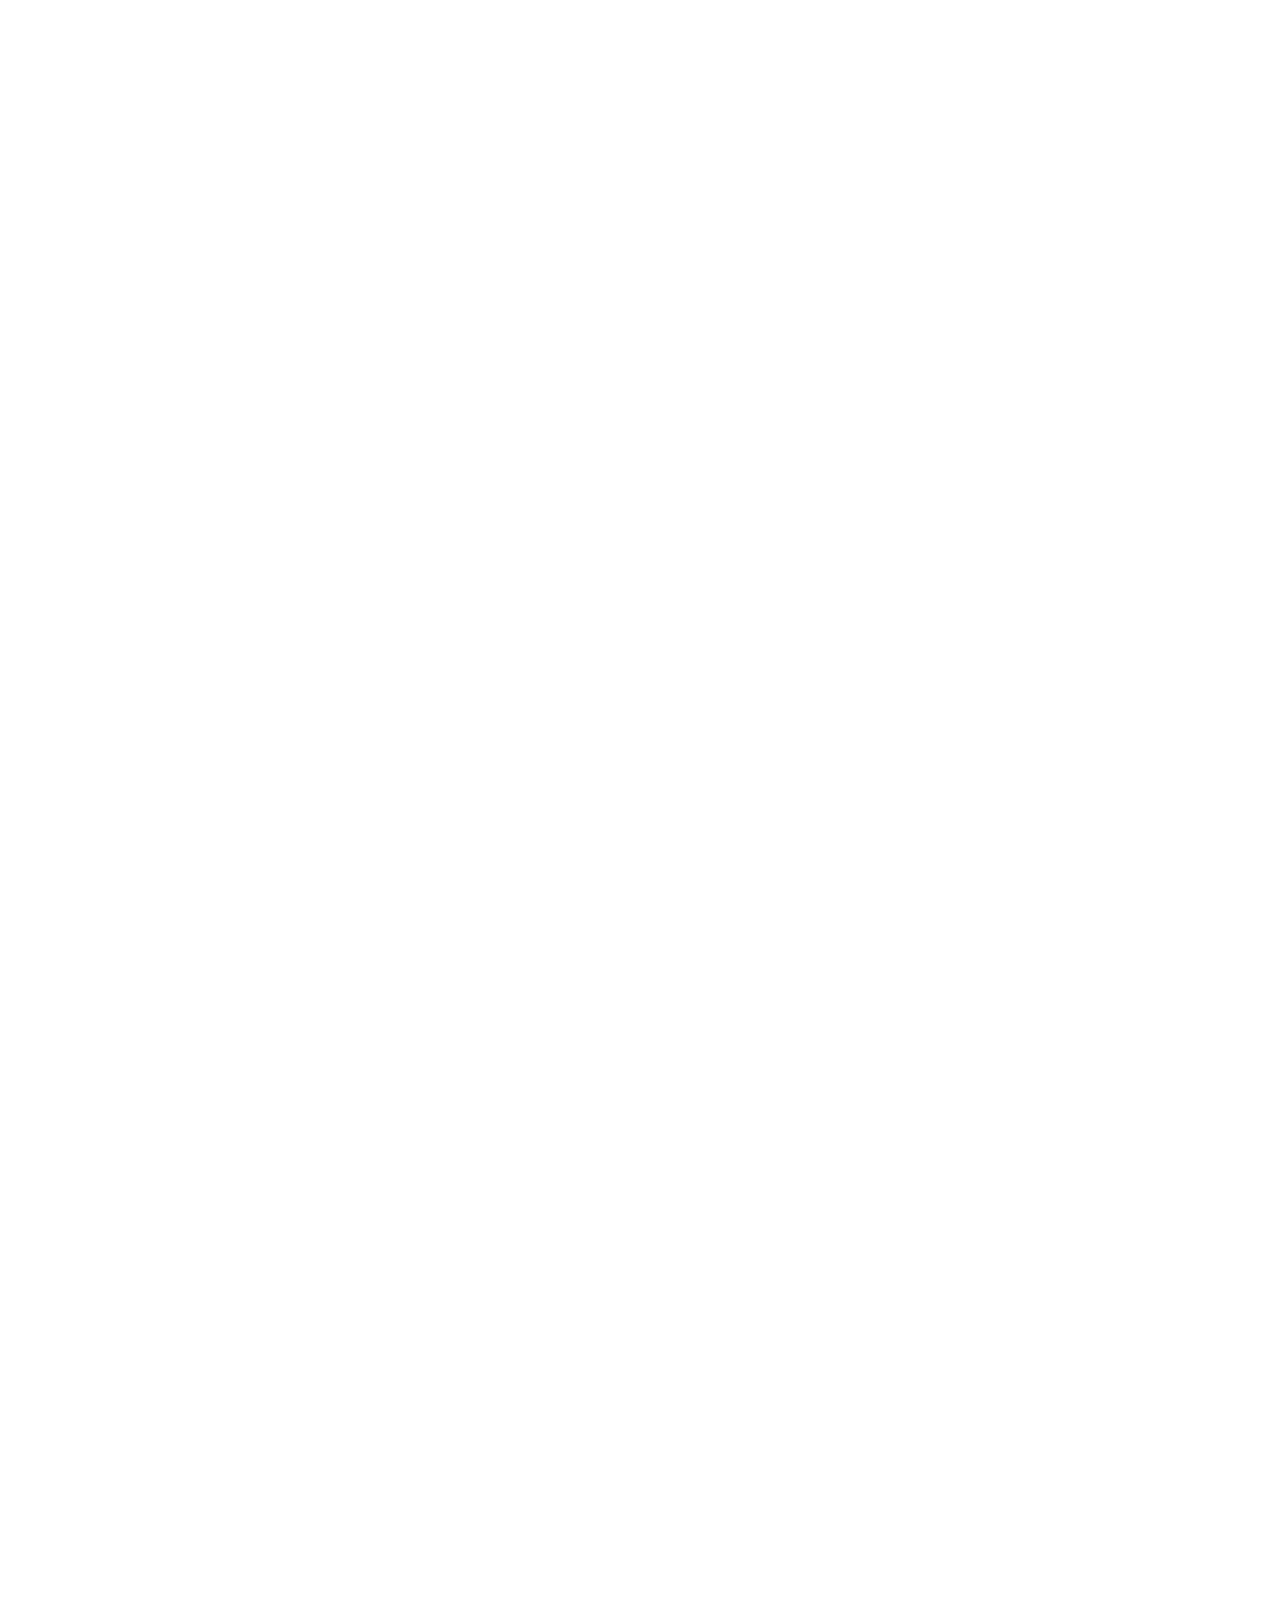
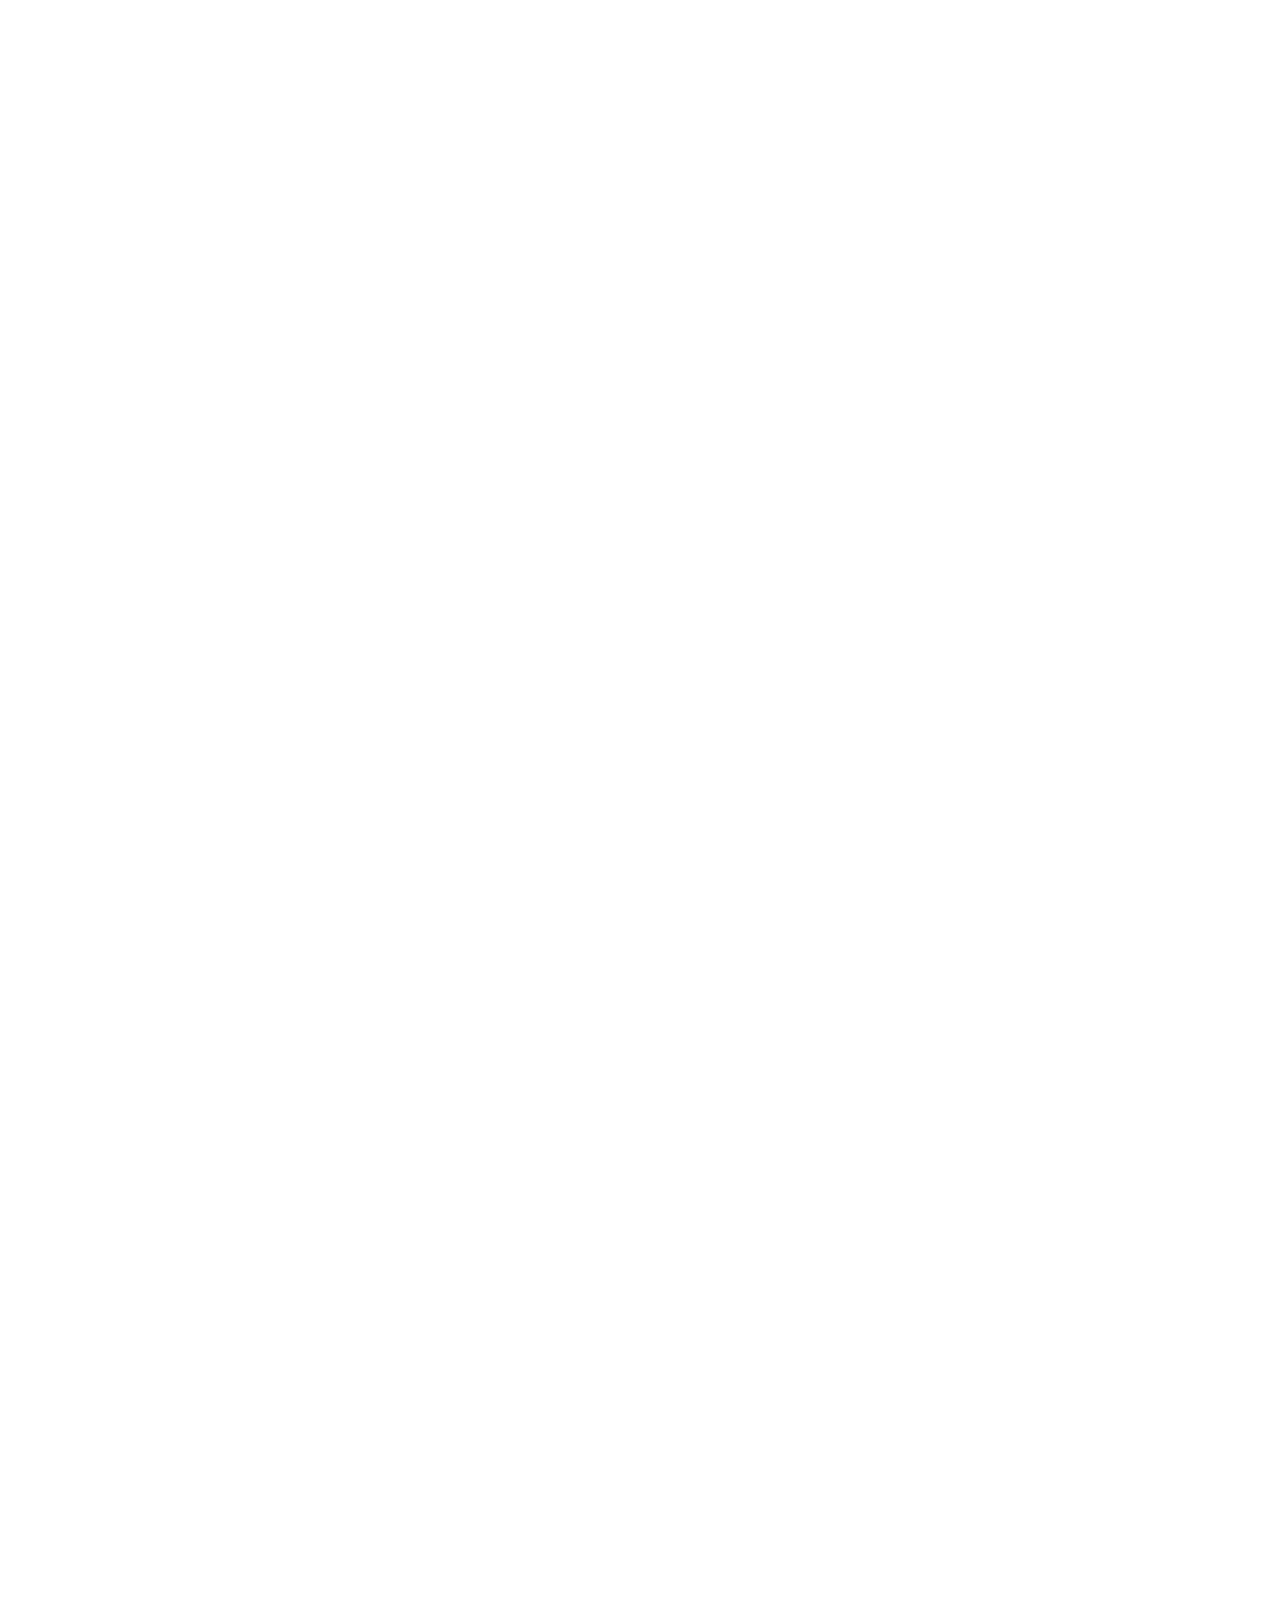
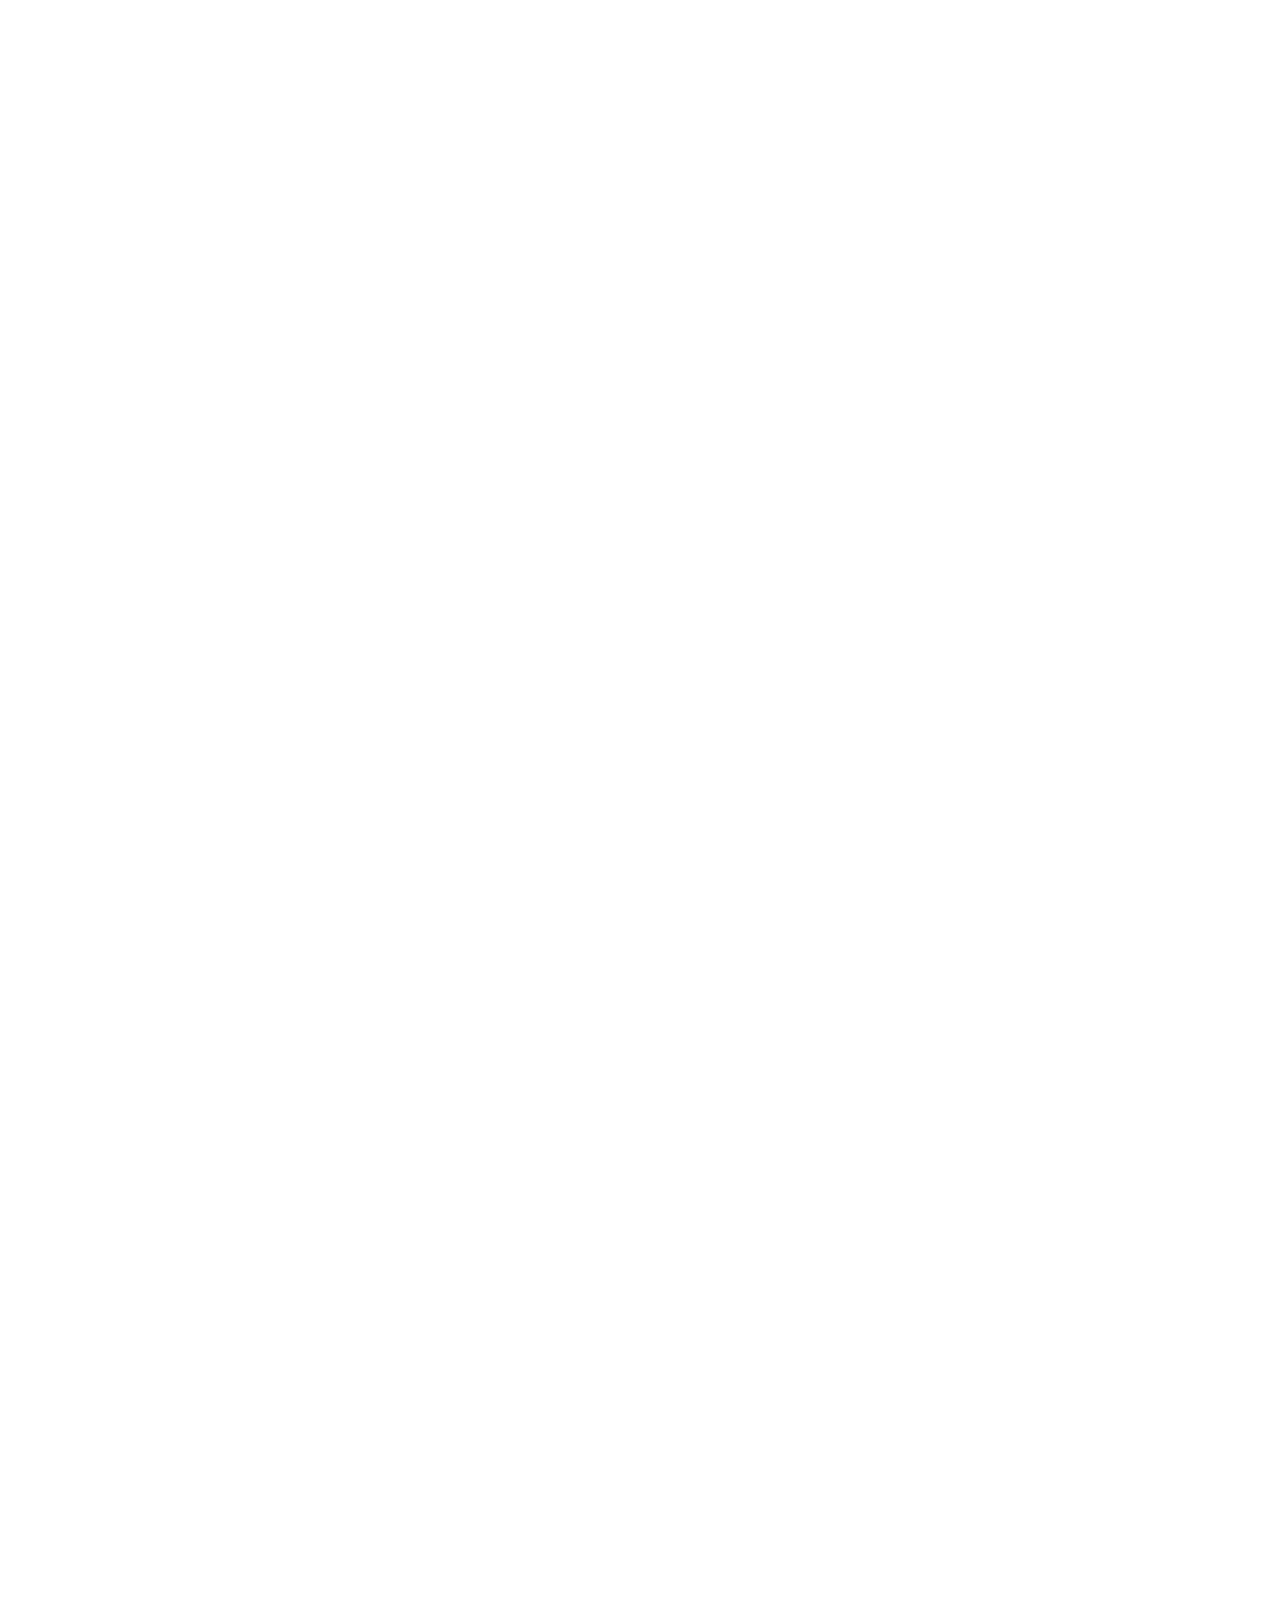
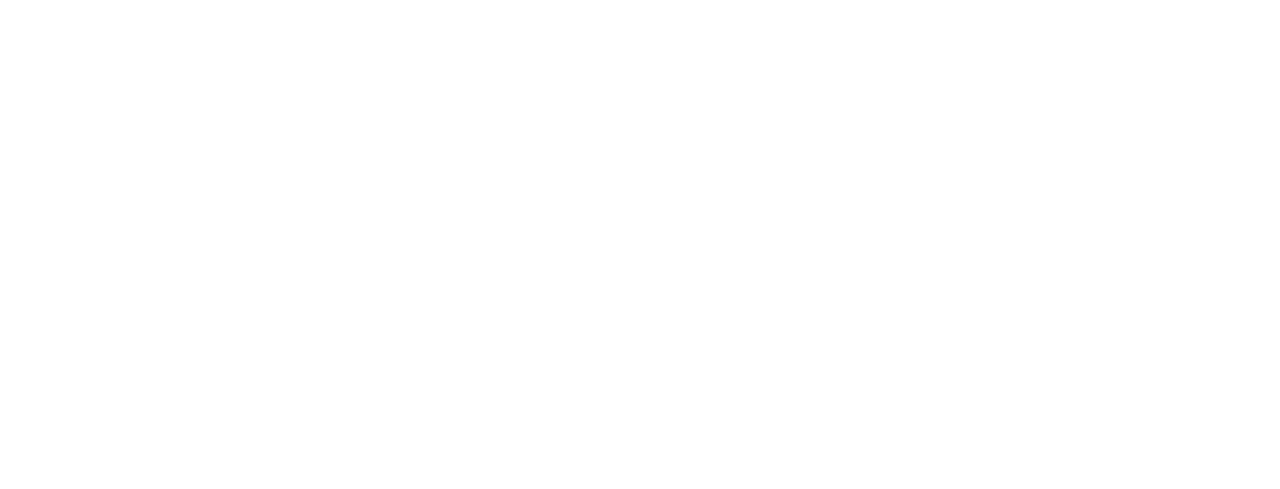
==== commit ac399001: "ccavenue payment integration added" ====
--- a/index.html
+++ b/index.html
@@ -33,6 +33,11 @@
 <!--===============================================================================================-->
 	<link rel="stylesheet" type="text/css" href="css/util.css">
 	<link rel="stylesheet" type="text/css" href="css/main.css">
+<!--===============================================================================================-->
+<link href="https://fonts.googleapis.com/css?family=Work+Sans" rel="stylesheet">
+<link rel="stylesheet" href="/css/products.css">
+<!--===============================================================================================-->
+<link rel="stylesheet" href="https://cdnjs.cloudflare.com/ajax/libs/font-awesome/4.7.0/css/font-awesome.min.css">
 <!--===============================================================================================-->
 </head>
 <body class="animsition">
@@ -543,15 +548,16 @@
 		</div>
 	</section>
 
-	
+
 	<!-- Banner -->
 	<section class="banner bgwhite p-t-40 p-b-40">
 		<div class="container">
+			<h1 style="font-family: 'Work Sans', sans-serif; text-align: center; padding-bottom:20px;"> SHOP BY CATEGORY  </h1>
 			<div class="row">
 				<div class="col-sm-10 col-md-8 col-lg-4 m-l-r-auto">
 					<!-- block1 -->
 					<div class="block1 hov-img-zoom pos-relative m-b-30">
-						<img src="images/banner-02.jpg" alt="IMG-BENNER">
+						<img src="images/product5.jpg" alt="IMG-BENNER">
 
 						<div class="block1-wrapbtn w-size2">
 							<!-- Button -->
@@ -563,7 +569,7 @@
 
 					<!-- block1 -->
 					<div class="block1 hov-img-zoom pos-relative m-b-30">
-						<img src="images/banner-05.jpg" alt="IMG-BENNER">
+						<img src="images/product10.jpg" alt="IMG-BENNER">
 
 						<div class="block1-wrapbtn w-size2">
 							<!-- Button -->
@@ -577,7 +583,7 @@
 				<div class="col-sm-10 col-md-8 col-lg-4 m-l-r-auto">
 					<!-- block1 -->
 					<div class="block1 hov-img-zoom pos-relative m-b-30">
-						<img src="images/banner-03.jpg" alt="IMG-BENNER">
+						<img src="images/product6.jpg" alt="IMG-BENNER">
 
 						<div class="block1-wrapbtn w-size2">
 							<!-- Button -->
@@ -589,7 +595,7 @@
 
 					<!-- block1 -->
 					<div class="block1 hov-img-zoom pos-relative m-b-30">
-						<img src="images/banner-07.jpg" alt="IMG-BENNER">
+						<img src="images/product7.jpeg" alt="IMG-BENNER">
 
 						<div class="block1-wrapbtn w-size2">
 							<!-- Button -->
@@ -603,7 +609,7 @@
 				<div class="col-sm-10 col-md-8 col-lg-4 m-l-r-auto">
 					<!-- block1 -->
 					<div class="block1 hov-img-zoom pos-relative m-b-30">
-						<img src="images/banner-04.jpg" alt="IMG-BENNER">
+						<img src="images/product9.jpg" alt="IMG-BENNER">
 
 						<div class="block1-wrapbtn w-size2">
 							<!-- Button -->
@@ -643,8 +649,8 @@
 	<section class="newproduct bgwhite p-t-45 p-b-105">
 		<div class="container">
 			<div class="sec-title p-b-60">
-				<h3 class="m-text5 t-center">
-					Featured Products
+				<h3 class="t-center p_text">
+					BEST SELLER PRODUCTS
 				</h3>
 			</div>
 
@@ -656,270 +662,337 @@
 						<!-- Block2 -->
 						<div class="block2">
 							<div class="block2-img wrap-pic-w of-hidden pos-relative block2-labelnew">
-								<img src="images/item-02.jpg" alt="IMG-PRODUCT">
-
+								<img src="images/product3.jpg" alt="IMG-PRODUCT" class="img-responsive">
+								<div class="desc">
+									<a href="product-detail.html" class="block2-name dis-block s-text3 p-b-5">
+										Herschel supply co 25l
+									</a>
+									<span class="block2-price m-text6 p-r-5">
+										$75.00
+									</span>
+									<div class="">
+
+									</div>
+									<span class="fa fa-star checked"></span>
+									<span class="fa fa-star checked"></span>
+									<span class="fa fa-star checked"></span>
+									<span class="fa fa-star"></span>
+									<span class="fa fa-star"></span>
+
+								</div>
 								<div class="block2-overlay trans-0-4">
 									<a href="#" class="block2-btn-addwishlist hov-pointer trans-0-4">
 										<i class="icon-wishlist icon_heart_alt" aria-hidden="true"></i>
 										<i class="icon-wishlist icon_heart dis-none" aria-hidden="true"></i>
 									</a>
 
-									<div class="block2-btn-addcart w-size1 trans-0-4">
-										<!-- Button -->
-										<button class="flex-c-m size1 bg4 bo-rad-23 hov1 s-text1 trans-0-4">
-											Add to Cart
-										</button>
-									</div>
+									<div class="block2-btn-addcart w-size1 trans-0-4 info_back">
+										 <!-- Button -->
+										<!-- <i class="fa fa-shopping-bag" aria-hidden="true"></i> -->
+									</div>
+
 								</div>
 							</div>
 
 							<div class="block2-txt p-t-20">
-								<a href="product-detail.html" class="block2-name dis-block s-text3 p-b-5">
-									Herschel supply co 25l
-								</a>
-
-								<span class="block2-price m-text6 p-r-5">
-									$75.00
-								</span>
-							</div>
-						</div>
-					</div>
-
+
+
+
+							</div>
+						</div>
+					</div>
 					<div class="item-slick2 p-l-15 p-r-15">
 						<!-- Block2 -->
 						<div class="block2">
-							<div class="block2-img wrap-pic-w of-hidden pos-relative">
-								<img src="images/item-03.jpg" alt="IMG-PRODUCT">
-
+							<div class="block2-img wrap-pic-w of-hidden pos-relative block2-labelnew">
+								<img src="images/product3.jpg" alt="IMG-PRODUCT" class="img-responsive">
+								<div class="desc">
+									<a href="product-detail.html" class="block2-name dis-block s-text3 p-b-5">
+										Herschel supply co 25l
+									</a>
+									<span class="block2-price m-text6 p-r-5">
+										$75.00
+									</span>
+									<div class="">
+
+									</div>
+									<span class="fa fa-star checked"></span>
+									<span class="fa fa-star checked"></span>
+									<span class="fa fa-star checked"></span>
+									<span class="fa fa-star"></span>
+									<span class="fa fa-star"></span>
+
+								</div>
 								<div class="block2-overlay trans-0-4">
 									<a href="#" class="block2-btn-addwishlist hov-pointer trans-0-4">
 										<i class="icon-wishlist icon_heart_alt" aria-hidden="true"></i>
 										<i class="icon-wishlist icon_heart dis-none" aria-hidden="true"></i>
 									</a>
 
-									<div class="block2-btn-addcart w-size1 trans-0-4">
-										<!-- Button -->
-										<button class="flex-c-m size1 bg4 bo-rad-23 hov1 s-text1 trans-0-4">
-											Add to Cart
-										</button>
-									</div>
+									<div class="block2-btn-addcart w-size1 trans-0-4 info_back">
+										 <!-- Button -->
+										<!-- <i class="fa fa-shopping-bag" aria-hidden="true"></i> -->
+									</div>
+
 								</div>
 							</div>
 
 							<div class="block2-txt p-t-20">
-								<a href="product-detail.html" class="block2-name dis-block s-text3 p-b-5">
-									Denim jacket blue
-								</a>
-
-								<span class="block2-price m-text6 p-r-5">
-									$92.50
-								</span>
-							</div>
-						</div>
-					</div>
-
-					<div class="item-slick2 p-l-15 p-r-15">
+
+
+
+							</div>
+						</div>
+					</div><div class="item-slick2 p-l-15 p-r-15">
 						<!-- Block2 -->
 						<div class="block2">
-							<div class="block2-img wrap-pic-w of-hidden pos-relative">
-								<img src="images/item-05.jpg" alt="IMG-PRODUCT">
-
+							<div class="block2-img wrap-pic-w of-hidden pos-relative block2-labelnew">
+								<img src="images/product3.jpg" alt="IMG-PRODUCT" class="img-responsive">
+								<div class="desc">
+									<a href="product-detail.html" class="block2-name dis-block s-text3 p-b-5">
+										Herschel supply co 25l
+									</a>
+									<span class="block2-price m-text6 p-r-5">
+										$75.00
+									</span>
+									<div class="">
+
+									</div>
+									<span class="fa fa-star checked"></span>
+									<span class="fa fa-star checked"></span>
+									<span class="fa fa-star checked"></span>
+									<span class="fa fa-star"></span>
+									<span class="fa fa-star"></span>
+
+								</div>
 								<div class="block2-overlay trans-0-4">
 									<a href="#" class="block2-btn-addwishlist hov-pointer trans-0-4">
 										<i class="icon-wishlist icon_heart_alt" aria-hidden="true"></i>
 										<i class="icon-wishlist icon_heart dis-none" aria-hidden="true"></i>
 									</a>
 
-									<div class="block2-btn-addcart w-size1 trans-0-4">
-										<!-- Button -->
-										<button class="flex-c-m size1 bg4 bo-rad-23 hov1 s-text1 trans-0-4">
-											Add to Cart
-										</button>
-									</div>
+									<div class="block2-btn-addcart w-size1 trans-0-4 info_back">
+										 <!-- Button -->
+										<!-- <i class="fa fa-shopping-bag" aria-hidden="true"></i> -->
+									</div>
+
 								</div>
 							</div>
 
 							<div class="block2-txt p-t-20">
-								<a href="product-detail.html" class="block2-name dis-block s-text3 p-b-5">
-									Coach slim easton black
-								</a>
-
-								<span class="block2-price m-text6 p-r-5">
-									$165.90
-								</span>
-							</div>
-						</div>
-					</div>
-
-					<div class="item-slick2 p-l-15 p-r-15">
+
+
+
+							</div>
+						</div>
+					</div><div class="item-slick2 p-l-15 p-r-15">
 						<!-- Block2 -->
 						<div class="block2">
-							<div class="block2-img wrap-pic-w of-hidden pos-relative block2-labelsale">
-								<img src="images/item-07.jpg" alt="IMG-PRODUCT">
-
+							<div class="block2-img wrap-pic-w of-hidden pos-relative block2-labelnew">
+								<img src="images/product3.jpg" alt="IMG-PRODUCT" class="img-responsive">
+								<div class="desc">
+									<a href="product-detail.html" class="block2-name dis-block s-text3 p-b-5">
+										Herschel supply co 25l
+									</a>
+									<span class="block2-price m-text6 p-r-5">
+										$75.00
+									</span>
+									<div class="">
+
+									</div>
+									<span class="fa fa-star checked"></span>
+									<span class="fa fa-star checked"></span>
+									<span class="fa fa-star checked"></span>
+									<span class="fa fa-star"></span>
+									<span class="fa fa-star"></span>
+
+								</div>
 								<div class="block2-overlay trans-0-4">
 									<a href="#" class="block2-btn-addwishlist hov-pointer trans-0-4">
 										<i class="icon-wishlist icon_heart_alt" aria-hidden="true"></i>
 										<i class="icon-wishlist icon_heart dis-none" aria-hidden="true"></i>
 									</a>
 
-									<div class="block2-btn-addcart w-size1 trans-0-4">
-										<!-- Button -->
-										<button class="flex-c-m size1 bg4 bo-rad-23 hov1 s-text1 trans-0-4">
-											Add to Cart
-										</button>
-									</div>
+									<div class="block2-btn-addcart w-size1 trans-0-4 info_back">
+										 <!-- Button -->
+										<!-- <i class="fa fa-shopping-bag" aria-hidden="true"></i> -->
+									</div>
+
 								</div>
 							</div>
 
 							<div class="block2-txt p-t-20">
-								<a href="product-detail.html" class="block2-name dis-block s-text3 p-b-5">
-									Frayed denim shorts
-								</a>
-
-								<span class="block2-oldprice m-text7 p-r-5">
-									$29.50
-								</span>
-
-								<span class="block2-newprice m-text8 p-r-5">
-									$15.90
-								</span>
-							</div>
-						</div>
-					</div>
-
-					<div class="item-slick2 p-l-15 p-r-15">
+
+
+
+							</div>
+						</div>
+					</div><div class="item-slick2 p-l-15 p-r-15">
 						<!-- Block2 -->
 						<div class="block2">
 							<div class="block2-img wrap-pic-w of-hidden pos-relative block2-labelnew">
-								<img src="images/item-02.jpg" alt="IMG-PRODUCT">
-
+								<img src="images/product3.jpg" alt="IMG-PRODUCT" class="img-responsive">
+								<div class="desc">
+									<a href="product-detail.html" class="block2-name dis-block s-text3 p-b-5">
+										Herschel supply co 25l
+									</a>
+									<span class="block2-price m-text6 p-r-5">
+										$75.00
+									</span>
+									<div class="">
+
+									</div>
+									<span class="fa fa-star checked"></span>
+									<span class="fa fa-star checked"></span>
+									<span class="fa fa-star checked"></span>
+									<span class="fa fa-star"></span>
+									<span class="fa fa-star"></span>
+
+								</div>
 								<div class="block2-overlay trans-0-4">
 									<a href="#" class="block2-btn-addwishlist hov-pointer trans-0-4">
 										<i class="icon-wishlist icon_heart_alt" aria-hidden="true"></i>
 										<i class="icon-wishlist icon_heart dis-none" aria-hidden="true"></i>
 									</a>
 
-									<div class="block2-btn-addcart w-size1 trans-0-4">
-										<!-- Button -->
-										<button class="flex-c-m size1 bg4 bo-rad-23 hov1 s-text1 trans-0-4">
-											Add to Cart
-										</button>
-									</div>
+									<div class="block2-btn-addcart w-size1 trans-0-4 info_back">
+										 <!-- Button -->
+										<!-- <i class="fa fa-shopping-bag" aria-hidden="true"></i> -->
+									</div>
+
 								</div>
 							</div>
 
 							<div class="block2-txt p-t-20">
-								<a href="product-detail.html" class="block2-name dis-block s-text3 p-b-5">
-									Herschel supply co 25l
-								</a>
-
-								<span class="block2-price m-text6 p-r-5">
-									$75.00
-								</span>
-							</div>
-						</div>
-					</div>
-
-					<div class="item-slick2 p-l-15 p-r-15">
+
+
+
+							</div>
+						</div>
+					</div><div class="item-slick2 p-l-15 p-r-15">
 						<!-- Block2 -->
 						<div class="block2">
-							<div class="block2-img wrap-pic-w of-hidden pos-relative">
-								<img src="images/item-03.jpg" alt="IMG-PRODUCT">
-
+							<div class="block2-img wrap-pic-w of-hidden pos-relative block2-labelnew">
+								<img src="images/product3.jpg" alt="IMG-PRODUCT" class="img-responsive">
+								<div class="desc">
+									<a href="product-detail.html" class="block2-name dis-block s-text3 p-b-5">
+										Herschel supply co 25l
+									</a>
+									<span class="block2-price m-text6 p-r-5">
+										$75.00
+									</span>
+									<div class="">
+
+									</div>
+									<span class="fa fa-star checked"></span>
+									<span class="fa fa-star checked"></span>
+									<span class="fa fa-star checked"></span>
+									<span class="fa fa-star"></span>
+									<span class="fa fa-star"></span>
+
+								</div>
 								<div class="block2-overlay trans-0-4">
 									<a href="#" class="block2-btn-addwishlist hov-pointer trans-0-4">
 										<i class="icon-wishlist icon_heart_alt" aria-hidden="true"></i>
 										<i class="icon-wishlist icon_heart dis-none" aria-hidden="true"></i>
 									</a>
 
-									<div class="block2-btn-addcart w-size1 trans-0-4">
-										<!-- Button -->
-										<button class="flex-c-m size1 bg4 bo-rad-23 hov1 s-text1 trans-0-4">
-											Add to Cart
-										</button>
-									</div>
+									<div class="block2-btn-addcart w-size1 trans-0-4 info_back">
+										 <!-- Button -->
+										<!-- <i class="fa fa-shopping-bag" aria-hidden="true"></i> -->
+									</div>
+
 								</div>
 							</div>
 
 							<div class="block2-txt p-t-20">
-								<a href="product-detail.html" class="block2-name dis-block s-text3 p-b-5">
-									Denim jacket blue
-								</a>
-
-								<span class="block2-price m-text6 p-r-5">
-									$92.50
-								</span>
-							</div>
-						</div>
-					</div>
-
-					<div class="item-slick2 p-l-15 p-r-15">
+
+
+
+							</div>
+						</div>
+					</div><div class="item-slick2 p-l-15 p-r-15">
 						<!-- Block2 -->
 						<div class="block2">
-							<div class="block2-img wrap-pic-w of-hidden pos-relative">
-								<img src="images/item-05.jpg" alt="IMG-PRODUCT">
-
+							<div class="block2-img wrap-pic-w of-hidden pos-relative block2-labelnew">
+								<img src="images/product3.jpg" alt="IMG-PRODUCT" class="img-responsive">
+								<div class="desc">
+									<a href="product-detail.html" class="block2-name dis-block s-text3 p-b-5">
+										Herschel supply co 25l
+									</a>
+									<span class="block2-price m-text6 p-r-5">
+										$75.00
+									</span>
+									<div class="">
+
+									</div>
+									<span class="fa fa-star checked"></span>
+									<span class="fa fa-star checked"></span>
+									<span class="fa fa-star checked"></span>
+									<span class="fa fa-star"></span>
+									<span class="fa fa-star"></span>
+
+								</div>
 								<div class="block2-overlay trans-0-4">
 									<a href="#" class="block2-btn-addwishlist hov-pointer trans-0-4">
 										<i class="icon-wishlist icon_heart_alt" aria-hidden="true"></i>
 										<i class="icon-wishlist icon_heart dis-none" aria-hidden="true"></i>
 									</a>
 
-									<div class="block2-btn-addcart w-size1 trans-0-4">
-										<!-- Button -->
-										<button class="flex-c-m size1 bg4 bo-rad-23 hov1 s-text1 trans-0-4">
-											Add to Cart
-										</button>
-									</div>
+									<div class="block2-btn-addcart w-size1 trans-0-4 info_back">
+										 <!-- Button -->
+										<!-- <i class="fa fa-shopping-bag" aria-hidden="true"></i> -->
+									</div>
+
 								</div>
 							</div>
 
 							<div class="block2-txt p-t-20">
-								<a href="product-detail.html" class="block2-name dis-block s-text3 p-b-5">
-									Coach slim easton black
-								</a>
-
-								<span class="block2-price m-text6 p-r-5">
-									$165.90
-								</span>
-							</div>
-						</div>
-					</div>
-
-					<div class="item-slick2 p-l-15 p-r-15">
+
+
+
+							</div>
+						</div>
+					</div><div class="item-slick2 p-l-15 p-r-15">
 						<!-- Block2 -->
 						<div class="block2">
-							<div class="block2-img wrap-pic-w of-hidden pos-relative block2-labelsale">
-								<img src="images/item-07.jpg" alt="IMG-PRODUCT">
-
+							<div class="block2-img wrap-pic-w of-hidden pos-relative block2-labelnew">
+								<img src="images/product3.jpg" alt="IMG-PRODUCT" class="img-responsive">
+								<div class="desc">
+									<a href="product-detail.html" class="block2-name dis-block s-text3 p-b-5">
+										Herschel supply co 25l
+									</a>
+									<span class="block2-price m-text6 p-r-5">
+										$75.00
+									</span>
+									<div class="">
+
+									</div>
+									<span class="fa fa-star checked"></span>
+									<span class="fa fa-star checked"></span>
+									<span class="fa fa-star checked"></span>
+									<span class="fa fa-star"></span>
+									<span class="fa fa-star"></span>
+
+								</div>
 								<div class="block2-overlay trans-0-4">
 									<a href="#" class="block2-btn-addwishlist hov-pointer trans-0-4">
 										<i class="icon-wishlist icon_heart_alt" aria-hidden="true"></i>
 										<i class="icon-wishlist icon_heart dis-none" aria-hidden="true"></i>
 									</a>
 
-									<div class="block2-btn-addcart w-size1 trans-0-4">
-										<!-- Button -->
-										<button class="flex-c-m size1 bg4 bo-rad-23 hov1 s-text1 trans-0-4">
-											Add to Cart
-										</button>
-									</div>
+									<div class="block2-btn-addcart w-size1 trans-0-4 info_back">
+										 <!-- Button -->
+										<!-- <i class="fa fa-shopping-bag" aria-hidden="true"></i> -->
+									</div>
+
 								</div>
 							</div>
 
 							<div class="block2-txt p-t-20">
-								<a href="product-detail.html" class="block2-name dis-block s-text3 p-b-5">
-									Frayed denim shorts
-								</a>
-
-								<span class="block2-oldprice m-text7 p-r-5">
-									$29.50
-								</span>
-
-								<span class="block2-newprice m-text8 p-r-5">
-									$15.90
-								</span>
+
+
+
 							</div>
 						</div>
 					</div>
@@ -935,7 +1008,7 @@
 			<div class="row">
 				<div class="col-sm-10 col-md-8 col-lg-6 m-l-r-auto p-t-15 p-b-15">
 					<div class="hov-img-zoom pos-relative">
-						<img src="images/banner-08.jpg" alt="IMG-BANNER">
+						<img src="images/product4.jpg" alt="IMG-BANNER">
 
 						<div class="ab-t-l sizefull flex-col-c-m p-l-15 p-r-15">
 							<span class="m-text9 p-t-45 fs-20-sm">
@@ -955,7 +1028,7 @@
 
 				<div class="col-sm-10 col-md-8 col-lg-6 m-l-r-auto p-t-15 p-b-15">
 					<div class="bgwhite hov-img-zoom pos-relative p-b-20per-ssm">
-						<img src="images/shop-item-09.jpg" alt="IMG-BANNER">
+						<img src="images/product4.jpg" alt="IMG-BANNER">
 
 						<div class="ab-t-l sizefull flex-col-c-b p-l-15 p-r-15 p-b-20">
 							<div class="t-center">
@@ -1131,52 +1204,52 @@
 									<a href="blog-detail.html" class="block3-img dis-block hov-img-zoom">
 										<img src="images/blog-01.png" alt="IMG-BLOG">
 									</a>
-			
+
 									<div class="block3-txt p-t-14">
 										<h4 class="p-b-7">
 											<a href="blog-detail.html" class="m-text11">
 												Architecture
 											</a>
 										</h4>
-			
-										
-									</div>
-								</div>
-							</div>
-			
+
+
+									</div>
+								</div>
+							</div>
+
 							<div class="col-sm-10 col-md-4 p-b-30 m-l-r-auto">
 								<!-- Block3 -->
 								<div class="block3">
 									<a href="blog-detail.html" class="block3-img dis-block hov-img-zoom">
 										<img src="images/blog-02.png" alt="IMG-BLOG">
 									</a>
-			
+
 									<div class="block3-txt p-t-14">
 										<h4 class="p-b-7">
 											<a href="blog-detail.html" class="m-text11">
 												Interior Designer
 											</a>
 										</h4>
-										
-									</div>
-								</div>
-							</div>
-			
+
+									</div>
+								</div>
+							</div>
+
 							<div class="col-sm-10 col-md-4 p-b-30 m-l-r-auto">
 								<!-- Block3 -->
 								<div class="block3">
 									<a href="blog-detail.html" class="block3-img dis-block hov-img-zoom">
 										<img src="images/blog-03.png" alt="IMG-BLOG">
 									</a>
-			
+
 									<div class="block3-txt p-t-14">
 										<h4 class="p-b-7">
 											<a href="blog-detail.html" class="m-text11">
 												Interior Decorator
 											</a>
 										</h4>
-			
-										
+
+
 									</div>
 								</div>
 							</div>
@@ -1196,7 +1269,7 @@
 		<div class="flex-w">
 			<!-- Block4 -->
 			<div class="block4 wrap-pic-w">
-				<img src="images/gallery-03.jpg" alt="IMG-INSTAGRAM">
+				<img src="images/product11.jpg" alt="IMG-INSTAGRAM">
 
 				<a href="#" class="block4-overlay sizefull ab-t-l trans-0-4">
 					<span class="block4-overlay-heart s-text9 flex-m trans-0-4 p-l-40 p-t-25">
@@ -1218,7 +1291,7 @@
 
 			<!-- Block4 -->
 			<div class="block4 wrap-pic-w">
-				<img src="images/gallery-07.jpg" alt="IMG-INSTAGRAM">
+				<img src="images/product11.jpg" alt="IMG-INSTAGRAM">
 
 				<a href="#" class="block4-overlay sizefull ab-t-l trans-0-4">
 					<span class="block4-overlay-heart s-text9 flex-m trans-0-4 p-l-40 p-t-25">
@@ -1240,7 +1313,7 @@
 
 			<!-- Block4 -->
 			<div class="block4 wrap-pic-w">
-				<img src="images/gallery-09.jpg" alt="IMG-INSTAGRAM">
+				<img src="images/product11.jpg" alt="IMG-INSTAGRAM">
 
 				<a href="#" class="block4-overlay sizefull ab-t-l trans-0-4">
 					<span class="block4-overlay-heart s-text9 flex-m trans-0-4 p-l-40 p-t-25">
@@ -1262,7 +1335,7 @@
 
 			<!-- Block4 -->
 			<div class="block4 wrap-pic-w">
-				<img src="images/gallery-13.jpg" alt="IMG-INSTAGRAM">
+				<img src="images/product11.jpg" alt="IMG-INSTAGRAM">
 
 				<a href="#" class="block4-overlay sizefull ab-t-l trans-0-4">
 					<span class="block4-overlay-heart s-text9 flex-m trans-0-4 p-l-40 p-t-25">
@@ -1284,7 +1357,7 @@
 
 			<!-- Block4 -->
 			<div class="block4 wrap-pic-w">
-				<img src="images/gallery-15.jpg" alt="IMG-INSTAGRAM">
+				<img src="images/product11.jpg" alt="IMG-INSTAGRAM">
 
 				<a href="#" class="block4-overlay sizefull ab-t-l trans-0-4">
 					<span class="block4-overlay-heart s-text9 flex-m trans-0-4 p-l-40 p-t-25">
@@ -1306,7 +1379,7 @@
 		</div>
 	</section>
 
-	
+
 
 	<!-- Footer -->
 	<footer class="bg6 p-t-45 p-b-43 p-l-45 p-r-45">
@@ -1470,7 +1543,7 @@
 			</a>
 
 			<div class="t-center s-text8 p-t-20">
-				Copyright © 2018 All rights reserved. 
+				Copyright © 2018 All rights reserved.
 			</div>
 		</div>
 	</footer>
@@ -1533,4 +1606,4 @@
 	<script src="js/main.js"></script>
 
 </body>
-</html>+</html>
--- a/fonts/themify/themify-icons.css
+++ b/fonts/themify/themify-icons.css
@@ -0,0 +1,1081 @@
+@font-face {
+	font-family: 'themify';
+	src:url('fonts/themify.eot?-fvbane');
+	src:url('fonts/themify.eot?#iefix-fvbane') format('embedded-opentype'),
+		url('fonts/themify.woff?-fvbane') format('woff'),
+		url('fonts/themify.ttf?-fvbane') format('truetype'),
+		url('fonts/themify.svg?-fvbane#themify') format('svg');
+	font-weight: normal;
+	font-style: normal;
+}
+
+[class^="ti-"], [class*=" ti-"] {
+	font-family: 'themify';
+	speak: none;
+	font-style: normal;
+	font-weight: normal;
+	font-variant: normal;
+	text-transform: none;
+	line-height: 1;
+
+	/* Better Font Rendering =========== */
+	-webkit-font-smoothing: antialiased;
+	-moz-osx-font-smoothing: grayscale;
+}
+
+.ti-wand:before {
+	content: "\e600";
+}
+.ti-volume:before {
+	content: "\e601";
+}
+.ti-user:before {
+	content: "\e602";
+}
+.ti-unlock:before {
+	content: "\e603";
+}
+.ti-unlink:before {
+	content: "\e604";
+}
+.ti-trash:before {
+	content: "\e605";
+}
+.ti-thought:before {
+	content: "\e606";
+}
+.ti-target:before {
+	content: "\e607";
+}
+.ti-tag:before {
+	content: "\e608";
+}
+.ti-tablet:before {
+	content: "\e609";
+}
+.ti-star:before {
+	content: "\e60a";
+}
+.ti-spray:before {
+	content: "\e60b";
+}
+.ti-signal:before {
+	content: "\e60c";
+}
+.ti-shopping-cart:before {
+	content: "\e60d";
+}
+.ti-shopping-cart-full:before {
+	content: "\e60e";
+}
+.ti-settings:before {
+	content: "\e60f";
+}
+.ti-search:before {
+	content: "\e610";
+}
+.ti-zoom-in:before {
+	content: "\e611";
+}
+.ti-zoom-out:before {
+	content: "\e612";
+}
+.ti-cut:before {
+	content: "\e613";
+}
+.ti-ruler:before {
+	content: "\e614";
+}
+.ti-ruler-pencil:before {
+	content: "\e615";
+}
+.ti-ruler-alt:before {
+	content: "\e616";
+}
+.ti-bookmark:before {
+	content: "\e617";
+}
+.ti-bookmark-alt:before {
+	content: "\e618";
+}
+.ti-reload:before {
+	content: "\e619";
+}
+.ti-plus:before {
+	content: "\e61a";
+}
+.ti-pin:before {
+	content: "\e61b";
+}
+.ti-pencil:before {
+	content: "\e61c";
+}
+.ti-pencil-alt:before {
+	content: "\e61d";
+}
+.ti-paint-roller:before {
+	content: "\e61e";
+}
+.ti-paint-bucket:before {
+	content: "\e61f";
+}
+.ti-na:before {
+	content: "\e620";
+}
+.ti-mobile:before {
+	content: "\e621";
+}
+.ti-minus:before {
+	content: "\e622";
+}
+.ti-medall:before {
+	content: "\e623";
+}
+.ti-medall-alt:before {
+	content: "\e624";
+}
+.ti-marker:before {
+	content: "\e625";
+}
+.ti-marker-alt:before {
+	content: "\e626";
+}
+.ti-arrow-up:before {
+	content: "\e627";
+}
+.ti-arrow-right:before {
+	content: "\e628";
+}
+.ti-arrow-left:before {
+	content: "\e629";
+}
+.ti-arrow-down:before {
+	content: "\e62a";
+}
+.ti-lock:before {
+	content: "\e62b";
+}
+.ti-location-arrow:before {
+	content: "\e62c";
+}
+.ti-link:before {
+	content: "\e62d";
+}
+.ti-layout:before {
+	content: "\e62e";
+}
+.ti-layers:before {
+	content: "\e62f";
+}
+.ti-layers-alt:before {
+	content: "\e630";
+}
+.ti-key:before {
+	content: "\e631";
+}
+.ti-import:before {
+	content: "\e632";
+}
+.ti-image:before {
+	content: "\e633";
+}
+.ti-heart:before {
+	content: "\e634";
+}
+.ti-heart-broken:before {
+	content: "\e635";
+}
+.ti-hand-stop:before {
+	content: "\e636";
+}
+.ti-hand-open:before {
+	content: "\e637";
+}
+.ti-hand-drag:before {
+	content: "\e638";
+}
+.ti-folder:before {
+	content: "\e639";
+}
+.ti-flag:before {
+	content: "\e63a";
+}
+.ti-flag-alt:before {
+	content: "\e63b";
+}
+.ti-flag-alt-2:before {
+	content: "\e63c";
+}
+.ti-eye:before {
+	content: "\e63d";
+}
+.ti-export:before {
+	content: "\e63e";
+}
+.ti-exchange-vertical:before {
+	content: "\e63f";
+}
+.ti-desktop:before {
+	content: "\e640";
+}
+.ti-cup:before {
+	content: "\e641";
+}
+.ti-crown:before {
+	content: "\e642";
+}
+.ti-comments:before {
+	content: "\e643";
+}
+.ti-comment:before {
+	content: "\e644";
+}
+.ti-comment-alt:before {
+	content: "\e645";
+}
+.ti-close:before {
+	content: "\e646";
+}
+.ti-clip:before {
+	content: "\e647";
+}
+.ti-angle-up:before {
+	content: "\e648";
+}
+.ti-angle-right:before {
+	content: "\e649";
+}
+.ti-angle-left:before {
+	content: "\e64a";
+}
+.ti-angle-down:before {
+	content: "\e64b";
+}
+.ti-check:before {
+	content: "\e64c";
+}
+.ti-check-box:before {
+	content: "\e64d";
+}
+.ti-camera:before {
+	content: "\e64e";
+}
+.ti-announcement:before {
+	content: "\e64f";
+}
+.ti-brush:before {
+	content: "\e650";
+}
+.ti-briefcase:before {
+	content: "\e651";
+}
+.ti-bolt:before {
+	content: "\e652";
+}
+.ti-bolt-alt:before {
+	content: "\e653";
+}
+.ti-blackboard:before {
+	content: "\e654";
+}
+.ti-bag:before {
+	content: "\e655";
+}
+.ti-move:before {
+	content: "\e656";
+}
+.ti-arrows-vertical:before {
+	content: "\e657";
+}
+.ti-arrows-horizontal:before {
+	content: "\e658";
+}
+.ti-fullscreen:before {
+	content: "\e659";
+}
+.ti-arrow-top-right:before {
+	content: "\e65a";
+}
+.ti-arrow-top-left:before {
+	content: "\e65b";
+}
+.ti-arrow-circle-up:before {
+	content: "\e65c";
+}
+.ti-arrow-circle-right:before {
+	content: "\e65d";
+}
+.ti-arrow-circle-left:before {
+	content: "\e65e";
+}
+.ti-arrow-circle-down:before {
+	content: "\e65f";
+}
+.ti-angle-double-up:before {
+	content: "\e660";
+}
+.ti-angle-double-right:before {
+	content: "\e661";
+}
+.ti-angle-double-left:before {
+	content: "\e662";
+}
+.ti-angle-double-down:before {
+	content: "\e663";
+}
+.ti-zip:before {
+	content: "\e664";
+}
+.ti-world:before {
+	content: "\e665";
+}
+.ti-wheelchair:before {
+	content: "\e666";
+}
+.ti-view-list:before {
+	content: "\e667";
+}
+.ti-view-list-alt:before {
+	content: "\e668";
+}
+.ti-view-grid:before {
+	content: "\e669";
+}
+.ti-uppercase:before {
+	content: "\e66a";
+}
+.ti-upload:before {
+	content: "\e66b";
+}
+.ti-underline:before {
+	content: "\e66c";
+}
+.ti-truck:before {
+	content: "\e66d";
+}
+.ti-timer:before {
+	content: "\e66e";
+}
+.ti-ticket:before {
+	content: "\e66f";
+}
+.ti-thumb-up:before {
+	content: "\e670";
+}
+.ti-thumb-down:before {
+	content: "\e671";
+}
+.ti-text:before {
+	content: "\e672";
+}
+.ti-stats-up:before {
+	content: "\e673";
+}
+.ti-stats-down:before {
+	content: "\e674";
+}
+.ti-split-v:before {
+	content: "\e675";
+}
+.ti-split-h:before {
+	content: "\e676";
+}
+.ti-smallcap:before {
+	content: "\e677";
+}
+.ti-shine:before {
+	content: "\e678";
+}
+.ti-shift-right:before {
+	content: "\e679";
+}
+.ti-shift-left:before {
+	content: "\e67a";
+}
+.ti-shield:before {
+	content: "\e67b";
+}
+.ti-notepad:before {
+	content: "\e67c";
+}
+.ti-server:before {
+	content: "\e67d";
+}
+.ti-quote-right:before {
+	content: "\e67e";
+}
+.ti-quote-left:before {
+	content: "\e67f";
+}
+.ti-pulse:before {
+	content: "\e680";
+}
+.ti-printer:before {
+	content: "\e681";
+}
+.ti-power-off:before {
+	content: "\e682";
+}
+.ti-plug:before {
+	content: "\e683";
+}
+.ti-pie-chart:before {
+	content: "\e684";
+}
+.ti-paragraph:before {
+	content: "\e685";
+}
+.ti-panel:before {
+	content: "\e686";
+}
+.ti-package:before {
+	content: "\e687";
+}
+.ti-music:before {
+	content: "\e688";
+}
+.ti-music-alt:before {
+	content: "\e689";
+}
+.ti-mouse:before {
+	content: "\e68a";
+}
+.ti-mouse-alt:before {
+	content: "\e68b";
+}
+.ti-money:before {
+	content: "\e68c";
+}
+.ti-microphone:before {
+	content: "\e68d";
+}
+.ti-menu:before {
+	content: "\e68e";
+}
+.ti-menu-alt:before {
+	content: "\e68f";
+}
+.ti-map:before {
+	content: "\e690";
+}
+.ti-map-alt:before {
+	content: "\e691";
+}
+.ti-loop:before {
+	content: "\e692";
+}
+.ti-location-pin:before {
+	content: "\e693";
+}
+.ti-list:before {
+	content: "\e694";
+}
+.ti-light-bulb:before {
+	content: "\e695";
+}
+.ti-Italic:before {
+	content: "\e696";
+}
+.ti-info:before {
+	content: "\e697";
+}
+.ti-infinite:before {
+	content: "\e698";
+}
+.ti-id-badge:before {
+	content: "\e699";
+}
+.ti-hummer:before {
+	content: "\e69a";
+}
+.ti-home:before {
+	content: "\e69b";
+}
+.ti-help:before {
+	content: "\e69c";
+}
+.ti-headphone:before {
+	content: "\e69d";
+}
+.ti-harddrives:before {
+	content: "\e69e";
+}
+.ti-harddrive:before {
+	content: "\e69f";
+}
+.ti-gift:before {
+	content: "\e6a0";
+}
+.ti-game:before {
+	content: "\e6a1";
+}
+.ti-filter:before {
+	content: "\e6a2";
+}
+.ti-files:before {
+	content: "\e6a3";
+}
+.ti-file:before {
+	content: "\e6a4";
+}
+.ti-eraser:before {
+	content: "\e6a5";
+}
+.ti-envelope:before {
+	content: "\e6a6";
+}
+.ti-download:before {
+	content: "\e6a7";
+}
+.ti-direction:before {
+	content: "\e6a8";
+}
+.ti-direction-alt:before {
+	content: "\e6a9";
+}
+.ti-dashboard:before {
+	content: "\e6aa";
+}
+.ti-control-stop:before {
+	content: "\e6ab";
+}
+.ti-control-shuffle:before {
+	content: "\e6ac";
+}
+.ti-control-play:before {
+	content: "\e6ad";
+}
+.ti-control-pause:before {
+	content: "\e6ae";
+}
+.ti-control-forward:before {
+	content: "\e6af";
+}
+.ti-control-backward:before {
+	content: "\e6b0";
+}
+.ti-cloud:before {
+	content: "\e6b1";
+}
+.ti-cloud-up:before {
+	content: "\e6b2";
+}
+.ti-cloud-down:before {
+	content: "\e6b3";
+}
+.ti-clipboard:before {
+	content: "\e6b4";
+}
+.ti-car:before {
+	content: "\e6b5";
+}
+.ti-calendar:before {
+	content: "\e6b6";
+}
+.ti-book:before {
+	content: "\e6b7";
+}
+.ti-bell:before {
+	content: "\e6b8";
+}
+.ti-basketball:before {
+	content: "\e6b9";
+}
+.ti-bar-chart:before {
+	content: "\e6ba";
+}
+.ti-bar-chart-alt:before {
+	content: "\e6bb";
+}
+.ti-back-right:before {
+	content: "\e6bc";
+}
+.ti-back-left:before {
+	content: "\e6bd";
+}
+.ti-arrows-corner:before {
+	content: "\e6be";
+}
+.ti-archive:before {
+	content: "\e6bf";
+}
+.ti-anchor:before {
+	content: "\e6c0";
+}
+.ti-align-right:before {
+	content: "\e6c1";
+}
+.ti-align-left:before {
+	content: "\e6c2";
+}
+.ti-align-justify:before {
+	content: "\e6c3";
+}
+.ti-align-center:before {
+	content: "\e6c4";
+}
+.ti-alert:before {
+	content: "\e6c5";
+}
+.ti-alarm-clock:before {
+	content: "\e6c6";
+}
+.ti-agenda:before {
+	content: "\e6c7";
+}
+.ti-write:before {
+	content: "\e6c8";
+}
+.ti-window:before {
+	content: "\e6c9";
+}
+.ti-widgetized:before {
+	content: "\e6ca";
+}
+.ti-widget:before {
+	content: "\e6cb";
+}
+.ti-widget-alt:before {
+	content: "\e6cc";
+}
+.ti-wallet:before {
+	content: "\e6cd";
+}
+.ti-video-clapper:before {
+	content: "\e6ce";
+}
+.ti-video-camera:before {
+	content: "\e6cf";
+}
+.ti-vector:before {
+	content: "\e6d0";
+}
+.ti-themify-logo:before {
+	content: "\e6d1";
+}
+.ti-themify-favicon:before {
+	content: "\e6d2";
+}
+.ti-themify-favicon-alt:before {
+	content: "\e6d3";
+}
+.ti-support:before {
+	content: "\e6d4";
+}
+.ti-stamp:before {
+	content: "\e6d5";
+}
+.ti-split-v-alt:before {
+	content: "\e6d6";
+}
+.ti-slice:before {
+	content: "\e6d7";
+}
+.ti-shortcode:before {
+	content: "\e6d8";
+}
+.ti-shift-right-alt:before {
+	content: "\e6d9";
+}
+.ti-shift-left-alt:before {
+	content: "\e6da";
+}
+.ti-ruler-alt-2:before {
+	content: "\e6db";
+}
+.ti-receipt:before {
+	content: "\e6dc";
+}
+.ti-pin2:before {
+	content: "\e6dd";
+}
+.ti-pin-alt:before {
+	content: "\e6de";
+}
+.ti-pencil-alt2:before {
+	content: "\e6df";
+}
+.ti-palette:before {
+	content: "\e6e0";
+}
+.ti-more:before {
+	content: "\e6e1";
+}
+.ti-more-alt:before {
+	content: "\e6e2";
+}
+.ti-microphone-alt:before {
+	content: "\e6e3";
+}
+.ti-magnet:before {
+	content: "\e6e4";
+}
+.ti-line-double:before {
+	content: "\e6e5";
+}
+.ti-line-dotted:before {
+	content: "\e6e6";
+}
+.ti-line-dashed:before {
+	content: "\e6e7";
+}
+.ti-layout-width-full:before {
+	content: "\e6e8";
+}
+.ti-layout-width-default:before {
+	content: "\e6e9";
+}
+.ti-layout-width-default-alt:before {
+	content: "\e6ea";
+}
+.ti-layout-tab:before {
+	content: "\e6eb";
+}
+.ti-layout-tab-window:before {
+	content: "\e6ec";
+}
+.ti-layout-tab-v:before {
+	content: "\e6ed";
+}
+.ti-layout-tab-min:before {
+	content: "\e6ee";
+}
+.ti-layout-slider:before {
+	content: "\e6ef";
+}
+.ti-layout-slider-alt:before {
+	content: "\e6f0";
+}
+.ti-layout-sidebar-right:before {
+	content: "\e6f1";
+}
+.ti-layout-sidebar-none:before {
+	content: "\e6f2";
+}
+.ti-layout-sidebar-left:before {
+	content: "\e6f3";
+}
+.ti-layout-placeholder:before {
+	content: "\e6f4";
+}
+.ti-layout-menu:before {
+	content: "\e6f5";
+}
+.ti-layout-menu-v:before {
+	content: "\e6f6";
+}
+.ti-layout-menu-separated:before {
+	content: "\e6f7";
+}
+.ti-layout-menu-full:before {
+	content: "\e6f8";
+}
+.ti-layout-media-right-alt:before {
+	content: "\e6f9";
+}
+.ti-layout-media-right:before {
+	content: "\e6fa";
+}
+.ti-layout-media-overlay:before {
+	content: "\e6fb";
+}
+.ti-layout-media-overlay-alt:before {
+	content: "\e6fc";
+}
+.ti-layout-media-overlay-alt-2:before {
+	content: "\e6fd";
+}
+.ti-layout-media-left-alt:before {
+	content: "\e6fe";
+}
+.ti-layout-media-left:before {
+	content: "\e6ff";
+}
+.ti-layout-media-center-alt:before {
+	content: "\e700";
+}
+.ti-layout-media-center:before {
+	content: "\e701";
+}
+.ti-layout-list-thumb:before {
+	content: "\e702";
+}
+.ti-layout-list-thumb-alt:before {
+	content: "\e703";
+}
+.ti-layout-list-post:before {
+	content: "\e704";
+}
+.ti-layout-list-large-image:before {
+	content: "\e705";
+}
+.ti-layout-line-solid:before {
+	content: "\e706";
+}
+.ti-layout-grid4:before {
+	content: "\e707";
+}
+.ti-layout-grid3:before {
+	content: "\e708";
+}
+.ti-layout-grid2:before {
+	content: "\e709";
+}
+.ti-layout-grid2-thumb:before {
+	content: "\e70a";
+}
+.ti-layout-cta-right:before {
+	content: "\e70b";
+}
+.ti-layout-cta-left:before {
+	content: "\e70c";
+}
+.ti-layout-cta-center:before {
+	content: "\e70d";
+}
+.ti-layout-cta-btn-right:before {
+	content: "\e70e";
+}
+.ti-layout-cta-btn-left:before {
+	content: "\e70f";
+}
+.ti-layout-column4:before {
+	content: "\e710";
+}
+.ti-layout-column3:before {
+	content: "\e711";
+}
+.ti-layout-column2:before {
+	content: "\e712";
+}
+.ti-layout-accordion-separated:before {
+	content: "\e713";
+}
+.ti-layout-accordion-merged:before {
+	content: "\e714";
+}
+.ti-layout-accordion-list:before {
+	content: "\e715";
+}
+.ti-ink-pen:before {
+	content: "\e716";
+}
+.ti-info-alt:before {
+	content: "\e717";
+}
+.ti-help-alt:before {
+	content: "\e718";
+}
+.ti-headphone-alt:before {
+	content: "\e719";
+}
+.ti-hand-point-up:before {
+	content: "\e71a";
+}
+.ti-hand-point-right:before {
+	content: "\e71b";
+}
+.ti-hand-point-left:before {
+	content: "\e71c";
+}
+.ti-hand-point-down:before {
+	content: "\e71d";
+}
+.ti-gallery:before {
+	content: "\e71e";
+}
+.ti-face-smile:before {
+	content: "\e71f";
+}
+.ti-face-sad:before {
+	content: "\e720";
+}
+.ti-credit-card:before {
+	content: "\e721";
+}
+.ti-control-skip-forward:before {
+	content: "\e722";
+}
+.ti-control-skip-backward:before {
+	content: "\e723";
+}
+.ti-control-record:before {
+	content: "\e724";
+}
+.ti-control-eject:before {
+	content: "\e725";
+}
+.ti-comments-smiley:before {
+	content: "\e726";
+}
+.ti-brush-alt:before {
+	content: "\e727";
+}
+.ti-youtube:before {
+	content: "\e728";
+}
+.ti-vimeo:before {
+	content: "\e729";
+}
+.ti-twitter:before {
+	content: "\e72a";
+}
+.ti-time:before {
+	content: "\e72b";
+}
+.ti-tumblr:before {
+	content: "\e72c";
+}
+.ti-skype:before {
+	content: "\e72d";
+}
+.ti-share:before {
+	content: "\e72e";
+}
+.ti-share-alt:before {
+	content: "\e72f";
+}
+.ti-rocket:before {
+	content: "\e730";
+}
+.ti-pinterest:before {
+	content: "\e731";
+}
+.ti-new-window:before {
+	content: "\e732";
+}
+.ti-microsoft:before {
+	content: "\e733";
+}
+.ti-list-ol:before {
+	content: "\e734";
+}
+.ti-linkedin:before {
+	content: "\e735";
+}
+.ti-layout-sidebar-2:before {
+	content: "\e736";
+}
+.ti-layout-grid4-alt:before {
+	content: "\e737";
+}
+.ti-layout-grid3-alt:before {
+	content: "\e738";
+}
+.ti-layout-grid2-alt:before {
+	content: "\e739";
+}
+.ti-layout-column4-alt:before {
+	content: "\e73a";
+}
+.ti-layout-column3-alt:before {
+	content: "\e73b";
+}
+.ti-layout-column2-alt:before {
+	content: "\e73c";
+}
+.ti-instagram:before {
+	content: "\e73d";
+}
+.ti-google:before {
+	content: "\e73e";
+}
+.ti-github:before {
+	content: "\e73f";
+}
+.ti-flickr:before {
+	content: "\e740";
+}
+.ti-facebook:before {
+	content: "\e741";
+}
+.ti-dropbox:before {
+	content: "\e742";
+}
+.ti-dribbble:before {
+	content: "\e743";
+}
+.ti-apple:before {
+	content: "\e744";
+}
+.ti-android:before {
+	content: "\e745";
+}
+.ti-save:before {
+	content: "\e746";
+}
+.ti-save-alt:before {
+	content: "\e747";
+}
+.ti-yahoo:before {
+	content: "\e748";
+}
+.ti-wordpress:before {
+	content: "\e749";
+}
+.ti-vimeo-alt:before {
+	content: "\e74a";
+}
+.ti-twitter-alt:before {
+	content: "\e74b";
+}
+.ti-tumblr-alt:before {
+	content: "\e74c";
+}
+.ti-trello:before {
+	content: "\e74d";
+}
+.ti-stack-overflow:before {
+	content: "\e74e";
+}
+.ti-soundcloud:before {
+	content: "\e74f";
+}
+.ti-sharethis:before {
+	content: "\e750";
+}
+.ti-sharethis-alt:before {
+	content: "\e751";
+}
+.ti-reddit:before {
+	content: "\e752";
+}
+.ti-pinterest-alt:before {
+	content: "\e753";
+}
+.ti-microsoft-alt:before {
+	content: "\e754";
+}
+.ti-linux:before {
+	content: "\e755";
+}
+.ti-jsfiddle:before {
+	content: "\e756";
+}
+.ti-joomla:before {
+	content: "\e757";
+}
+.ti-html5:before {
+	content: "\e758";
+}
+.ti-flickr-alt:before {
+	content: "\e759";
+}
+.ti-email:before {
+	content: "\e75a";
+}
+.ti-drupal:before {
+	content: "\e75b";
+}
+.ti-dropbox-alt:before {
+	content: "\e75c";
+}
+.ti-css3:before {
+	content: "\e75d";
+}
+.ti-rss:before {
+	content: "\e75e";
+}
+.ti-rss-alt:before {
+	content: "\e75f";
+}
--- a/fonts/Linearicons-Free-v1.0.0/icon-font.min.css
+++ b/fonts/Linearicons-Free-v1.0.0/icon-font.min.css
@@ -0,0 +1,7 @@
+/*
+Linearicons Free v1.0.0 - https://linearicons.com/free
+By Perxis - https://perxis.com
+(c) 2014-2015 Perxis.com
+License: https://linearicons.com/free/license
+*/
+@font-face{font-family:Linearicons-Free;src:url(https://cdn.linearicons.com/free/1.0.0/Linearicons-Free.eot);src:url(https://cdn.linearicons.com/free/1.0.0/Linearicons-Free.eot?#iefix) format('embedded-opentype'),url(https://cdn.linearicons.com/free/1.0.0/Linearicons-Free.woff2) format('woff2'),url(https://cdn.linearicons.com/free/1.0.0/Linearicons-Free.ttf) format('truetype'),url(https://cdn.linearicons.com/free/1.0.0/Linearicons-Free.woff) format('woff'),url(https://cdn.linearicons.com/free/1.0.0/Linearicons-Free.svg#Linearicons-Free) format('svg');font-weight:400;font-style:normal}.lnr{font-family:Linearicons-Free;speak:none;font-style:normal;font-weight:400;font-variant:normal;text-transform:none;line-height:1;-webkit-font-smoothing:antialiased;-moz-osx-font-smoothing:grayscale}.lnr-home:before{content:"\e800"}.lnr-apartment:before{content:"\e801"}.lnr-pencil:before{content:"\e802"}.lnr-magic-wand:before{content:"\e803"}.lnr-drop:before{content:"\e804"}.lnr-lighter:before{content:"\e805"}.lnr-poop:before{content:"\e806"}.lnr-sun:before{content:"\e807"}.lnr-moon:before{content:"\e808"}.lnr-cloud:before{content:"\e809"}.lnr-cloud-upload:before{content:"\e80a"}.lnr-cloud-download:before{content:"\e80b"}.lnr-cloud-sync:before{content:"\e80c"}.lnr-cloud-check:before{content:"\e80d"}.lnr-database:before{content:"\e80e"}.lnr-lock:before{content:"\e80f"}.lnr-cog:before{content:"\e810"}.lnr-trash:before{content:"\e811"}.lnr-dice:before{content:"\e812"}.lnr-heart:before{content:"\e813"}.lnr-star:before{content:"\e814"}.lnr-star-half:before{content:"\e815"}.lnr-star-empty:before{content:"\e816"}.lnr-flag:before{content:"\e817"}.lnr-envelope:before{content:"\e818"}.lnr-paperclip:before{content:"\e819"}.lnr-inbox:before{content:"\e81a"}.lnr-eye:before{content:"\e81b"}.lnr-printer:before{content:"\e81c"}.lnr-file-empty:before{content:"\e81d"}.lnr-file-add:before{content:"\e81e"}.lnr-enter:before{content:"\e81f"}.lnr-exit:before{content:"\e820"}.lnr-graduation-hat:before{content:"\e821"}.lnr-license:before{content:"\e822"}.lnr-music-note:before{content:"\e823"}.lnr-film-play:before{content:"\e824"}.lnr-camera-video:before{content:"\e825"}.lnr-camera:before{content:"\e826"}.lnr-picture:before{content:"\e827"}.lnr-book:before{content:"\e828"}.lnr-bookmark:before{content:"\e829"}.lnr-user:before{content:"\e82a"}.lnr-users:before{content:"\e82b"}.lnr-shirt:before{content:"\e82c"}.lnr-store:before{content:"\e82d"}.lnr-cart:before{content:"\e82e"}.lnr-tag:before{content:"\e82f"}.lnr-phone-handset:before{content:"\e830"}.lnr-phone:before{content:"\e831"}.lnr-pushpin:before{content:"\e832"}.lnr-map-marker:before{content:"\e833"}.lnr-map:before{content:"\e834"}.lnr-location:before{content:"\e835"}.lnr-calendar-full:before{content:"\e836"}.lnr-keyboard:before{content:"\e837"}.lnr-spell-check:before{content:"\e838"}.lnr-screen:before{content:"\e839"}.lnr-smartphone:before{content:"\e83a"}.lnr-tablet:before{content:"\e83b"}.lnr-laptop:before{content:"\e83c"}.lnr-laptop-phone:before{content:"\e83d"}.lnr-power-switch:before{content:"\e83e"}.lnr-bubble:before{content:"\e83f"}.lnr-heart-pulse:before{content:"\e840"}.lnr-construction:before{content:"\e841"}.lnr-pie-chart:before{content:"\e842"}.lnr-chart-bars:before{content:"\e843"}.lnr-gift:before{content:"\e844"}.lnr-diamond:before{content:"\e845"}.lnr-linearicons:before{content:"\e846"}.lnr-dinner:before{content:"\e847"}.lnr-coffee-cup:before{content:"\e848"}.lnr-leaf:before{content:"\e849"}.lnr-paw:before{content:"\e84a"}.lnr-rocket:before{content:"\e84b"}.lnr-briefcase:before{content:"\e84c"}.lnr-bus:before{content:"\e84d"}.lnr-car:before{content:"\e84e"}.lnr-train:before{content:"\e84f"}.lnr-bicycle:before{content:"\e850"}.lnr-wheelchair:before{content:"\e851"}.lnr-select:before{content:"\e852"}.lnr-earth:before{content:"\e853"}.lnr-smile:before{content:"\e854"}.lnr-sad:before{content:"\e855"}.lnr-neutral:before{content:"\e856"}.lnr-mustache:before{content:"\e857"}.lnr-alarm:before{content:"\e858"}.lnr-bullhorn:before{content:"\e859"}.lnr-volume-high:before{content:"\e85a"}.lnr-volume-medium:before{content:"\e85b"}.lnr-volume-low:before{content:"\e85c"}.lnr-volume:before{content:"\e85d"}.lnr-mic:before{content:"\e85e"}.lnr-hourglass:before{content:"\e85f"}.lnr-undo:before{content:"\e860"}.lnr-redo:before{content:"\e861"}.lnr-sync:before{content:"\e862"}.lnr-history:before{content:"\e863"}.lnr-clock:before{content:"\e864"}.lnr-download:before{content:"\e865"}.lnr-upload:before{content:"\e866"}.lnr-enter-down:before{content:"\e867"}.lnr-exit-up:before{content:"\e868"}.lnr-bug:before{content:"\e869"}.lnr-code:before{content:"\e86a"}.lnr-link:before{content:"\e86b"}.lnr-unlink:before{content:"\e86c"}.lnr-thumbs-up:before{content:"\e86d"}.lnr-thumbs-down:before{content:"\e86e"}.lnr-magnifier:before{content:"\e86f"}.lnr-cross:before{content:"\e870"}.lnr-menu:before{content:"\e871"}.lnr-list:before{content:"\e872"}.lnr-chevron-up:before{content:"\e873"}.lnr-chevron-down:before{content:"\e874"}.lnr-chevron-left:before{content:"\e875"}.lnr-chevron-right:before{content:"\e876"}.lnr-arrow-up:before{content:"\e877"}.lnr-arrow-down:before{content:"\e878"}.lnr-arrow-left:before{content:"\e879"}.lnr-arrow-right:before{content:"\e87a"}.lnr-move:before{content:"\e87b"}.lnr-warning:before{content:"\e87c"}.lnr-question-circle:before{content:"\e87d"}.lnr-menu-circle:before{content:"\e87e"}.lnr-checkmark-circle:before{content:"\e87f"}.lnr-cross-circle:before{content:"\e880"}.lnr-plus-circle:before{content:"\e881"}.lnr-circle-minus:before{content:"\e882"}.lnr-arrow-up-circle:before{content:"\e883"}.lnr-arrow-down-circle:before{content:"\e884"}.lnr-arrow-left-circle:before{content:"\e885"}.lnr-arrow-right-circle:before{content:"\e886"}.lnr-chevron-up-circle:before{content:"\e887"}.lnr-chevron-down-circle:before{content:"\e888"}.lnr-chevron-left-circle:before{content:"\e889"}.lnr-chevron-right-circle:before{content:"\e88a"}.lnr-crop:before{content:"\e88b"}.lnr-frame-expand:before{content:"\e88c"}.lnr-frame-contract:before{content:"\e88d"}.lnr-layers:before{content:"\e88e"}.lnr-funnel:before{content:"\e88f"}.lnr-text-format:before{content:"\e890"}.lnr-text-format-remove:before{content:"\e891"}.lnr-text-size:before{content:"\e892"}.lnr-bold:before{content:"\e893"}.lnr-italic:before{content:"\e894"}.lnr-underline:before{content:"\e895"}.lnr-strikethrough:before{content:"\e896"}.lnr-highlight:before{content:"\e897"}.lnr-text-align-left:before{content:"\e898"}.lnr-text-align-center:before{content:"\e899"}.lnr-text-align-right:before{content:"\e89a"}.lnr-text-align-justify:before{content:"\e89b"}.lnr-line-spacing:before{content:"\e89c"}.lnr-indent-increase:before{content:"\e89d"}.lnr-indent-decrease:before{content:"\e89e"}.lnr-pilcrow:before{content:"\e89f"}.lnr-direction-ltr:before{content:"\e8a0"}.lnr-direction-rtl:before{content:"\e8a1"}.lnr-page-break:before{content:"\e8a2"}.lnr-sort-alpha-asc:before{content:"\e8a3"}.lnr-sort-amount-asc:before{content:"\e8a4"}.lnr-hand:before{content:"\e8a5"}.lnr-pointer-up:before{content:"\e8a6"}.lnr-pointer-right:before{content:"\e8a7"}.lnr-pointer-down:before{content:"\e8a8"}.lnr-pointer-left:before{content:"\e8a9"}--- a/fonts/elegant-font/html-css/style.css
+++ b/fonts/elegant-font/html-css/style.css
@@ -0,0 +1,1159 @@
+@font-face {
+	font-family: 'ElegantIcons';
+	src:url('fonts/ElegantIcons.eot');
+	src:url('fonts/ElegantIcons.eot?#iefix') format('embedded-opentype'),
+		url('fonts/ElegantIcons.woff') format('woff'),
+		url('fonts/ElegantIcons.ttf') format('truetype'),
+		url('fonts/ElegantIcons.svg#ElegantIcons') format('svg');
+	font-weight: normal;
+	font-style: normal;
+}
+
+/* Use the following CSS code if you want to use data attributes for inserting your icons */
+[data-icon]:before {
+	font-family: 'ElegantIcons';
+	content: attr(data-icon);
+	speak: none;
+	font-weight: normal;
+	font-variant: normal;
+	text-transform: none;
+	line-height: 1;
+	-webkit-font-smoothing: antialiased;
+	-moz-osx-font-smoothing: grayscale;
+}
+
+/* Use the following CSS code if you want to have a class per icon */
+/*
+Instead of a list of all class selectors,
+you can use the generic selector below, but it's slower:
+[class*="your-class-prefix"] {
+*/
+.arrow_up, .arrow_down, .arrow_left, .arrow_right, .arrow_left-up, .arrow_right-up, .arrow_right-down, .arrow_left-down, .arrow-up-down, .arrow_up-down_alt, .arrow_left-right_alt, .arrow_left-right, .arrow_expand_alt2, .arrow_expand_alt, .arrow_condense, .arrow_expand, .arrow_move, .arrow_carrot-up, .arrow_carrot-down, .arrow_carrot-left, .arrow_carrot-right, .arrow_carrot-2up, .arrow_carrot-2down, .arrow_carrot-2left, .arrow_carrot-2right, .arrow_carrot-up_alt2, .arrow_carrot-down_alt2, .arrow_carrot-left_alt2, .arrow_carrot-right_alt2, .arrow_carrot-2up_alt2, .arrow_carrot-2down_alt2, .arrow_carrot-2left_alt2, .arrow_carrot-2right_alt2, .arrow_triangle-up, .arrow_triangle-down, .arrow_triangle-left, .arrow_triangle-right, .arrow_triangle-up_alt2, .arrow_triangle-down_alt2, .arrow_triangle-left_alt2, .arrow_triangle-right_alt2, .arrow_back, .icon_minus-06, .icon_plus, .icon_close, .icon_check, .icon_minus_alt2, .icon_plus_alt2, .icon_close_alt2, .icon_check_alt2, .icon_zoom-out_alt, .icon_zoom-in_alt, .icon_search, .icon_box-empty, .icon_box-selected, .icon_minus-box, .icon_plus-box, .icon_box-checked, .icon_circle-empty, .icon_circle-slelected, .icon_stop_alt2, .icon_stop, .icon_pause_alt2, .icon_pause, .icon_menu, .icon_menu-square_alt2, .icon_menu-circle_alt2, .icon_ul, .icon_ol, .icon_adjust-horiz, .icon_adjust-vert, .icon_document_alt, .icon_documents_alt, .icon_pencil, .icon_pencil-edit_alt, .icon_pencil-edit, .icon_folder-alt, .icon_folder-open_alt, .icon_folder-add_alt, .icon_info_alt, .icon_error-oct_alt, .icon_error-circle_alt, .icon_error-triangle_alt, .icon_question_alt2, .icon_question, .icon_comment_alt, .icon_chat_alt, .icon_vol-mute_alt, .icon_volume-low_alt, .icon_volume-high_alt, .icon_quotations, .icon_quotations_alt2, .icon_clock_alt, .icon_lock_alt, .icon_lock-open_alt, .icon_key_alt, .icon_cloud_alt, .icon_cloud-upload_alt, .icon_cloud-download_alt, .icon_image, .icon_images, .icon_lightbulb_alt, .icon_gift_alt, .icon_house_alt, .icon_genius, .icon_mobile, .icon_tablet, .icon_laptop, .icon_desktop, .icon_camera_alt, .icon_mail_alt, .icon_cone_alt, .icon_ribbon_alt, .icon_bag_alt, .icon_creditcard, .icon_cart_alt, .icon_paperclip, .icon_tag_alt, .icon_tags_alt, .icon_trash_alt, .icon_cursor_alt, .icon_mic_alt, .icon_compass_alt, .icon_pin_alt, .icon_pushpin_alt, .icon_map_alt, .icon_drawer_alt, .icon_toolbox_alt, .icon_book_alt, .icon_calendar, .icon_film, .icon_table, .icon_contacts_alt, .icon_headphones, .icon_lifesaver, .icon_piechart, .icon_refresh, .icon_link_alt, .icon_link, .icon_loading, .icon_blocked, .icon_archive_alt, .icon_heart_alt, .icon_star_alt, .icon_star-half_alt, .icon_star, .icon_star-half, .icon_tools, .icon_tool, .icon_cog, .icon_cogs, .arrow_up_alt, .arrow_down_alt, .arrow_left_alt, .arrow_right_alt, .arrow_left-up_alt, .arrow_right-up_alt, .arrow_right-down_alt, .arrow_left-down_alt, .arrow_condense_alt, .arrow_expand_alt3, .arrow_carrot_up_alt, .arrow_carrot-down_alt, .arrow_carrot-left_alt, .arrow_carrot-right_alt, .arrow_carrot-2up_alt, .arrow_carrot-2dwnn_alt, .arrow_carrot-2left_alt, .arrow_carrot-2right_alt, .arrow_triangle-up_alt, .arrow_triangle-down_alt, .arrow_triangle-left_alt, .arrow_triangle-right_alt, .icon_minus_alt, .icon_plus_alt, .icon_close_alt, .icon_check_alt, .icon_zoom-out, .icon_zoom-in, .icon_stop_alt, .icon_menu-square_alt, .icon_menu-circle_alt, .icon_document, .icon_documents, .icon_pencil_alt, .icon_folder, .icon_folder-open, .icon_folder-add, .icon_folder_upload, .icon_folder_download, .icon_info, .icon_error-circle, .icon_error-oct, .icon_error-triangle, .icon_question_alt, .icon_comment, .icon_chat, .icon_vol-mute, .icon_volume-low, .icon_volume-high, .icon_quotations_alt, .icon_clock, .icon_lock, .icon_lock-open, .icon_key, .icon_cloud, .icon_cloud-upload, .icon_cloud-download, .icon_lightbulb, .icon_gift, .icon_house, .icon_camera, .icon_mail, .icon_cone, .icon_ribbon, .icon_bag, .icon_cart, .icon_tag, .icon_tags, .icon_trash, .icon_cursor, .icon_mic, .icon_compass, .icon_pin, .icon_pushpin, .icon_map, .icon_drawer, .icon_toolbox, .icon_book, .icon_contacts, .icon_archive, .icon_heart, .icon_profile, .icon_group, .icon_grid-2x2, .icon_grid-3x3, .icon_music, .icon_pause_alt, .icon_phone, .icon_upload, .icon_download, .social_facebook, .social_twitter, .social_pinterest, .social_googleplus, .social_tumblr, .social_tumbleupon, .social_wordpress, .social_instagram, .social_dribbble, .social_vimeo, .social_linkedin, .social_rss, .social_deviantart, .social_share, .social_myspace, .social_skype, .social_youtube, .social_picassa, .social_googledrive, .social_flickr, .social_blogger, .social_spotify, .social_delicious, .social_facebook_circle, .social_twitter_circle, .social_pinterest_circle, .social_googleplus_circle, .social_tumblr_circle, .social_stumbleupon_circle, .social_wordpress_circle, .social_instagram_circle, .social_dribbble_circle, .social_vimeo_circle, .social_linkedin_circle, .social_rss_circle, .social_deviantart_circle, .social_share_circle, .social_myspace_circle, .social_skype_circle, .social_youtube_circle, .social_picassa_circle, .social_googledrive_alt2, .social_flickr_circle, .social_blogger_circle, .social_spotify_circle, .social_delicious_circle, .social_facebook_square, .social_twitter_square, .social_pinterest_square, .social_googleplus_square, .social_tumblr_square, .social_stumbleupon_square, .social_wordpress_square, .social_instagram_square, .social_dribbble_square, .social_vimeo_square, .social_linkedin_square, .social_rss_square, .social_deviantart_square, .social_share_square, .social_myspace_square, .social_skype_square, .social_youtube_square, .social_picassa_square, .social_googledrive_square, .social_flickr_square, .social_blogger_square, .social_spotify_square, .social_delicious_square, .icon_printer, .icon_calulator, .icon_building, .icon_floppy, .icon_drive, .icon_search-2, .icon_id, .icon_id-2, .icon_puzzle, .icon_like, .icon_dislike, .icon_mug, .icon_currency, .icon_wallet, .icon_pens, .icon_easel, .icon_flowchart, .icon_datareport, .icon_briefcase, .icon_shield, .icon_percent, .icon_globe, .icon_globe-2, .icon_target, .icon_hourglass, .icon_balance, .icon_rook, .icon_printer-alt, .icon_calculator_alt, .icon_building_alt, .icon_floppy_alt, .icon_drive_alt, .icon_search_alt, .icon_id_alt, .icon_id-2_alt, .icon_puzzle_alt, .icon_like_alt, .icon_dislike_alt, .icon_mug_alt, .icon_currency_alt, .icon_wallet_alt, .icon_pens_alt, .icon_easel_alt, .icon_flowchart_alt, .icon_datareport_alt, .icon_briefcase_alt, .icon_shield_alt, .icon_percent_alt, .icon_globe_alt, .icon_clipboard {
+	font-family: 'ElegantIcons';
+	speak: none;
+	font-style: normal;
+	font-weight: normal;
+	font-variant: normal;
+	text-transform: none;
+	line-height: 1;
+	-webkit-font-smoothing: antialiased;
+}
+.arrow_up:before {
+	content: "\21";
+}
+.arrow_down:before {
+	content: "\22";
+}
+.arrow_left:before {
+	content: "\23";
+}
+.arrow_right:before {
+	content: "\24";
+}
+.arrow_left-up:before {
+	content: "\25";
+}
+.arrow_right-up:before {
+	content: "\26";
+}
+.arrow_right-down:before {
+	content: "\27";
+}
+.arrow_left-down:before {
+	content: "\28";
+}
+.arrow-up-down:before {
+	content: "\29";
+}
+.arrow_up-down_alt:before {
+	content: "\2a";
+}
+.arrow_left-right_alt:before {
+	content: "\2b";
+}
+.arrow_left-right:before {
+	content: "\2c";
+}
+.arrow_expand_alt2:before {
+	content: "\2d";
+}
+.arrow_expand_alt:before {
+	content: "\2e";
+}
+.arrow_condense:before {
+	content: "\2f";
+}
+.arrow_expand:before {
+	content: "\30";
+}
+.arrow_move:before {
+	content: "\31";
+}
+.arrow_carrot-up:before {
+	content: "\32";
+}
+.arrow_carrot-down:before {
+	content: "\33";
+}
+.arrow_carrot-left:before {
+	content: "\34";
+}
+.arrow_carrot-right:before {
+	content: "\35";
+}
+.arrow_carrot-2up:before {
+	content: "\36";
+}
+.arrow_carrot-2down:before {
+	content: "\37";
+}
+.arrow_carrot-2left:before {
+	content: "\38";
+}
+.arrow_carrot-2right:before {
+	content: "\39";
+}
+.arrow_carrot-up_alt2:before {
+	content: "\3a";
+}
+.arrow_carrot-down_alt2:before {
+	content: "\3b";
+}
+.arrow_carrot-left_alt2:before {
+	content: "\3c";
+}
+.arrow_carrot-right_alt2:before {
+	content: "\3d";
+}
+.arrow_carrot-2up_alt2:before {
+	content: "\3e";
+}
+.arrow_carrot-2down_alt2:before {
+	content: "\3f";
+}
+.arrow_carrot-2left_alt2:before {
+	content: "\40";
+}
+.arrow_carrot-2right_alt2:before {
+	content: "\41";
+}
+.arrow_triangle-up:before {
+	content: "\42";
+}
+.arrow_triangle-down:before {
+	content: "\43";
+}
+.arrow_triangle-left:before {
+	content: "\44";
+}
+.arrow_triangle-right:before {
+	content: "\45";
+}
+.arrow_triangle-up_alt2:before {
+	content: "\46";
+}
+.arrow_triangle-down_alt2:before {
+	content: "\47";
+}
+.arrow_triangle-left_alt2:before {
+	content: "\48";
+}
+.arrow_triangle-right_alt2:before {
+	content: "\49";
+}
+.arrow_back:before {
+	content: "\4a";
+}
+.icon_minus-06:before {
+	content: "\4b";
+}
+.icon_plus:before {
+	content: "\4c";
+}
+.icon_close:before {
+	content: "\4d";
+}
+.icon_check:before {
+	content: "\4e";
+}
+.icon_minus_alt2:before {
+	content: "\4f";
+}
+.icon_plus_alt2:before {
+	content: "\50";
+}
+.icon_close_alt2:before {
+	content: "\51";
+}
+.icon_check_alt2:before {
+	content: "\52";
+}
+.icon_zoom-out_alt:before {
+	content: "\53";
+}
+.icon_zoom-in_alt:before {
+	content: "\54";
+}
+.icon_search:before {
+	content: "\55";
+}
+.icon_box-empty:before {
+	content: "\56";
+}
+.icon_box-selected:before {
+	content: "\57";
+}
+.icon_minus-box:before {
+	content: "\58";
+}
+.icon_plus-box:before {
+	content: "\59";
+}
+.icon_box-checked:before {
+	content: "\5a";
+}
+.icon_circle-empty:before {
+	content: "\5b";
+}
+.icon_circle-slelected:before {
+	content: "\5c";
+}
+.icon_stop_alt2:before {
+	content: "\5d";
+}
+.icon_stop:before {
+	content: "\5e";
+}
+.icon_pause_alt2:before {
+	content: "\5f";
+}
+.icon_pause:before {
+	content: "\60";
+}
+.icon_menu:before {
+	content: "\61";
+}
+.icon_menu-square_alt2:before {
+	content: "\62";
+}
+.icon_menu-circle_alt2:before {
+	content: "\63";
+}
+.icon_ul:before {
+	content: "\64";
+}
+.icon_ol:before {
+	content: "\65";
+}
+.icon_adjust-horiz:before {
+	content: "\66";
+}
+.icon_adjust-vert:before {
+	content: "\67";
+}
+.icon_document_alt:before {
+	content: "\68";
+}
+.icon_documents_alt:before {
+	content: "\69";
+}
+.icon_pencil:before {
+	content: "\6a";
+}
+.icon_pencil-edit_alt:before {
+	content: "\6b";
+}
+.icon_pencil-edit:before {
+	content: "\6c";
+}
+.icon_folder-alt:before {
+	content: "\6d";
+}
+.icon_folder-open_alt:before {
+	content: "\6e";
+}
+.icon_folder-add_alt:before {
+	content: "\6f";
+}
+.icon_info_alt:before {
+	content: "\70";
+}
+.icon_error-oct_alt:before {
+	content: "\71";
+}
+.icon_error-circle_alt:before {
+	content: "\72";
+}
+.icon_error-triangle_alt:before {
+	content: "\73";
+}
+.icon_question_alt2:before {
+	content: "\74";
+}
+.icon_question:before {
+	content: "\75";
+}
+.icon_comment_alt:before {
+	content: "\76";
+}
+.icon_chat_alt:before {
+	content: "\77";
+}
+.icon_vol-mute_alt:before {
+	content: "\78";
+}
+.icon_volume-low_alt:before {
+	content: "\79";
+}
+.icon_volume-high_alt:before {
+	content: "\7a";
+}
+.icon_quotations:before {
+	content: "\7b";
+}
+.icon_quotations_alt2:before {
+	content: "\7c";
+}
+.icon_clock_alt:before {
+	content: "\7d";
+}
+.icon_lock_alt:before {
+	content: "\7e";
+}
+.icon_lock-open_alt:before {
+	content: "\e000";
+}
+.icon_key_alt:before {
+	content: "\e001";
+}
+.icon_cloud_alt:before {
+	content: "\e002";
+}
+.icon_cloud-upload_alt:before {
+	content: "\e003";
+}
+.icon_cloud-download_alt:before {
+	content: "\e004";
+}
+.icon_image:before {
+	content: "\e005";
+}
+.icon_images:before {
+	content: "\e006";
+}
+.icon_lightbulb_alt:before {
+	content: "\e007";
+}
+.icon_gift_alt:before {
+	content: "\e008";
+}
+.icon_house_alt:before {
+	content: "\e009";
+}
+.icon_genius:before {
+	content: "\e00a";
+}
+.icon_mobile:before {
+	content: "\e00b";
+}
+.icon_tablet:before {
+	content: "\e00c";
+}
+.icon_laptop:before {
+	content: "\e00d";
+}
+.icon_desktop:before {
+	content: "\e00e";
+}
+.icon_camera_alt:before {
+	content: "\e00f";
+}
+.icon_mail_alt:before {
+	content: "\e010";
+}
+.icon_cone_alt:before {
+	content: "\e011";
+}
+.icon_ribbon_alt:before {
+	content: "\e012";
+}
+.icon_bag_alt:before {
+	content: "\e013";
+}
+.icon_creditcard:before {
+	content: "\e014";
+}
+.icon_cart_alt:before {
+	content: "\e015";
+}
+.icon_paperclip:before {
+	content: "\e016";
+}
+.icon_tag_alt:before {
+	content: "\e017";
+}
+.icon_tags_alt:before {
+	content: "\e018";
+}
+.icon_trash_alt:before {
+	content: "\e019";
+}
+.icon_cursor_alt:before {
+	content: "\e01a";
+}
+.icon_mic_alt:before {
+	content: "\e01b";
+}
+.icon_compass_alt:before {
+	content: "\e01c";
+}
+.icon_pin_alt:before {
+	content: "\e01d";
+}
+.icon_pushpin_alt:before {
+	content: "\e01e";
+}
+.icon_map_alt:before {
+	content: "\e01f";
+}
+.icon_drawer_alt:before {
+	content: "\e020";
+}
+.icon_toolbox_alt:before {
+	content: "\e021";
+}
+.icon_book_alt:before {
+	content: "\e022";
+}
+.icon_calendar:before {
+	content: "\e023";
+}
+.icon_film:before {
+	content: "\e024";
+}
+.icon_table:before {
+	content: "\e025";
+}
+.icon_contacts_alt:before {
+	content: "\e026";
+}
+.icon_headphones:before {
+	content: "\e027";
+}
+.icon_lifesaver:before {
+	content: "\e028";
+}
+.icon_piechart:before {
+	content: "\e029";
+}
+.icon_refresh:before {
+	content: "\e02a";
+}
+.icon_link_alt:before {
+	content: "\e02b";
+}
+.icon_link:before {
+	content: "\e02c";
+}
+.icon_loading:before {
+	content: "\e02d";
+}
+.icon_blocked:before {
+	content: "\e02e";
+}
+.icon_archive_alt:before {
+	content: "\e02f";
+}
+.icon_heart_alt:before {
+	content: "\e030";
+}
+.icon_star_alt:before {
+	content: "\e031";
+}
+.icon_star-half_alt:before {
+	content: "\e032";
+}
+.icon_star:before {
+	content: "\e033";
+}
+.icon_star-half:before {
+	content: "\e034";
+}
+.icon_tools:before {
+	content: "\e035";
+}
+.icon_tool:before {
+	content: "\e036";
+}
+.icon_cog:before {
+	content: "\e037";
+}
+.icon_cogs:before {
+	content: "\e038";
+}
+.arrow_up_alt:before {
+	content: "\e039";
+}
+.arrow_down_alt:before {
+	content: "\e03a";
+}
+.arrow_left_alt:before {
+	content: "\e03b";
+}
+.arrow_right_alt:before {
+	content: "\e03c";
+}
+.arrow_left-up_alt:before {
+	content: "\e03d";
+}
+.arrow_right-up_alt:before {
+	content: "\e03e";
+}
+.arrow_right-down_alt:before {
+	content: "\e03f";
+}
+.arrow_left-down_alt:before {
+	content: "\e040";
+}
+.arrow_condense_alt:before {
+	content: "\e041";
+}
+.arrow_expand_alt3:before {
+	content: "\e042";
+}
+.arrow_carrot_up_alt:before {
+	content: "\e043";
+}
+.arrow_carrot-down_alt:before {
+	content: "\e044";
+}
+.arrow_carrot-left_alt:before {
+	content: "\e045";
+}
+.arrow_carrot-right_alt:before {
+	content: "\e046";
+}
+.arrow_carrot-2up_alt:before {
+	content: "\e047";
+}
+.arrow_carrot-2dwnn_alt:before {
+	content: "\e048";
+}
+.arrow_carrot-2left_alt:before {
+	content: "\e049";
+}
+.arrow_carrot-2right_alt:before {
+	content: "\e04a";
+}
+.arrow_triangle-up_alt:before {
+	content: "\e04b";
+}
+.arrow_triangle-down_alt:before {
+	content: "\e04c";
+}
+.arrow_triangle-left_alt:before {
+	content: "\e04d";
+}
+.arrow_triangle-right_alt:before {
+	content: "\e04e";
+}
+.icon_minus_alt:before {
+	content: "\e04f";
+}
+.icon_plus_alt:before {
+	content: "\e050";
+}
+.icon_close_alt:before {
+	content: "\e051";
+}
+.icon_check_alt:before {
+	content: "\e052";
+}
+.icon_zoom-out:before {
+	content: "\e053";
+}
+.icon_zoom-in:before {
+	content: "\e054";
+}
+.icon_stop_alt:before {
+	content: "\e055";
+}
+.icon_menu-square_alt:before {
+	content: "\e056";
+}
+.icon_menu-circle_alt:before {
+	content: "\e057";
+}
+.icon_document:before {
+	content: "\e058";
+}
+.icon_documents:before {
+	content: "\e059";
+}
+.icon_pencil_alt:before {
+	content: "\e05a";
+}
+.icon_folder:before {
+	content: "\e05b";
+}
+.icon_folder-open:before {
+	content: "\e05c";
+}
+.icon_folder-add:before {
+	content: "\e05d";
+}
+.icon_folder_upload:before {
+	content: "\e05e";
+}
+.icon_folder_download:before {
+	content: "\e05f";
+}
+.icon_info:before {
+	content: "\e060";
+}
+.icon_error-circle:before {
+	content: "\e061";
+}
+.icon_error-oct:before {
+	content: "\e062";
+}
+.icon_error-triangle:before {
+	content: "\e063";
+}
+.icon_question_alt:before {
+	content: "\e064";
+}
+.icon_comment:before {
+	content: "\e065";
+}
+.icon_chat:before {
+	content: "\e066";
+}
+.icon_vol-mute:before {
+	content: "\e067";
+}
+.icon_volume-low:before {
+	content: "\e068";
+}
+.icon_volume-high:before {
+	content: "\e069";
+}
+.icon_quotations_alt:before {
+	content: "\e06a";
+}
+.icon_clock:before {
+	content: "\e06b";
+}
+.icon_lock:before {
+	content: "\e06c";
+}
+.icon_lock-open:before {
+	content: "\e06d";
+}
+.icon_key:before {
+	content: "\e06e";
+}
+.icon_cloud:before {
+	content: "\e06f";
+}
+.icon_cloud-upload:before {
+	content: "\e070";
+}
+.icon_cloud-download:before {
+	content: "\e071";
+}
+.icon_lightbulb:before {
+	content: "\e072";
+}
+.icon_gift:before {
+	content: "\e073";
+}
+.icon_house:before {
+	content: "\e074";
+}
+.icon_camera:before {
+	content: "\e075";
+}
+.icon_mail:before {
+	content: "\e076";
+}
+.icon_cone:before {
+	content: "\e077";
+}
+.icon_ribbon:before {
+	content: "\e078";
+}
+.icon_bag:before {
+	content: "\e079";
+}
+.icon_cart:before {
+	content: "\e07a";
+}
+.icon_tag:before {
+	content: "\e07b";
+}
+.icon_tags:before {
+	content: "\e07c";
+}
+.icon_trash:before {
+	content: "\e07d";
+}
+.icon_cursor:before {
+	content: "\e07e";
+}
+.icon_mic:before {
+	content: "\e07f";
+}
+.icon_compass:before {
+	content: "\e080";
+}
+.icon_pin:before {
+	content: "\e081";
+}
+.icon_pushpin:before {
+	content: "\e082";
+}
+.icon_map:before {
+	content: "\e083";
+}
+.icon_drawer:before {
+	content: "\e084";
+}
+.icon_toolbox:before {
+	content: "\e085";
+}
+.icon_book:before {
+	content: "\e086";
+}
+.icon_contacts:before {
+	content: "\e087";
+}
+.icon_archive:before {
+	content: "\e088";
+}
+.icon_heart:before {
+	content: "\e089";
+}
+.icon_profile:before {
+	content: "\e08a";
+}
+.icon_group:before {
+	content: "\e08b";
+}
+.icon_grid-2x2:before {
+	content: "\e08c";
+}
+.icon_grid-3x3:before {
+	content: "\e08d";
+}
+.icon_music:before {
+	content: "\e08e";
+}
+.icon_pause_alt:before {
+	content: "\e08f";
+}
+.icon_phone:before {
+	content: "\e090";
+}
+.icon_upload:before {
+	content: "\e091";
+}
+.icon_download:before {
+	content: "\e092";
+}
+.social_facebook:before {
+	content: "\e093";
+}
+.social_twitter:before {
+	content: "\e094";
+}
+.social_pinterest:before {
+	content: "\e095";
+}
+.social_googleplus:before {
+	content: "\e096";
+}
+.social_tumblr:before {
+	content: "\e097";
+}
+.social_tumbleupon:before {
+	content: "\e098";
+}
+.social_wordpress:before {
+	content: "\e099";
+}
+.social_instagram:before {
+	content: "\e09a";
+}
+.social_dribbble:before {
+	content: "\e09b";
+}
+.social_vimeo:before {
+	content: "\e09c";
+}
+.social_linkedin:before {
+	content: "\e09d";
+}
+.social_rss:before {
+	content: "\e09e";
+}
+.social_deviantart:before {
+	content: "\e09f";
+}
+.social_share:before {
+	content: "\e0a0";
+}
+.social_myspace:before {
+	content: "\e0a1";
+}
+.social_skype:before {
+	content: "\e0a2";
+}
+.social_youtube:before {
+	content: "\e0a3";
+}
+.social_picassa:before {
+	content: "\e0a4";
+}
+.social_googledrive:before {
+	content: "\e0a5";
+}
+.social_flickr:before {
+	content: "\e0a6";
+}
+.social_blogger:before {
+	content: "\e0a7";
+}
+.social_spotify:before {
+	content: "\e0a8";
+}
+.social_delicious:before {
+	content: "\e0a9";
+}
+.social_facebook_circle:before {
+	content: "\e0aa";
+}
+.social_twitter_circle:before {
+	content: "\e0ab";
+}
+.social_pinterest_circle:before {
+	content: "\e0ac";
+}
+.social_googleplus_circle:before {
+	content: "\e0ad";
+}
+.social_tumblr_circle:before {
+	content: "\e0ae";
+}
+.social_stumbleupon_circle:before {
+	content: "\e0af";
+}
+.social_wordpress_circle:before {
+	content: "\e0b0";
+}
+.social_instagram_circle:before {
+	content: "\e0b1";
+}
+.social_dribbble_circle:before {
+	content: "\e0b2";
+}
+.social_vimeo_circle:before {
+	content: "\e0b3";
+}
+.social_linkedin_circle:before {
+	content: "\e0b4";
+}
+.social_rss_circle:before {
+	content: "\e0b5";
+}
+.social_deviantart_circle:before {
+	content: "\e0b6";
+}
+.social_share_circle:before {
+	content: "\e0b7";
+}
+.social_myspace_circle:before {
+	content: "\e0b8";
+}
+.social_skype_circle:before {
+	content: "\e0b9";
+}
+.social_youtube_circle:before {
+	content: "\e0ba";
+}
+.social_picassa_circle:before {
+	content: "\e0bb";
+}
+.social_googledrive_alt2:before {
+	content: "\e0bc";
+}
+.social_flickr_circle:before {
+	content: "\e0bd";
+}
+.social_blogger_circle:before {
+	content: "\e0be";
+}
+.social_spotify_circle:before {
+	content: "\e0bf";
+}
+.social_delicious_circle:before {
+	content: "\e0c0";
+}
+.social_facebook_square:before {
+	content: "\e0c1";
+}
+.social_twitter_square:before {
+	content: "\e0c2";
+}
+.social_pinterest_square:before {
+	content: "\e0c3";
+}
+.social_googleplus_square:before {
+	content: "\e0c4";
+}
+.social_tumblr_square:before {
+	content: "\e0c5";
+}
+.social_stumbleupon_square:before {
+	content: "\e0c6";
+}
+.social_wordpress_square:before {
+	content: "\e0c7";
+}
+.social_instagram_square:before {
+	content: "\e0c8";
+}
+.social_dribbble_square:before {
+	content: "\e0c9";
+}
+.social_vimeo_square:before {
+	content: "\e0ca";
+}
+.social_linkedin_square:before {
+	content: "\e0cb";
+}
+.social_rss_square:before {
+	content: "\e0cc";
+}
+.social_deviantart_square:before {
+	content: "\e0cd";
+}
+.social_share_square:before {
+	content: "\e0ce";
+}
+.social_myspace_square:before {
+	content: "\e0cf";
+}
+.social_skype_square:before {
+	content: "\e0d0";
+}
+.social_youtube_square:before {
+	content: "\e0d1";
+}
+.social_picassa_square:before {
+	content: "\e0d2";
+}
+.social_googledrive_square:before {
+	content: "\e0d3";
+}
+.social_flickr_square:before {
+	content: "\e0d4";
+}
+.social_blogger_square:before {
+	content: "\e0d5";
+}
+.social_spotify_square:before {
+	content: "\e0d6";
+}
+.social_delicious_square:before {
+	content: "\e0d7";
+}
+.icon_printer:before {
+	content: "\e103";
+}
+.icon_calulator:before {
+	content: "\e0ee";
+}
+.icon_building:before {
+	content: "\e0ef";
+}
+.icon_floppy:before {
+	content: "\e0e8";
+}
+.icon_drive:before {
+	content: "\e0ea";
+}
+.icon_search-2:before {
+	content: "\e101";
+}
+.icon_id:before {
+	content: "\e107";
+}
+.icon_id-2:before {
+	content: "\e108";
+}
+.icon_puzzle:before {
+	content: "\e102";
+}
+.icon_like:before {
+	content: "\e106";
+}
+.icon_dislike:before {
+	content: "\e0eb";
+}
+.icon_mug:before {
+	content: "\e105";
+}
+.icon_currency:before {
+	content: "\e0ed";
+}
+.icon_wallet:before {
+	content: "\e100";
+}
+.icon_pens:before {
+	content: "\e104";
+}
+.icon_easel:before {
+	content: "\e0e9";
+}
+.icon_flowchart:before {
+	content: "\e109";
+}
+.icon_datareport:before {
+	content: "\e0ec";
+}
+.icon_briefcase:before {
+	content: "\e0fe";
+}
+.icon_shield:before {
+	content: "\e0f6";
+}
+.icon_percent:before {
+	content: "\e0fb";
+}
+.icon_globe:before {
+	content: "\e0e2";
+}
+.icon_globe-2:before {
+	content: "\e0e3";
+}
+.icon_target:before {
+	content: "\e0f5";
+}
+.icon_hourglass:before {
+	content: "\e0e1";
+}
+.icon_balance:before {
+	content: "\e0ff";
+}
+.icon_rook:before {
+	content: "\e0f8";
+}
+.icon_printer-alt:before {
+	content: "\e0fa";
+}
+.icon_calculator_alt:before {
+	content: "\e0e7";
+}
+.icon_building_alt:before {
+	content: "\e0fd";
+}
+.icon_floppy_alt:before {
+	content: "\e0e4";
+}
+.icon_drive_alt:before {
+	content: "\e0e5";
+}
+.icon_search_alt:before {
+	content: "\e0f7";
+}
+.icon_id_alt:before {
+	content: "\e0e0";
+}
+.icon_id-2_alt:before {
+	content: "\e0fc";
+}
+.icon_puzzle_alt:before {
+	content: "\e0f9";
+}
+.icon_like_alt:before {
+	content: "\e0dd";
+}
+.icon_dislike_alt:before {
+	content: "\e0f1";
+}
+.icon_mug_alt:before {
+	content: "\e0dc";
+}
+.icon_currency_alt:before {
+	content: "\e0f3";
+}
+.icon_wallet_alt:before {
+	content: "\e0d8";
+}
+.icon_pens_alt:before {
+	content: "\e0db";
+}
+.icon_easel_alt:before {
+	content: "\e0f0";
+}
+.icon_flowchart_alt:before {
+	content: "\e0df";
+}
+.icon_datareport_alt:before {
+	content: "\e0f2";
+}
+.icon_briefcase_alt:before {
+	content: "\e0f4";
+}
+.icon_shield_alt:before {
+	content: "\e0d9";
+}
+.icon_percent_alt:before {
+	content: "\e0da";
+}
+.icon_globe_alt:before {
+	content: "\e0de";
+}
+.icon_clipboard:before {
+	content: "\e0e6";
+}
+
+
+	.glyph {
+		float: left;
+		text-align: center;
+		padding: .75em;
+		margin: .4em 1.5em .75em 0;
+		width: 6em;
+text-shadow: none;
+	}
+        .glyph_big {
+        font-size: 128px;
+        color: #59c5dc;
+        float: left;
+        margin-right: 20px;
+        }
+
+        .glyph div { padding-bottom: 10px;}
+
+	.glyph input {
+		font-family: consolas, monospace;
+		font-size: 12px;
+		width: 100%;
+		text-align: center;
+		border: 0;
+		box-shadow: 0 0 0 1px #ccc;
+		padding: .2em;
+                -moz-border-radius: 5px;
+                -webkit-border-radius: 5px;
+	}
+	.centered {
+		margin-left: auto;
+		margin-right: auto;
+	}
+	.glyph .fs1 {
+		font-size: 2em;
+	}
+
+	
--- a/vendor/css-hamburgers/hamburgers.min.css
+++ b/vendor/css-hamburgers/hamburgers.min.css
@@ -0,0 +1,7 @@
+/*!
+ * Hamburgers
+ * @description Tasty CSS-animated hamburgers
+ * @author Jonathan Suh @jonsuh
+ * @site https://jonsuh.com/hamburgers
+ * @link https://github.com/jonsuh/hamburgers
+ */.hamburger{font:inherit;display:inline-block;overflow:visible;margin:0;padding:15px;cursor:pointer;transition-timing-function:linear;transition-duration:.15s;transition-property:opacity,filter;text-transform:none;color:inherit;border:0;background-color:transparent}.hamburger:hover{opacity:.7}.hamburger-box{position:relative;display:inline-block;width:40px;height:24px}.hamburger-inner{top:50%;display:block;margin-top:-2px}.hamburger-inner,.hamburger-inner:after,.hamburger-inner:before{position:absolute;width:40px;height:4px;transition-timing-function:ease;transition-duration:.15s;transition-property:transform;border-radius:4px;background-color:#000}.hamburger-inner:after,.hamburger-inner:before{display:block;content:''}.hamburger-inner:before{top:-10px}.hamburger-inner:after{bottom:-10px}.hamburger--3dx .hamburger-box{perspective:80px}.hamburger--3dx .hamburger-inner{transition:transform .2s cubic-bezier(.645,.045,.355,1),background-color 0s cubic-bezier(.645,.045,.355,1) .1s}.hamburger--3dx .hamburger-inner:after,.hamburger--3dx .hamburger-inner:before{transition:transform 0s cubic-bezier(.645,.045,.355,1) .1s}.hamburger--3dx.is-active .hamburger-inner{transform:rotateY(180deg);background-color:transparent}.hamburger--3dx.is-active .hamburger-inner:before{transform:translate3d(0,10px,0) rotate(45deg)}.hamburger--3dx.is-active .hamburger-inner:after{transform:translate3d(0,-10px,0) rotate(-45deg)}.hamburger--3dx-r .hamburger-box{perspective:80px}.hamburger--3dx-r .hamburger-inner{transition:transform .2s cubic-bezier(.645,.045,.355,1),background-color 0s cubic-bezier(.645,.045,.355,1) .1s}.hamburger--3dx-r .hamburger-inner:after,.hamburger--3dx-r .hamburger-inner:before{transition:transform 0s cubic-bezier(.645,.045,.355,1) .1s}.hamburger--3dx-r.is-active .hamburger-inner{transform:rotateY(-180deg);background-color:transparent}.hamburger--3dx-r.is-active .hamburger-inner:before{transform:translate3d(0,10px,0) rotate(45deg)}.hamburger--3dx-r.is-active .hamburger-inner:after{transform:translate3d(0,-10px,0) rotate(-45deg)}.hamburger--3dy .hamburger-box{perspective:80px}.hamburger--3dy .hamburger-inner{transition:transform .2s cubic-bezier(.645,.045,.355,1),background-color 0s cubic-bezier(.645,.045,.355,1) .1s}.hamburger--3dy .hamburger-inner:after,.hamburger--3dy .hamburger-inner:before{transition:transform 0s cubic-bezier(.645,.045,.355,1) .1s}.hamburger--3dy.is-active .hamburger-inner{transform:rotateX(-180deg);background-color:transparent}.hamburger--3dy.is-active .hamburger-inner:before{transform:translate3d(0,10px,0) rotate(45deg)}.hamburger--3dy.is-active .hamburger-inner:after{transform:translate3d(0,-10px,0) rotate(-45deg)}.hamburger--3dy-r .hamburger-box{perspective:80px}.hamburger--3dy-r .hamburger-inner{transition:transform .2s cubic-bezier(.645,.045,.355,1),background-color 0s cubic-bezier(.645,.045,.355,1) .1s}.hamburger--3dy-r .hamburger-inner:after,.hamburger--3dy-r .hamburger-inner:before{transition:transform 0s cubic-bezier(.645,.045,.355,1) .1s}.hamburger--3dy-r.is-active .hamburger-inner{transform:rotateX(180deg);background-color:transparent}.hamburger--3dy-r.is-active .hamburger-inner:before{transform:translate3d(0,10px,0) rotate(45deg)}.hamburger--3dy-r.is-active .hamburger-inner:after{transform:translate3d(0,-10px,0) rotate(-45deg)}.hamburger--arrow.is-active .hamburger-inner:before{transform:translate3d(-8px,0,0) rotate(-45deg) scaleX(.7)}.hamburger--arrow.is-active .hamburger-inner:after{transform:translate3d(-8px,0,0) rotate(45deg) scaleX(.7)}.hamburger--arrow-r.is-active .hamburger-inner:before{transform:translate3d(8px,0,0) rotate(45deg) scaleX(.7)}.hamburger--arrow-r.is-active .hamburger-inner:after{transform:translate3d(8px,0,0) rotate(-45deg) scaleX(.7)}.hamburger--arrowalt .hamburger-inner:before{transition:top .1s ease .15s,transform .15s cubic-bezier(.165,.84,.44,1)}.hamburger--arrowalt .hamburger-inner:after{transition:bottom .1s ease .15s,transform .15s cubic-bezier(.165,.84,.44,1)}.hamburger--arrowalt.is-active .hamburger-inner:before{top:0;transition:top .1s ease,transform .15s cubic-bezier(.895,.03,.685,.22) .1s;transform:translate3d(-8px,-10px,0) rotate(-45deg) scaleX(.7)}.hamburger--arrowalt.is-active .hamburger-inner:after{bottom:0;transition:bottom .1s ease,transform .15s cubic-bezier(.895,.03,.685,.22) .1s;transform:translate3d(-8px,10px,0) rotate(45deg) scaleX(.7)}.hamburger--arrowalt-r .hamburger-inner:before{transition:top .1s ease .15s,transform .15s cubic-bezier(.165,.84,.44,1)}.hamburger--arrowalt-r .hamburger-inner:after{transition:bottom .1s ease .15s,transform .15s cubic-bezier(.165,.84,.44,1)}.hamburger--arrowalt-r.is-active .hamburger-inner:before{top:0;transition:top .1s ease,transform .15s cubic-bezier(.895,.03,.685,.22) .1s;transform:translate3d(8px,-10px,0) rotate(45deg) scaleX(.7)}.hamburger--arrowalt-r.is-active .hamburger-inner:after{bottom:0;transition:bottom .1s ease,transform .15s cubic-bezier(.895,.03,.685,.22) .1s;transform:translate3d(8px,10px,0) rotate(-45deg) scaleX(.7)}.hamburger--boring .hamburger-inner,.hamburger--boring .hamburger-inner:after,.hamburger--boring .hamburger-inner:before{transition-property:none}.hamburger--boring.is-active .hamburger-inner{transform:rotate(45deg)}.hamburger--boring.is-active .hamburger-inner:before{top:0;opacity:0}.hamburger--boring.is-active .hamburger-inner:after{bottom:0;transform:rotate(-90deg)}.hamburger--collapse .hamburger-inner{top:auto;bottom:0;transition-delay:.15s;transition-timing-function:cubic-bezier(.55,.055,.675,.19);transition-duration:.15s}.hamburger--collapse .hamburger-inner:after{top:-20px;transition:top .3s cubic-bezier(.33333,.66667,.66667,1) .3s,opacity .1s linear}.hamburger--collapse .hamburger-inner:before{transition:top .12s cubic-bezier(.33333,.66667,.66667,1) .3s,transform .15s cubic-bezier(.55,.055,.675,.19)}.hamburger--collapse.is-active .hamburger-inner{transition-delay:.32s;transition-timing-function:cubic-bezier(.215,.61,.355,1);transform:translate3d(0,-10px,0) rotate(-45deg)}.hamburger--collapse.is-active .hamburger-inner:after{top:0;transition:top .3s cubic-bezier(.33333,0,.66667,.33333),opacity .1s linear .27s;opacity:0}.hamburger--collapse.is-active .hamburger-inner:before{top:0;transition:top .12s cubic-bezier(.33333,0,.66667,.33333) .18s,transform .15s cubic-bezier(.215,.61,.355,1) .42s;transform:rotate(-90deg)}.hamburger--collapse-r .hamburger-inner{top:auto;bottom:0;transition-delay:.15s;transition-timing-function:cubic-bezier(.55,.055,.675,.19);transition-duration:.15s}.hamburger--collapse-r .hamburger-inner:after{top:-20px;transition:top .3s cubic-bezier(.33333,.66667,.66667,1) .3s,opacity .1s linear}.hamburger--collapse-r .hamburger-inner:before{transition:top .12s cubic-bezier(.33333,.66667,.66667,1) .3s,transform .15s cubic-bezier(.55,.055,.675,.19)}.hamburger--collapse-r.is-active .hamburger-inner{transition-delay:.32s;transition-timing-function:cubic-bezier(.215,.61,.355,1);transform:translate3d(0,-10px,0) rotate(45deg)}.hamburger--collapse-r.is-active .hamburger-inner:after{top:0;transition:top .3s cubic-bezier(.33333,0,.66667,.33333),opacity .1s linear .27s;opacity:0}.hamburger--collapse-r.is-active .hamburger-inner:before{top:0;transition:top .12s cubic-bezier(.33333,0,.66667,.33333) .18s,transform .15s cubic-bezier(.215,.61,.355,1) .42s;transform:rotate(90deg)}.hamburger--elastic .hamburger-inner{top:2px;transition-timing-function:cubic-bezier(.68,-.55,.265,1.55);transition-duration:.4s}.hamburger--elastic .hamburger-inner:before{top:10px;transition:opacity .15s ease .4s}.hamburger--elastic .hamburger-inner:after{top:20px;transition:transform .4s cubic-bezier(.68,-.55,.265,1.55)}.hamburger--elastic.is-active .hamburger-inner{transition-delay:.1s;transform:translate3d(0,10px,0) rotate(135deg)}.hamburger--elastic.is-active .hamburger-inner:before{transition-delay:0s;opacity:0}.hamburger--elastic.is-active .hamburger-inner:after{transition-delay:.1s;transform:translate3d(0,-20px,0) rotate(-270deg)}.hamburger--elastic-r .hamburger-inner{top:2px;transition-timing-function:cubic-bezier(.68,-.55,.265,1.55);transition-duration:.4s}.hamburger--elastic-r .hamburger-inner:before{top:10px;transition:opacity .15s ease .4s}.hamburger--elastic-r .hamburger-inner:after{top:20px;transition:transform .4s cubic-bezier(.68,-.55,.265,1.55)}.hamburger--elastic-r.is-active .hamburger-inner{transition-delay:.1s;transform:translate3d(0,10px,0) rotate(-135deg)}.hamburger--elastic-r.is-active .hamburger-inner:before{transition-delay:0s;opacity:0}.hamburger--elastic-r.is-active .hamburger-inner:after{transition-delay:.1s;transform:translate3d(0,-20px,0) rotate(270deg)}.hamburger--emphatic{overflow:hidden}.hamburger--emphatic .hamburger-inner{transition:background-color .2s ease-in .25s}.hamburger--emphatic .hamburger-inner:before{left:0;transition:transform .2s cubic-bezier(.6,.04,.98,.335),top .05s linear .2s,left .2s ease-in .25s}.hamburger--emphatic .hamburger-inner:after{top:10px;right:0;transition:transform .2s cubic-bezier(.6,.04,.98,.335),top .05s linear .2s,right .2s ease-in .25s}.hamburger--emphatic.is-active .hamburger-inner{transition-delay:0s;transition-timing-function:ease-out;background-color:transparent}.hamburger--emphatic.is-active .hamburger-inner:before{top:-80px;left:-80px;transition:left .2s ease-out,top .05s linear .2s,transform .2s cubic-bezier(.075,.82,.165,1) .25s;transform:translate3d(80px,80px,0) rotate(45deg)}.hamburger--emphatic.is-active .hamburger-inner:after{top:-80px;right:-80px;transition:right .2s ease-out,top .05s linear .2s,transform .2s cubic-bezier(.075,.82,.165,1) .25s;transform:translate3d(-80px,80px,0) rotate(-45deg)}.hamburger--emphatic-r{overflow:hidden}.hamburger--emphatic-r .hamburger-inner{transition:background-color .2s ease-in .25s}.hamburger--emphatic-r .hamburger-inner:before{left:0;transition:transform .2s cubic-bezier(.6,.04,.98,.335),top .05s linear .2s,left .2s ease-in .25s}.hamburger--emphatic-r .hamburger-inner:after{top:10px;right:0;transition:transform .2s cubic-bezier(.6,.04,.98,.335),top .05s linear .2s,right .2s ease-in .25s}.hamburger--emphatic-r.is-active .hamburger-inner{transition-delay:0s;transition-timing-function:ease-out;background-color:transparent}.hamburger--emphatic-r.is-active .hamburger-inner:before{top:80px;left:-80px;transition:left .2s ease-out,top .05s linear .2s,transform .2s cubic-bezier(.075,.82,.165,1) .25s;transform:translate3d(80px,-80px,0) rotate(-45deg)}.hamburger--emphatic-r.is-active .hamburger-inner:after{top:80px;right:-80px;transition:right .2s ease-out,top .05s linear .2s,transform .2s cubic-bezier(.075,.82,.165,1) .25s;transform:translate3d(-80px,-80px,0) rotate(45deg)}.hamburger--slider .hamburger-inner{top:2px}.hamburger--slider .hamburger-inner:before{top:10px;transition-timing-function:ease;transition-duration:.2s;transition-property:transform,opacity}.hamburger--slider .hamburger-inner:after{top:20px}.hamburger--slider.is-active .hamburger-inner{transform:translate3d(0,10px,0) rotate(45deg)}.hamburger--slider.is-active .hamburger-inner:before{transform:rotate(-45deg) translate3d(-5.71429px,-6px,0);opacity:0}.hamburger--slider.is-active .hamburger-inner:after{transform:translate3d(0,-20px,0) rotate(-90deg)}.hamburger--slider-r .hamburger-inner{top:2px}.hamburger--slider-r .hamburger-inner:before{top:10px;transition-timing-function:ease;transition-duration:.2s;transition-property:transform,opacity}.hamburger--slider-r .hamburger-inner:after{top:20px}.hamburger--slider-r.is-active .hamburger-inner{transform:translate3d(0,10px,0) rotate(-45deg)}.hamburger--slider-r.is-active .hamburger-inner:before{transform:rotate(45deg) translate3d(5.71429px,-6px,0);opacity:0}.hamburger--slider-r.is-active .hamburger-inner:after{transform:translate3d(0,-20px,0) rotate(90deg)}.hamburger--spring .hamburger-inner{top:2px;transition:background-color 0s linear .15s}.hamburger--spring .hamburger-inner:before{top:10px;transition:top .12s cubic-bezier(.33333,.66667,.66667,1) .3s,transform .15s cubic-bezier(.55,.055,.675,.19)}.hamburger--spring .hamburger-inner:after{top:20px;transition:top .3s cubic-bezier(.33333,.66667,.66667,1) .3s,transform .15s cubic-bezier(.55,.055,.675,.19)}.hamburger--spring.is-active .hamburger-inner{transition-delay:.32s;background-color:transparent}.hamburger--spring.is-active .hamburger-inner:before{top:0;transition:top .12s cubic-bezier(.33333,0,.66667,.33333) .18s,transform .15s cubic-bezier(.215,.61,.355,1) .32s;transform:translate3d(0,10px,0) rotate(45deg)}.hamburger--spring.is-active .hamburger-inner:after{top:0;transition:top .3s cubic-bezier(.33333,0,.66667,.33333),transform .15s cubic-bezier(.215,.61,.355,1) .32s;transform:translate3d(0,10px,0) rotate(-45deg)}.hamburger--spring-r .hamburger-inner{top:auto;bottom:0;transition-delay:0s;transition-timing-function:cubic-bezier(.55,.055,.675,.19);transition-duration:.15s}.hamburger--spring-r .hamburger-inner:after{top:-20px;transition:top .3s cubic-bezier(.33333,.66667,.66667,1) .3s,opacity 0s linear}.hamburger--spring-r .hamburger-inner:before{transition:top .12s cubic-bezier(.33333,.66667,.66667,1) .3s,transform .15s cubic-bezier(.55,.055,.675,.19)}.hamburger--spring-r.is-active .hamburger-inner{transition-delay:.32s;transition-timing-function:cubic-bezier(.215,.61,.355,1);transform:translate3d(0,-10px,0) rotate(-45deg)}.hamburger--spring-r.is-active .hamburger-inner:after{top:0;transition:top .3s cubic-bezier(.33333,0,.66667,.33333),opacity 0s linear .32s;opacity:0}.hamburger--spring-r.is-active .hamburger-inner:before{top:0;transition:top .12s cubic-bezier(.33333,0,.66667,.33333) .18s,transform .15s cubic-bezier(.215,.61,.355,1) .32s;transform:rotate(90deg)}.hamburger--stand .hamburger-inner{transition:transform .1s cubic-bezier(.55,.055,.675,.19) .22s,background-color 0s linear .1s}.hamburger--stand .hamburger-inner:before{transition:top .1s ease-in .1s,transform .1s cubic-bezier(.55,.055,.675,.19) 0s}.hamburger--stand .hamburger-inner:after{transition:bottom .1s ease-in .1s,transform .1s cubic-bezier(.55,.055,.675,.19) 0s}.hamburger--stand.is-active .hamburger-inner{transition:transform .1s cubic-bezier(.215,.61,.355,1) 0s,background-color 0s linear .22s;transform:rotate(90deg);background-color:transparent}.hamburger--stand.is-active .hamburger-inner:before{top:0;transition:top .1s ease-out .12s,transform .1s cubic-bezier(.215,.61,.355,1) .22s;transform:rotate(-45deg)}.hamburger--stand.is-active .hamburger-inner:after{bottom:0;transition:bottom .1s ease-out .12s,transform .1s cubic-bezier(.215,.61,.355,1) .22s;transform:rotate(45deg)}.hamburger--stand-r .hamburger-inner{transition:transform .1s cubic-bezier(.55,.055,.675,.19) .22s,background-color 0s linear .1s}.hamburger--stand-r .hamburger-inner:before{transition:top .1s ease-in .1s,transform .1s cubic-bezier(.55,.055,.675,.19) 0s}.hamburger--stand-r .hamburger-inner:after{transition:bottom .1s ease-in .1s,transform .1s cubic-bezier(.55,.055,.675,.19) 0s}.hamburger--stand-r.is-active .hamburger-inner{transition:transform .1s cubic-bezier(.215,.61,.355,1) 0s,background-color 0s linear .22s;transform:rotate(-90deg);background-color:transparent}.hamburger--stand-r.is-active .hamburger-inner:before{top:0;transition:top .1s ease-out .12s,transform .1s cubic-bezier(.215,.61,.355,1) .22s;transform:rotate(-45deg)}.hamburger--stand-r.is-active .hamburger-inner:after{bottom:0;transition:bottom .1s ease-out .12s,transform .1s cubic-bezier(.215,.61,.355,1) .22s;transform:rotate(45deg)}.hamburger--spin .hamburger-inner{transition-timing-function:cubic-bezier(.55,.055,.675,.19);transition-duration:.3s}.hamburger--spin .hamburger-inner:before{transition:top .1s ease-in .34s,opacity .1s ease-in}.hamburger--spin .hamburger-inner:after{transition:bottom .1s ease-in .34s,transform .3s cubic-bezier(.55,.055,.675,.19)}.hamburger--spin.is-active .hamburger-inner{transition-delay:.14s;transition-timing-function:cubic-bezier(.215,.61,.355,1);transform:rotate(225deg)}.hamburger--spin.is-active .hamburger-inner:before{top:0;transition:top .1s ease-out,opacity .1s ease-out .14s;opacity:0}.hamburger--spin.is-active .hamburger-inner:after{bottom:0;transition:bottom .1s ease-out,transform .3s cubic-bezier(.215,.61,.355,1) .14s;transform:rotate(-90deg)}.hamburger--spin-r .hamburger-inner{transition-timing-function:cubic-bezier(.55,.055,.675,.19);transition-duration:.3s}.hamburger--spin-r .hamburger-inner:before{transition:top .1s ease-in .34s,opacity .1s ease-in}.hamburger--spin-r .hamburger-inner:after{transition:bottom .1s ease-in .34s,transform .3s cubic-bezier(.55,.055,.675,.19)}.hamburger--spin-r.is-active .hamburger-inner{transition-delay:.14s;transition-timing-function:cubic-bezier(.215,.61,.355,1);transform:rotate(-225deg)}.hamburger--spin-r.is-active .hamburger-inner:before{top:0;transition:top .1s ease-out,opacity .1s ease-out .14s;opacity:0}.hamburger--spin-r.is-active .hamburger-inner:after{bottom:0;transition:bottom .1s ease-out,transform .3s cubic-bezier(.215,.61,.355,1) .14s;transform:rotate(90deg)}.hamburger--squeeze .hamburger-inner{transition-timing-function:cubic-bezier(.55,.055,.675,.19);transition-duration:.1s}.hamburger--squeeze .hamburger-inner:before{transition:top .1s ease .14s,opacity .1s ease}.hamburger--squeeze .hamburger-inner:after{transition:bottom .1s ease .14s,transform .1s cubic-bezier(.55,.055,.675,.19)}.hamburger--squeeze.is-active .hamburger-inner{transition-delay:.14s;transition-timing-function:cubic-bezier(.215,.61,.355,1);transform:rotate(45deg)}.hamburger--squeeze.is-active .hamburger-inner:before{top:0;transition:top .1s ease,opacity .1s ease .14s;opacity:0}.hamburger--squeeze.is-active .hamburger-inner:after{bottom:0;transition:bottom .1s ease,transform .1s cubic-bezier(.215,.61,.355,1) .14s;transform:rotate(-90deg)}.hamburger--vortex .hamburger-inner{transition-timing-function:cubic-bezier(.19,1,.22,1);transition-duration:.3s}.hamburger--vortex .hamburger-inner:after,.hamburger--vortex .hamburger-inner:before{transition-delay:.1s;transition-timing-function:linear;transition-duration:0s}.hamburger--vortex .hamburger-inner:before{transition-property:top,opacity}.hamburger--vortex .hamburger-inner:after{transition-property:bottom,transform}.hamburger--vortex.is-active .hamburger-inner{transition-timing-function:cubic-bezier(.19,1,.22,1);transform:rotate(765deg)}.hamburger--vortex.is-active .hamburger-inner:after,.hamburger--vortex.is-active .hamburger-inner:before{transition-delay:0s}.hamburger--vortex.is-active .hamburger-inner:before{top:0;opacity:0}.hamburger--vortex.is-active .hamburger-inner:after{bottom:0;transform:rotate(90deg)}.hamburger--vortex-r .hamburger-inner{transition-timing-function:cubic-bezier(.19,1,.22,1);transition-duration:.3s}.hamburger--vortex-r .hamburger-inner:after,.hamburger--vortex-r .hamburger-inner:before{transition-delay:.1s;transition-timing-function:linear;transition-duration:0s}.hamburger--vortex-r .hamburger-inner:before{transition-property:top,opacity}.hamburger--vortex-r .hamburger-inner:after{transition-property:bottom,transform}.hamburger--vortex-r.is-active .hamburger-inner{transition-timing-function:cubic-bezier(.19,1,.22,1);transform:rotate(-765deg)}.hamburger--vortex-r.is-active .hamburger-inner:after,.hamburger--vortex-r.is-active .hamburger-inner:before{transition-delay:0s}.hamburger--vortex-r.is-active .hamburger-inner:before{top:0;opacity:0}.hamburger--vortex-r.is-active .hamburger-inner:after{bottom:0;transform:rotate(-90deg)}